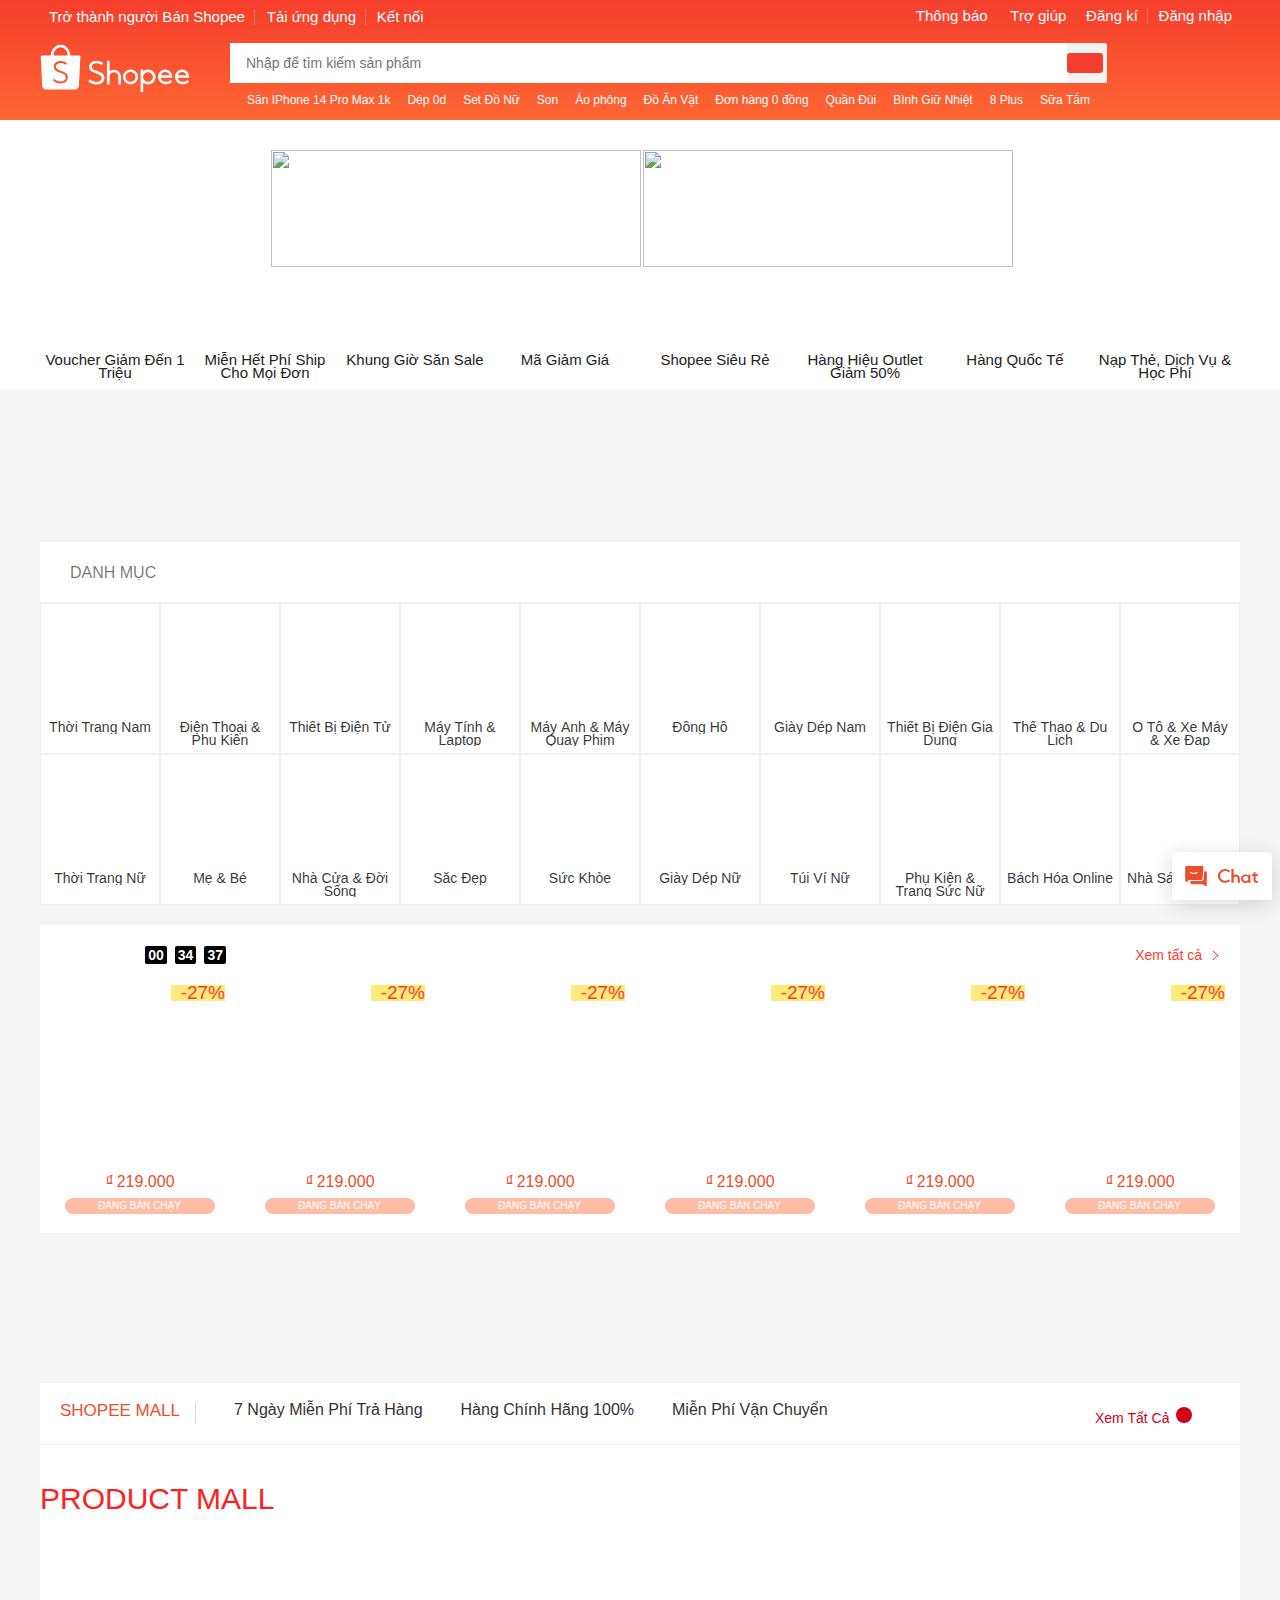
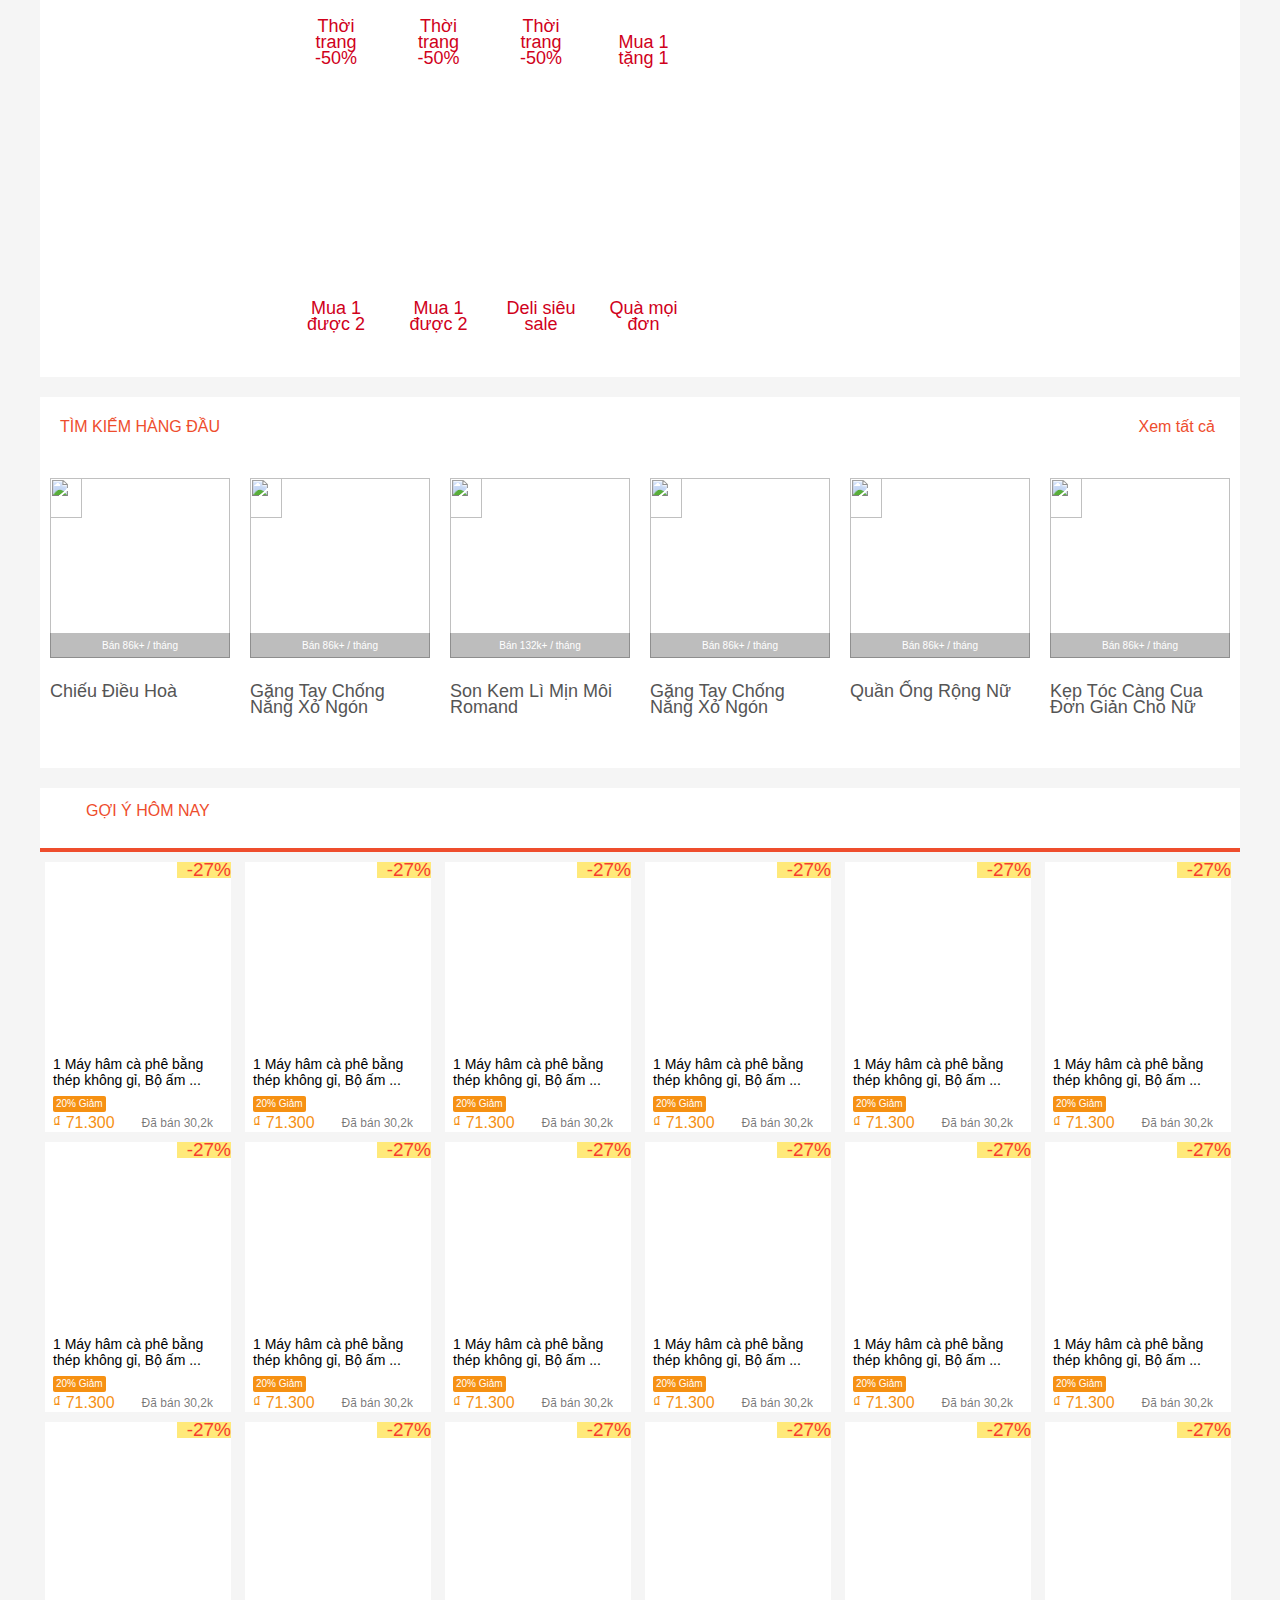
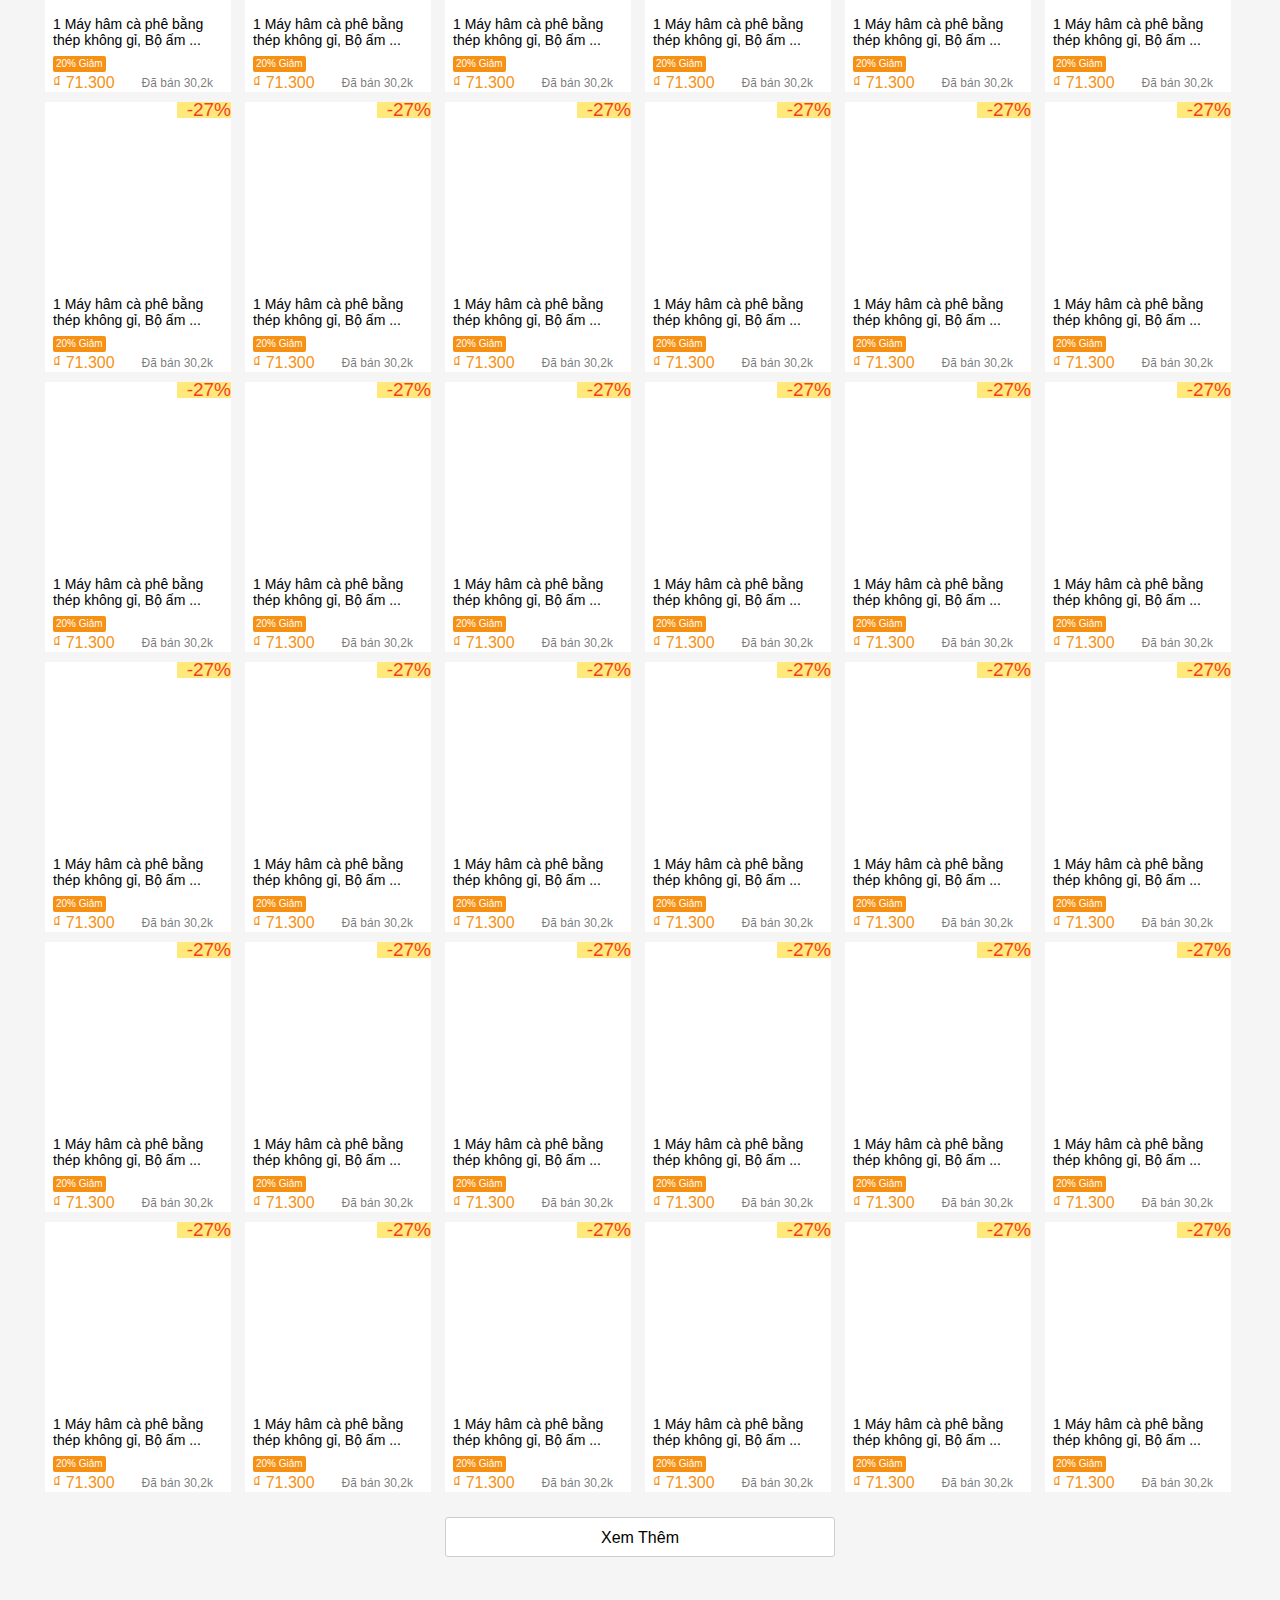
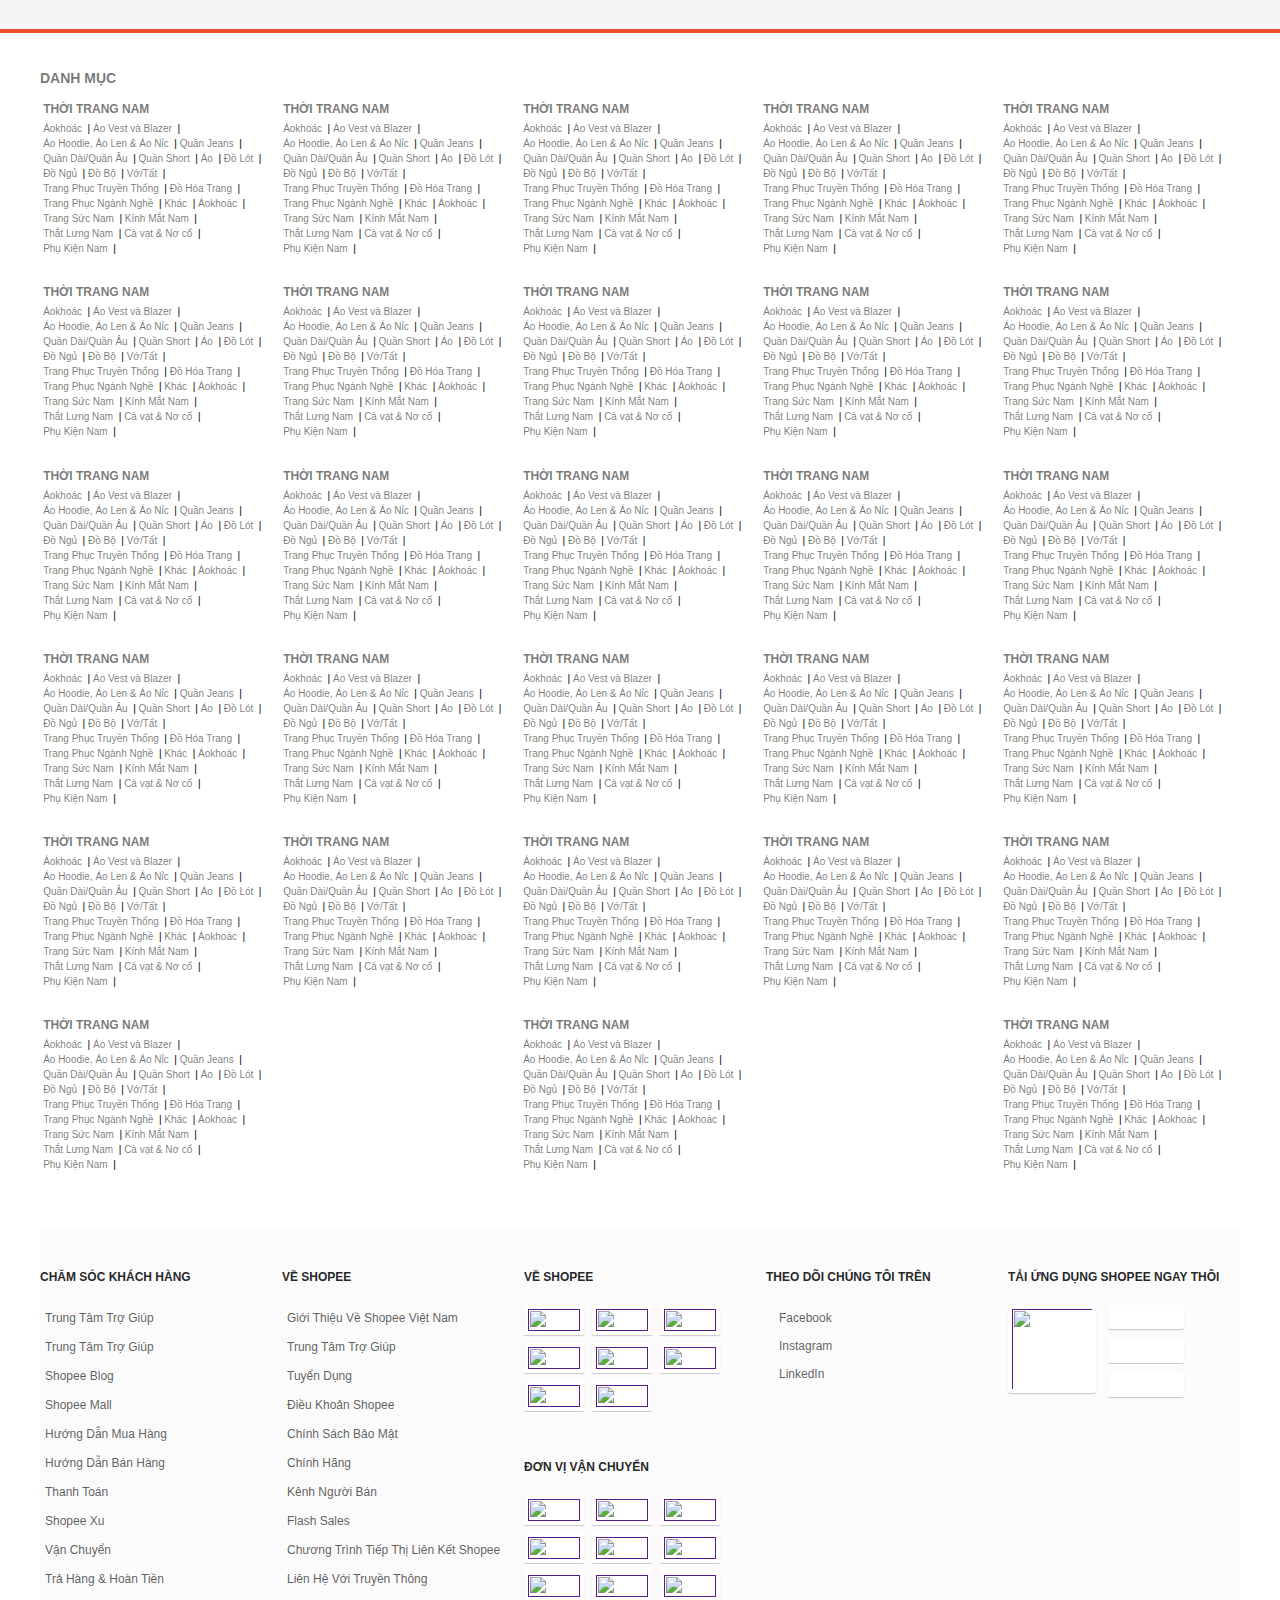
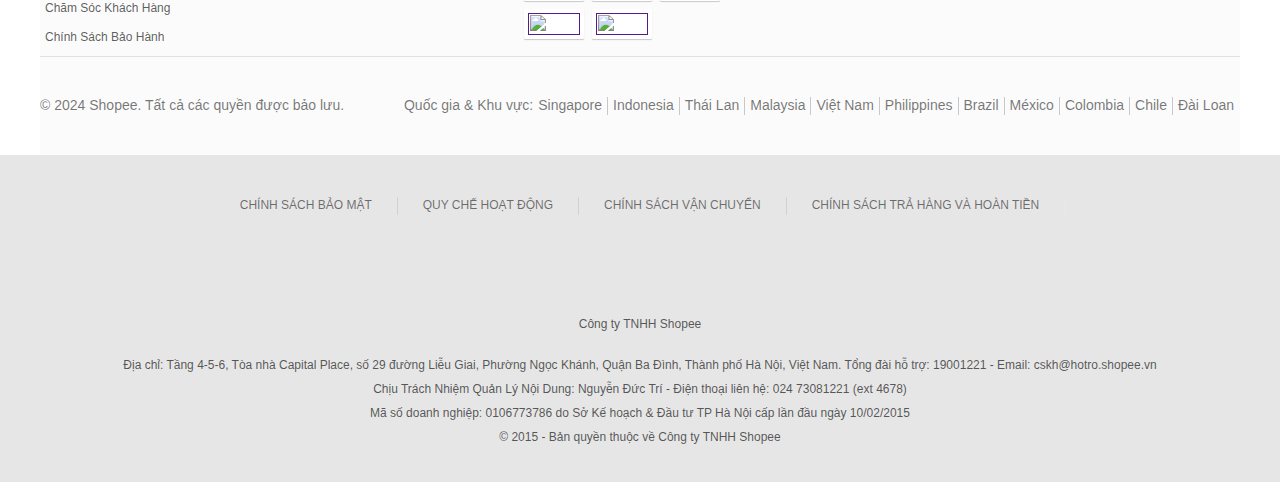
==== index.html @ 8ae03748 "fix home" ====
<!DOCTYPE html>
<html lang="en">
<head>
    <meta charset="UTF-8">
    <meta name="viewport" content="width=device-width, initial-scale=1.0">
    <title>Home</title>
    <link rel="stylesheet" href="https://cdnjs.cloudflare.com/ajax/libs/normalize/8.0.1/normalize.css">
    <link rel="stylesheet" href="assets/css/base.css">
    <link rel="stylesheet" href="assets/css/main.css">
    <link rel="preconnect" href="https://fonts.googleapis.com">
    <link rel="preconnect" href="https://fonts.gstatic.com" crossorigin>
    <link href="https://fonts.googleapis.com/css2?family=Roboto:ital,wght@0,100;0,300;0,400;0,500;0,700;0,900;1,100;1,300;1,400;1,500;1,700;1,900&display=swap" rel="stylesheet">
    <link rel="stylesheet" href="assets\css\fontawesome-free-6.5.2-web\css\all.css">
</head>
<body>
    <div class="app">
        <!-- Mini chat  -->
        <div id="shopee-mini-chat">
            <div class="shopee-mini-chat-khoi">
                <div class="shopee-mini-chat-box">
                    <i>
                        <svg xmlns="http://www.w3.org/2000/svg" viewBox="0 0 20 20">
                            <path fill="#ee4d2d" d="M18 6.07a1 1 0 01.993.883L19 7.07v10.365a1 1 0 01-1.64.768l-1.6-1.333H6.42a1 1 0 01-.98-.8l-.016-.117-.149-1.783h9.292a1.8 1.8 0 001.776-1.508l.018-.154.494-6.438H18zm-2.78-4.5a1 1 0 011 1l-.003.077-.746 9.7a1 1 0 01-.997.923H4.24l-1.6 1.333a1 1 0 01-.5.222l-.14.01a1 1 0 01-.993-.883L1 13.835V2.57a1 1 0 011-1h13.22zm-4.638 5.082c-.223.222-.53.397-.903.526A4.61 4.61 0 018.2 7.42a4.61 4.61 0 01-1.48-.242c-.372-.129-.68-.304-.902-.526a.45.45 0 00-.636.636c.329.33.753.571 1.246.74A5.448 5.448 0 008.2 8.32c.51 0 1.126-.068 1.772-.291.493-.17.917-.412 1.246-.74a.45.45 0 00-.636-.637z">
                            </path>
                        </svg>
                    </i>
                    <i style="height: 22px; width: 44px;">
                        <svg xmlns="http://www.w3.org/2000/svg" viewBox="0 0 44 22">
                            <path fill="#ee4d2d" d="M9.286 6.001c1.161 0 2.276.365 3.164 1.033.092.064.137.107.252.194.09.085.158.064.203 0 .046-.043.182-.194.251-.26.182-.17.433-.43.752-.752a.445.445 0 00.159-.323c0-.172-.092-.3-.227-.365A7.517 7.517 0 009.286 4C5.278 4 2 7.077 2 10.885s3.256 6.885 7.286 6.885a7.49 7.49 0 004.508-1.484l.022-.043a.411.411 0 00.046-.71v-.022a25.083 25.083 0 00-.957-.946.156.156 0 00-.227 0c-.933.796-2.117 1.205-3.392 1.205-2.846 0-5.169-2.196-5.169-4.885C4.117 8.195 6.417 6 9.286 6zm32.27 9.998h-.736c-.69 0-1.247-.54-1.247-1.209v-3.715h1.96a.44.44 0 00.445-.433V9.347h-2.45V7.035c-.021-.043-.066-.065-.111-.043l-1.603.583a.423.423 0 00-.29.41v1.362h-1.781v1.295c0 .238.2.433.445.433h1.337v4.19c0 1.382 1.158 2.505 2.583 2.505H42v-1.339a.44.44 0 00-.445-.432zm-21.901-6.62c-.739 0-1.41.172-2.013.496V4.43a.44.44 0 00-.446-.43h-1.788v13.77h2.234v-4.303c0-1.076.895-1.936 2.013-1.936 1.117 0 2.01.86 2.01 1.936v4.239h2.234v-4.561l-.021-.043c-.202-2.088-2.012-3.723-4.223-3.723zm10.054 6.785c-1.475 0-2.681-1.12-2.681-2.525 0-1.383 1.206-2.524 2.681-2.524 1.476 0 2.682 1.12 2.682 2.524 0 1.405-1.206 2.525-2.682 2.525zm2.884-6.224v.603a4.786 4.786 0 00-2.985-1.035c-2.533 0-4.591 1.897-4.591 4.246 0 2.35 2.058 4.246 4.59 4.246 1.131 0 2.194-.388 2.986-1.035v.604c0 .237.203.431.453.431h1.356V9.508h-1.356c-.25 0-.453.173-.453.432z" d="M9.286 6.001c1.161 0 2.276.365 3.164 1.033.092.064.137.107.252.194.09.085.158.064.203 0 .046-.043.182-.194.251-.26.182-.17.433-.43.752-.752a.445.445 0 00.159-.323c0-.172-.092-.3-.227-.365A7.517 7.517 0 009.286 4C5.278 4 2 7.077 2 10.885s3.256 6.885 7.286 6.885a7.49 7.49 0 004.508-1.484l.022-.043a.411.411 0 00.046-.71v-.022a25.083 25.083 0 00-.957-.946.156.156 0 00-.227 0c-.933.796-2.117 1.205-3.392 1.205-2.846 0-5.169-2.196-5.169-4.885C4.117 8.195 6.417 6 9.286 6zm32.27 9.998h-.736c-.69 0-1.247-.54-1.247-1.209v-3.715h1.96a.44.44 0 00.445-.433V9.347h-2.45V7.035c-.021-.043-.066-.065-.111-.043l-1.603.583a.423.423 0 00-.29.41v1.362h-1.781v1.295c0 .238.2.433.445.433h1.337v4.19c0 1.382 1.158 2.505 2.583 2.505H42v-1.339a.44.44 0 00-.445-.432zm-21.901-6.62c-.739 0-1.41.172-2.013.496V4.43a.44.44 0 00-.446-.43h-1.788v13.77h2.234v-4.303c0-1.076.895-1.936 2.013-1.936 1.117 0 2.01.86 2.01 1.936v4.239h2.234v-4.561l-.021-.043c-.202-2.088-2.012-3.723-4.223-3.723zm10.054 6.785c-1.475 0-2.681-1.12-2.681-2.525 0-1.383 1.206-2.524 2.681-2.524 1.476 0 2.682 1.12 2.682 2.524 0 1.405-1.206 2.525-2.682 2.525zm2.884-6.224v.603a4.786 4.786 0 00-2.985-1.035c-2.533 0-4.591 1.897-4.591 4.246 0 2.35 2.058 4.246 4.59 4.246 1.131 0 2.194-.388 2.986-1.035v.604c0 .237.203.431.453.431h1.356V9.508h-1.356c-.25 0-.453.173-.453.432z">
                            </path>
                        </svg>
                    </i>
                </div>
            </div>
        </div>

        <!-- Header -->
        <header class="header">
            <div class="gird">
                <nav class="header__navbar">
                    <ul class="header__navbar-list">
                        <li class="header__navbar-item header__navbar-item--gach">
                            Trở thành người Bán Shopee
                        </li>
                        <li class="header__navbar-item header__navbar-item--gach header__navbar-item--qr">
                            Tải ứng dụng
                            <div class="header__qr">
                                <img src="assets/img/qrshoppee.png" alt="" class="header__qr_main">
                                <div class="header__qr_apps">
                                    <a href="" class="header__qr-link">
                                        <img src="assets/img/ggplay.png" alt="" class="header__qr_apps--store">
                                    </a>
                                    <a href="" class="header__qr-link">
                                        <img src="assets/img/appstore.png" alt="" class="header__qr_apps--store">
                                    </a>
                                </div>
                            </div>
                        </li>
                        <li class="header__navbar-item">
                            <span class="header__navbar-item-no-pointer">Kết nối</span>
                            <a href="" class="header__navbar-item-icon-link"><i style="color: white; padding-right: 0;" class="fa-brands fa-facebook"></i></a>
                            <a href="" class="header__navbar-item-icon-link"><i class="fa-brands fa-instagram" style="color: #ffffff; font-size: 1.65rem;"></i></a>
                        </li>
                    </ul>

                    <ul class="header__navbar-list">
                        <li class="header__navbar-item header__navbar-item--has-notify">
                            <a href="" class="header__navbar-item-link">
                                <i class="fa-regular fa-bell" style="color: #ffffff;"></i>
                                Thông báo
                            </a>
                            <div class="header__notify">
                                <header class="header__notify-header">
                                    <h3>Thông báo mới nhận</h3>
                                </header>
                                <ul class="header__notify-list">
                                    <li class="header__notify-item">
                                        <a href="" class="header__notify-link header__notify-link--viewed">
                                            <img src="assets/img/anhthongbao.png" alt="" class="header__notify-img">
                                            <div class="header__notify-info">
                                                <span class="header__notify-name">Gia nhập Shopee thật là thích!</span>
                                                <span class="header__notify-mota">Shopee có quà tặng bất ngờ đây:  </span>
                                            </div>
                                        </a>
                                    </li>
                                    <li class="header__notify-item">
                                        <a href="" class="header__notify-link header__notify-link--viewed">
                                            <img src="assets/img/anhthongbao.png" alt="" class="header__notify-img">
                                            <div class="header__notify-info">
                                                <span class="header__notify-name">Gia nhập Shopee thật là thích!</span>
                                                <span class="header__notify-mota">Shopee có quà tặng bất ngờ đây: </span>
                                            </div>
                                        </a>
                                    </li>
                                    <li class="header__notify-item">
                                        <a href="" class="header__notify-link header__notify-link--viewed">
                                            <img src="assets/img/anhthongbao.png" alt="" class="header__notify-img">
                                            <div class="header__notify-info">
                                                <span class="header__notify-name">Gia nhập Shopee thật là thích!</span>
                                                <span class="header__notify-mota">Shopee có quà tặng bất ngờ đây: </span>
                                            </div>
                                        </a>
                                    </li>
                                </ul>
                                <footer class="header__notify-footer">
                                    <a href="" class="header__notify-footer-btn">Xem tất cả</a>
                                </footer>
                            </div>
                        </li>
                        <li class="header__navbar-item">
                            <a href="" class="header__navbar-item-link">
                                <i class="fa-regular fa-circle-question" style="color: #ffffff;"></i>
                                Trợ giúp
                            </a>
                        </li>
                        <li class="header__navbar-item header__navbar-item--strong header__navbar-item--gach"><a style="color: #fff;" href="dangki.html">Đăng kí</a></li>
                        <li class="header__navbar-item header__navbar-item--strong"><a style="color: #fff;" href="login.html">Đăng nhập</a></li>
                    </ul>
                </nav>

                <div class="header-width-search">
                    <div class="header__logo">
                        <svg class="header__logo-img" viewBox="0 0 192 65" >
                            <g fill-rule="evenodd">
                                <path fill="#ffffff" d="M35.6717403 44.953764c-.3333497 2.7510509-2.0003116 4.9543414-4.5823845 6.0575984-1.4379707.6145919-3.36871.9463856-4.896954.8421628-2.3840266-.0911143-4.6237865-.6708937-6.6883352-1.7307424-.7375522-.3788551-1.8370513-1.1352759-2.6813095-1.8437757-.213839-.1790053-.239235-.2937577-.0977428-.4944671.0764015-.1151823.2172535-.3229831.5286218-.7791994.45158-.6616533.5079208-.7446018.5587128-.8221779.14448-.2217688.3792333-.2411091.6107855-.0588804.0243289.0189105.0243289.0189105.0426824.0333083.0379873.0294402.0379873.0294402.1276204.0990653.0907002.0706996.14448.1123887.166248.1287205 2.2265285 1.7438508 4.8196989 2.7495466 7.4376251 2.8501162 3.6423042-.0496401 6.2615109-1.6873341 6.7308041-4.2020035.5160305-2.7675977-1.6565047-5.1582742-5.9070334-6.4908212-1.329344-.4166762-4.6895175-1.7616869-5.3090528-2.1250697-2.9094471-1.7071043-4.2697358-3.9430584-4.0763845-6.7048539.296216-3.8283059 3.8501677-6.6835796 8.340785-6.702705 2.0082079-.004083 4.0121475.4132378 5.937338 1.2244562.6816382.2873109 1.8987274.9496089 2.3189359 1.2633517.2420093.1777159.2898136.384872.1510957.60836-.0774686.12958-.2055158.3350171-.4754821.7632974l-.0029878.0047276c-.3553311.5640922-.3664286.5817134-.447952.7136572-.140852.2144625-.3064598.2344475-.5604202.0732783-2.0600669-1.3839063-4.3437898-2.0801572-6.8554368-2.130442-3.126914.061889-5.4706057 1.9228561-5.6246892 4.4579402-.0409751 2.2896772 1.676352 3.9613243 5.3858811 5.2358503 7.529819 2.4196871 10.4113092 5.25648 9.869029 9.7292478M26.3725216 5.42669372c4.9022893 0 8.8982174 4.65220288 9.0851664 10.47578358H17.2875686c.186949-5.8235807 4.1828771-10.47578358 9.084953-10.47578358m25.370857 11.57065968c0-.6047069-.4870064-1.0948761-1.0875481-1.0948761h-11.77736c-.28896-7.68927544-5.7774923-13.82058185-12.5059489-13.82058185-6.7282432 0-12.2167755 6.13130641-12.5057355 13.82058185l-11.79421958.0002149c-.59136492.0107446-1.06748731.4968309-1.06748731 1.0946612 0 .0285807.00106706.0569465.00320118.0848825H.99995732l1.6812605 37.0613963c.00021341.1031483.00405483.2071562.01173767.3118087.00170729.0236381.003628.0470614.00554871.0704847l.00362801.0782207.00405483.004083c.25545428 2.5789222 2.12707837 4.6560709 4.67201764 4.7519129l.00576212.0055872h37.4122078c.0177132.0002149.0354264.0004298.0531396.0004298.0177132 0 .0354264-.0002149.0531396-.0004298h.0796027l.0017073-.0015043c2.589329-.0706995 4.6867431-2.1768587 4.9082648-4.787585l.0012805-.0012893.0017073-.0350275c.0021341-.0275062.0040548-.0547975.0057621-.0823037.0040548-.065757.0068292-.1312992.0078963-.1964115l1.8344904-37.207738h-.0012805c.001067-.0186956.0014939-.0376062.0014939-.0565167M176.465457 41.1518926c.720839-2.3512494 2.900423-3.9186779 5.443734-3.9186779 2.427686 0 4.739107 1.6486899 5.537598 3.9141989l.054826.1556978h-11.082664l.046506-.1512188zm13.50267 3.4063683c.014933.0006399.014933.0006399.036906.0008531.021973-.0002132.021973-.0002132.044372-.0008531.53055-.0243144.950595-.4766911.950595-1.0271786 0-.0266606-.000853-.0496953-.00256-.0865936.000427-.0068251.000427-.020262.000427-.0635588 0-5.1926268-4.070748-9.4007319-9.09145-9.4007319-5.020488 0-9.091235 4.2081051-9.091235 9.4007319 0 .3871116.022399.7731567.067838 1.1568557l.00256.0204753.01408.1013102c.250022 1.8683731 1.047233 3.5831812 2.306302 4.9708108-.00064-.0006399.00064.0006399.007253.0078915 1.396026 1.536289 3.291455 2.5833031 5.393601 2.9748936l.02752.0053321v-.0027727l.13653.0228215c.070186.0119439.144211.0236746.243409.039031 2.766879.332724 5.221231-.0661182 7.299484-1.1127057.511777-.2578611.971928-.5423827 1.37064-.8429007.128211-.0968312.243622-.1904632.34346-.2781231.051412-.0452164.092372-.083181.114131-.1051493.468898-.4830897.498124-.6543572.215249-1.0954297-.31146-.4956734-.586228-.9179769-.821744-1.2675504-.082345-.1224254-.154023-.2267215-.214396-.3133151-.033279-.0475624-.033279-.0475624-.054399-.0776356-.008319-.0117306-.008319-.0117306-.013866-.0191956l-.00256-.0038391c-.256208-.3188605-.431565-.3480805-.715933-.0970445-.030292.0268739-.131624.1051493-.14997.1245582-1.999321 1.775381-4.729508 2.3465571-7.455854 1.7760208-.507724-.1362888-.982595-.3094759-1.419919-.5184948-1.708127-.8565509-2.918343-2.3826022-3.267563-4.1490253l-.02752-.1394881h13.754612zM154.831964 41.1518926c.720831-2.3512494 2.900389-3.9186779 5.44367-3.9186779 2.427657 0 4.739052 1.6486899 5.537747 3.9141989l.054612.1556978h-11.082534l.046505-.1512188zm13.502512 3.4063683c.015146.0006399.015146.0006399.037118.0008531.02176-.0002132.02176-.0002132.044159-.0008531.530543-.0243144.950584-.4766911.950584-1.0271786 0-.0266606-.000854-.0496953-.00256-.0865936.000426-.0068251.000426-.020262.000426-.0635588 0-5.1926268-4.070699-9.4007319-9.091342-9.4007319-5.020217 0-9.091343 4.2081051-9.091343 9.4007319 0 .3871116.022826.7731567.068051 1.1568557l.00256.0204753.01408.1013102c.250019 1.8683731 1.04722 3.5831812 2.306274 4.9708108-.00064-.0006399.00064.0006399.007254.0078915 1.396009 1.536289 3.291417 2.5833031 5.393538 2.9748936l.027519.0053321v-.0027727l.136529.0228215c.070184.0119439.144209.0236746.243619.039031 2.766847.332724 5.22117-.0661182 7.299185-1.1127057.511771-.2578611.971917-.5423827 1.370624-.8429007.128209-.0968312.243619-.1904632.343456-.2781231.051412-.0452164.09237-.083181.11413-.1051493.468892-.4830897.498118-.6543572.215246-1.0954297-.311457-.4956734-.586221-.9179769-.821734-1.2675504-.082344-.1224254-.154022-.2267215-.21418-.3133151-.033492-.0475624-.033492-.0475624-.054612-.0776356-.008319-.0117306-.008319-.0117306-.013866-.0191956l-.002346-.0038391c-.256419-.3188605-.431774-.3480805-.716138-.0970445-.030292.0268739-.131623.1051493-.149969.1245582-1.999084 1.775381-4.729452 2.3465571-7.455767 1.7760208-.507717-.1362888-.982582-.3094759-1.419902-.5184948-1.708107-.8565509-2.918095-2.3826022-3.267311-4.1490253l-.027733-.1394881h13.754451zM138.32144123 49.7357905c-3.38129629 0-6.14681004-2.6808521-6.23169343-6.04042014v-.31621743c.08401943-3.35418649 2.85039714-6.03546919 6.23169343-6.03546919 3.44242097 0 6.23320537 2.7740599 6.23320537 6.1960534 0 3.42199346-2.7907844 6.19605336-6.23320537 6.19605336m.00172791-15.67913203c-2.21776751 0-4.33682838.7553485-6.03989586 2.140764l-.19352548.1573553V34.6208558c0-.4623792-.0993546-.56419733-.56740117-.56419733h-2.17651376c-.47409424 0-.56761716.09428403-.56761716.56419733v27.6400724c0 .4539841.10583425.5641973.56761716.5641973h2.17651376c.46351081 0 .56740117-.1078454.56740117-.5641973V50.734168l.19352548.1573553c1.70328347 1.3856307 3.82234434 2.1409792 6.03989586 2.1409792 5.27140956 0 9.54473746-4.2479474 9.54473746-9.48802964 0-5.239867-4.2733279-9.48781439-9.54473746-9.48781439M115.907646 49.5240292c-3.449458 0-6.245805-2.7496948-6.245805-6.1425854 0-3.3928907 2.79656-6.1427988 6.245805-6.1427988 3.448821 0 6.24538 2.7499081 6.24538 6.1427988 0 3.3926772-2.796346 6.1425854-6.24538 6.1425854m.001914-15.5438312c-5.28187 0-9.563025 4.2112903-9.563025 9.4059406 0 5.1944369 4.281155 9.4059406 9.563025 9.4059406 5.281657 0 9.562387-4.2115037 9.562387-9.4059406 0-5.1946503-4.280517-9.4059406-9.562387-9.4059406M94.5919049 34.1890939c-1.9281307 0-3.7938902.6198995-5.3417715 1.7656047l-.188189.1393105V23.2574169c0-.4254677-.1395825-.5643476-.5649971-.5643476h-2.2782698c-.4600414 0-.5652122.1100273-.5652122.5643476v29.2834155c0 .443339.1135587.5647782.5652122.5647782h2.2782698c.4226187 0 .5649971-.1457701.5649971-.5647782v-9.5648406c.023658-3.011002 2.4931278-5.4412923 5.5299605-5.4412923 3.0445753 0 5.516841 2.4421328 5.5297454 5.4630394v9.5430935c0 .4844647.0806524.5645628.5652122.5645628h2.2726775c.481764 0 .565212-.0824666.565212-.5645628v-9.5710848c-.018066-4.8280677-4.0440197-8.7806537-8.9328471-8.7806537M62.8459442 47.7938061l-.0053397.0081519c-.3248668.4921188-.4609221.6991347-.5369593.8179812-.2560916.3812097-.224267.551113.1668119.8816949.91266.7358184 2.0858968 1.508535 2.8774525 1.8955369 2.2023021 1.076912 4.5810275 1.646045 7.1017886 1.6975309 1.6283921.0821628 3.6734936-.3050536 5.1963734-.9842376 2.7569891-1.2298679 4.5131066-3.6269626 4.8208863-6.5794607.4985136-4.7841067-2.6143125-7.7747902-10.6321784-10.1849709l-.0021359-.0006435c-3.7356476-1.2047686-5.4904836-2.8064071-5.4911243-5.0426086.1099976-2.4715346 2.4015793-4.3179454 5.4932602-4.4331449 2.4904317.0062212 4.6923065.6675996 6.8557356 2.0598624.4562232.2767364.666607.2256796.9733188-.172263.035242-.0587797.1332787-.2012238.543367-.790093l.0012815-.0019308c.3829626-.5500403.5089793-.7336731.5403767-.7879478.258441-.4863266.2214903-.6738208-.244985-1.0046173-.459427-.3290803-1.7535544-1.0024722-2.4936356-1.2978721-2.0583439-.8211991-4.1863175-1.2199998-6.3042524-1.1788111-4.8198184.1046878-8.578747 3.2393171-8.8265087 7.3515337-.1572005 2.9703036 1.350301 5.3588174 4.5000778 7.124567.8829712.4661613 4.1115618 1.6865902 5.6184225 2.1278667 4.2847814 1.2547527 6.5186944 3.5630343 6.0571315 6.2864205-.4192725 2.4743234-3.0117991 4.1199394-6.6498372 4.2325647-2.6382344-.0549182-5.2963324-1.0217793-7.6043603-2.7562084-.0115337-.0083664-.0700567-.0519149-.1779185-.1323615-.1516472-.1130543-.1516472-.1130543-.1742875-.1300017-.4705335-.3247898-.7473431-.2977598-1.0346184.1302162-.0346012.0529875-.3919333.5963776-.5681431.8632459"></path></g></svg>
                    </div>

                    <div class="header-with-search-center">
                        <div class="header__search">
                            <div class="header__search-input-wrap">
                                <input type="text" class="header__search-input" placeholder="Nhập để tìm kiếm sản phẩm">
                                <div class="header__search-his">
                                    <h3 class="header__search-his-heading">Lịch sử tìm kiếm</h3>
                                    <ul class="header__search-his-list">
                                        <li class="header__search-his-item">
                                            <a href="">Kem dưỡng da</a>
                                        </li>
                                        <li class="header__search-his-item">
                                            <a href="">Kem dưỡng da</a>
                                        </li>
                                        <li class="header__search-his-item">
                                            <a href="">Kem dưỡng da</a>
                                        </li>
                                    </ul>
                                </div>
                            </div>
                            <button class="header__search-btn-icon"><i class="fa-solid fa-magnifying-glass"></i></button>
                            <!-- <div class="header__search-select">
                                <span class="header__search-select-lable">Trong shop</span>
                                <i class="fa-solid fa-chevron-down" style="color: #000; font-size: 1rem;"></i>
                                <button class="header__search-btn-icon"><i class="fa-solid fa-magnifying-glass"></i></button>

                                <ul class="header__search-option">
                                    <li class="header__search-option-item">Trong shop <i class="fa-solid fa-check"></i></li>
                                    <li class="header__search-option-item header__search-option-item-no-chossen">Ngoài shop <i class="fa-solid fa-check"></i></li>
                                </ul>
                            </div> -->
                        </div>

                        <ul class="header__muc__product">
                            <li><a href="">Săn IPhone 14 Pro Max 1k</a></li>
                            <li><a href="">Dép 0d</a></li>
                            <li><a href="">Set Đồ Nữ</a></li>
                            <li><a href="">Son</a></li>
                            <li><a href="">Áo phông</a></li>
                            <li><a href="">Đồ Ăn Vặt</a></li>
                            <li><a href="">Đơn hàng 0 đồng</a></li>
                            <li><a href="">Quần Đùi</a></li>
                            <li><a href="">Bình Giữ Nhiệt</a></li>
                            <li><a href="">8 Plus</a></li>
                            <li><a href="">Sữa Tắm</a></li>
                        </ul>
                    </div>

                    <div class="header__cart">
                        <i class="fa-solid fa-cart-shopping" style="color: #ffffff;"></i>
                        <div class="header__cart-notify">
                            <img src="assets/img/cart.png" alt="">
                        </div>
                    </div>
                </div>
            </div>
        </header>

        <!-- Banner -->
        <div class="banner">
            <!-- Quảng cáo chuyển động -->
            <div class="ads_main">
                <div class="ads_main-img"><img style="height: 240px;" src="assets/img/chinh.jpg" alt=""></div>
                <div class="ads-phu">
                    <img style="width: 370px; height: calc(113.7px + 3.55px); margin-bottom: 11,2px;" src="assets/img/90.jpg" alt="">
                    <img style="width: 370px; height: calc(113.7px + 3.55px); margin-bottom: 11,2px;" src="assets/img/vib.jpg" alt="">
                </div>
            </div>
            <!-- Voucher -->
            <div class="voucher">
                <a href="" class="voucher-link">
                    <div class="voucher-khoi">
                        <div class="voucher-khoi-logo">
                            <div class="voucher-khoi-logo-box">
                                <div class="voucher-khoi-logo-box-img"
                                style="background-image: url(&quot;https://cf.shopee.vn/file/vn-50009109-f6c34d719c3e4d33857371458e7a7059_xhdpi&quot;); background-size: contain; background-repeat: no-repeat;"></div>
                            </div>
                        </div>
                        <div class="voucher-khoi-text">Voucher Giảm Đến 1 Triệu</div>
                    </div>
                </a>
                <a href="" class="voucher-link">
                    <div class="voucher-khoi">
                        <div class="voucher-khoi-logo">
                            <div class="voucher-khoi-logo-box">
                                <div class="voucher-khoi-logo-box-img"
                                style="background-image: url(&quot;https://cf.shopee.vn/file/a8d76bca057ba0b117dcf8e1ef068d16_xhdpi&quot;); background-size: contain; background-repeat: no-repeat;"></div>
                            </div>
                        </div>
                        <div class="voucher-khoi-text">Miễn Hết Phí Ship
                            Cho Mọi Đơn</div>
                    </div>
                </a>
                <a href="" class="voucher-link">
                    <div class="voucher-khoi">
                        <div class="voucher-khoi-logo">
                            <div class="voucher-khoi-logo-box">
                                <div class="voucher-khoi-logo-box-img"
                                style="background-image: url(&quot;https://cf.shopee.vn/file/e4a404283b3824c211c1549aedd28d5f_xhdpi&quot;); background-size: contain; background-repeat: no-repeat;"></div>
                            </div>
                        </div>
                        <div class="voucher-khoi-text">Khung Giờ
                            Săn Sale</div>
                    </div>
                </a>
                <a href="" class="voucher-link">
                    <div class="voucher-khoi">
                        <div class="voucher-khoi-logo">
                            <div class="voucher-khoi-logo-box">
                                <div class="voucher-khoi-logo-box-img"
                                style="background-image: url(&quot;https://cf.shopee.vn/file/vn-50009109-8a387d78a7ad954ec489d3ef9abd60b4_xhdpi&quot;); background-size: contain; background-repeat: no-repeat;"></div>
                            </div>
                        </div>
                        <div class="voucher-khoi-text">Mã Giảm Giá</div>
                    </div>
                </a>
                <a href="" class="voucher-link">
                    <div class="voucher-khoi">
                        <div class="voucher-khoi-logo">
                            <div class="voucher-khoi-logo-box">
                                <div class="voucher-khoi-logo-box-img"
                                style="background-image: url(&quot;https://cf.shopee.vn/file/vn-50009109-91399a1d3ed283d272b069fac5ca989c_xhdpi&quot;); background-size: contain; background-repeat: no-repeat;"></div>
                            </div>
                        </div>
                        <div class="voucher-khoi-text">Shopee
                            Siêu Rẻ</div>
                    </div>
                </a>
                <a href="" class="voucher-link">
                    <div class="voucher-khoi">
                        <div class="voucher-khoi-logo">
                            <div class="voucher-khoi-logo-box">
                                <div class="voucher-khoi-logo-box-img"
                                style="background-image: url(&quot;https://cf.shopee.vn/file/vn-50009109-852300c407c5e79bf5dc1854aa0cfeef_xhdpi&quot;); background-size: contain; background-repeat: no-repeat;"></div>
                            </div>
                        </div>
                        <div class="voucher-khoi-text">Hàng Hiệu Outlet Giảm 50%</div>
                    </div>
                </a>
                <a href="" class="voucher-link">
                    <div class="voucher-khoi">
                        <div class="voucher-khoi-logo">
                            <div class="voucher-khoi-logo-box">
                                <div class="voucher-khoi-logo-box-img"
                                style="background-image: url(&quot;https://cf.shopee.vn/file/a08ab28962514a626195ef0415411585_xhdpi&quot;); background-size: contain; background-repeat: no-repeat;"></div>
                            </div>
                        </div>
                        <div class="voucher-khoi-text">Hàng Quốc Tế</div>
                    </div>
                </a>
                <a href="" class="voucher-link">
                    <div class="voucher-khoi">
                        <div class="voucher-khoi-logo">
                            <div class="voucher-khoi-logo-box">
                                <div class="voucher-khoi-logo-box-img"
                                style="background-image: url(&quot;https://cf.shopee.vn/file/9df57ba80ca225e67c08a8a0d8cc7b85_xhdpi&quot;); background-size: contain; background-repeat: no-repeat;"></div>
                            </div>
                        </div>
                        <div class="voucher-khoi-text">Nạp Thẻ, Dịch Vụ
                            & Học Phí</div>
                    </div>
                </a>
            </div>
        </div>


        <!-- Container -->
        <div class="wrap-container">
            <div class="container">
                <!-- Ảnh quảng cáo -->
                <div class="img__quangcao">
                    <div class="img__quangcao-khoi">
                        <img class="" src="https://cf.shopee.vn/file/vn-50009109-6735d7e75e1f654fe687d0b03f450afa" alt="">
                    </div>
                </div>

                <!-- content chính  -->
                <div class="container__main">
                    <div class="danh_muc">
                        <div class="danh_muc-khoi">
                            <div class="danh_muc-khoi-header">
                                <div class="danh_muc-khoi-header-content">DANH MỤC</div>
                            </div>
                            <div class="shopee-header-section__content">
                                <div class="image-carousel">
                                    <div class="image-carousel__item-list-wrapper">
                                        <ul class="image-carousel__item-list">
                                            <li class="image-carousel__item">
                                                <a href="" class="home-category-list__category-grid">
                                                    <div class="product-khoi-item-link">
                                                        <div class="product-khoi-item-link-logo">
                                                            <div class="product-khoi-item-link-logo-con">
                                                                <div class="product-khoi-item-link-logo-img" style="background-image: url(&quot;https://down-vn.img.susercontent.com/file/687f3967b7c2fe6a134a2c11894eea4b_tn&quot;); background-size: contain; background-repeat: no-repeat;"></div>
                                                            </div>
                                                        </div>
                                                        <div class="product-khoi-item-link-box-text">
                                                            <div class="product-khoi-item-link-text">Thời Trang Nam</div>
                                                        </div>
                                                    </div>
                                                </a>
                                            </li>
                                            <li class="image-carousel__item">
                                                <a href="" class="home-category-list__category-grid">
                                                    <div class="product-khoi-item-link">
                                                        <div class="product-khoi-item-link-logo">
                                                            <div class="product-khoi-item-link-logo-con">
                                                                <div class="product-khoi-item-link-logo-img" style="background-image: url(&quot;https://down-vn.img.susercontent.com/file/75ea42f9eca124e9cb3cde744c060e4d_tn&quot;); background-size: contain; background-repeat: no-repeat;"></div>
                                                            </div>
                                                        </div>
                                                        <div class="product-khoi-item-link-box-text">
                                                            <div class="product-khoi-item-link-text">Thời Trang Nữ</div>
                                                        </div>
                                                    </div>
                                                </a>
                                            </li>
                                            <li class="image-carousel__item">
                                                <a href="" class="home-category-list__category-grid">
                                                    <div class="product-khoi-item-link">
                                                        <div class="product-khoi-item-link-logo">
                                                            <div class="product-khoi-item-link-logo-con">
                                                                <div class="product-khoi-item-link-logo-img" style="background-image: url(&quot;https://down-vn.img.susercontent.com/file/31234a27876fb89cd522d7e3db1ba5ca_tn&quot;); background-size: contain; background-repeat: no-repeat;"></div>
                                                            </div>
                                                        </div>
                                                        <div class="product-khoi-item-link-box-text">
                                                            <div class="product-khoi-item-link-text">Điện Thoại & Phụ Kiện</div>
                                                        </div>
                                                    </div>
                                                </a>
                                            </li>
                                            <li class="image-carousel__item">
                                                <a href="" class="home-category-list__category-grid">
                                                    <div class="product-khoi-item-link">
                                                        <div class="product-khoi-item-link-logo">
                                                            <div class="product-khoi-item-link-logo-con">
                                                                <div class="product-khoi-item-link-logo-img" style="background-image: url(&quot;https://down-vn.img.susercontent.com/file/099edde1ab31df35bc255912bab54a5e_tn&quot;); background-size: contain; background-repeat: no-repeat;"></div>
                                                            </div>
                                                        </div>
                                                        <div class="product-khoi-item-link-box-text">
                                                            <div class="product-khoi-item-link-text">Mẹ & Bé</div>
                                                        </div>
                                                    </div>
                                                </a>
                                            </li>
                                            <li class="image-carousel__item">
                                                <a href="" class="home-category-list__category-grid">
                                                    <div class="product-khoi-item-link">
                                                        <div class="product-khoi-item-link-logo">
                                                            <div class="product-khoi-item-link-logo-con">
                                                                <div class="product-khoi-item-link-logo-img" style="background-image: url(&quot;https://down-vn.img.susercontent.com/file/978b9e4cb61c611aaaf58664fae133c5_tn&quot;); background-size: contain; background-repeat: no-repeat;"></div>
                                                            </div>
                                                        </div>
                                                        <div class="product-khoi-item-link-box-text">
                                                            <div class="product-khoi-item-link-text">Thiết Bị Điện Tử</div>
                                                        </div>
                                                    </div>
                                                </a>
                                            </li>
                                            <li class="image-carousel__item">
                                                <a href="" class="home-category-list__category-grid">
                                                    <div class="product-khoi-item-link">
                                                        <div class="product-khoi-item-link-logo">
                                                            <div class="product-khoi-item-link-logo-con">
                                                                <div class="product-khoi-item-link-logo-img" style="background-image: url(&quot;https://down-vn.img.susercontent.com/file/24b194a695ea59d384768b7b471d563f_tn&quot;); background-size: contain; background-repeat: no-repeat;"></div>
                                                            </div>
                                                        </div>
                                                        <div class="product-khoi-item-link-box-text">
                                                            <div class="product-khoi-item-link-text">Nhà Cửa & Đời Sống</div>
                                                        </div>
                                                    </div>
                                                </a>
                                            </li>
                                            <li class="image-carousel__item">
                                                <a href="" class="home-category-list__category-grid">
                                                    <div class="product-khoi-item-link">
                                                        <div class="product-khoi-item-link-logo">
                                                            <div class="product-khoi-item-link-logo-con">
                                                                <div class="product-khoi-item-link-logo-img" style="background-image: url(&quot;https://down-vn.img.susercontent.com/file/c3f3edfaa9f6dafc4825b77d8449999d_tn&quot;); background-size: contain; background-repeat: no-repeat;"></div>
                                                            </div>
                                                        </div>
                                                        <div class="product-khoi-item-link-box-text">
                                                            <div class="product-khoi-item-link-text">Máy Tính & Laptop</div>
                                                        </div>
                                                    </div>
                                                </a>
                                            </li>
                                            <li class="image-carousel__item">
                                                <a href="" class="home-category-list__category-grid">
                                                    <div class="product-khoi-item-link">
                                                        <div class="product-khoi-item-link-logo">
                                                            <div class="product-khoi-item-link-logo-con">
                                                                <div class="product-khoi-item-link-logo-img" style="background-image: url(&quot;https://down-vn.img.susercontent.com/file/ef1f336ecc6f97b790d5aae9916dcb72_tn&quot;); background-size: contain; background-repeat: no-repeat;"></div>
                                                            </div>
                                                        </div>
                                                        <div class="product-khoi-item-link-box-text">
                                                            <div class="product-khoi-item-link-text">Sắc Đẹp</div>
                                                        </div>
                                                    </div>
                                                </a>
                                            </li>
                                            <li class="image-carousel__item">
                                                <a href="" class="home-category-list__category-grid">
                                                    <div class="product-khoi-item-link">
                                                        <div class="product-khoi-item-link-logo">
                                                            <div class="product-khoi-item-link-logo-con">
                                                                <div class="product-khoi-item-link-logo-img" style="background-image: url(&quot;https://down-vn.img.susercontent.com/file/ec14dd4fc238e676e43be2a911414d4d_tn&quot;); background-size: contain; background-repeat: no-repeat;"></div>
                                                            </div>
                                                        </div>
                                                        <div class="product-khoi-item-link-box-text">
                                                            <div class="product-khoi-item-link-text">Máy Ảnh & Máy Quay Phim</div>
                                                        </div>
                                                    </div>
                                                </a>
                                            </li>
                                            <li class="image-carousel__item">
                                                <a href="" class="home-category-list__category-grid">
                                                    <div class="product-khoi-item-link">
                                                        <div class="product-khoi-item-link-logo">
                                                            <div class="product-khoi-item-link-logo-con">
                                                                <div class="product-khoi-item-link-logo-img" style="background-image: url(&quot;https://down-vn.img.susercontent.com/file/49119e891a44fa135f5f6f5fd4cfc747_tn&quot;); background-size: contain; background-repeat: no-repeat;"></div>
                                                            </div>
                                                        </div>
                                                        <div class="product-khoi-item-link-box-text">
                                                            <div class="product-khoi-item-link-text">Sức Khỏe</div>
                                                        </div>
                                                    </div>
                                                </a>
                                            </li>
                                            <li class="image-carousel__item">
                                                <a href="" class="home-category-list__category-grid">
                                                    <div class="product-khoi-item-link">
                                                        <div class="product-khoi-item-link-logo">
                                                            <div class="product-khoi-item-link-logo-con">
                                                                <div class="product-khoi-item-link-logo-img" style="background-image: url(&quot;https://down-vn.img.susercontent.com/file/86c294aae72ca1db5f541790f7796260_tn&quot;); background-size: contain; background-repeat: no-repeat;"></div>
                                                            </div>
                                                        </div>
                                                        <div class="product-khoi-item-link-box-text">
                                                            <div class="product-khoi-item-link-text">Đồng Hồ</div>
                                                        </div>
                                                    </div>
                                                </a>
                                            </li>
                                            <li class="image-carousel__item">
                                                <a href="" class="home-category-list__category-grid">
                                                    <div class="product-khoi-item-link">
                                                        <div class="product-khoi-item-link-logo">
                                                            <div class="product-khoi-item-link-logo-con">
                                                                <div class="product-khoi-item-link-logo-img" style="background-image: url(&quot;https://down-vn.img.susercontent.com/file/48630b7c76a7b62bc070c9e227097847_tn&quot;); background-size: contain; background-repeat: no-repeat;"></div>
                                                            </div>
                                                        </div>
                                                        <div class="product-khoi-item-link-box-text">
                                                            <div class="product-khoi-item-link-text">Giày Dép Nữ</div>
                                                        </div>
                                                    </div>
                                                </a>
                                            </li>
                                            <li class="image-carousel__item">
                                                <a href="" class="home-category-list__category-grid">
                                                    <div class="product-khoi-item-link">
                                                        <div class="product-khoi-item-link-logo">
                                                            <div class="product-khoi-item-link-logo-con">
                                                                <div class="product-khoi-item-link-logo-img" style="background-image: url(&quot;https://down-vn.img.susercontent.com/file/74ca517e1fa74dc4d974e5d03c3139de_tn&quot;); background-size: contain; background-repeat: no-repeat;"></div>
                                                            </div>
                                                        </div>
                                                        <div class="product-khoi-item-link-box-text">
                                                            <div class="product-khoi-item-link-text">Giày Dép Nam</div>
                                                        </div>
                                                    </div>
                                                </a>
                                            </li>
                                            <li class="image-carousel__item">
                                                <a href="" class="home-category-list__category-grid">
                                                    <div class="product-khoi-item-link">
                                                        <div class="product-khoi-item-link-logo">
                                                            <div class="product-khoi-item-link-logo-con">
                                                                <div class="product-khoi-item-link-logo-img" style="background-image: url(&quot;https://down-vn.img.susercontent.com/file/fa6ada2555e8e51f369718bbc92ccc52_tn&quot;); background-size: contain; background-repeat: no-repeat;"></div>
                                                            </div>
                                                        </div>
                                                        <div class="product-khoi-item-link-box-text">
                                                            <div class="product-khoi-item-link-text">Túi Ví Nữ</div>
                                                        </div>
                                                    </div>
                                                </a>
                                            </li>
                                            <li class="image-carousel__item">
                                                <a href="" class="home-category-list__category-grid">
                                                    <div class="product-khoi-item-link">
                                                        <div class="product-khoi-item-link-logo">
                                                            <div class="product-khoi-item-link-logo-con">
                                                                <div class="product-khoi-item-link-logo-img" style="background-image: url(&quot;https://down-vn.img.susercontent.com/file/7abfbfee3c4844652b4a8245e473d857_tn&quot;); background-size: contain; background-repeat: no-repeat;"></div>
                                                            </div>
                                                        </div>
                                                        <div class="product-khoi-item-link-box-text">
                                                            <div class="product-khoi-item-link-text">Thiết Bị Điện Gia Dụng</div>
                                                        </div>
                                                    </div>
                                                </a>
                                            </li>
                                            <li class="image-carousel__item">
                                                <a href="" class="home-category-list__category-grid">
                                                    <div class="product-khoi-item-link">
                                                        <div class="product-khoi-item-link-logo">
                                                            <div class="product-khoi-item-link-logo-con">
                                                                <div class="product-khoi-item-link-logo-img" style="background-image: url(&quot;https://down-vn.img.susercontent.com/file/8e71245b9659ea72c1b4e737be5cf42e_tn&quot;); background-size: contain; background-repeat: no-repeat;"></div>
                                                            </div>
                                                        </div>
                                                        <div class="product-khoi-item-link-box-text">
                                                            <div class="product-khoi-item-link-text">Phụ Kiện & Trang Sức Nữ</div>
                                                        </div>
                                                    </div>
                                                </a>
                                            </li>
                                            <li class="image-carousel__item">
                                                <a href="" class="home-category-list__category-grid">
                                                    <div class="product-khoi-item-link">
                                                        <div class="product-khoi-item-link-logo">
                                                            <div class="product-khoi-item-link-logo-con">
                                                                <div class="product-khoi-item-link-logo-img" style="background-image: url(&quot;https://down-vn.img.susercontent.com/file/6cb7e633f8b63757463b676bd19a50e4_tn&quot;); background-size: contain; background-repeat: no-repeat;"></div>
                                                            </div>
                                                        </div>
                                                        <div class="product-khoi-item-link-box-text">
                                                            <div class="product-khoi-item-link-text">Thể Thao & Du Lịch</div>
                                                        </div>
                                                    </div>
                                                </a>
                                            </li>
                                            <li class="image-carousel__item">
                                                <a href="" class="home-category-list__category-grid">
                                                    <div class="product-khoi-item-link">
                                                        <div class="product-khoi-item-link-logo">
                                                            <div class="product-khoi-item-link-logo-con">
                                                                <div class="product-khoi-item-link-logo-img" style="background-image: url(&quot;https://down-vn.img.susercontent.com/file/c432168ee788f903f1ea024487f2c889_tn&quot;); background-size: contain; background-repeat: no-repeat;"></div>
                                                            </div>
                                                        </div>
                                                        <div class="product-khoi-item-link-box-text">
                                                            <div class="product-khoi-item-link-text">Bách Hóa Online</div>
                                                        </div>
                                                    </div>
                                                </a>
                                            </li>
                                            <li class="image-carousel__item">
                                                <a href="" class="home-category-list__category-grid">
                                                    <div class="product-khoi-item-link">
                                                        <div class="product-khoi-item-link-logo">
                                                            <div class="product-khoi-item-link-logo-con">
                                                                <div class="product-khoi-item-link-logo-img" style="background-image: url(&quot;https://down-vn.img.susercontent.com/file/3fb459e3449905545701b418e8220334_tn&quot;); background-size: contain; background-repeat: no-repeat;"></div>
                                                            </div>
                                                        </div>
                                                        <div class="product-khoi-item-link-box-text">
                                                            <div class="product-khoi-item-link-text">Ô Tô & Xe Máy & Xe Đạp</div>
                                                        </div>
                                                    </div>
                                                </a>
                                            </li>
                                            <li class="image-carousel__item">
                                                <a href="" class="home-category-list__category-grid">
                                                    <div class="product-khoi-item-link">
                                                        <div class="product-khoi-item-link-logo">
                                                            <div class="product-khoi-item-link-logo-con">
                                                                <div class="product-khoi-item-link-logo-img" style="background-image: url(&quot;https://down-vn.img.susercontent.com/file/36013311815c55d303b0e6c62d6a8139_tn&quot;); background-size: contain; background-repeat: no-repeat;"></div>
                                                            </div>
                                                        </div>
                                                        <div class="product-khoi-item-link-box-text">
                                                            <div class="product-khoi-item-link-text">Nhà Sách Online</div>
                                                        </div>
                                                    </div>
                                                </a>
                                            </li>
                                            <!-- <li class="image-carousel__item">
                                                <a href="" class="home-category-list__category-grid">
                                                    <div class="product-khoi-item-link">
                                                        <div class="product-khoi-item-link-logo">
                                                            <div class="product-khoi-item-link-logo-con">
                                                                <div class="product-khoi-item-link-logo-img" style="background-image: url(&quot;aaaaaaaaaaaaaaaa&quot;); background-size: contain; background-repeat: no-repeat;"></div>
                                                            </div>
                                                        </div>
                                                        <div class="product-khoi-item-link-box-text">
                                                            <div class="product-khoi-item-link-text">bbbbbbbbbbbbb</div>
                                                        </div>
                                                    </div>
                                                </a>
                                            </li>
                                            <li class="image-carousel__item">
                                                <a href="" class="home-category-list__category-grid">
                                                    <div class="product-khoi-item-link">
                                                        <div class="product-khoi-item-link-logo">
                                                            <div class="product-khoi-item-link-logo-con">
                                                                <div class="product-khoi-item-link-logo-img" style="background-image: url(&quot;aaaaaaaaaaaaaaaa&quot;); background-size: contain; background-repeat: no-repeat;"></div>
                                                            </div>
                                                        </div>
                                                        <div class="product-khoi-item-link-box-text">
                                                            <div class="product-khoi-item-link-text">bbbbbbbbbbbbb</div>
                                                        </div>
                                                    </div>
                                                </a>
                                            </li>
                                            <li class="image-carousel__item">
                                                <a href="" class="home-category-list__category-grid">
                                                    <div class="product-khoi-item-link">
                                                        <div class="product-khoi-item-link-logo">
                                                            <div class="product-khoi-item-link-logo-con">
                                                                <div class="product-khoi-item-link-logo-img" style="background-image: url(&quot;aaaaaaaaaaaaaaaa&quot;); background-size: contain; background-repeat: no-repeat;"></div>
                                                            </div>
                                                        </div>
                                                        <div class="product-khoi-item-link-box-text">
                                                            <div class="product-khoi-item-link-text">bbbbbbbbbbbbb</div>
                                                        </div>
                                                    </div>
                                                </a>
                                            </li>
                                            <li class="image-carousel__item">
                                                <a href="" class="home-category-list__category-grid">
                                                    <div class="product-khoi-item-link">
                                                        <div class="product-khoi-item-link-logo">
                                                            <div class="product-khoi-item-link-logo-con">
                                                                <div class="product-khoi-item-link-logo-img" style="background-image: url(&quot;aaaaaaaaaaaaaaaa&quot;); background-size: contain; background-repeat: no-repeat;"></div>
                                                            </div>
                                                        </div>
                                                        <div class="product-khoi-item-link-box-text">
                                                            <div class="product-khoi-item-link-text">bbbbbbbbbbbbb</div>
                                                        </div>
                                                    </div>
                                                </a>
                                            </li>
                                            <li class="image-carousel__item">
                                                <a href="" class="home-category-list__category-grid">
                                                    <div class="product-khoi-item-link">
                                                        <div class="product-khoi-item-link-logo">
                                                            <div class="product-khoi-item-link-logo-con">
                                                                <div class="product-khoi-item-link-logo-img" style="background-image: url(&quot;aaaaaaaaaaaaaaaa&quot;); background-size: contain; background-repeat: no-repeat;"></div>
                                                            </div>
                                                        </div>
                                                        <div class="product-khoi-item-link-box-text">
                                                            <div class="product-khoi-item-link-text">bbbbbbbbbbbbb</div>
                                                        </div>
                                                    </div>
                                                </a>
                                            </li>
                                            <li class="image-carousel__item">
                                                <a href="" class="home-category-list__category-grid">
                                                    <div class="product-khoi-item-link">
                                                        <div class="product-khoi-item-link-logo">
                                                            <div class="product-khoi-item-link-logo-con">
                                                                <div class="product-khoi-item-link-logo-img" style="background-image: url(&quot;aaaaaaaaaaaaaaaa&quot;); background-size: contain; background-repeat: no-repeat;"></div>
                                                            </div>
                                                        </div>
                                                        <div class="product-khoi-item-link-box-text">
                                                            <div class="product-khoi-item-link-text">bbbbbbbbbbbbb</div>
                                                        </div>
                                                    </div>
                                                </a>
                                            </li>
                                            <li class="image-carousel__item">
                                                <a href="" class="home-category-list__category-grid">
                                                    <div class="product-khoi-item-link">
                                                        <div class="product-khoi-item-link-logo">
                                                            <div class="product-khoi-item-link-logo-con">
                                                                <div class="product-khoi-item-link-logo-img" style="background-image: url(&quot;aaaaaaaaaaaaaaaa&quot;); background-size: contain; background-repeat: no-repeat;"></div>
                                                            </div>
                                                        </div>
                                                        <div class="product-khoi-item-link-box-text">
                                                            <div class="product-khoi-item-link-text">bbbbbbbbbbbbb</div>
                                                        </div>
                                                    </div>
                                                </a>
                                            </li> -->
                                        </ul>
                                    </div>
                                </div>
                            </div>

                        </div>
                    </div>
                </div>

                <!-- Flash sale  -->
                <div class="f_sale">
                    <div class="f_sale-main">
                        <div class="f_sale-main-header">
                            <div class="f_sale-main-header-time">
                                <div class="f_sale-main-header-time-logo"></div>
                                <div class="f_sale-main-header-time-real-block--main">
                                    <div class="f_sale-main-header-time-real-block">00</div>
                                    <div class="f_sale-main-header-time-real-block">34</div>
                                    <div class="f_sale-main-header-time-real-block">37</div>
                                </div>
                            </div>
                            <a href="" class="f_sale-main-header-all">
                                Xem tất cả
                                <svg fill="var(--primary-color)" style="width: 9px; margin: 0px 0px 0px 5px;padding: 0px;" enable-background="new 0 0 11 11" viewBox="0 0 11 11" x="0" y="0" class="shopee-svg-icon icon-arrow-right">
                                    <path d="m2.5 11c .1 0 .2 0 .3-.1l6-5c .1-.1.2-.3.2-.4s-.1-.3-.2-.4l-6-5c-.2-.2-.5-.1-.7.1s-.1.5.1.7l5.5 4.6-5.5 4.6c-.2.2-.2.5-.1.7.1.1.3.2.4.2z"></path>
                                </svg>
                            </a>
                        </div>

                        <div class="f_sale-main-product">
                            <ul class="f_sale-main-product-list">
                                <li class="f_sale-main-product-item">
                                    <div class="f_sale-main-product-item-khoi">
                                        <a href="" class="f_sale-main-product-item-link">
                                            <div class="f_sale-main-product-item-img">
                                                <div class="f_sale-main-product-item-img--png-anh" style="background-image: url(&quot;https://down-vn.img.susercontent.com/file/vn-50009109-7f698cc3475a0c4123efffeeb8195d75_tn&quot;); background-size: contain; background-repeat: no-repeat; width: 100%; height: 100%;"></div>
                                                <div class="f_sale-main-product-item-img--png" style="background-image: url(&quot;https://down-vn.img.susercontent.com/file/vn-50009109-8f0a785ca4760dd08fe250706df777fd_tn&quot;); background-size: contain; background-repeat: no-repeat; width: 100%; height: 100%;"></div>
                                                <div class="f_sale-icon">
                                                    <div class="giam_phantram">-27%</div>
                                                    <i class="fa-solid fa-bolt fa-rotate-by" style="color: #fd2121; --fa-rotate-angle: -22deg;"></i>
                                                </div>
                                            </div>
                                            <span>
                                                <div class="f_sale-main-product-item-cost1">
                                                    <div class="cost-khoi" style="display: flex; align-items: center; flex-direction: column;">
                                                        <div class="cost-khoi" style="color: #ee4d2d; font-size: 1.6rem; font-weight: 500; height: 27px; align-items: center; display: flex; justify-content: center; width: 100%;">
                                                            <div class="cost-khoi-item" style="display: flex; align-items: baseline;">
                                                                <span style="margin-right: 3px; font-weight: 500; font-size: 1.6rem;">₫</span>
                                                                <span style="color: #ee4d2d; font-size: 1.6rem; font-weight: 500; height: 22px;">219.000</span>
                                                            </div>
                                                        </div>
                                                    </div>

                                                    <div class="number_sale" >
                                                        <div class="number_sale-khoi" >
                                                            <div class="number_sale-text"></div>
                                                            <div class="number_sale-process"></div>
                                                            <div class="number_sale-process2"><center>ĐANG BÁN CHẠY</center></div>
                                                        </div>
                                                    </div>
                                                </div>
                                            </span>
                                        </a>
                                    </div>
                                </li>
                                <li class="f_sale-main-product-item">
                                    <div class="f_sale-main-product-item-khoi">
                                        <a href="" class="f_sale-main-product-item-link">
                                            <div class="f_sale-main-product-item-img">
                                                <div class="f_sale-main-product-item-img--png-anh" style="background-image: url(https://down-vn.img.susercontent.com/file/vn-50009109-088ee792c5dc6f3e75c1e83d2904a914_tn); background-size: contain; background-repeat: no-repeat; width: 100%; height: 100%;"></div>
                                                <div class="f_sale-main-product-item-img--png" style="background-image: url(&quot;https://down-vn.img.susercontent.com/file/vn-50009109-8f0a785ca4760dd08fe250706df777fd_tn&quot;); background-size: contain; background-repeat: no-repeat; width: 100%; height: 100%;"></div>
                                                <div class="f_sale-icon">
                                                    <div class="giam_phantram">-27%</div>
                                                    <i class="fa-solid fa-bolt fa-rotate-by" style="color: #fd2121; --fa-rotate-angle: -22deg;"></i>
                                                </div>
                                            </div>
                                            <span>
                                                <div class="f_sale-main-product-item-cost2">
                                                    <div class="cost-khoi" style="display: flex; align-items: center; flex-direction: column;">
                                                        <div class="cost-khoi" style="color: #ee4d2d; font-size: 1.6rem; font-weight: 500; height: 27px; align-items: center; display: flex; justify-content: center; width: 100%;">
                                                            <div class="cost-khoi-item" style="display: flex; align-items: baseline;">
                                                                <span style="margin-right: 3px; font-weight: 500; font-size: 1.6rem;">₫</span>
                                                                <span style="color: #ee4d2d; font-size: 1.6rem; font-weight: 500; height: 22px;">219.000</span>
                                                            </div>
                                                        </div>
                                                    </div>

                                                    <div class="number_sale" >
                                                        <div class="number_sale-khoi" >
                                                            <div class="number_sale-text"></div>
                                                            <div class="number_sale-process"></div>
                                                            <div class="number_sale-process2"><center>ĐANG BÁN CHẠY</center></div>
                                                        </div>
                                                    </div>
                                                </div>
                                            </span>
                                        </a>
                                    </div>
                                </li>
                                <li class="f_sale-main-product-item">
                                    <div class="f_sale-main-product-item-khoi">
                                        <a href="" class="f_sale-main-product-item-link">
                                            <div class="f_sale-main-product-item-img">
                                                <div class="f_sale-main-product-item-img--png-anh" style="background-image: url(https://down-vn.img.susercontent.com/file/vn-11134207-7r98o-lvclptw1jektb1_tn); background-size: contain; background-repeat: no-repeat; width: 100%; height: 100%;"></div>
                                                <div class="f_sale-main-product-item-img--png" style="background-image: url(&quot;https://down-vn.img.susercontent.com/file/vn-50009109-8f0a785ca4760dd08fe250706df777fd_tn&quot;); background-size: contain; background-repeat: no-repeat; width: 100%; height: 100%;"></div>
                                                <div class="f_sale-icon">
                                                    <div class="giam_phantram">-27%</div>
                                                    <i class="fa-solid fa-bolt fa-rotate-by" style="color: #fd2121; --fa-rotate-angle: -22deg;"></i>
                                                </div>
                                            </div>
                                            <span>
                                                <div class="f_sale-main-product-item-cost3">
                                                    <div class="cost-khoi" style="display: flex; align-items: center; flex-direction: column;">
                                                        <div class="cost-khoi" style="color: #ee4d2d; font-size: 1.6rem; font-weight: 500; height: 27px; align-items: center; display: flex; justify-content: center; width: 100%;">
                                                            <div class="cost-khoi-item" style="display: flex; align-items: baseline;">
                                                                <span style="margin-right: 3px; font-weight: 500; font-size: 1.6rem;">₫</span>
                                                                <span style="color: #ee4d2d; font-size: 1.6rem; font-weight: 500; height: 22px;">219.000</span>
                                                            </div>
                                                        </div>
                                                    </div>

                                                    <div class="number_sale" >
                                                        <div class="number_sale-khoi" >
                                                            <div class="number_sale-text"></div>
                                                            <div class="number_sale-process"></div>
                                                            <div class="number_sale-process2"><center>ĐANG BÁN CHẠY</center></div>
                                                        </div>
                                                    </div>
                                                </div>
                                            </span>
                                        </a>
                                    </div>
                                </li>
                                <li class="f_sale-main-product-item">
                                    <div class="f_sale-main-product-item-khoi">
                                        <a href="" class="f_sale-main-product-item-link">
                                            <div class="f_sale-main-product-item-img">
                                                <div class="f_sale-main-product-item-img--png-anh" style="background-image: url(&quot;https://down-vn.img.susercontent.com/file/sg-11134252-7rd6h-lvsv5dgcxxih62_tn&quot;); background-size: contain; background-repeat: no-repeat; width: 100%; height: 100%;"></div>
                                                <div class="f_sale-main-product-item-img--png" style="background-image: url(&quot;https://down-vn.img.susercontent.com/file/vn-50009109-8f0a785ca4760dd08fe250706df777fd_tn&quot;); background-size: contain; background-repeat: no-repeat; width: 100%; height: 100%;"></div>
                                                <div class="f_sale-icon">
                                                    <div class="giam_phantram">-27%</div>
                                                    <i class="fa-solid fa-bolt fa-rotate-by" style="color: #fd2121; --fa-rotate-angle: -22deg;"></i>
                                                </div>
                                            </div>
                                            <span>
                                                <div class="f_sale-main-product-item-cost4">
                                                    <div class="cost-khoi" style="display: flex; align-items: center; flex-direction: column;">
                                                        <div class="cost-khoi" style="color: #ee4d2d; font-size: 1.6rem; font-weight: 500; height: 27px; align-items: center; display: flex; justify-content: center; width: 100%;">
                                                            <div class="cost-khoi-item" style="display: flex; align-items: baseline;">
                                                                <span style="margin-right: 3px; font-weight: 500; font-size: 1.6rem;">₫</span>
                                                                <span style="color: #ee4d2d; font-size: 1.6rem; font-weight: 500; height: 22px;">219.000</span>
                                                            </div>
                                                        </div>
                                                    </div>

                                                    <div class="number_sale" >
                                                        <div class="number_sale-khoi" >
                                                            <div class="number_sale-text"></div>
                                                            <div class="number_sale-process"></div>
                                                            <div class="number_sale-process2"><center>ĐANG BÁN CHẠY</center></div>
                                                        </div>
                                                    </div>
                                                </div>
                                            </span>
                                        </a>
                                    </div>
                                </li>
                                <li class="f_sale-main-product-item">
                                    <div class="f_sale-main-product-item-khoi">
                                        <a href="" class="f_sale-main-product-item-link">
                                            <div class="f_sale-main-product-item-img">
                                                <div class="f_sale-main-product-item-img--png-anh" style="background-image: url(&quot;https://down-vn.img.susercontent.com/file/vn-11134207-7r98o-lv01d3be10dh94_tn&quot;); background-size: contain; background-repeat: no-repeat; width: 100%; height: 100%;"></div>
                                                <div class="f_sale-main-product-item-img--png" style="background-image: url(&quot;https://down-vn.img.susercontent.com/file/vn-50009109-8f0a785ca4760dd08fe250706df777fd_tn&quot;); background-size: contain; background-repeat: no-repeat; width: 100%; height: 100%;"></div>
                                                <div class="f_sale-icon">
                                                    <div class="giam_phantram">-27%</div>
                                                    <i class="fa-solid fa-bolt fa-rotate-by" style="color: #fd2121; --fa-rotate-angle: -22deg;"></i>
                                                </div>
                                            </div>
                                            <span>
                                                <div class="f_sale-main-product-item-cost5">
                                                    <div class="cost-khoi" style="display: flex; align-items: center; flex-direction: column;">
                                                        <div class="cost-khoi" style="color: #ee4d2d; font-size: 1.6rem; font-weight: 500; height: 27px; align-items: center; display: flex; justify-content: center; width: 100%;">
                                                            <div class="cost-khoi-item" style="display: flex; align-items: baseline;">
                                                                <span style="margin-right: 3px; font-weight: 500; font-size: 1.6rem;">₫</span>
                                                                <span style="color: #ee4d2d; font-size: 1.6rem; font-weight: 500; height: 22px;">219.000</span>
                                                            </div>
                                                        </div>
                                                    </div>

                                                    <div class="number_sale" >
                                                        <div class="number_sale-khoi" >
                                                            <div class="number_sale-text"></div>
                                                            <div class="number_sale-process"></div>
                                                            <div class="number_sale-process2"><center>ĐANG BÁN CHẠY</center></div>
                                                        </div>
                                                    </div>
                                                </div>
                                            </span>
                                        </a>
                                    </div>
                                </li>
                                <li class="f_sale-main-product-item">
                                    <div class="f_sale-main-product-item-khoi">
                                        <a href="" class="f_sale-main-product-item-link">
                                            <div class="f_sale-main-product-item-img">
                                                <div class="f_sale-main-product-item-img--png-anh" style="background-image: url(&quot;https://down-vn.img.susercontent.com/file/sg-11134201-7rbnl-louxafmowu712a_tn&quot;); background-size: contain; background-repeat: no-repeat; width: 100%; height: 100%;"></div>
                                                <div class="f_sale-main-product-item-img--png" style="background-image: url(&quot;https://down-vn.img.susercontent.com/file/vn-50009109-8f0a785ca4760dd08fe250706df777fd_tn&quot;); background-size: contain; background-repeat: no-repeat; width: 100%; height: 100%;"></div>
                                                <div class="f_sale-icon">
                                                    <div class="giam_phantram">-27%</div>
                                                    <i class="fa-solid fa-bolt fa-rotate-by" style="color: #fd2121; --fa-rotate-angle: -22deg;"></i>
                                                </div>
                                            </div>
                                            <span>
                                                <div class="f_sale-main-product-item-cost6">
                                                    <div class="cost-khoi" style="display: flex; align-items: center; flex-direction: column;">
                                                        <div class="cost-khoi" style="color: #ee4d2d; font-size: 1.6rem; font-weight: 500; height: 27px; align-items: center; display: flex; justify-content: center; width: 100%;">
                                                            <div class="cost-khoi-item" style="display: flex; align-items: baseline;">
                                                                <span style="margin-right: 3px; font-weight: 500; font-size: 1.6rem;">₫</span>
                                                                <span style="color: #ee4d2d; font-size: 1.6rem; font-weight: 500; height: 22px;">219.000</span>
                                                            </div>
                                                        </div>
                                                    </div>

                                                    <div class="number_sale" >
                                                        <div class="number_sale-khoi" >
                                                            <div class="number_sale-text"></div>
                                                            <div class="number_sale-process"></div>
                                                            <div class="number_sale-process2"><center>ĐANG BÁN CHẠY</center></div>
                                                        </div>
                                                    </div>
                                                </div>
                                            </span>
                                        </a>
                                    </div>
                                </li>
                            </ul>
                        </div>
                    </div>
                </div> 

                <!-- 3 quang cao  -->
                <div class="3_quang_cao" style="margin-top: 20px; height: 110px;">
                    <a href=""><img src="assets/img/3qc/1.jpg" alt=""></a>
                </div>

                <!-- homepage-mall-section  -->
                <div class="homepage-mall-section">
                    <div class="shopee-header-section shopee-header-section--simple">
                        <div class="shopee-header-section__header">
                            <div class="shopee-header-section__header__title">
                                <div class="header__title-khoi">
                                    <a href="" class="header__title-khoi-text">SHOPEE MALL</a>
                                    <div class="header__title-khoi-anh">
                                        <div class="header__title-khoi-anh-img">
                                            <img src="https://deo.shopeemobile.com/shopee/shopee-pcmall-live-sg/homepagefe/6c502a2641457578b0d5f5153b53dd5d.png" alt="" class="VOqPqJ">
                                            7 ngày miễn phí trả hàng
                                        </div>
                                        <div class="header__title-khoi-anh-img">
                                            <img src="https://deo.shopeemobile.com/shopee/shopee-pcmall-live-sg/homepagefe/511aca04cc3ba9234ab0e4fcf20768a2.png" alt="" class="VOqPqJ">
                                            Hàng chính hãng 100%
                                        </div>
                                        <div class="header__title-khoi-anh-img">
                                            <img src="https://deo.shopeemobile.com/shopee/shopee-pcmall-live-sg/homepagefe/16ead7e0a68c3cff9f32910e4be08122.png" alt="" class="VOqPqJ">
                                            Miễn phí vận chuyển
                                        </div>
                                    </div>
                                </div>
                            </div>
                            <div class="shopee-header-section__header-link">
                                <button class="shopee-button-no-outline">
                                    <a href="" class="shopee-button-btn-khoi-link">
                                        <div class="shopee-button-btn-khoi">
                                            Xem tất cả
                                            <div class="shopee-button-btn-khoi-icon">
                                                <i class="fa-solid fa-angle-right" style="color: #ffffff; font-size: 11px;"></i>
                                            </div>
                                        </div>
                                    </a>
                                </button>
                            </div>
                        </div>

                        <div class="shopee-header-section__content">
                            <div class="shopee-header-conten-ads-chinh">
                                <div class="ads-chinh-img-png">
                                    <img src="assets/img/maill/ads-chinh.png" alt="">
                                </div>
                                <div style="color: #fd2121; font-size: 30px; text-align: center; margin-top: 30px; font-weight: 500; ">PRODUCT MALL</div>
                            </div>

                            <div class="shopee-header-section__content-sp">
                                <div class="shopee-header-section__content-sp-khoi">
                                    <ul class="shopee-header-section__content-sp-khoi-list">
                                        <li class="shopee-header-section_content-sp-khoi-item">
                                            <img src="https://down-vn.img.susercontent.com/file/vn-50009109-06fb832ef52b45481158c26831cc459b_xhdpi" alt="">
                                            <div class="shopee-header-section_content-sp-khoi-item-text">Thời trang -50%</div>
                                        </li>
                                        <li class="shopee-header-section_content-sp-khoi-item">
                                                <img src="https://down-vn.img.susercontent.com/file/vn-50009109-7e80ab64bdc989f5c0862ed828f343a2_xhdpi" alt="">
                                            <div class="shopee-header-section_content-sp-khoi-item-text">Thời trang -50%</div>
                                        </li>
                                        <li class="shopee-header-section_content-sp-khoi-item">
                                            <img src="https://down-vn.img.susercontent.com/file/vn-50009109-b40bffb7cc40ddfe3e234c9d72c8584f_xhdpi" alt="">
                                            <div class="shopee-header-section_content-sp-khoi-item-text">Thời trang -50%</div>
                                        </li>
                                        <li class="shopee-header-section_content-sp-khoi-item">
                                            <img src="https://down-vn.img.susercontent.com/file/5fb3f7b359a582f322ea39313e10260b_xhdpi" alt="">
                                            <div class="shopee-header-section_content-sp-khoi-item-text">Mua 1 tặng 1</div>
                                        </li>
                                    </ul>

                                    <ul class="shopee-header-section__content-sp-khoi-list">
                                        <li class="shopee-header-section_content-sp-khoi-item">
                                            <img src="https://down-vn.img.susercontent.com/file/vn-50009109-85797e97fb31583fb99b85283e415821_xhdpi" alt="">
                                            <div class="shopee-header-section_content-sp-khoi-item-text">Mua 1 được 2</div>
                                        </li>
                                        <li class="shopee-header-section_content-sp-khoi-item">
                                            <img src="https://down-vn.img.susercontent.com/file/vn-50009109-9f9896201e1c40c747e3bd3118b68d3a_xhdpi" alt="">
                                            <div class="shopee-header-section_content-sp-khoi-item-text">Mua 1 được 2</div>
                                        </li>
                                        <li class="shopee-header-section_content-sp-khoi-item">
                                            <img src="	https://down-vn.img.susercontent.com/file/be40023a9d9cff397a470460bc7a924d_xhdpi" alt="">
                                            <div class="shopee-header-section_content-sp-khoi-item-text">Deli siêu sale</div>
                                        </li>
                                        <li class="shopee-header-section_content-sp-khoi-item">
                                            <img style="width: 180px;" src="assets/img/anhcuoi.png" alt="">
                                            <div class="shopee-header-section_content-sp-khoi-item-text">Quà mọi đơn</div>
                                        </li>
                                    </ul>
                                </div>
                            </div>
                        </div>
                    </div>
                </div>
                <!-- Tìm kiếm hàng đầu  -->
                <div class="look-for-top">
                    <div class="look-for-top-header">
                        <div class="look-for-top-header-content">TÌM KIẾM HÀNG ĐẦU</div>
                        <div class="look-for-top-header-them">
                            <a href="">
                                <div class="look-for-top-header-them-text">Xem tất cả</div>
                                <i class="fa-solid fa-angle-right" style="color: #f37f67;"></i>
                            </a>
                        </div>
                    </div>

                    <div class="look-for-top-body">
                        <ul class="look-for-top-body-list">
                            <li class="look-for-top-body-item">
                                <div class="look-for-top-body-item-top">
                                    <img src="https://deo.shopeemobile.com/shopee/shopee-pcmall-live-sg/rcmd/06720e49514cbd94b755.png" alt="">
                                </div>
                                <div class="look-for-top-body-item-img">
                                    <img src="https://down-vn.img.susercontent.com/file/25b15c148768895db8c04a5e2eea08cf" alt="">
                                </div>
                                <div class="look-for-top-body-item-text">Bán 86k+ / tháng </div>
                                <div class="look-for-top-body-item-mota">Chiếu Điều Hoà</div>
                            </li>
                            <li class="look-for-top-body-item">
                                <div class="look-for-top-body-item-top">
                                    <img src="https://deo.shopeemobile.com/shopee/shopee-pcmall-live-sg/rcmd/06720e49514cbd94b755.png" alt="">
                                </div>
                                <div class="look-for-top-body-item-img">
                                    <img src="https://down-vn.img.susercontent.com/file/a2cb4047ab614094378f561d5251b9ff" alt="">
                                </div>
                                <div class="look-for-top-body-item-text">Bán 86k+ / tháng </div>
                                <div class="look-for-top-body-item-mota">Găng Tay Chống Nắng Xỏ Ngón</div>
                            </li>
                            <li class="look-for-top-body-item">
                                <div class="look-for-top-body-item-top">
                                    <img src="https://deo.shopeemobile.com/shopee/shopee-pcmall-live-sg/rcmd/06720e49514cbd94b755.png" alt="">
                                </div>
                                <div class="look-for-top-body-item-img">
                                    <img src="https://down-vn.img.susercontent.com/file/c8169887b60e20a161d0288e6f9a193e" alt="">
                                </div>
                                <div class="look-for-top-body-item-text">Bán 132k+ / tháng</div>
                                <div class="look-for-top-body-item-mota">Son Kem Lì Mịn Môi Romand</div>
                            </li>
                            <li class="look-for-top-body-item">
                                <div class="look-for-top-body-item-top">
                                    <img src="https://deo.shopeemobile.com/shopee/shopee-pcmall-live-sg/rcmd/06720e49514cbd94b755.png" alt="">
                                </div>
                                <div class="look-for-top-body-item-img">
                                    <img src="https://down-vn.img.susercontent.com/file/669ac88e74733d411219c3f72d980016" alt="">
                                </div>
                                <div class="look-for-top-body-item-text">Bán 86k+ / tháng </div>
                                <div class="look-for-top-body-item-mota">Găng Tay Chống Nắng Xỏ Ngón</div>
                            </li>
                            <li class="look-for-top-body-item">
                                <div class="look-for-top-body-item-top">
                                    <img src="https://deo.shopeemobile.com/shopee/shopee-pcmall-live-sg/rcmd/06720e49514cbd94b755.png" alt="">
                                </div>
                                <div class="look-for-top-body-item-img">
                                    <img src="https://down-vn.img.susercontent.com/file/9ec433bca2d7e0f8f6fc2ce1c5097882" alt="">
                                </div>
                                <div class="look-for-top-body-item-text">Bán 86k+ / tháng </div>
                                <div class="look-for-top-body-item-mota">Quần Ống Rộng Nữ</div>
                            </li>
                            <li class="look-for-top-body-item">
                                <div class="look-for-top-body-item-top">
                                    <img src="https://deo.shopeemobile.com/shopee/shopee-pcmall-live-sg/rcmd/06720e49514cbd94b755.png" alt="">
                                </div>
                                <div class="look-for-top-body-item-img">
                                    <img src="https://down-vn.img.susercontent.com/file/9a67b555ee38eeacc8f483cad33d535c" alt="">
                                </div>
                                <div class="look-for-top-body-item-text">Bán 86k+ / tháng </div>
                                <div class="look-for-top-body-item-mota">Kẹp Tóc Càng Cua Đơn Giản Cho Nữ</div>
                            </li>

                        </ul>
                    </div>
                </div>

                <!-- Goi y hom nay -->
                <div class="today">
                    <div class="today-header">
                        <div class="today-header-text">GỢI Ý HÔM NAY</div>
                    </div>
                    <div class="top-header-border-bottom"></div>
                </div>

                <div class="today-content">
                    <section class="today-content-section">
                        <div class="today-content-section-khoi">
                            <div class="today-content-section-item">
                                <div style="width: 186px !important; height: 270px !important; background-color: #ffffff;">
                                    <a href="" class="f_sale-main-product-item-link">
                                        <div class="f_sale-main-product-item-img2">
                                            <div class="f_sale-main-product-item-img--png-anh" style="background-image: url(&quot;https://down-vn.img.susercontent.com/file/5eca542ce856a21c345de0755b3b8de1_tn&quot;); background-size: contain; background-repeat: no-repeat; width: 100%; height: 100%;"></div>
                                            <div class="f_sale-main-product-item-img--png" style="background-image: url(&quot;https://down-vn.img.susercontent.com/file/vn-50009109-8f0a785ca4760dd08fe250706df777fd_tn&quot;); background-size: contain; background-repeat: no-repeat; width: 100%; height: 100%;"></div>
                                            <div class="f_sale-icon">
                                                <div class="giam_phantram">-27%</div>
                                                <i class="fa-solid fa-bolt fa-rotate-by" style="color: #fd2121; --fa-rotate-angle: -22deg;"></i>
                                            </div>
                                        </div>
                                    </a>
                                    <div class="today-content-section-item-khoi-text">
                                        <div class="today-content-section-item-text">
                                            1 Máy hâm  cà phê bằng thép không gỉ, Bộ ấm  ...
                                        </div>

                                        <div class="today-content-section-item-giamgia">20% Giảm</div>
                                        <div class="today-content-section-item-luotban" style="height: 20px !important; margin-top: 3px; display: flex; justify-content: space-between;">
                                            <div class="today-content-section-item-luotban-cost" style="color: #f69113; font-size: 1.6rem;">₫ 71.300</div>
                                            <div class="today-content-section-item-luotban-sl" style="color:rgba(0, 0, 0, .54118); font-size: 1.2rem; margin-right: 10px;">Đã bán 30,2k</div>
                                        </div>
                                    </div>
                                </div>
                            </div>
                            <div class="today-content-section-item">
                                <div style="width: 186px !important; height: 270px !important; background-color: #ffffff;">
                                    <a href="" class="f_sale-main-product-item-link">
                                        <div class="f_sale-main-product-item-img2">
                                            <div class="f_sale-main-product-item-img--png-anh" style="background-image: url(&quot;https://down-vn.img.susercontent.com/file/2280b1d97a35f2c23eb30e6c203eda5c_tn&quot;); background-size: contain; background-repeat: no-repeat; width: 100%; height: 100%;"></div>
                                            <div class="f_sale-main-product-item-img--png" style="background-image: url(&quot;https://down-vn.img.susercontent.com/file/vn-50009109-8f0a785ca4760dd08fe250706df777fd_tn&quot;); background-size: contain; background-repeat: no-repeat; width: 100%; height: 100%;"></div>
                                            <div class="f_sale-icon">
                                                <div class="giam_phantram">-27%</div>
                                                <i class="fa-solid fa-bolt fa-rotate-by" style="color: #fd2121; --fa-rotate-angle: -22deg;"></i>
                                            </div>
                                        </div>
                                    </a>
                                    <div class="today-content-section-item-khoi-text">
                                        <div class="today-content-section-item-text">
                                            1 Máy hâm  cà phê bằng thép không gỉ, Bộ ấm  ...
                                        </div>

                                        <div class="today-content-section-item-giamgia">20% Giảm</div>
                                        <div class="today-content-section-item-luotban" style="height: 20px !important; margin-top: 3px; display: flex; justify-content: space-between;">
                                            <div class="today-content-section-item-luotban-cost" style="color: #f69113; font-size: 1.6rem;">₫ 71.300</div>
                                            <div class="today-content-section-item-luotban-sl" style="color:rgba(0, 0, 0, .54118); font-size: 1.2rem; margin-right: 10px;">Đã bán 30,2k</div>
                                        </div>
                                    </div>
                                </div>
                            </div>
                            <div class="today-content-section-item">
                                <div style="width: 186px !important; height: 270px !important; background-color: #ffffff;">
                                    <a href="" class="f_sale-main-product-item-link">
                                        <div class="f_sale-main-product-item-img2">
                                            <div class="f_sale-main-product-item-img--png-anh" style="background-image: url(&quot;https://down-vn.img.susercontent.com/file/vn-11134207-7qukw-ljf4dfdb0suk99_tn&quot;); background-size: contain; background-repeat: no-repeat; width: 100%; height: 100%;"></div>
                                            <div class="f_sale-main-product-item-img--png" style="background-image: url(&quot;https://down-vn.img.susercontent.com/file/vn-50009109-8f0a785ca4760dd08fe250706df777fd_tn&quot;); background-size: contain; background-repeat: no-repeat; width: 100%; height: 100%;"></div>
                                            <div class="f_sale-icon">
                                                <div class="giam_phantram">-27%</div>
                                                <i class="fa-solid fa-bolt fa-rotate-by" style="color: #fd2121; --fa-rotate-angle: -22deg;"></i>
                                            </div>
                                        </div>
                                    </a>
                                    <div class="today-content-section-item-khoi-text">
                                        <div class="today-content-section-item-text">
                                            1 Máy hâm  cà phê bằng thép không gỉ, Bộ ấm  ...
                                        </div>

                                        <div class="today-content-section-item-giamgia">20% Giảm</div>
                                        <div class="today-content-section-item-luotban" style="height: 20px !important; margin-top: 3px; display: flex; justify-content: space-between;">
                                            <div class="today-content-section-item-luotban-cost" style="color: #f69113; font-size: 1.6rem;">₫ 71.300</div>
                                            <div class="today-content-section-item-luotban-sl" style="color:rgba(0, 0, 0, .54118); font-size: 1.2rem; margin-right: 10px;">Đã bán 30,2k</div>
                                        </div>
                                    </div>
                                </div>
                            </div>
                            <div class="today-content-section-item">
                                <div style="width: 186px !important; height: 270px !important; background-color: #ffffff;">
                                    <a href="" class="f_sale-main-product-item-link">
                                        <div class="f_sale-main-product-item-img2">
                                            <div class="f_sale-main-product-item-img--png-anh" style="background-image: url(&quot;https://down-vn.img.susercontent.com/file/vn-11134207-7r98o-lq45sq4c0dle4d_tn&quot;); background-size: contain; background-repeat: no-repeat; width: 100%; height: 100%;"></div>
                                            <div class="f_sale-main-product-item-img--png" style="background-image: url(&quot;https://down-vn.img.susercontent.com/file/vn-50009109-8f0a785ca4760dd08fe250706df777fd_tn&quot;); background-size: contain; background-repeat: no-repeat; width: 100%; height: 100%;"></div>
                                            <div class="f_sale-icon">
                                                <div class="giam_phantram">-27%</div>
                                                <i class="fa-solid fa-bolt fa-rotate-by" style="color: #fd2121; --fa-rotate-angle: -22deg;"></i>
                                            </div>
                                        </div>
                                    </a>
                                    <div class="today-content-section-item-khoi-text">
                                        <div class="today-content-section-item-text">
                                            1 Máy hâm  cà phê bằng thép không gỉ, Bộ ấm  ...
                                        </div>

                                        <div class="today-content-section-item-giamgia">20% Giảm</div>
                                        <div class="today-content-section-item-luotban" style="height: 20px !important; margin-top: 3px; display: flex; justify-content: space-between;">
                                            <div class="today-content-section-item-luotban-cost" style="color: #f69113; font-size: 1.6rem;">₫ 71.300</div>
                                            <div class="today-content-section-item-luotban-sl" style="color:rgba(0, 0, 0, .54118); font-size: 1.2rem; margin-right: 10px;">Đã bán 30,2k</div>
                                        </div>
                                    </div>
                                </div>
                            </div>
                            <div class="today-content-section-item">
                                <div style="width: 186px !important; height: 270px !important; background-color: #ffffff;">
                                    <a href="" class="f_sale-main-product-item-link">
                                        <div class="f_sale-main-product-item-img2">
                                            <div class="f_sale-main-product-item-img--png-anh" style="background-image: url(&quot;https://down-vn.img.susercontent.com/file/vn-11134207-7r98o-llnnppsv9i2kac_tn&quot;); background-size: contain; background-repeat: no-repeat; width: 100%; height: 100%;"></div>
                                            <div class="f_sale-main-product-item-img--png" style="background-image: url(&quot;https://down-vn.img.susercontent.com/file/vn-50009109-8f0a785ca4760dd08fe250706df777fd_tn&quot;); background-size: contain; background-repeat: no-repeat; width: 100%; height: 100%;"></div>
                                            <div class="f_sale-icon">
                                                <div class="giam_phantram">-27%</div>
                                                <i class="fa-solid fa-bolt fa-rotate-by" style="color: #fd2121; --fa-rotate-angle: -22deg;"></i>
                                            </div>
                                        </div>
                                    </a>
                                    <div class="today-content-section-item-khoi-text">
                                        <div class="today-content-section-item-text">
                                            1 Máy hâm  cà phê bằng thép không gỉ, Bộ ấm  ...
                                        </div>

                                        <div class="today-content-section-item-giamgia">20% Giảm</div>
                                        <div class="today-content-section-item-luotban" style="height: 20px !important; margin-top: 3px; display: flex; justify-content: space-between;">
                                            <div class="today-content-section-item-luotban-cost" style="color: #f69113; font-size: 1.6rem;">₫ 71.300</div>
                                            <div class="today-content-section-item-luotban-sl" style="color:rgba(0, 0, 0, .54118); font-size: 1.2rem; margin-right: 10px;">Đã bán 30,2k</div>
                                        </div>
                                    </div>
                                </div>
                            </div>
                            <div class="today-content-section-item">
                                <div style="width: 186px !important; height: 270px !important; background-color: #ffffff;">
                                    <a href="" class="f_sale-main-product-item-link">
                                        <div class="f_sale-main-product-item-img2">
                                            <div class="f_sale-main-product-item-img--png-anh" style="background-image: url(&quot;https://down-vn.img.susercontent.com/file/9106cb501397d996c9fb46e2db277547_tn&quot;); background-size: contain; background-repeat: no-repeat; width: 100%; height: 100%;"></div>
                                            <div class="f_sale-main-product-item-img--png" style="background-image: url(&quot;https://down-vn.img.susercontent.com/file/vn-50009109-8f0a785ca4760dd08fe250706df777fd_tn&quot;); background-size: contain; background-repeat: no-repeat; width: 100%; height: 100%;"></div>
                                            <div class="f_sale-icon">
                                                <div class="giam_phantram">-27%</div>
                                                <i class="fa-solid fa-bolt fa-rotate-by" style="color: #fd2121; --fa-rotate-angle: -22deg;"></i>
                                            </div>
                                        </div>
                                    </a>
                                    <div class="today-content-section-item-khoi-text">
                                        <div class="today-content-section-item-text">
                                            1 Máy hâm  cà phê bằng thép không gỉ, Bộ ấm  ...
                                        </div>

                                        <div class="today-content-section-item-giamgia">20% Giảm</div>
                                        <div class="today-content-section-item-luotban" style="height: 20px !important; margin-top: 3px; display: flex; justify-content: space-between;">
                                            <div class="today-content-section-item-luotban-cost" style="color: #f69113; font-size: 1.6rem;">₫ 71.300</div>
                                            <div class="today-content-section-item-luotban-sl" style="color:rgba(0, 0, 0, .54118); font-size: 1.2rem; margin-right: 10px;">Đã bán 30,2k</div>
                                        </div>
                                    </div>
                                </div>
                            </div>
                            <div class="today-content-section-item">
                                <div style="width: 186px !important; height: 270px !important; background-color: #ffffff;">
                                    <a href="" class="f_sale-main-product-item-link">
                                        <div class="f_sale-main-product-item-img2">
                                            <div class="f_sale-main-product-item-img--png-anh" style="background-image: url(&quot;https://down-vn.img.susercontent.com/file/vn-11134207-7qukw-lk8zj45kwmiq50_tn&quot;); background-size: contain; background-repeat: no-repeat; width: 100%; height: 100%;"></div>
                                            <div class="f_sale-main-product-item-img--png" style="background-image: url(&quot;https://down-vn.img.susercontent.com/file/vn-50009109-8f0a785ca4760dd08fe250706df777fd_tn&quot;); background-size: contain; background-repeat: no-repeat; width: 100%; height: 100%;"></div>
                                            <div class="f_sale-icon">
                                                <div class="giam_phantram">-27%</div>
                                                <i class="fa-solid fa-bolt fa-rotate-by" style="color: #fd2121; --fa-rotate-angle: -22deg;"></i>
                                            </div>
                                        </div>
                                    </a>
                                    <div class="today-content-section-item-khoi-text">
                                        <div class="today-content-section-item-text">
                                            1 Máy hâm  cà phê bằng thép không gỉ, Bộ ấm  ...
                                        </div>

                                        <div class="today-content-section-item-giamgia">20% Giảm</div>
                                        <div class="today-content-section-item-luotban" style="height: 20px !important; margin-top: 3px; display: flex; justify-content: space-between;">
                                            <div class="today-content-section-item-luotban-cost" style="color: #f69113; font-size: 1.6rem;">₫ 71.300</div>
                                            <div class="today-content-section-item-luotban-sl" style="color:rgba(0, 0, 0, .54118); font-size: 1.2rem; margin-right: 10px;">Đã bán 30,2k</div>
                                        </div>
                                    </div>
                                </div>
                            </div>
                            <div class="today-content-section-item">
                                <div style="width: 186px !important; height: 270px !important; background-color: #ffffff;">
                                    <a href="" class="f_sale-main-product-item-link">
                                        <div class="f_sale-main-product-item-img2">
                                            <div class="f_sale-main-product-item-img--png-anh" style="background-image: url(&quot;https://down-vn.img.susercontent.com/file/vn-11134207-7qukw-lhoiri4ehxfpf7_tn&quot;); background-size: contain; background-repeat: no-repeat; width: 100%; height: 100%;"></div>
                                            <div class="f_sale-main-product-item-img--png" style="background-image: url(&quot;https://down-vn.img.susercontent.com/file/vn-50009109-8f0a785ca4760dd08fe250706df777fd_tn&quot;); background-size: contain; background-repeat: no-repeat; width: 100%; height: 100%;"></div>
                                            <div class="f_sale-icon">
                                                <div class="giam_phantram">-27%</div>
                                                <i class="fa-solid fa-bolt fa-rotate-by" style="color: #fd2121; --fa-rotate-angle: -22deg;"></i>
                                            </div>
                                        </div>
                                    </a>
                                    <div class="today-content-section-item-khoi-text">
                                        <div class="today-content-section-item-text">
                                            1 Máy hâm  cà phê bằng thép không gỉ, Bộ ấm  ...
                                        </div>

                                        <div class="today-content-section-item-giamgia">20% Giảm</div>
                                        <div class="today-content-section-item-luotban" style="height: 20px !important; margin-top: 3px; display: flex; justify-content: space-between;">
                                            <div class="today-content-section-item-luotban-cost" style="color: #f69113; font-size: 1.6rem;">₫ 71.300</div>
                                            <div class="today-content-section-item-luotban-sl" style="color:rgba(0, 0, 0, .54118); font-size: 1.2rem; margin-right: 10px;">Đã bán 30,2k</div>
                                        </div>
                                    </div>
                                </div>
                            </div>
                            <div class="today-content-section-item">
                                <div style="width: 186px !important; height: 270px !important; background-color: #ffffff;">
                                    <a href="" class="f_sale-main-product-item-link">
                                        <div class="f_sale-main-product-item-img2">
                                            <div class="f_sale-main-product-item-img--png-anh" style="background-image: url(https://down-vn.img.susercontent.com/file/cn-11134207-7r98o-louv8bftepnwbf_tn); background-size: contain; background-repeat: no-repeat; width: 100%; height: 100%;"></div>
                                            <div class="f_sale-main-product-item-img--png" style="background-image: url(&quot;https://down-vn.img.susercontent.com/file/vn-50009109-8f0a785ca4760dd08fe250706df777fd_tn&quot;); background-size: contain; background-repeat: no-repeat; width: 100%; height: 100%;"></div>
                                            <div class="f_sale-icon">
                                                <div class="giam_phantram">-27%</div>
                                                <i class="fa-solid fa-bolt fa-rotate-by" style="color: #fd2121; --fa-rotate-angle: -22deg;"></i>
                                            </div>
                                        </div>
                                    </a>
                                    <div class="today-content-section-item-khoi-text">
                                        <div class="today-content-section-item-text">
                                            1 Máy hâm  cà phê bằng thép không gỉ, Bộ ấm  ...
                                        </div>

                                        <div class="today-content-section-item-giamgia">20% Giảm</div>
                                        <div class="today-content-section-item-luotban" style="height: 20px !important; margin-top: 3px; display: flex; justify-content: space-between;">
                                            <div class="today-content-section-item-luotban-cost" style="color: #f69113; font-size: 1.6rem;">₫ 71.300</div>
                                            <div class="today-content-section-item-luotban-sl" style="color:rgba(0, 0, 0, .54118); font-size: 1.2rem; margin-right: 10px;">Đã bán 30,2k</div>
                                        </div>
                                    </div>
                                </div>
                            </div>
                            <div class="today-content-section-item">
                                <div style="width: 186px !important; height: 270px !important; background-color: #ffffff;">
                                    <a href="" class="f_sale-main-product-item-link">
                                        <div class="f_sale-main-product-item-img2">
                                            <div class="f_sale-main-product-item-img--png-anh" style="background-image: url(https://down-vn.img.susercontent.com/file/vn-11134201-7qukw-lh75avv8vuia40_tn); background-size: contain; background-repeat: no-repeat; width: 100%; height: 100%;"></div>
                                            <div class="f_sale-main-product-item-img--png" style="background-image: url(&quot;https://down-vn.img.susercontent.com/file/vn-50009109-8f0a785ca4760dd08fe250706df777fd_tn&quot;); background-size: contain; background-repeat: no-repeat; width: 100%; height: 100%;"></div>
                                            <div class="f_sale-icon">
                                                <div class="giam_phantram">-27%</div>
                                                <i class="fa-solid fa-bolt fa-rotate-by" style="color: #fd2121; --fa-rotate-angle: -22deg;"></i>
                                            </div>
                                        </div>
                                    </a>
                                    <div class="today-content-section-item-khoi-text">
                                        <div class="today-content-section-item-text">
                                            1 Máy hâm  cà phê bằng thép không gỉ, Bộ ấm  ...
                                        </div>

                                        <div class="today-content-section-item-giamgia">20% Giảm</div>
                                        <div class="today-content-section-item-luotban" style="height: 20px !important; margin-top: 3px; display: flex; justify-content: space-between;">
                                            <div class="today-content-section-item-luotban-cost" style="color: #f69113; font-size: 1.6rem;">₫ 71.300</div>
                                            <div class="today-content-section-item-luotban-sl" style="color:rgba(0, 0, 0, .54118); font-size: 1.2rem; margin-right: 10px;">Đã bán 30,2k</div>
                                        </div>
                                    </div>
                                </div>
                            </div>
                            <div class="today-content-section-item">
                                <div style="width: 186px !important; height: 270px !important; background-color: #ffffff;">
                                    <a href="" class="f_sale-main-product-item-link">
                                        <div class="f_sale-main-product-item-img2">
                                            <div class="f_sale-main-product-item-img--png-anh" style="background-image: url(https://down-vn.img.susercontent.com/file/sg-11134201-7rcd2-lr5mgzc547083f_tn); background-size: contain; background-repeat: no-repeat; width: 100%; height: 100%;"></div>
                                            <div class="f_sale-main-product-item-img--png" style="background-image: url(&quot;https://down-vn.img.susercontent.com/file/vn-50009109-8f0a785ca4760dd08fe250706df777fd_tn&quot;); background-size: contain; background-repeat: no-repeat; width: 100%; height: 100%;"></div>
                                            <div class="f_sale-icon">
                                                <div class="giam_phantram">-27%</div>
                                                <i class="fa-solid fa-bolt fa-rotate-by" style="color: #fd2121; --fa-rotate-angle: -22deg;"></i>
                                            </div>
                                        </div>
                                    </a>
                                    <div class="today-content-section-item-khoi-text">
                                        <div class="today-content-section-item-text">
                                            1 Máy hâm  cà phê bằng thép không gỉ, Bộ ấm  ...
                                        </div>

                                        <div class="today-content-section-item-giamgia">20% Giảm</div>
                                        <div class="today-content-section-item-luotban" style="height: 20px !important; margin-top: 3px; display: flex; justify-content: space-between;">
                                            <div class="today-content-section-item-luotban-cost" style="color: #f69113; font-size: 1.6rem;">₫ 71.300</div>
                                            <div class="today-content-section-item-luotban-sl" style="color:rgba(0, 0, 0, .54118); font-size: 1.2rem; margin-right: 10px;">Đã bán 30,2k</div>
                                        </div>
                                    </div>
                                </div>
                            </div>
                            <div class="today-content-section-item">
                                <div style="width: 186px !important; height: 270px !important; background-color: #ffffff;">
                                    <a href="" class="f_sale-main-product-item-link">
                                        <div class="f_sale-main-product-item-img2">
                                            <div class="f_sale-main-product-item-img--png-anh" style="background-image: url(https://down-vn.img.susercontent.com/file/vn-11134207-7qukw-lh5mn7ygp8oi08_tn); background-size: contain; background-repeat: no-repeat; width: 100%; height: 100%;"></div>
                                            <div class="f_sale-main-product-item-img--png" style="background-image: url(&quot;https://down-vn.img.susercontent.com/file/vn-50009109-8f0a785ca4760dd08fe250706df777fd_tn&quot;); background-size: contain; background-repeat: no-repeat; width: 100%; height: 100%;"></div>
                                            <div class="f_sale-icon">
                                                <div class="giam_phantram">-27%</div>
                                                <i class="fa-solid fa-bolt fa-rotate-by" style="color: #fd2121; --fa-rotate-angle: -22deg;"></i>
                                            </div>
                                        </div>
                                    </a>
                                    <div class="today-content-section-item-khoi-text">
                                        <div class="today-content-section-item-text">
                                            1 Máy hâm  cà phê bằng thép không gỉ, Bộ ấm  ...
                                        </div>

                                        <div class="today-content-section-item-giamgia">20% Giảm</div>
                                        <div class="today-content-section-item-luotban" style="height: 20px !important; margin-top: 3px; display: flex; justify-content: space-between;">
                                            <div class="today-content-section-item-luotban-cost" style="color: #f69113; font-size: 1.6rem;">₫ 71.300</div>
                                            <div class="today-content-section-item-luotban-sl" style="color:rgba(0, 0, 0, .54118); font-size: 1.2rem; margin-right: 10px;">Đã bán 30,2k</div>
                                        </div>
                                    </div>
                                </div>
                            </div>
                            <div class="today-content-section-item">
                                <div style="width: 186px !important; height: 270px !important; background-color: #ffffff;">
                                    <a href="" class="f_sale-main-product-item-link">
                                        <div class="f_sale-main-product-item-img2">
                                            <div class="f_sale-main-product-item-img--png-anh" style="background-image: url(https://down-vn.img.susercontent.com/file/0b919ef6eeba307f72476c107e316656_tn); background-size: contain; background-repeat: no-repeat; width: 100%; height: 100%;"></div>
                                            <div class="f_sale-main-product-item-img--png" style="background-image: url(&quot;https://down-vn.img.susercontent.com/file/vn-50009109-8f0a785ca4760dd08fe250706df777fd_tn&quot;); background-size: contain; background-repeat: no-repeat; width: 100%; height: 100%;"></div>
                                            <div class="f_sale-icon">
                                                <div class="giam_phantram">-27%</div>
                                                <i class="fa-solid fa-bolt fa-rotate-by" style="color: #fd2121; --fa-rotate-angle: -22deg;"></i>
                                            </div>
                                        </div>
                                    </a>
                                    <div class="today-content-section-item-khoi-text">
                                        <div class="today-content-section-item-text">
                                            1 Máy hâm  cà phê bằng thép không gỉ, Bộ ấm  ...
                                        </div>

                                        <div class="today-content-section-item-giamgia">20% Giảm</div>
                                        <div class="today-content-section-item-luotban" style="height: 20px !important; margin-top: 3px; display: flex; justify-content: space-between;">
                                            <div class="today-content-section-item-luotban-cost" style="color: #f69113; font-size: 1.6rem;">₫ 71.300</div>
                                            <div class="today-content-section-item-luotban-sl" style="color:rgba(0, 0, 0, .54118); font-size: 1.2rem; margin-right: 10px;">Đã bán 30,2k</div>
                                        </div>
                                    </div>
                                </div>
                            </div>
                            <div class="today-content-section-item">
                                <div style="width: 186px !important; height: 270px !important; background-color: #ffffff;">
                                    <a href="" class="f_sale-main-product-item-link">
                                        <div class="f_sale-main-product-item-img2">
                                            <div class="f_sale-main-product-item-img--png-anh" style="background-image: url(https://down-vn.img.susercontent.com/file/cn-11134207-7r98o-ltt4s68mc6nhf0_tn); background-size: contain; background-repeat: no-repeat; width: 100%; height: 100%;"></div>
                                            <div class="f_sale-main-product-item-img--png" style="background-image: url(&quot;https://down-vn.img.susercontent.com/file/vn-50009109-8f0a785ca4760dd08fe250706df777fd_tn&quot;); background-size: contain; background-repeat: no-repeat; width: 100%; height: 100%;"></div>
                                            <div class="f_sale-icon">
                                                <div class="giam_phantram">-27%</div>
                                                <i class="fa-solid fa-bolt fa-rotate-by" style="color: #fd2121; --fa-rotate-angle: -22deg;"></i>
                                            </div>
                                        </div>
                                    </a>
                                    <div class="today-content-section-item-khoi-text">
                                        <div class="today-content-section-item-text">
                                            1 Máy hâm  cà phê bằng thép không gỉ, Bộ ấm  ...
                                        </div>

                                        <div class="today-content-section-item-giamgia">20% Giảm</div>
                                        <div class="today-content-section-item-luotban" style="height: 20px !important; margin-top: 3px; display: flex; justify-content: space-between;">
                                            <div class="today-content-section-item-luotban-cost" style="color: #f69113; font-size: 1.6rem;">₫ 71.300</div>
                                            <div class="today-content-section-item-luotban-sl" style="color:rgba(0, 0, 0, .54118); font-size: 1.2rem; margin-right: 10px;">Đã bán 30,2k</div>
                                        </div>
                                    </div>
                                </div>
                            </div>
                            <div class="today-content-section-item">
                                <div style="width: 186px !important; height: 270px !important; background-color: #ffffff;">
                                    <a href="" class="f_sale-main-product-item-link">
                                        <div class="f_sale-main-product-item-img2">
                                            <div class="f_sale-main-product-item-img--png-anh" style="background-image: url(https://down-vn.img.susercontent.com/file/sg-11134201-22120-5xm566ri3klv19_tn); background-size: contain; background-repeat: no-repeat; width: 100%; height: 100%;"></div>
                                            <div class="f_sale-main-product-item-img--png" style="background-image: url(&quot;https://down-vn.img.susercontent.com/file/vn-50009109-8f0a785ca4760dd08fe250706df777fd_tn&quot;); background-size: contain; background-repeat: no-repeat; width: 100%; height: 100%;"></div>
                                            <div class="f_sale-icon">
                                                <div class="giam_phantram">-27%</div>
                                                <i class="fa-solid fa-bolt fa-rotate-by" style="color: #fd2121; --fa-rotate-angle: -22deg;"></i>
                                            </div>
                                        </div>
                                    </a>
                                    <div class="today-content-section-item-khoi-text">
                                        <div class="today-content-section-item-text">
                                            1 Máy hâm  cà phê bằng thép không gỉ, Bộ ấm  ...
                                        </div>

                                        <div class="today-content-section-item-giamgia">20% Giảm</div>
                                        <div class="today-content-section-item-luotban" style="height: 20px !important; margin-top: 3px; display: flex; justify-content: space-between;">
                                            <div class="today-content-section-item-luotban-cost" style="color: #f69113; font-size: 1.6rem;">₫ 71.300</div>
                                            <div class="today-content-section-item-luotban-sl" style="color:rgba(0, 0, 0, .54118); font-size: 1.2rem; margin-right: 10px;">Đã bán 30,2k</div>
                                        </div>
                                    </div>
                                </div>
                            </div>
                            <div class="today-content-section-item">
                                <div style="width: 186px !important; height: 270px !important; background-color: #ffffff;">
                                    <a href="" class="f_sale-main-product-item-link">
                                        <div class="f_sale-main-product-item-img2">
                                            <div class="f_sale-main-product-item-img--png-anh" style="background-image: url(https://down-vn.img.susercontent.com/file/vn-11134207-7r98o-llogtncy8s7z5f_tn); background-size: contain; background-repeat: no-repeat; width: 100%; height: 100%;"></div>
                                            <div class="f_sale-main-product-item-img--png" style="background-image: url(&quot;https://down-vn.img.susercontent.com/file/vn-50009109-8f0a785ca4760dd08fe250706df777fd_tn&quot;); background-size: contain; background-repeat: no-repeat; width: 100%; height: 100%;"></div>
                                            <div class="f_sale-icon">
                                                <div class="giam_phantram">-27%</div>
                                                <i class="fa-solid fa-bolt fa-rotate-by" style="color: #fd2121; --fa-rotate-angle: -22deg;"></i>
                                            </div>
                                        </div>
                                    </a>
                                    <div class="today-content-section-item-khoi-text">
                                        <div class="today-content-section-item-text">
                                            1 Máy hâm  cà phê bằng thép không gỉ, Bộ ấm  ...
                                        </div>

                                        <div class="today-content-section-item-giamgia">20% Giảm</div>
                                        <div class="today-content-section-item-luotban" style="height: 20px !important; margin-top: 3px; display: flex; justify-content: space-between;">
                                            <div class="today-content-section-item-luotban-cost" style="color: #f69113; font-size: 1.6rem;">₫ 71.300</div>
                                            <div class="today-content-section-item-luotban-sl" style="color:rgba(0, 0, 0, .54118); font-size: 1.2rem; margin-right: 10px;">Đã bán 30,2k</div>
                                        </div>
                                    </div>
                                </div>
                            </div>
                            <div class="today-content-section-item">
                                <div style="width: 186px !important; height: 270px !important; background-color: #ffffff;">
                                    <a href="" class="f_sale-main-product-item-link">
                                        <div class="f_sale-main-product-item-img2">
                                            <div class="f_sale-main-product-item-img--png-anh" style="background-image: url(https://down-vn.img.susercontent.com/file/vn-11134207-7r98o-ltuqn8cj9zwq9b_tn); background-size: contain; background-repeat: no-repeat; width: 100%; height: 100%;"></div>
                                            <div class="f_sale-main-product-item-img--png" style="background-image: url(&quot;https://down-vn.img.susercontent.com/file/vn-50009109-8f0a785ca4760dd08fe250706df777fd_tn&quot;); background-size: contain; background-repeat: no-repeat; width: 100%; height: 100%;"></div>
                                            <div class="f_sale-icon">
                                                <div class="giam_phantram">-27%</div>
                                                <i class="fa-solid fa-bolt fa-rotate-by" style="color: #fd2121; --fa-rotate-angle: -22deg;"></i>
                                            </div>
                                        </div>
                                    </a>
                                    <div class="today-content-section-item-khoi-text">
                                        <div class="today-content-section-item-text">
                                            1 Máy hâm  cà phê bằng thép không gỉ, Bộ ấm  ...
                                        </div>

                                        <div class="today-content-section-item-giamgia">20% Giảm</div>
                                        <div class="today-content-section-item-luotban" style="height: 20px !important; margin-top: 3px; display: flex; justify-content: space-between;">
                                            <div class="today-content-section-item-luotban-cost" style="color: #f69113; font-size: 1.6rem;">₫ 71.300</div>
                                            <div class="today-content-section-item-luotban-sl" style="color:rgba(0, 0, 0, .54118); font-size: 1.2rem; margin-right: 10px;">Đã bán 30,2k</div>
                                        </div>
                                    </div>
                                </div>
                            </div>
                            <div class="today-content-section-item">
                                <div style="width: 186px !important; height: 270px !important; background-color: #ffffff;">
                                    <a href="" class="f_sale-main-product-item-link">
                                        <div class="f_sale-main-product-item-img2">
                                            <div class="f_sale-main-product-item-img--png-anh" style="background-image: url(https://down-vn.img.susercontent.com/file/vn-11134207-7r98o-lqakias6cvuf94_tn); background-size: contain; background-repeat: no-repeat; width: 100%; height: 100%;"></div>
                                            <div class="f_sale-main-product-item-img--png" style="background-image: url(&quot;https://down-vn.img.susercontent.com/file/vn-50009109-8f0a785ca4760dd08fe250706df777fd_tn&quot;); background-size: contain; background-repeat: no-repeat; width: 100%; height: 100%;"></div>
                                            <div class="f_sale-icon">
                                                <div class="giam_phantram">-27%</div>
                                                <i class="fa-solid fa-bolt fa-rotate-by" style="color: #fd2121; --fa-rotate-angle: -22deg;"></i>
                                            </div>
                                        </div>
                                    </a>
                                    <div class="today-content-section-item-khoi-text">
                                        <div class="today-content-section-item-text">
                                            1 Máy hâm  cà phê bằng thép không gỉ, Bộ ấm  ...
                                        </div>

                                        <div class="today-content-section-item-giamgia">20% Giảm</div>
                                        <div class="today-content-section-item-luotban" style="height: 20px !important; margin-top: 3px; display: flex; justify-content: space-between;">
                                            <div class="today-content-section-item-luotban-cost" style="color: #f69113; font-size: 1.6rem;">₫ 71.300</div>
                                            <div class="today-content-section-item-luotban-sl" style="color:rgba(0, 0, 0, .54118); font-size: 1.2rem; margin-right: 10px;">Đã bán 30,2k</div>
                                        </div>
                                    </div>
                                </div>
                            </div>
                            <div class="today-content-section-item">
                                <div style="width: 186px !important; height: 270px !important; background-color: #ffffff;">
                                    <a href="" class="f_sale-main-product-item-link">
                                        <div class="f_sale-main-product-item-img2">
                                            <div class="f_sale-main-product-item-img--png-anh" style="background-image: url(https://down-vn.img.susercontent.com/file/vn-11134201-7r98o-ltou0enq01z5b8_tn); background-size: contain; background-repeat: no-repeat; width: 100%; height: 100%;"></div>
                                            <div class="f_sale-main-product-item-img--png" style="background-image: url(&quot;https://down-vn.img.susercontent.com/file/vn-50009109-8f0a785ca4760dd08fe250706df777fd_tn&quot;); background-size: contain; background-repeat: no-repeat; width: 100%; height: 100%;"></div>
                                            <div class="f_sale-icon">
                                                <div class="giam_phantram">-27%</div>
                                                <i class="fa-solid fa-bolt fa-rotate-by" style="color: #fd2121; --fa-rotate-angle: -22deg;"></i>
                                            </div>
                                        </div>
                                    </a>
                                    <div class="today-content-section-item-khoi-text">
                                        <div class="today-content-section-item-text">
                                            1 Máy hâm  cà phê bằng thép không gỉ, Bộ ấm  ...
                                        </div>

                                        <div class="today-content-section-item-giamgia">20% Giảm</div>
                                        <div class="today-content-section-item-luotban" style="height: 20px !important; margin-top: 3px; display: flex; justify-content: space-between;">
                                            <div class="today-content-section-item-luotban-cost" style="color: #f69113; font-size: 1.6rem;">₫ 71.300</div>
                                            <div class="today-content-section-item-luotban-sl" style="color:rgba(0, 0, 0, .54118); font-size: 1.2rem; margin-right: 10px;">Đã bán 30,2k</div>
                                        </div>
                                    </div>
                                </div>
                            </div>
                            <div class="today-content-section-item">
                                <div style="width: 186px !important; height: 270px !important; background-color: #ffffff;">
                                    <a href="" class="f_sale-main-product-item-link">
                                        <div class="f_sale-main-product-item-img2">
                                            <div class="f_sale-main-product-item-img--png-anh" style="background-image: url(https://down-vn.img.susercontent.com/file/vn-11134207-7r98o-lsgxadpj6mys09_tn); background-size: contain; background-repeat: no-repeat; width: 100%; height: 100%;"></div>
                                            <div class="f_sale-main-product-item-img--png" style="background-image: url(&quot;https://down-vn.img.susercontent.com/file/vn-50009109-8f0a785ca4760dd08fe250706df777fd_tn&quot;); background-size: contain; background-repeat: no-repeat; width: 100%; height: 100%;"></div>
                                            <div class="f_sale-icon">
                                                <div class="giam_phantram">-27%</div>
                                                <i class="fa-solid fa-bolt fa-rotate-by" style="color: #fd2121; --fa-rotate-angle: -22deg;"></i>
                                            </div>
                                        </div>
                                    </a>
                                    <div class="today-content-section-item-khoi-text">
                                        <div class="today-content-section-item-text">
                                            1 Máy hâm  cà phê bằng thép không gỉ, Bộ ấm  ...
                                        </div>

                                        <div class="today-content-section-item-giamgia">20% Giảm</div>
                                        <div class="today-content-section-item-luotban" style="height: 20px !important; margin-top: 3px; display: flex; justify-content: space-between;">
                                            <div class="today-content-section-item-luotban-cost" style="color: #f69113; font-size: 1.6rem;">₫ 71.300</div>
                                            <div class="today-content-section-item-luotban-sl" style="color:rgba(0, 0, 0, .54118); font-size: 1.2rem; margin-right: 10px;">Đã bán 30,2k</div>
                                        </div>
                                    </div>
                                </div>
                            </div>
                            <div class="today-content-section-item">
                                <div style="width: 186px !important; height: 270px !important; background-color: #ffffff;">
                                    <a href="" class="f_sale-main-product-item-link">
                                        <div class="f_sale-main-product-item-img2">
                                            <div class="f_sale-main-product-item-img--png-anh" style="background-image: url(https://down-vn.img.susercontent.com/file/vn-11134207-7r98o-lmzixnrhk4wvf5_tn); background-size: contain; background-repeat: no-repeat; width: 100%; height: 100%;"></div>
                                            <div class="f_sale-main-product-item-img--png" style="background-image: url(&quot;https://down-vn.img.susercontent.com/file/vn-50009109-8f0a785ca4760dd08fe250706df777fd_tn&quot;); background-size: contain; background-repeat: no-repeat; width: 100%; height: 100%;"></div>
                                            <div class="f_sale-icon">
                                                <div class="giam_phantram">-27%</div>
                                                <i class="fa-solid fa-bolt fa-rotate-by" style="color: #fd2121; --fa-rotate-angle: -22deg;"></i>
                                            </div>
                                        </div>
                                    </a>
                                    <div class="today-content-section-item-khoi-text">
                                        <div class="today-content-section-item-text">
                                            1 Máy hâm  cà phê bằng thép không gỉ, Bộ ấm  ...
                                        </div>

                                        <div class="today-content-section-item-giamgia">20% Giảm</div>
                                        <div class="today-content-section-item-luotban" style="height: 20px !important; margin-top: 3px; display: flex; justify-content: space-between;">
                                            <div class="today-content-section-item-luotban-cost" style="color: #f69113; font-size: 1.6rem;">₫ 71.300</div>
                                            <div class="today-content-section-item-luotban-sl" style="color:rgba(0, 0, 0, .54118); font-size: 1.2rem; margin-right: 10px;">Đã bán 30,2k</div>
                                        </div>
                                    </div>
                                </div>
                            </div>
                            <div class="today-content-section-item">
                                <div style="width: 186px !important; height: 270px !important; background-color: #ffffff;">
                                    <a href="" class="f_sale-main-product-item-link">
                                        <div class="f_sale-main-product-item-img2">
                                            <div class="f_sale-main-product-item-img--png-anh" style="background-image: url(https://down-vn.img.susercontent.com/file/sg-11134201-22110-9w8dbwqwt3jv87_tn); background-size: contain; background-repeat: no-repeat; width: 100%; height: 100%;"></div>
                                            <div class="f_sale-main-product-item-img--png" style="background-image: url(&quot;https://down-vn.img.susercontent.com/file/vn-50009109-8f0a785ca4760dd08fe250706df777fd_tn&quot;); background-size: contain; background-repeat: no-repeat; width: 100%; height: 100%;"></div>
                                            <div class="f_sale-icon">
                                                <div class="giam_phantram">-27%</div>
                                                <i class="fa-solid fa-bolt fa-rotate-by" style="color: #fd2121; --fa-rotate-angle: -22deg;"></i>
                                            </div>
                                        </div>
                                    </a>
                                    <div class="today-content-section-item-khoi-text">
                                        <div class="today-content-section-item-text">
                                            1 Máy hâm  cà phê bằng thép không gỉ, Bộ ấm  ...
                                        </div>

                                        <div class="today-content-section-item-giamgia">20% Giảm</div>
                                        <div class="today-content-section-item-luotban" style="height: 20px !important; margin-top: 3px; display: flex; justify-content: space-between;">
                                            <div class="today-content-section-item-luotban-cost" style="color: #f69113; font-size: 1.6rem;">₫ 71.300</div>
                                            <div class="today-content-section-item-luotban-sl" style="color:rgba(0, 0, 0, .54118); font-size: 1.2rem; margin-right: 10px;">Đã bán 30,2k</div>
                                        </div>
                                    </div>
                                </div>
                            </div>
                            <div class="today-content-section-item">
                                <div style="width: 186px !important; height: 270px !important; background-color: #ffffff;">
                                    <a href="" class="f_sale-main-product-item-link">
                                        <div class="f_sale-main-product-item-img2">
                                            <div class="f_sale-main-product-item-img--png-anh" style="background-image: url(https://down-vn.img.susercontent.com/file/vn-11134207-7r98o-lnxn4mxv8fay27_tn); background-size: contain; background-repeat: no-repeat; width: 100%; height: 100%;"></div>
                                            <div class="f_sale-main-product-item-img--png" style="background-image: url(&quot;https://down-vn.img.susercontent.com/file/vn-50009109-8f0a785ca4760dd08fe250706df777fd_tn&quot;); background-size: contain; background-repeat: no-repeat; width: 100%; height: 100%;"></div>
                                            <div class="f_sale-icon">
                                                <div class="giam_phantram">-27%</div>
                                                <i class="fa-solid fa-bolt fa-rotate-by" style="color: #fd2121; --fa-rotate-angle: -22deg;"></i>
                                            </div>
                                        </div>
                                    </a>
                                    <div class="today-content-section-item-khoi-text">
                                        <div class="today-content-section-item-text">
                                            1 Máy hâm  cà phê bằng thép không gỉ, Bộ ấm  ...
                                        </div>

                                        <div class="today-content-section-item-giamgia">20% Giảm</div>
                                        <div class="today-content-section-item-luotban" style="height: 20px !important; margin-top: 3px; display: flex; justify-content: space-between;">
                                            <div class="today-content-section-item-luotban-cost" style="color: #f69113; font-size: 1.6rem;">₫ 71.300</div>
                                            <div class="today-content-section-item-luotban-sl" style="color:rgba(0, 0, 0, .54118); font-size: 1.2rem; margin-right: 10px;">Đã bán 30,2k</div>
                                        </div>
                                    </div>
                                </div>
                            </div>
                            <div class="today-content-section-item">
                                <div style="width: 186px !important; height: 270px !important; background-color: #ffffff;">
                                    <a href="" class="f_sale-main-product-item-link">
                                        <div class="f_sale-main-product-item-img2">
                                            <div class="f_sale-main-product-item-img--png-anh" style="background-image: url(https://down-vn.img.susercontent.com/file/17ff02a59477b1ea6f23ff673cbaae6a_tn); background-size: contain; background-repeat: no-repeat; width: 100%; height: 100%;"></div>
                                            <div class="f_sale-main-product-item-img--png" style="background-image: url(&quot;https://down-vn.img.susercontent.com/file/vn-50009109-8f0a785ca4760dd08fe250706df777fd_tn&quot;); background-size: contain; background-repeat: no-repeat; width: 100%; height: 100%;"></div>
                                            <div class="f_sale-icon">
                                                <div class="giam_phantram">-27%</div>
                                                <i class="fa-solid fa-bolt fa-rotate-by" style="color: #fd2121; --fa-rotate-angle: -22deg;"></i>
                                            </div>
                                        </div>
                                    </a>
                                    <div class="today-content-section-item-khoi-text">
                                        <div class="today-content-section-item-text">
                                            1 Máy hâm  cà phê bằng thép không gỉ, Bộ ấm  ...
                                        </div>

                                        <div class="today-content-section-item-giamgia">20% Giảm</div>
                                        <div class="today-content-section-item-luotban" style="height: 20px !important; margin-top: 3px; display: flex; justify-content: space-between;">
                                            <div class="today-content-section-item-luotban-cost" style="color: #f69113; font-size: 1.6rem;">₫ 71.300</div>
                                            <div class="today-content-section-item-luotban-sl" style="color:rgba(0, 0, 0, .54118); font-size: 1.2rem; margin-right: 10px;">Đã bán 30,2k</div>
                                        </div>
                                    </div>
                                </div>
                            </div>
                            <div class="today-content-section-item">
                                <div style="width: 186px !important; height: 270px !important; background-color: #ffffff;">
                                    <a href="" class="f_sale-main-product-item-link">
                                        <div class="f_sale-main-product-item-img2">
                                            <div class="f_sale-main-product-item-img--png-anh" style="background-image: url(https://down-vn.img.susercontent.com/file/vn-11134207-7qukw-lg62gz3pqxvb21_tn); background-size: contain; background-repeat: no-repeat; width: 100%; height: 100%;"></div>
                                            <div class="f_sale-main-product-item-img--png" style="background-image: url(&quot;https://down-vn.img.susercontent.com/file/vn-50009109-8f0a785ca4760dd08fe250706df777fd_tn&quot;); background-size: contain; background-repeat: no-repeat; width: 100%; height: 100%;"></div>
                                            <div class="f_sale-icon">
                                                <div class="giam_phantram">-27%</div>
                                                <i class="fa-solid fa-bolt fa-rotate-by" style="color: #fd2121; --fa-rotate-angle: -22deg;"></i>
                                            </div>
                                        </div>
                                    </a>
                                    <div class="today-content-section-item-khoi-text">
                                        <div class="today-content-section-item-text">
                                            1 Máy hâm  cà phê bằng thép không gỉ, Bộ ấm  ...
                                        </div>

                                        <div class="today-content-section-item-giamgia">20% Giảm</div>
                                        <div class="today-content-section-item-luotban" style="height: 20px !important; margin-top: 3px; display: flex; justify-content: space-between;">
                                            <div class="today-content-section-item-luotban-cost" style="color: #f69113; font-size: 1.6rem;">₫ 71.300</div>
                                            <div class="today-content-section-item-luotban-sl" style="color:rgba(0, 0, 0, .54118); font-size: 1.2rem; margin-right: 10px;">Đã bán 30,2k</div>
                                        </div>
                                    </div>
                                </div>
                            </div>
                            <div class="today-content-section-item">
                                <div style="width: 186px !important; height: 270px !important; background-color: #ffffff;">
                                    <a href="" class="f_sale-main-product-item-link">
                                        <div class="f_sale-main-product-item-img2">
                                            <div class="f_sale-main-product-item-img--png-anh" style="background-image: url(https://down-vn.img.susercontent.com/file/vn-11134207-7r98o-ltn7kof5xd71e9_tn); background-size: contain; background-repeat: no-repeat; width: 100%; height: 100%;"></div>
                                            <div class="f_sale-main-product-item-img--png" style="background-image: url(&quot;https://down-vn.img.susercontent.com/file/vn-50009109-8f0a785ca4760dd08fe250706df777fd_tn&quot;); background-size: contain; background-repeat: no-repeat; width: 100%; height: 100%;"></div>
                                            <div class="f_sale-icon">
                                                <div class="giam_phantram">-27%</div>
                                                <i class="fa-solid fa-bolt fa-rotate-by" style="color: #fd2121; --fa-rotate-angle: -22deg;"></i>
                                            </div>
                                        </div>
                                    </a>
                                    <div class="today-content-section-item-khoi-text">
                                        <div class="today-content-section-item-text">
                                            1 Máy hâm  cà phê bằng thép không gỉ, Bộ ấm  ...
                                        </div>

                                        <div class="today-content-section-item-giamgia">20% Giảm</div>
                                        <div class="today-content-section-item-luotban" style="height: 20px !important; margin-top: 3px; display: flex; justify-content: space-between;">
                                            <div class="today-content-section-item-luotban-cost" style="color: #f69113; font-size: 1.6rem;">₫ 71.300</div>
                                            <div class="today-content-section-item-luotban-sl" style="color:rgba(0, 0, 0, .54118); font-size: 1.2rem; margin-right: 10px;">Đã bán 30,2k</div>
                                        </div>
                                    </div>
                                </div>
                            </div>
                            <div class="today-content-section-item">
                                <div style="width: 186px !important; height: 270px !important; background-color: #ffffff;">
                                    <a href="" class="f_sale-main-product-item-link">
                                        <div class="f_sale-main-product-item-img2">
                                            <div class="f_sale-main-product-item-img--png-anh" style="background-image: url(https://down-vn.img.susercontent.com/file/vn-11134207-7r98o-lluq9og2aw2n7a_tn); background-size: contain; background-repeat: no-repeat; width: 100%; height: 100%;"></div>
                                            <div class="f_sale-main-product-item-img--png" style="background-image: url(&quot;https://down-vn.img.susercontent.com/file/vn-50009109-8f0a785ca4760dd08fe250706df777fd_tn&quot;); background-size: contain; background-repeat: no-repeat; width: 100%; height: 100%;"></div>
                                            <div class="f_sale-icon">
                                                <div class="giam_phantram">-27%</div>
                                                <i class="fa-solid fa-bolt fa-rotate-by" style="color: #fd2121; --fa-rotate-angle: -22deg;"></i>
                                            </div>
                                        </div>
                                    </a>
                                    <div class="today-content-section-item-khoi-text">
                                        <div class="today-content-section-item-text">
                                            1 Máy hâm  cà phê bằng thép không gỉ, Bộ ấm  ...
                                        </div>

                                        <div class="today-content-section-item-giamgia">20% Giảm</div>
                                        <div class="today-content-section-item-luotban" style="height: 20px !important; margin-top: 3px; display: flex; justify-content: space-between;">
                                            <div class="today-content-section-item-luotban-cost" style="color: #f69113; font-size: 1.6rem;">₫ 71.300</div>
                                            <div class="today-content-section-item-luotban-sl" style="color:rgba(0, 0, 0, .54118); font-size: 1.2rem; margin-right: 10px;">Đã bán 30,2k</div>
                                        </div>
                                    </div>
                                </div>
                            </div>
                            <div class="today-content-section-item">
                                <div style="width: 186px !important; height: 270px !important; background-color: #ffffff;">
                                    <a href="" class="f_sale-main-product-item-link">
                                        <div class="f_sale-main-product-item-img2">
                                            <div class="f_sale-main-product-item-img--png-anh" style="background-image: url(https://down-vn.img.susercontent.com/file/cn-11134207-7r98o-llgf5r80nsica3_tn); background-size: contain; background-repeat: no-repeat; width: 100%; height: 100%;"></div>
                                            <div class="f_sale-main-product-item-img--png" style="background-image: url(&quot;https://down-vn.img.susercontent.com/file/vn-50009109-8f0a785ca4760dd08fe250706df777fd_tn&quot;); background-size: contain; background-repeat: no-repeat; width: 100%; height: 100%;"></div>
                                            <div class="f_sale-icon">
                                                <div class="giam_phantram">-27%</div>
                                                <i class="fa-solid fa-bolt fa-rotate-by" style="color: #fd2121; --fa-rotate-angle: -22deg;"></i>
                                            </div>
                                        </div>
                                    </a>
                                    <div class="today-content-section-item-khoi-text">
                                        <div class="today-content-section-item-text">
                                            1 Máy hâm  cà phê bằng thép không gỉ, Bộ ấm  ...
                                        </div>

                                        <div class="today-content-section-item-giamgia">20% Giảm</div>
                                        <div class="today-content-section-item-luotban" style="height: 20px !important; margin-top: 3px; display: flex; justify-content: space-between;">
                                            <div class="today-content-section-item-luotban-cost" style="color: #f69113; font-size: 1.6rem;">₫ 71.300</div>
                                            <div class="today-content-section-item-luotban-sl" style="color:rgba(0, 0, 0, .54118); font-size: 1.2rem; margin-right: 10px;">Đã bán 30,2k</div>
                                        </div>
                                    </div>
                                </div>
                            </div>
                            <div class="today-content-section-item">
                                <div style="width: 186px !important; height: 270px !important; background-color: #ffffff;">
                                    <a href="" class="f_sale-main-product-item-link">
                                        <div class="f_sale-main-product-item-img2">
                                            <div class="f_sale-main-product-item-img--png-anh" style="background-image: url(https://down-vn.img.susercontent.com/file/vn-11134207-7r98o-lny9eo0bs7zu57_tn); background-size: contain; background-repeat: no-repeat; width: 100%; height: 100%;"></div>
                                            <div class="f_sale-main-product-item-img--png" style="background-image: url(&quot;https://down-vn.img.susercontent.com/file/vn-50009109-8f0a785ca4760dd08fe250706df777fd_tn&quot;); background-size: contain; background-repeat: no-repeat; width: 100%; height: 100%;"></div>
                                            <div class="f_sale-icon">
                                                <div class="giam_phantram">-27%</div>
                                                <i class="fa-solid fa-bolt fa-rotate-by" style="color: #fd2121; --fa-rotate-angle: -22deg;"></i>
                                            </div>
                                        </div>
                                    </a>
                                    <div class="today-content-section-item-khoi-text">
                                        <div class="today-content-section-item-text">
                                            1 Máy hâm  cà phê bằng thép không gỉ, Bộ ấm  ...
                                        </div>

                                        <div class="today-content-section-item-giamgia">20% Giảm</div>
                                        <div class="today-content-section-item-luotban" style="height: 20px !important; margin-top: 3px; display: flex; justify-content: space-between;">
                                            <div class="today-content-section-item-luotban-cost" style="color: #f69113; font-size: 1.6rem;">₫ 71.300</div>
                                            <div class="today-content-section-item-luotban-sl" style="color:rgba(0, 0, 0, .54118); font-size: 1.2rem; margin-right: 10px;">Đã bán 30,2k</div>
                                        </div>
                                    </div>
                                </div>
                            </div>
                            <div class="today-content-section-item">
                                <div style="width: 186px !important; height: 270px !important; background-color: #ffffff;">
                                    <a href="" class="f_sale-main-product-item-link">
                                        <div class="f_sale-main-product-item-img2">
                                            <div class="f_sale-main-product-item-img--png-anh" style="background-image: url(https://down-vn.img.susercontent.com/file/vn-11134207-7r98o-lodtkat766yfd2_tn); background-size: contain; background-repeat: no-repeat; width: 100%; height: 100%;"></div>
                                            <div class="f_sale-main-product-item-img--png" style="background-image: url(&quot;https://down-vn.img.susercontent.com/file/vn-50009109-8f0a785ca4760dd08fe250706df777fd_tn&quot;); background-size: contain; background-repeat: no-repeat; width: 100%; height: 100%;"></div>
                                            <div class="f_sale-icon">
                                                <div class="giam_phantram">-27%</div>
                                                <i class="fa-solid fa-bolt fa-rotate-by" style="color: #fd2121; --fa-rotate-angle: -22deg;"></i>
                                            </div>
                                        </div>
                                    </a>
                                    <div class="today-content-section-item-khoi-text">
                                        <div class="today-content-section-item-text">
                                            1 Máy hâm  cà phê bằng thép không gỉ, Bộ ấm  ...
                                        </div>

                                        <div class="today-content-section-item-giamgia">20% Giảm</div>
                                        <div class="today-content-section-item-luotban" style="height: 20px !important; margin-top: 3px; display: flex; justify-content: space-between;">
                                            <div class="today-content-section-item-luotban-cost" style="color: #f69113; font-size: 1.6rem;">₫ 71.300</div>
                                            <div class="today-content-section-item-luotban-sl" style="color:rgba(0, 0, 0, .54118); font-size: 1.2rem; margin-right: 10px;">Đã bán 30,2k</div>
                                        </div>
                                    </div>
                                </div>
                            </div>
                            <div class="today-content-section-item">
                                <div style="width: 186px !important; height: 270px !important; background-color: #ffffff;">
                                    <a href="" class="f_sale-main-product-item-link">
                                        <div class="f_sale-main-product-item-img2">
                                            <div class="f_sale-main-product-item-img--png-anh" style="background-image: url(https://down-vn.img.susercontent.com/file/vn-11134207-7r98o-lodfogxizw6vd9_tn); background-size: contain; background-repeat: no-repeat; width: 100%; height: 100%;"></div>
                                            <div class="f_sale-main-product-item-img--png" style="background-image: url(&quot;https://down-vn.img.susercontent.com/file/vn-50009109-8f0a785ca4760dd08fe250706df777fd_tn&quot;); background-size: contain; background-repeat: no-repeat; width: 100%; height: 100%;"></div>
                                            <div class="f_sale-icon">
                                                <div class="giam_phantram">-27%</div>
                                                <i class="fa-solid fa-bolt fa-rotate-by" style="color: #fd2121; --fa-rotate-angle: -22deg;"></i>
                                            </div>
                                        </div>
                                    </a>
                                    <div class="today-content-section-item-khoi-text">
                                        <div class="today-content-section-item-text">
                                            1 Máy hâm  cà phê bằng thép không gỉ, Bộ ấm  ...
                                        </div>

                                        <div class="today-content-section-item-giamgia">20% Giảm</div>
                                        <div class="today-content-section-item-luotban" style="height: 20px !important; margin-top: 3px; display: flex; justify-content: space-between;">
                                            <div class="today-content-section-item-luotban-cost" style="color: #f69113; font-size: 1.6rem;">₫ 71.300</div>
                                            <div class="today-content-section-item-luotban-sl" style="color:rgba(0, 0, 0, .54118); font-size: 1.2rem; margin-right: 10px;">Đã bán 30,2k</div>
                                        </div>
                                    </div>
                                </div>
                            </div>
                            <div class="today-content-section-item">
                                <div style="width: 186px !important; height: 270px !important; background-color: #ffffff;">
                                    <a href="" class="f_sale-main-product-item-link">
                                        <div class="f_sale-main-product-item-img2">
                                            <div class="f_sale-main-product-item-img--png-anh" style="background-image: url(https://down-vn.img.susercontent.com/file/sg-11134201-22120-4311adnzzdlve7_tn); background-size: contain; background-repeat: no-repeat; width: 100%; height: 100%;"></div>
                                            <div class="f_sale-main-product-item-img--png" style="background-image: url(&quot;https://down-vn.img.susercontent.com/file/vn-50009109-8f0a785ca4760dd08fe250706df777fd_tn&quot;); background-size: contain; background-repeat: no-repeat; width: 100%; height: 100%;"></div>
                                            <div class="f_sale-icon">
                                                <div class="giam_phantram">-27%</div>
                                                <i class="fa-solid fa-bolt fa-rotate-by" style="color: #fd2121; --fa-rotate-angle: -22deg;"></i>
                                            </div>
                                        </div>
                                    </a>
                                    <div class="today-content-section-item-khoi-text">
                                        <div class="today-content-section-item-text">
                                            1 Máy hâm  cà phê bằng thép không gỉ, Bộ ấm  ...
                                        </div>

                                        <div class="today-content-section-item-giamgia">20% Giảm</div>
                                        <div class="today-content-section-item-luotban" style="height: 20px !important; margin-top: 3px; display: flex; justify-content: space-between;">
                                            <div class="today-content-section-item-luotban-cost" style="color: #f69113; font-size: 1.6rem;">₫ 71.300</div>
                                            <div class="today-content-section-item-luotban-sl" style="color:rgba(0, 0, 0, .54118); font-size: 1.2rem; margin-right: 10px;">Đã bán 30,2k</div>
                                        </div>
                                    </div>
                                </div>
                            </div>
                            <div class="today-content-section-item">
                                <div style="width: 186px !important; height: 270px !important; background-color: #ffffff;">
                                    <a href="" class="f_sale-main-product-item-link">
                                        <div class="f_sale-main-product-item-img2">
                                            <div class="f_sale-main-product-item-img--png-anh" style="background-image: url(https://down-vn.img.susercontent.com/file/vn-11134201-7r98o-lv2v6r2awo30d5_tn); background-size: contain; background-repeat: no-repeat; width: 100%; height: 100%;"></div>
                                            <div class="f_sale-main-product-item-img--png" style="background-image: url(&quot;https://down-vn.img.susercontent.com/file/vn-50009109-8f0a785ca4760dd08fe250706df777fd_tn&quot;); background-size: contain; background-repeat: no-repeat; width: 100%; height: 100%;"></div>
                                            <div class="f_sale-icon">
                                                <div class="giam_phantram">-27%</div>
                                                <i class="fa-solid fa-bolt fa-rotate-by" style="color: #fd2121; --fa-rotate-angle: -22deg;"></i>
                                            </div>
                                        </div>
                                    </a>
                                    <div class="today-content-section-item-khoi-text">
                                        <div class="today-content-section-item-text">
                                            1 Máy hâm  cà phê bằng thép không gỉ, Bộ ấm  ...
                                        </div>

                                        <div class="today-content-section-item-giamgia">20% Giảm</div>
                                        <div class="today-content-section-item-luotban" style="height: 20px !important; margin-top: 3px; display: flex; justify-content: space-between;">
                                            <div class="today-content-section-item-luotban-cost" style="color: #f69113; font-size: 1.6rem;">₫ 71.300</div>
                                            <div class="today-content-section-item-luotban-sl" style="color:rgba(0, 0, 0, .54118); font-size: 1.2rem; margin-right: 10px;">Đã bán 30,2k</div>
                                        </div>
                                    </div>
                                </div>
                            </div>
                            <div class="today-content-section-item">
                                <div style="width: 186px !important; height: 270px !important; background-color: #ffffff;">
                                    <a href="" class="f_sale-main-product-item-link">
                                        <div class="f_sale-main-product-item-img2">
                                            <div class="f_sale-main-product-item-img--png-anh" style="background-image: url(https://down-vn.img.susercontent.com/file/sg-11134201-22110-jtzdg6m3iejv3f_tn); background-size: contain; background-repeat: no-repeat; width: 100%; height: 100%;"></div>
                                            <div class="f_sale-main-product-item-img--png" style="background-image: url(&quot;https://down-vn.img.susercontent.com/file/vn-50009109-8f0a785ca4760dd08fe250706df777fd_tn&quot;); background-size: contain; background-repeat: no-repeat; width: 100%; height: 100%;"></div>
                                            <div class="f_sale-icon">
                                                <div class="giam_phantram">-27%</div>
                                                <i class="fa-solid fa-bolt fa-rotate-by" style="color: #fd2121; --fa-rotate-angle: -22deg;"></i>
                                            </div>
                                        </div>
                                    </a>
                                    <div class="today-content-section-item-khoi-text">
                                        <div class="today-content-section-item-text">
                                            1 Máy hâm  cà phê bằng thép không gỉ, Bộ ấm  ...
                                        </div>

                                        <div class="today-content-section-item-giamgia">20% Giảm</div>
                                        <div class="today-content-section-item-luotban" style="height: 20px !important; margin-top: 3px; display: flex; justify-content: space-between;">
                                            <div class="today-content-section-item-luotban-cost" style="color: #f69113; font-size: 1.6rem;">₫ 71.300</div>
                                            <div class="today-content-section-item-luotban-sl" style="color:rgba(0, 0, 0, .54118); font-size: 1.2rem; margin-right: 10px;">Đã bán 30,2k</div>
                                        </div>
                                    </div>
                                </div>
                            </div>
                            <div class="today-content-section-item">
                                <div style="width: 186px !important; height: 270px !important; background-color: #ffffff;">
                                    <a href="" class="f_sale-main-product-item-link">
                                        <div class="f_sale-main-product-item-img2">
                                            <div class="f_sale-main-product-item-img--png-anh" style="background-image: url(https://down-vn.img.susercontent.com/file/sg-11134201-7rccp-lss1rvvp10z65f_tn); background-size: contain; background-repeat: no-repeat; width: 100%; height: 100%;"></div>
                                            <div class="f_sale-main-product-item-img--png" style="background-image: url(&quot;https://down-vn.img.susercontent.com/file/vn-50009109-8f0a785ca4760dd08fe250706df777fd_tn&quot;); background-size: contain; background-repeat: no-repeat; width: 100%; height: 100%;"></div>
                                            <div class="f_sale-icon">
                                                <div class="giam_phantram">-27%</div>
                                                <i class="fa-solid fa-bolt fa-rotate-by" style="color: #fd2121; --fa-rotate-angle: -22deg;"></i>
                                            </div>
                                        </div>
                                    </a>
                                    <div class="today-content-section-item-khoi-text">
                                        <div class="today-content-section-item-text">
                                            1 Máy hâm  cà phê bằng thép không gỉ, Bộ ấm  ...
                                        </div>

                                        <div class="today-content-section-item-giamgia">20% Giảm</div>
                                        <div class="today-content-section-item-luotban" style="height: 20px !important; margin-top: 3px; display: flex; justify-content: space-between;">
                                            <div class="today-content-section-item-luotban-cost" style="color: #f69113; font-size: 1.6rem;">₫ 71.300</div>
                                            <div class="today-content-section-item-luotban-sl" style="color:rgba(0, 0, 0, .54118); font-size: 1.2rem; margin-right: 10px;">Đã bán 30,2k</div>
                                        </div>
                                    </div>
                                </div>
                            </div>
                            <div class="today-content-section-item">
                                <div style="width: 186px !important; height: 270px !important; background-color: #ffffff;">
                                    <a href="" class="f_sale-main-product-item-link">
                                        <div class="f_sale-main-product-item-img2">
                                            <div class="f_sale-main-product-item-img--png-anh" style="background-image: url(https://down-vn.img.susercontent.com/file/vn-11134207-7r98o-lqfnhaateqev9b_tn); background-size: contain; background-repeat: no-repeat; width: 100%; height: 100%;"></div>
                                            <div class="f_sale-main-product-item-img--png" style="background-image: url(&quot;https://down-vn.img.susercontent.com/file/vn-50009109-8f0a785ca4760dd08fe250706df777fd_tn&quot;); background-size: contain; background-repeat: no-repeat; width: 100%; height: 100%;"></div>
                                            <div class="f_sale-icon">
                                                <div class="giam_phantram">-27%</div>
                                                <i class="fa-solid fa-bolt fa-rotate-by" style="color: #fd2121; --fa-rotate-angle: -22deg;"></i>
                                            </div>
                                        </div>
                                    </a>
                                    <div class="today-content-section-item-khoi-text">
                                        <div class="today-content-section-item-text">
                                            1 Máy hâm  cà phê bằng thép không gỉ, Bộ ấm  ...
                                        </div>

                                        <div class="today-content-section-item-giamgia">20% Giảm</div>
                                        <div class="today-content-section-item-luotban" style="height: 20px !important; margin-top: 3px; display: flex; justify-content: space-between;">
                                            <div class="today-content-section-item-luotban-cost" style="color: #f69113; font-size: 1.6rem;">₫ 71.300</div>
                                            <div class="today-content-section-item-luotban-sl" style="color:rgba(0, 0, 0, .54118); font-size: 1.2rem; margin-right: 10px;">Đã bán 30,2k</div>
                                        </div>
                                    </div>
                                </div>
                            </div>
                            <div class="today-content-section-item">
                                <div style="width: 186px !important; height: 270px !important; background-color: #ffffff;">
                                    <a href="" class="f_sale-main-product-item-link">
                                        <div class="f_sale-main-product-item-img2">
                                            <div class="f_sale-main-product-item-img--png-anh" style="background-image: url(https://down-vn.img.susercontent.com/file/vn-11134207-7r98o-ltjpe11y4t1p88_tn); background-size: contain; background-repeat: no-repeat; width: 100%; height: 100%;"></div>
                                            <div class="f_sale-main-product-item-img--png" style="background-image: url(&quot;https://down-vn.img.susercontent.com/file/vn-50009109-8f0a785ca4760dd08fe250706df777fd_tn&quot;); background-size: contain; background-repeat: no-repeat; width: 100%; height: 100%;"></div>
                                            <div class="f_sale-icon">
                                                <div class="giam_phantram">-27%</div>
                                                <i class="fa-solid fa-bolt fa-rotate-by" style="color: #fd2121; --fa-rotate-angle: -22deg;"></i>
                                            </div>
                                        </div>
                                    </a>
                                    <div class="today-content-section-item-khoi-text">
                                        <div class="today-content-section-item-text">
                                            1 Máy hâm  cà phê bằng thép không gỉ, Bộ ấm  ...
                                        </div>

                                        <div class="today-content-section-item-giamgia">20% Giảm</div>
                                        <div class="today-content-section-item-luotban" style="height: 20px !important; margin-top: 3px; display: flex; justify-content: space-between;">
                                            <div class="today-content-section-item-luotban-cost" style="color: #f69113; font-size: 1.6rem;">₫ 71.300</div>
                                            <div class="today-content-section-item-luotban-sl" style="color:rgba(0, 0, 0, .54118); font-size: 1.2rem; margin-right: 10px;">Đã bán 30,2k</div>
                                        </div>
                                    </div>
                                </div>
                            </div>
                            <div class="today-content-section-item">
                                <div style="width: 186px !important; height: 270px !important; background-color: #ffffff;">
                                    <a href="" class="f_sale-main-product-item-link">
                                        <div class="f_sale-main-product-item-img2">
                                            <div class="f_sale-main-product-item-img--png-anh" style="background-image: url(https://down-vn.img.susercontent.com/file/cn-11134207-7qukw-lfxwe3nhmbygc8_tn); background-size: contain; background-repeat: no-repeat; width: 100%; height: 100%;"></div>
                                            <div class="f_sale-main-product-item-img--png" style="background-image: url(&quot;https://down-vn.img.susercontent.com/file/vn-50009109-8f0a785ca4760dd08fe250706df777fd_tn&quot;); background-size: contain; background-repeat: no-repeat; width: 100%; height: 100%;"></div>
                                            <div class="f_sale-icon">
                                                <div class="giam_phantram">-27%</div>
                                                <i class="fa-solid fa-bolt fa-rotate-by" style="color: #fd2121; --fa-rotate-angle: -22deg;"></i>
                                            </div>
                                        </div>
                                    </a>
                                    <div class="today-content-section-item-khoi-text">
                                        <div class="today-content-section-item-text">
                                            1 Máy hâm  cà phê bằng thép không gỉ, Bộ ấm  ...
                                        </div>

                                        <div class="today-content-section-item-giamgia">20% Giảm</div>
                                        <div class="today-content-section-item-luotban" style="height: 20px !important; margin-top: 3px; display: flex; justify-content: space-between;">
                                            <div class="today-content-section-item-luotban-cost" style="color: #f69113; font-size: 1.6rem;">₫ 71.300</div>
                                            <div class="today-content-section-item-luotban-sl" style="color:rgba(0, 0, 0, .54118); font-size: 1.2rem; margin-right: 10px;">Đã bán 30,2k</div>
                                        </div>
                                    </div>
                                </div>
                            </div>
                            <div class="today-content-section-item">
                                <div style="width: 186px !important; height: 270px !important; background-color: #ffffff;">
                                    <a href="" class="f_sale-main-product-item-link">
                                        <div class="f_sale-main-product-item-img2">
                                            <div class="f_sale-main-product-item-img--png-anh" style="background-image: url(https://down-vn.img.susercontent.com/file/vn-11134207-7r98o-lpfn82x8nham5a_tn); background-size: contain; background-repeat: no-repeat; width: 100%; height: 100%;"></div>
                                            <div class="f_sale-main-product-item-img--png" style="background-image: url(&quot;https://down-vn.img.susercontent.com/file/vn-50009109-8f0a785ca4760dd08fe250706df777fd_tn&quot;); background-size: contain; background-repeat: no-repeat; width: 100%; height: 100%;"></div>
                                            <div class="f_sale-icon">
                                                <div class="giam_phantram">-27%</div>
                                                <i class="fa-solid fa-bolt fa-rotate-by" style="color: #fd2121; --fa-rotate-angle: -22deg;"></i>
                                            </div>
                                        </div>
                                    </a>
                                    <div class="today-content-section-item-khoi-text">
                                        <div class="today-content-section-item-text">
                                            1 Máy hâm  cà phê bằng thép không gỉ, Bộ ấm  ...
                                        </div>

                                        <div class="today-content-section-item-giamgia">20% Giảm</div>
                                        <div class="today-content-section-item-luotban" style="height: 20px !important; margin-top: 3px; display: flex; justify-content: space-between;">
                                            <div class="today-content-section-item-luotban-cost" style="color: #f69113; font-size: 1.6rem;">₫ 71.300</div>
                                            <div class="today-content-section-item-luotban-sl" style="color:rgba(0, 0, 0, .54118); font-size: 1.2rem; margin-right: 10px;">Đã bán 30,2k</div>
                                        </div>
                                    </div>
                                </div>
                            </div>
                            <div class="today-content-section-item">
                                <div style="width: 186px !important; height: 270px !important; background-color: #ffffff;">
                                    <a href="" class="f_sale-main-product-item-link">
                                        <div class="f_sale-main-product-item-img2">
                                            <div class="f_sale-main-product-item-img--png-anh" style="background-image: url(https://down-vn.img.susercontent.com/file/vn-11134211-7r98o-lprsw4xptccy18_tn); background-size: contain; background-repeat: no-repeat; width: 100%; height: 100%;"></div>
                                            <div class="f_sale-main-product-item-img--png" style="background-image: url(&quot;https://down-vn.img.susercontent.com/file/vn-50009109-8f0a785ca4760dd08fe250706df777fd_tn&quot;); background-size: contain; background-repeat: no-repeat; width: 100%; height: 100%;"></div>
                                            <div class="f_sale-icon">
                                                <div class="giam_phantram">-27%</div>
                                                <i class="fa-solid fa-bolt fa-rotate-by" style="color: #fd2121; --fa-rotate-angle: -22deg;"></i>
                                            </div>
                                        </div>
                                    </a>
                                    <div class="today-content-section-item-khoi-text">
                                        <div class="today-content-section-item-text">
                                            1 Máy hâm  cà phê bằng thép không gỉ, Bộ ấm  ...
                                        </div>

                                        <div class="today-content-section-item-giamgia">20% Giảm</div>
                                        <div class="today-content-section-item-luotban" style="height: 20px !important; margin-top: 3px; display: flex; justify-content: space-between;">
                                            <div class="today-content-section-item-luotban-cost" style="color: #f69113; font-size: 1.6rem;">₫ 71.300</div>
                                            <div class="today-content-section-item-luotban-sl" style="color:rgba(0, 0, 0, .54118); font-size: 1.2rem; margin-right: 10px;">Đã bán 30,2k</div>
                                        </div>
                                    </div>
                                </div>
                            </div>
                            <div class="today-content-section-item">
                                <div style="width: 186px !important; height: 270px !important; background-color: #ffffff;">
                                    <a href="" class="f_sale-main-product-item-link">
                                        <div class="f_sale-main-product-item-img2">
                                            <div class="f_sale-main-product-item-img--png-anh" style="background-image: url(https://down-vn.img.susercontent.com/file/191c4e304be25b5d894241b8a3abff2e_tn); background-size: contain; background-repeat: no-repeat; width: 100%; height: 100%;"></div>
                                            <div class="f_sale-main-product-item-img--png" style="background-image: url(&quot;https://down-vn.img.susercontent.com/file/vn-50009109-8f0a785ca4760dd08fe250706df777fd_tn&quot;); background-size: contain; background-repeat: no-repeat; width: 100%; height: 100%;"></div>
                                            <div class="f_sale-icon">
                                                <div class="giam_phantram">-27%</div>
                                                <i class="fa-solid fa-bolt fa-rotate-by" style="color: #fd2121; --fa-rotate-angle: -22deg;"></i>
                                            </div>
                                        </div>
                                    </a>
                                    <div class="today-content-section-item-khoi-text">
                                        <div class="today-content-section-item-text">
                                            1 Máy hâm  cà phê bằng thép không gỉ, Bộ ấm  ...
                                        </div>

                                        <div class="today-content-section-item-giamgia">20% Giảm</div>
                                        <div class="today-content-section-item-luotban" style="height: 20px !important; margin-top: 3px; display: flex; justify-content: space-between;">
                                            <div class="today-content-section-item-luotban-cost" style="color: #f69113; font-size: 1.6rem;">₫ 71.300</div>
                                            <div class="today-content-section-item-luotban-sl" style="color:rgba(0, 0, 0, .54118); font-size: 1.2rem; margin-right: 10px;">Đã bán 30,2k</div>
                                        </div>
                                    </div>
                                </div>
                            </div>
                            <div class="today-content-section-item">
                                <div style="width: 186px !important; height: 270px !important; background-color: #ffffff;">
                                    <a href="" class="f_sale-main-product-item-link">
                                        <div class="f_sale-main-product-item-img2">
                                            <div class="f_sale-main-product-item-img--png-anh" style="background-image: url(https://down-vn.img.susercontent.com/file/9b31d889c545993f4cbe780521a46021_tn); background-size: contain; background-repeat: no-repeat; width: 100%; height: 100%;"></div>
                                            <div class="f_sale-main-product-item-img--png" style="background-image: url(&quot;https://down-vn.img.susercontent.com/file/vn-50009109-8f0a785ca4760dd08fe250706df777fd_tn&quot;); background-size: contain; background-repeat: no-repeat; width: 100%; height: 100%;"></div>
                                            <div class="f_sale-icon">
                                                <div class="giam_phantram">-27%</div>
                                                <i class="fa-solid fa-bolt fa-rotate-by" style="color: #fd2121; --fa-rotate-angle: -22deg;"></i>
                                            </div>
                                        </div>
                                    </a>
                                    <div class="today-content-section-item-khoi-text">
                                        <div class="today-content-section-item-text">
                                            1 Máy hâm  cà phê bằng thép không gỉ, Bộ ấm  ...
                                        </div>

                                        <div class="today-content-section-item-giamgia">20% Giảm</div>
                                        <div class="today-content-section-item-luotban" style="height: 20px !important; margin-top: 3px; display: flex; justify-content: space-between;">
                                            <div class="today-content-section-item-luotban-cost" style="color: #f69113; font-size: 1.6rem;">₫ 71.300</div>
                                            <div class="today-content-section-item-luotban-sl" style="color:rgba(0, 0, 0, .54118); font-size: 1.2rem; margin-right: 10px;">Đã bán 30,2k</div>
                                        </div>
                                    </div>
                                </div>
                            </div>
                            <div class="today-content-section-item">
                                <div style="width: 186px !important; height: 270px !important; background-color: #ffffff;">
                                    <a href="" class="f_sale-main-product-item-link">
                                        <div class="f_sale-main-product-item-img2">
                                            <div class="f_sale-main-product-item-img--png-anh" style="background-image: url(https://down-vn.img.susercontent.com/file/sg-11134201-22100-t7dfl9tkzrivee_tn); background-size: contain; background-repeat: no-repeat; width: 100%; height: 100%;"></div>
                                            <div class="f_sale-main-product-item-img--png" style="background-image: url(&quot;https://down-vn.img.susercontent.com/file/vn-50009109-8f0a785ca4760dd08fe250706df777fd_tn&quot;); background-size: contain; background-repeat: no-repeat; width: 100%; height: 100%;"></div>
                                            <div class="f_sale-icon">
                                                <div class="giam_phantram">-27%</div>
                                                <i class="fa-solid fa-bolt fa-rotate-by" style="color: #fd2121; --fa-rotate-angle: -22deg;"></i>
                                            </div>
                                        </div>
                                    </a>
                                    <div class="today-content-section-item-khoi-text">
                                        <div class="today-content-section-item-text">
                                            1 Máy hâm  cà phê bằng thép không gỉ, Bộ ấm  ...
                                        </div>

                                        <div class="today-content-section-item-giamgia">20% Giảm</div>
                                        <div class="today-content-section-item-luotban" style="height: 20px !important; margin-top: 3px; display: flex; justify-content: space-between;">
                                            <div class="today-content-section-item-luotban-cost" style="color: #f69113; font-size: 1.6rem;">₫ 71.300</div>
                                            <div class="today-content-section-item-luotban-sl" style="color:rgba(0, 0, 0, .54118); font-size: 1.2rem; margin-right: 10px;">Đã bán 30,2k</div>
                                        </div>
                                    </div>
                                </div>
                            </div>
                            <div class="today-content-section-item">
                                <div style="width: 186px !important; height: 270px !important; background-color: #ffffff;">
                                    <a href="" class="f_sale-main-product-item-link">
                                        <div class="f_sale-main-product-item-img2">
                                            <div class="f_sale-main-product-item-img--png-anh" style="background-image: url(https://down-vn.img.susercontent.com/file/vn-11134207-7r98o-lnl5zowompkda1_tn); background-size: contain; background-repeat: no-repeat; width: 100%; height: 100%;"></div>
                                            <div class="f_sale-main-product-item-img--png" style="background-image: url(&quot;https://down-vn.img.susercontent.com/file/vn-50009109-8f0a785ca4760dd08fe250706df777fd_tn&quot;); background-size: contain; background-repeat: no-repeat; width: 100%; height: 100%;"></div>
                                            <div class="f_sale-icon">
                                                <div class="giam_phantram">-27%</div>
                                                <i class="fa-solid fa-bolt fa-rotate-by" style="color: #fd2121; --fa-rotate-angle: -22deg;"></i>
                                            </div>
                                        </div>
                                    </a>
                                    <div class="today-content-section-item-khoi-text">
                                        <div class="today-content-section-item-text">
                                            1 Máy hâm  cà phê bằng thép không gỉ, Bộ ấm  ...
                                        </div>

                                        <div class="today-content-section-item-giamgia">20% Giảm</div>
                                        <div class="today-content-section-item-luotban" style="height: 20px !important; margin-top: 3px; display: flex; justify-content: space-between;">
                                            <div class="today-content-section-item-luotban-cost" style="color: #f69113; font-size: 1.6rem;">₫ 71.300</div>
                                            <div class="today-content-section-item-luotban-sl" style="color:rgba(0, 0, 0, .54118); font-size: 1.2rem; margin-right: 10px;">Đã bán 30,2k</div>
                                        </div>
                                    </div>
                                </div>
                            </div>
                            <div class="today-content-section-item">
                                <div style="width: 186px !important; height: 270px !important; background-color: #ffffff;">
                                    <a href="" class="f_sale-main-product-item-link">
                                        <div class="f_sale-main-product-item-img2">
                                            <div class="f_sale-main-product-item-img--png-anh" style="background-image: url(https://down-vn.img.susercontent.com/file/vn-11134207-7r98o-lp6i8zsi279qd2_tn); background-size: contain; background-repeat: no-repeat; width: 100%; height: 100%;"></div>
                                            <div class="f_sale-main-product-item-img--png" style="background-image: url(&quot;https://down-vn.img.susercontent.com/file/vn-50009109-8f0a785ca4760dd08fe250706df777fd_tn&quot;); background-size: contain; background-repeat: no-repeat; width: 100%; height: 100%;"></div>
                                            <div class="f_sale-icon">
                                                <div class="giam_phantram">-27%</div>
                                                <i class="fa-solid fa-bolt fa-rotate-by" style="color: #fd2121; --fa-rotate-angle: -22deg;"></i>
                                            </div>
                                        </div>
                                    </a>
                                    <div class="today-content-section-item-khoi-text">
                                        <div class="today-content-section-item-text">
                                            1 Máy hâm  cà phê bằng thép không gỉ, Bộ ấm  ...
                                        </div>

                                        <div class="today-content-section-item-giamgia">20% Giảm</div>
                                        <div class="today-content-section-item-luotban" style="height: 20px !important; margin-top: 3px; display: flex; justify-content: space-between;">
                                            <div class="today-content-section-item-luotban-cost" style="color: #f69113; font-size: 1.6rem;">₫ 71.300</div>
                                            <div class="today-content-section-item-luotban-sl" style="color:rgba(0, 0, 0, .54118); font-size: 1.2rem; margin-right: 10px;">Đã bán 30,2k</div>
                                        </div>
                                    </div>
                                </div>
                            </div>
                            <div class="today-content-section-item">
                                <div style="width: 186px !important; height: 270px !important; background-color: #ffffff;">
                                    <a href="" class="f_sale-main-product-item-link">
                                        <div class="f_sale-main-product-item-img2">
                                            <div class="f_sale-main-product-item-img--png-anh" style="background-image: url(https://down-vn.img.susercontent.com/file/vn-11134207-7r98o-lnl5zowompkda1_tn); background-size: contain; background-repeat: no-repeat; width: 100%; height: 100%;"></div>
                                            <div class="f_sale-main-product-item-img--png" style="background-image: url(&quot;https://down-vn.img.susercontent.com/file/vn-50009109-8f0a785ca4760dd08fe250706df777fd_tn&quot;); background-size: contain; background-repeat: no-repeat; width: 100%; height: 100%;"></div>
                                            <div class="f_sale-icon">
                                                <div class="giam_phantram">-27%</div>
                                                <i class="fa-solid fa-bolt fa-rotate-by" style="color: #fd2121; --fa-rotate-angle: -22deg;"></i>
                                            </div>
                                        </div>
                                    </a>
                                    <div class="today-content-section-item-khoi-text">
                                        <div class="today-content-section-item-text">
                                            1 Máy hâm  cà phê bằng thép không gỉ, Bộ ấm  ...
                                        </div>

                                        <div class="today-content-section-item-giamgia">20% Giảm</div>
                                        <div class="today-content-section-item-luotban" style="height: 20px !important; margin-top: 3px; display: flex; justify-content: space-between;">
                                            <div class="today-content-section-item-luotban-cost" style="color: #f69113; font-size: 1.6rem;">₫ 71.300</div>
                                            <div class="today-content-section-item-luotban-sl" style="color:rgba(0, 0, 0, .54118); font-size: 1.2rem; margin-right: 10px;">Đã bán 30,2k</div>
                                        </div>
                                    </div>
                                </div>
                            </div>
                            <div class="today-content-section-item">
                                <div style="width: 186px !important; height: 270px !important; background-color: #ffffff;">
                                    <a href="" class="f_sale-main-product-item-link">
                                        <div class="f_sale-main-product-item-img2">
                                            <div class="f_sale-main-product-item-img--png-anh" style="background-image: url(https://down-vn.img.susercontent.com/file/vn-11134207-7r98o-lkot4289mlxs2a_tn); background-size: contain; background-repeat: no-repeat; width: 100%; height: 100%;"></div>
                                            <div class="f_sale-main-product-item-img--png" style="background-image: url(&quot;https://down-vn.img.susercontent.com/file/vn-50009109-8f0a785ca4760dd08fe250706df777fd_tn&quot;); background-size: contain; background-repeat: no-repeat; width: 100%; height: 100%;"></div>
                                            <div class="f_sale-icon">
                                                <div class="giam_phantram">-27%</div>
                                                <i class="fa-solid fa-bolt fa-rotate-by" style="color: #fd2121; --fa-rotate-angle: -22deg;"></i>
                                            </div>
                                        </div>
                                    </a>
                                    <div class="today-content-section-item-khoi-text">
                                        <div class="today-content-section-item-text">
                                            1 Máy hâm  cà phê bằng thép không gỉ, Bộ ấm  ...
                                        </div>

                                        <div class="today-content-section-item-giamgia">20% Giảm</div>
                                        <div class="today-content-section-item-luotban" style="height: 20px !important; margin-top: 3px; display: flex; justify-content: space-between;">
                                            <div class="today-content-section-item-luotban-cost" style="color: #f69113; font-size: 1.6rem;">₫ 71.300</div>
                                            <div class="today-content-section-item-luotban-sl" style="color:rgba(0, 0, 0, .54118); font-size: 1.2rem; margin-right: 10px;">Đã bán 30,2k</div>
                                        </div>
                                    </div>
                                </div>
                            </div>
                            <div class="today-content-section-item">
                                <div style="width: 186px !important; height: 270px !important; background-color: #ffffff;">
                                    <a href="" class="f_sale-main-product-item-link">
                                        <div class="f_sale-main-product-item-img2">
                                            <div class="f_sale-main-product-item-img--png-anh" style="background-image: url(https://down-vn.img.susercontent.com/file/vn-11134211-7r98o-lne1uuqkd7cq24_tn); background-size: contain; background-repeat: no-repeat; width: 100%; height: 100%;"></div>
                                            <div class="f_sale-main-product-item-img--png" style="background-image: url(&quot;https://down-vn.img.susercontent.com/file/vn-50009109-8f0a785ca4760dd08fe250706df777fd_tn&quot;); background-size: contain; background-repeat: no-repeat; width: 100%; height: 100%;"></div>
                                            <div class="f_sale-icon">
                                                <div class="giam_phantram">-27%</div>
                                                <i class="fa-solid fa-bolt fa-rotate-by" style="color: #fd2121; --fa-rotate-angle: -22deg;"></i>
                                            </div>
                                        </div>
                                    </a>
                                    <div class="today-content-section-item-khoi-text">
                                        <div class="today-content-section-item-text">
                                            1 Máy hâm  cà phê bằng thép không gỉ, Bộ ấm  ...
                                        </div>

                                        <div class="today-content-section-item-giamgia">20% Giảm</div>
                                        <div class="today-content-section-item-luotban" style="height: 20px !important; margin-top: 3px; display: flex; justify-content: space-between;">
                                            <div class="today-content-section-item-luotban-cost" style="color: #f69113; font-size: 1.6rem;">₫ 71.300</div>
                                            <div class="today-content-section-item-luotban-sl" style="color:rgba(0, 0, 0, .54118); font-size: 1.2rem; margin-right: 10px;">Đã bán 30,2k</div>
                                        </div>
                                    </div>
                                </div>
                            </div>
                        </div>

                        <div class="today-content-xemthem">Xem Thêm</div>
                    </section>
                </div>
            </div>
        </div>

        <div class="top-header-border-bottom"></div>

        <div class="footer">
            <!-- footer danh muc  -->
            <div class="footer-danhmuc">
                <div class="footer-danhmuc-text" style="font-weight: 700; font-size: 1.4rem; color: #0000008A;">DANH MỤC</div>
                <div class="footer-danhmuc-box-tong">
                    <div class="footer-danhmuc-box-khoi">
                        <div class="footer-danhmuc-khoi">
                            <div class="footer-danhmuc-khoi-item">
                                <div class="footer-danhmuc-khoi-item_x">
                                    <div class="footer-danhmuc-khoi-item_x-header">THỜI TRANG NAM</div>
                                </div>
                                <div class="footer-danhmuc-khoi-item-content">
                                    <div class="footer-danhmuc-khoi-item-contentx">
                                        <a href="">Áokhoác</a>
                                        <span>&nbsp;|&nbsp;</span>
                                    </div>
                                    <div class="footer-danhmuc-khoi-item-contentx">
                                        <a href="">Áo Vest và Blazer</a>
                                        <span>&nbsp;|&nbsp;</span>
                                    </div>
                                    <div class="footer-danhmuc-khoi-item-contentx">
                                        <a href="">Áo Hoodie, Áo Len & Áo Nỉc</a>
                                        <span>&nbsp;|&nbsp;</span>
                                    </div>
                                    <div class="footer-danhmuc-khoi-item-contentx">
                                        <a href="">Quần Jeans</a>
                                        <span>&nbsp;|&nbsp;</span>
                                    </div>
                                    <div class="footer-danhmuc-khoi-item-contentx">
                                        <a href="">Quần Dài/Quần Âu</a>
                                        <span>&nbsp;|&nbsp;</span>
                                    </div>
                                    <div class="footer-danhmuc-khoi-item-contentx">
                                        <a href="">Quần Short</a>
                                        <span>&nbsp;|&nbsp;</span>
                                    </div>
                                    <div class="footer-danhmuc-khoi-item-contentx">
                                        <a href="">Áo</a>
                                        <span>&nbsp;|&nbsp;</span>
                                    </div>
                                    <div class="footer-danhmuc-khoi-item-contentx">
                                        <a href="">Đồ Lót</a>
                                        <span>&nbsp;|&nbsp;</span>
                                    </div>
                                    <div class="footer-danhmuc-khoi-item-contentx">
                                        <a href="">Đồ Ngủ</a>
                                        <span>&nbsp;|&nbsp;</span>
                                    </div>
                                    <div class="footer-danhmuc-khoi-item-contentx">
                                        <a href="">Đồ Bộ</a>
                                        <span>&nbsp;|&nbsp;</span>
                                    </div>
                                    <div class="footer-danhmuc-khoi-item-contentx">
                                        <a href="">Vớ/Tất</a>
                                        <span>&nbsp;|&nbsp;</span>
                                    </div>
                                    <div class="footer-danhmuc-khoi-item-contentx">
                                        <a href="">Trang Phục Truyền Thống</a>
                                        <span>&nbsp;|&nbsp;</span>
                                    </div>

                                    <div class="footer-danhmuc-khoi-item-contentx">
                                        <a href="">Đồ Hóa Trang</a>
                                        <span>&nbsp;|&nbsp;</span>
                                    </div>
                                    <div class="footer-danhmuc-khoi-item-contentx">
                                        <a href="">Trang Phục Ngành Nghề</a>
                                        <span>&nbsp;|&nbsp;</span>
                                    </div>
                                    <div class="footer-danhmuc-khoi-item-contentx">
                                        <a href="">Khác</a>
                                        <span>&nbsp;|&nbsp;</span>
                                    </div>
                                    <div class="footer-danhmuc-khoi-item-contentx">
                                        <a href="">Áokhoác</a>
                                        <span>&nbsp;|&nbsp;</span>
                                    </div>
                                    <div class="footer-danhmuc-khoi-item-contentx">
                                        <a href="">Trang Sức Nam</a>
                                        <span>&nbsp;|&nbsp;</span>
                                    </div>
                                    <div class="footer-danhmuc-khoi-item-contentx">
                                        <a href="">Kính Mắt Nam</a>
                                        <span>&nbsp;|&nbsp;</span>
                                    </div>
                                    <div class="footer-danhmuc-khoi-item-contentx">
                                        <a href="">Thắt Lưng Nam</a>
                                        <span>&nbsp;|&nbsp;</span>
                                    </div>
                                    <div class="footer-danhmuc-khoi-item-contentx">
                                        <a href="">Cà vạt & Nơ cổ</a>
                                        <span>&nbsp;|&nbsp;</span>
                                    </div>
                                    <div class="footer-danhmuc-khoi-item-contentx">
                                        <a href="">Phụ Kiện Nam</a>
                                        <span>&nbsp;|&nbsp;</span>
                                    </div>
                                </div>
                            </div>
                        </div>
                        <div class="footer-danhmuc-khoi">
                            <div class="footer-danhmuc-khoi-item">
                                <div class="footer-danhmuc-khoi-item_x">
                                    <div class="footer-danhmuc-khoi-item_x-header">THỜI TRANG NAM</div>
                                </div>
                                <div class="footer-danhmuc-khoi-item-content">
                                    <div class="footer-danhmuc-khoi-item-contentx">
                                        <a href="">Áokhoác</a>
                                        <span>&nbsp;|&nbsp;</span>
                                    </div>
                                    <div class="footer-danhmuc-khoi-item-contentx">
                                        <a href="">Áo Vest và Blazer</a>
                                        <span>&nbsp;|&nbsp;</span>
                                    </div>
                                    <div class="footer-danhmuc-khoi-item-contentx">
                                        <a href="">Áo Hoodie, Áo Len & Áo Nỉc</a>
                                        <span>&nbsp;|&nbsp;</span>
                                    </div>
                                    <div class="footer-danhmuc-khoi-item-contentx">
                                        <a href="">Quần Jeans</a>
                                        <span>&nbsp;|&nbsp;</span>
                                    </div>
                                    <div class="footer-danhmuc-khoi-item-contentx">
                                        <a href="">Quần Dài/Quần Âu</a>
                                        <span>&nbsp;|&nbsp;</span>
                                    </div>
                                    <div class="footer-danhmuc-khoi-item-contentx">
                                        <a href="">Quần Short</a>
                                        <span>&nbsp;|&nbsp;</span>
                                    </div>
                                    <div class="footer-danhmuc-khoi-item-contentx">
                                        <a href="">Áo</a>
                                        <span>&nbsp;|&nbsp;</span>
                                    </div>
                                    <div class="footer-danhmuc-khoi-item-contentx">
                                        <a href="">Đồ Lót</a>
                                        <span>&nbsp;|&nbsp;</span>
                                    </div>
                                    <div class="footer-danhmuc-khoi-item-contentx">
                                        <a href="">Đồ Ngủ</a>
                                        <span>&nbsp;|&nbsp;</span>
                                    </div>
                                    <div class="footer-danhmuc-khoi-item-contentx">
                                        <a href="">Đồ Bộ</a>
                                        <span>&nbsp;|&nbsp;</span>
                                    </div>
                                    <div class="footer-danhmuc-khoi-item-contentx">
                                        <a href="">Vớ/Tất</a>
                                        <span>&nbsp;|&nbsp;</span>
                                    </div>
                                    <div class="footer-danhmuc-khoi-item-contentx">
                                        <a href="">Trang Phục Truyền Thống</a>
                                        <span>&nbsp;|&nbsp;</span>
                                    </div>

                                    <div class="footer-danhmuc-khoi-item-contentx">
                                        <a href="">Đồ Hóa Trang</a>
                                        <span>&nbsp;|&nbsp;</span>
                                    </div>
                                    <div class="footer-danhmuc-khoi-item-contentx">
                                        <a href="">Trang Phục Ngành Nghề</a>
                                        <span>&nbsp;|&nbsp;</span>
                                    </div>
                                    <div class="footer-danhmuc-khoi-item-contentx">
                                        <a href="">Khác</a>
                                        <span>&nbsp;|&nbsp;</span>
                                    </div>
                                    <div class="footer-danhmuc-khoi-item-contentx">
                                        <a href="">Áokhoác</a>
                                        <span>&nbsp;|&nbsp;</span>
                                    </div>
                                    <div class="footer-danhmuc-khoi-item-contentx">
                                        <a href="">Trang Sức Nam</a>
                                        <span>&nbsp;|&nbsp;</span>
                                    </div>
                                    <div class="footer-danhmuc-khoi-item-contentx">
                                        <a href="">Kính Mắt Nam</a>
                                        <span>&nbsp;|&nbsp;</span>
                                    </div>
                                    <div class="footer-danhmuc-khoi-item-contentx">
                                        <a href="">Thắt Lưng Nam</a>
                                        <span>&nbsp;|&nbsp;</span>
                                    </div>
                                    <div class="footer-danhmuc-khoi-item-contentx">
                                        <a href="">Cà vạt & Nơ cổ</a>
                                        <span>&nbsp;|&nbsp;</span>
                                    </div>
                                    <div class="footer-danhmuc-khoi-item-contentx">
                                        <a href="">Phụ Kiện Nam</a>
                                        <span>&nbsp;|&nbsp;</span>
                                    </div>
                                </div>
                            </div>
                        </div>
                        <div class="footer-danhmuc-khoi">
                            <div class="footer-danhmuc-khoi-item">
                                <div class="footer-danhmuc-khoi-item_x">
                                    <div class="footer-danhmuc-khoi-item_x-header">THỜI TRANG NAM</div>
                                </div>
                                <div class="footer-danhmuc-khoi-item-content">
                                    <div class="footer-danhmuc-khoi-item-contentx">
                                        <a href="">Áokhoác</a>
                                        <span>&nbsp;|&nbsp;</span>
                                    </div>
                                    <div class="footer-danhmuc-khoi-item-contentx">
                                        <a href="">Áo Vest và Blazer</a>
                                        <span>&nbsp;|&nbsp;</span>
                                    </div>
                                    <div class="footer-danhmuc-khoi-item-contentx">
                                        <a href="">Áo Hoodie, Áo Len & Áo Nỉc</a>
                                        <span>&nbsp;|&nbsp;</span>
                                    </div>
                                    <div class="footer-danhmuc-khoi-item-contentx">
                                        <a href="">Quần Jeans</a>
                                        <span>&nbsp;|&nbsp;</span>
                                    </div>
                                    <div class="footer-danhmuc-khoi-item-contentx">
                                        <a href="">Quần Dài/Quần Âu</a>
                                        <span>&nbsp;|&nbsp;</span>
                                    </div>
                                    <div class="footer-danhmuc-khoi-item-contentx">
                                        <a href="">Quần Short</a>
                                        <span>&nbsp;|&nbsp;</span>
                                    </div>
                                    <div class="footer-danhmuc-khoi-item-contentx">
                                        <a href="">Áo</a>
                                        <span>&nbsp;|&nbsp;</span>
                                    </div>
                                    <div class="footer-danhmuc-khoi-item-contentx">
                                        <a href="">Đồ Lót</a>
                                        <span>&nbsp;|&nbsp;</span>
                                    </div>
                                    <div class="footer-danhmuc-khoi-item-contentx">
                                        <a href="">Đồ Ngủ</a>
                                        <span>&nbsp;|&nbsp;</span>
                                    </div>
                                    <div class="footer-danhmuc-khoi-item-contentx">
                                        <a href="">Đồ Bộ</a>
                                        <span>&nbsp;|&nbsp;</span>
                                    </div>
                                    <div class="footer-danhmuc-khoi-item-contentx">
                                        <a href="">Vớ/Tất</a>
                                        <span>&nbsp;|&nbsp;</span>
                                    </div>
                                    <div class="footer-danhmuc-khoi-item-contentx">
                                        <a href="">Trang Phục Truyền Thống</a>
                                        <span>&nbsp;|&nbsp;</span>
                                    </div>

                                    <div class="footer-danhmuc-khoi-item-contentx">
                                        <a href="">Đồ Hóa Trang</a>
                                        <span>&nbsp;|&nbsp;</span>
                                    </div>
                                    <div class="footer-danhmuc-khoi-item-contentx">
                                        <a href="">Trang Phục Ngành Nghề</a>
                                        <span>&nbsp;|&nbsp;</span>
                                    </div>
                                    <div class="footer-danhmuc-khoi-item-contentx">
                                        <a href="">Khác</a>
                                        <span>&nbsp;|&nbsp;</span>
                                    </div>
                                    <div class="footer-danhmuc-khoi-item-contentx">
                                        <a href="">Áokhoác</a>
                                        <span>&nbsp;|&nbsp;</span>
                                    </div>
                                    <div class="footer-danhmuc-khoi-item-contentx">
                                        <a href="">Trang Sức Nam</a>
                                        <span>&nbsp;|&nbsp;</span>
                                    </div>
                                    <div class="footer-danhmuc-khoi-item-contentx">
                                        <a href="">Kính Mắt Nam</a>
                                        <span>&nbsp;|&nbsp;</span>
                                    </div>
                                    <div class="footer-danhmuc-khoi-item-contentx">
                                        <a href="">Thắt Lưng Nam</a>
                                        <span>&nbsp;|&nbsp;</span>
                                    </div>
                                    <div class="footer-danhmuc-khoi-item-contentx">
                                        <a href="">Cà vạt & Nơ cổ</a>
                                        <span>&nbsp;|&nbsp;</span>
                                    </div>
                                    <div class="footer-danhmuc-khoi-item-contentx">
                                        <a href="">Phụ Kiện Nam</a>
                                        <span>&nbsp;|&nbsp;</span>
                                    </div>
                                </div>
                            </div>
                        </div>
                        <div class="footer-danhmuc-khoi">
                            <div class="footer-danhmuc-khoi-item">
                                <div class="footer-danhmuc-khoi-item_x">
                                    <div class="footer-danhmuc-khoi-item_x-header">THỜI TRANG NAM</div>
                                </div>
                                <div class="footer-danhmuc-khoi-item-content">
                                    <div class="footer-danhmuc-khoi-item-contentx">
                                        <a href="">Áokhoác</a>
                                        <span>&nbsp;|&nbsp;</span>
                                    </div>
                                    <div class="footer-danhmuc-khoi-item-contentx">
                                        <a href="">Áo Vest và Blazer</a>
                                        <span>&nbsp;|&nbsp;</span>
                                    </div>
                                    <div class="footer-danhmuc-khoi-item-contentx">
                                        <a href="">Áo Hoodie, Áo Len & Áo Nỉc</a>
                                        <span>&nbsp;|&nbsp;</span>
                                    </div>
                                    <div class="footer-danhmuc-khoi-item-contentx">
                                        <a href="">Quần Jeans</a>
                                        <span>&nbsp;|&nbsp;</span>
                                    </div>
                                    <div class="footer-danhmuc-khoi-item-contentx">
                                        <a href="">Quần Dài/Quần Âu</a>
                                        <span>&nbsp;|&nbsp;</span>
                                    </div>
                                    <div class="footer-danhmuc-khoi-item-contentx">
                                        <a href="">Quần Short</a>
                                        <span>&nbsp;|&nbsp;</span>
                                    </div>
                                    <div class="footer-danhmuc-khoi-item-contentx">
                                        <a href="">Áo</a>
                                        <span>&nbsp;|&nbsp;</span>
                                    </div>
                                    <div class="footer-danhmuc-khoi-item-contentx">
                                        <a href="">Đồ Lót</a>
                                        <span>&nbsp;|&nbsp;</span>
                                    </div>
                                    <div class="footer-danhmuc-khoi-item-contentx">
                                        <a href="">Đồ Ngủ</a>
                                        <span>&nbsp;|&nbsp;</span>
                                    </div>
                                    <div class="footer-danhmuc-khoi-item-contentx">
                                        <a href="">Đồ Bộ</a>
                                        <span>&nbsp;|&nbsp;</span>
                                    </div>
                                    <div class="footer-danhmuc-khoi-item-contentx">
                                        <a href="">Vớ/Tất</a>
                                        <span>&nbsp;|&nbsp;</span>
                                    </div>
                                    <div class="footer-danhmuc-khoi-item-contentx">
                                        <a href="">Trang Phục Truyền Thống</a>
                                        <span>&nbsp;|&nbsp;</span>
                                    </div>

                                    <div class="footer-danhmuc-khoi-item-contentx">
                                        <a href="">Đồ Hóa Trang</a>
                                        <span>&nbsp;|&nbsp;</span>
                                    </div>
                                    <div class="footer-danhmuc-khoi-item-contentx">
                                        <a href="">Trang Phục Ngành Nghề</a>
                                        <span>&nbsp;|&nbsp;</span>
                                    </div>
                                    <div class="footer-danhmuc-khoi-item-contentx">
                                        <a href="">Khác</a>
                                        <span>&nbsp;|&nbsp;</span>
                                    </div>
                                    <div class="footer-danhmuc-khoi-item-contentx">
                                        <a href="">Áokhoác</a>
                                        <span>&nbsp;|&nbsp;</span>
                                    </div>
                                    <div class="footer-danhmuc-khoi-item-contentx">
                                        <a href="">Trang Sức Nam</a>
                                        <span>&nbsp;|&nbsp;</span>
                                    </div>
                                    <div class="footer-danhmuc-khoi-item-contentx">
                                        <a href="">Kính Mắt Nam</a>
                                        <span>&nbsp;|&nbsp;</span>
                                    </div>
                                    <div class="footer-danhmuc-khoi-item-contentx">
                                        <a href="">Thắt Lưng Nam</a>
                                        <span>&nbsp;|&nbsp;</span>
                                    </div>
                                    <div class="footer-danhmuc-khoi-item-contentx">
                                        <a href="">Cà vạt & Nơ cổ</a>
                                        <span>&nbsp;|&nbsp;</span>
                                    </div>
                                    <div class="footer-danhmuc-khoi-item-contentx">
                                        <a href="">Phụ Kiện Nam</a>
                                        <span>&nbsp;|&nbsp;</span>
                                    </div>
                                </div>
                            </div>
                        </div>
                        <div class="footer-danhmuc-khoi">
                            <div class="footer-danhmuc-khoi-item">
                                <div class="footer-danhmuc-khoi-item_x">
                                    <div class="footer-danhmuc-khoi-item_x-header">THỜI TRANG NAM</div>
                                </div>
                                <div class="footer-danhmuc-khoi-item-content">
                                    <div class="footer-danhmuc-khoi-item-contentx">
                                        <a href="">Áokhoác</a>
                                        <span>&nbsp;|&nbsp;</span>
                                    </div>
                                    <div class="footer-danhmuc-khoi-item-contentx">
                                        <a href="">Áo Vest và Blazer</a>
                                        <span>&nbsp;|&nbsp;</span>
                                    </div>
                                    <div class="footer-danhmuc-khoi-item-contentx">
                                        <a href="">Áo Hoodie, Áo Len & Áo Nỉc</a>
                                        <span>&nbsp;|&nbsp;</span>
                                    </div>
                                    <div class="footer-danhmuc-khoi-item-contentx">
                                        <a href="">Quần Jeans</a>
                                        <span>&nbsp;|&nbsp;</span>
                                    </div>
                                    <div class="footer-danhmuc-khoi-item-contentx">
                                        <a href="">Quần Dài/Quần Âu</a>
                                        <span>&nbsp;|&nbsp;</span>
                                    </div>
                                    <div class="footer-danhmuc-khoi-item-contentx">
                                        <a href="">Quần Short</a>
                                        <span>&nbsp;|&nbsp;</span>
                                    </div>
                                    <div class="footer-danhmuc-khoi-item-contentx">
                                        <a href="">Áo</a>
                                        <span>&nbsp;|&nbsp;</span>
                                    </div>
                                    <div class="footer-danhmuc-khoi-item-contentx">
                                        <a href="">Đồ Lót</a>
                                        <span>&nbsp;|&nbsp;</span>
                                    </div>
                                    <div class="footer-danhmuc-khoi-item-contentx">
                                        <a href="">Đồ Ngủ</a>
                                        <span>&nbsp;|&nbsp;</span>
                                    </div>
                                    <div class="footer-danhmuc-khoi-item-contentx">
                                        <a href="">Đồ Bộ</a>
                                        <span>&nbsp;|&nbsp;</span>
                                    </div>
                                    <div class="footer-danhmuc-khoi-item-contentx">
                                        <a href="">Vớ/Tất</a>
                                        <span>&nbsp;|&nbsp;</span>
                                    </div>
                                    <div class="footer-danhmuc-khoi-item-contentx">
                                        <a href="">Trang Phục Truyền Thống</a>
                                        <span>&nbsp;|&nbsp;</span>
                                    </div>

                                    <div class="footer-danhmuc-khoi-item-contentx">
                                        <a href="">Đồ Hóa Trang</a>
                                        <span>&nbsp;|&nbsp;</span>
                                    </div>
                                    <div class="footer-danhmuc-khoi-item-contentx">
                                        <a href="">Trang Phục Ngành Nghề</a>
                                        <span>&nbsp;|&nbsp;</span>
                                    </div>
                                    <div class="footer-danhmuc-khoi-item-contentx">
                                        <a href="">Khác</a>
                                        <span>&nbsp;|&nbsp;</span>
                                    </div>
                                    <div class="footer-danhmuc-khoi-item-contentx">
                                        <a href="">Áokhoác</a>
                                        <span>&nbsp;|&nbsp;</span>
                                    </div>
                                    <div class="footer-danhmuc-khoi-item-contentx">
                                        <a href="">Trang Sức Nam</a>
                                        <span>&nbsp;|&nbsp;</span>
                                    </div>
                                    <div class="footer-danhmuc-khoi-item-contentx">
                                        <a href="">Kính Mắt Nam</a>
                                        <span>&nbsp;|&nbsp;</span>
                                    </div>
                                    <div class="footer-danhmuc-khoi-item-contentx">
                                        <a href="">Thắt Lưng Nam</a>
                                        <span>&nbsp;|&nbsp;</span>
                                    </div>
                                    <div class="footer-danhmuc-khoi-item-contentx">
                                        <a href="">Cà vạt & Nơ cổ</a>
                                        <span>&nbsp;|&nbsp;</span>
                                    </div>
                                    <div class="footer-danhmuc-khoi-item-contentx">
                                        <a href="">Phụ Kiện Nam</a>
                                        <span>&nbsp;|&nbsp;</span>
                                    </div>
                                </div>
                            </div>
                        </div>
                        <div class="footer-danhmuc-khoi">
                            <div class="footer-danhmuc-khoi-item">
                                <div class="footer-danhmuc-khoi-item_x">
                                    <div class="footer-danhmuc-khoi-item_x-header">THỜI TRANG NAM</div>
                                </div>
                                <div class="footer-danhmuc-khoi-item-content">
                                    <div class="footer-danhmuc-khoi-item-contentx">
                                        <a href="">Áokhoác</a>
                                        <span>&nbsp;|&nbsp;</span>
                                    </div>
                                    <div class="footer-danhmuc-khoi-item-contentx">
                                        <a href="">Áo Vest và Blazer</a>
                                        <span>&nbsp;|&nbsp;</span>
                                    </div>
                                    <div class="footer-danhmuc-khoi-item-contentx">
                                        <a href="">Áo Hoodie, Áo Len & Áo Nỉc</a>
                                        <span>&nbsp;|&nbsp;</span>
                                    </div>
                                    <div class="footer-danhmuc-khoi-item-contentx">
                                        <a href="">Quần Jeans</a>
                                        <span>&nbsp;|&nbsp;</span>
                                    </div>
                                    <div class="footer-danhmuc-khoi-item-contentx">
                                        <a href="">Quần Dài/Quần Âu</a>
                                        <span>&nbsp;|&nbsp;</span>
                                    </div>
                                    <div class="footer-danhmuc-khoi-item-contentx">
                                        <a href="">Quần Short</a>
                                        <span>&nbsp;|&nbsp;</span>
                                    </div>
                                    <div class="footer-danhmuc-khoi-item-contentx">
                                        <a href="">Áo</a>
                                        <span>&nbsp;|&nbsp;</span>
                                    </div>
                                    <div class="footer-danhmuc-khoi-item-contentx">
                                        <a href="">Đồ Lót</a>
                                        <span>&nbsp;|&nbsp;</span>
                                    </div>
                                    <div class="footer-danhmuc-khoi-item-contentx">
                                        <a href="">Đồ Ngủ</a>
                                        <span>&nbsp;|&nbsp;</span>
                                    </div>
                                    <div class="footer-danhmuc-khoi-item-contentx">
                                        <a href="">Đồ Bộ</a>
                                        <span>&nbsp;|&nbsp;</span>
                                    </div>
                                    <div class="footer-danhmuc-khoi-item-contentx">
                                        <a href="">Vớ/Tất</a>
                                        <span>&nbsp;|&nbsp;</span>
                                    </div>
                                    <div class="footer-danhmuc-khoi-item-contentx">
                                        <a href="">Trang Phục Truyền Thống</a>
                                        <span>&nbsp;|&nbsp;</span>
                                    </div>

                                    <div class="footer-danhmuc-khoi-item-contentx">
                                        <a href="">Đồ Hóa Trang</a>
                                        <span>&nbsp;|&nbsp;</span>
                                    </div>
                                    <div class="footer-danhmuc-khoi-item-contentx">
                                        <a href="">Trang Phục Ngành Nghề</a>
                                        <span>&nbsp;|&nbsp;</span>
                                    </div>
                                    <div class="footer-danhmuc-khoi-item-contentx">
                                        <a href="">Khác</a>
                                        <span>&nbsp;|&nbsp;</span>
                                    </div>
                                    <div class="footer-danhmuc-khoi-item-contentx">
                                        <a href="">Áokhoác</a>
                                        <span>&nbsp;|&nbsp;</span>
                                    </div>
                                    <div class="footer-danhmuc-khoi-item-contentx">
                                        <a href="">Trang Sức Nam</a>
                                        <span>&nbsp;|&nbsp;</span>
                                    </div>
                                    <div class="footer-danhmuc-khoi-item-contentx">
                                        <a href="">Kính Mắt Nam</a>
                                        <span>&nbsp;|&nbsp;</span>
                                    </div>
                                    <div class="footer-danhmuc-khoi-item-contentx">
                                        <a href="">Thắt Lưng Nam</a>
                                        <span>&nbsp;|&nbsp;</span>
                                    </div>
                                    <div class="footer-danhmuc-khoi-item-contentx">
                                        <a href="">Cà vạt & Nơ cổ</a>
                                        <span>&nbsp;|&nbsp;</span>
                                    </div>
                                    <div class="footer-danhmuc-khoi-item-contentx">
                                        <a href="">Phụ Kiện Nam</a>
                                        <span>&nbsp;|&nbsp;</span>
                                    </div>
                                </div>
                            </div>
                        </div>
                    </div>

                    <div class="footer-danhmuc-box-khoi">
                        <div class="footer-danhmuc-khoi">
                            <div class="footer-danhmuc-khoi-item">
                                <div class="footer-danhmuc-khoi-item_x">
                                    <div class="footer-danhmuc-khoi-item_x-header">THỜI TRANG NAM</div>
                                </div>
                                <div class="footer-danhmuc-khoi-item-content">
                                    <div class="footer-danhmuc-khoi-item-contentx">
                                        <a href="">Áokhoác</a>
                                        <span>&nbsp;|&nbsp;</span>
                                    </div>
                                    <div class="footer-danhmuc-khoi-item-contentx">
                                        <a href="">Áo Vest và Blazer</a>
                                        <span>&nbsp;|&nbsp;</span>
                                    </div>
                                    <div class="footer-danhmuc-khoi-item-contentx">
                                        <a href="">Áo Hoodie, Áo Len & Áo Nỉc</a>
                                        <span>&nbsp;|&nbsp;</span>
                                    </div>
                                    <div class="footer-danhmuc-khoi-item-contentx">
                                        <a href="">Quần Jeans</a>
                                        <span>&nbsp;|&nbsp;</span>
                                    </div>
                                    <div class="footer-danhmuc-khoi-item-contentx">
                                        <a href="">Quần Dài/Quần Âu</a>
                                        <span>&nbsp;|&nbsp;</span>
                                    </div>
                                    <div class="footer-danhmuc-khoi-item-contentx">
                                        <a href="">Quần Short</a>
                                        <span>&nbsp;|&nbsp;</span>
                                    </div>
                                    <div class="footer-danhmuc-khoi-item-contentx">
                                        <a href="">Áo</a>
                                        <span>&nbsp;|&nbsp;</span>
                                    </div>
                                    <div class="footer-danhmuc-khoi-item-contentx">
                                        <a href="">Đồ Lót</a>
                                        <span>&nbsp;|&nbsp;</span>
                                    </div>
                                    <div class="footer-danhmuc-khoi-item-contentx">
                                        <a href="">Đồ Ngủ</a>
                                        <span>&nbsp;|&nbsp;</span>
                                    </div>
                                    <div class="footer-danhmuc-khoi-item-contentx">
                                        <a href="">Đồ Bộ</a>
                                        <span>&nbsp;|&nbsp;</span>
                                    </div>
                                    <div class="footer-danhmuc-khoi-item-contentx">
                                        <a href="">Vớ/Tất</a>
                                        <span>&nbsp;|&nbsp;</span>
                                    </div>
                                    <div class="footer-danhmuc-khoi-item-contentx">
                                        <a href="">Trang Phục Truyền Thống</a>
                                        <span>&nbsp;|&nbsp;</span>
                                    </div>

                                    <div class="footer-danhmuc-khoi-item-contentx">
                                        <a href="">Đồ Hóa Trang</a>
                                        <span>&nbsp;|&nbsp;</span>
                                    </div>
                                    <div class="footer-danhmuc-khoi-item-contentx">
                                        <a href="">Trang Phục Ngành Nghề</a>
                                        <span>&nbsp;|&nbsp;</span>
                                    </div>
                                    <div class="footer-danhmuc-khoi-item-contentx">
                                        <a href="">Khác</a>
                                        <span>&nbsp;|&nbsp;</span>
                                    </div>
                                    <div class="footer-danhmuc-khoi-item-contentx">
                                        <a href="">Áokhoác</a>
                                        <span>&nbsp;|&nbsp;</span>
                                    </div>
                                    <div class="footer-danhmuc-khoi-item-contentx">
                                        <a href="">Trang Sức Nam</a>
                                        <span>&nbsp;|&nbsp;</span>
                                    </div>
                                    <div class="footer-danhmuc-khoi-item-contentx">
                                        <a href="">Kính Mắt Nam</a>
                                        <span>&nbsp;|&nbsp;</span>
                                    </div>
                                    <div class="footer-danhmuc-khoi-item-contentx">
                                        <a href="">Thắt Lưng Nam</a>
                                        <span>&nbsp;|&nbsp;</span>
                                    </div>
                                    <div class="footer-danhmuc-khoi-item-contentx">
                                        <a href="">Cà vạt & Nơ cổ</a>
                                        <span>&nbsp;|&nbsp;</span>
                                    </div>
                                    <div class="footer-danhmuc-khoi-item-contentx">
                                        <a href="">Phụ Kiện Nam</a>
                                        <span>&nbsp;|&nbsp;</span>
                                    </div>
                                </div>
                            </div>
                        </div>
                        <div class="footer-danhmuc-khoi">
                            <div class="footer-danhmuc-khoi-item">
                                <div class="footer-danhmuc-khoi-item_x">
                                    <div class="footer-danhmuc-khoi-item_x-header">THỜI TRANG NAM</div>
                                </div>
                                <div class="footer-danhmuc-khoi-item-content">
                                    <div class="footer-danhmuc-khoi-item-contentx">
                                        <a href="">Áokhoác</a>
                                        <span>&nbsp;|&nbsp;</span>
                                    </div>
                                    <div class="footer-danhmuc-khoi-item-contentx">
                                        <a href="">Áo Vest và Blazer</a>
                                        <span>&nbsp;|&nbsp;</span>
                                    </div>
                                    <div class="footer-danhmuc-khoi-item-contentx">
                                        <a href="">Áo Hoodie, Áo Len & Áo Nỉc</a>
                                        <span>&nbsp;|&nbsp;</span>
                                    </div>
                                    <div class="footer-danhmuc-khoi-item-contentx">
                                        <a href="">Quần Jeans</a>
                                        <span>&nbsp;|&nbsp;</span>
                                    </div>
                                    <div class="footer-danhmuc-khoi-item-contentx">
                                        <a href="">Quần Dài/Quần Âu</a>
                                        <span>&nbsp;|&nbsp;</span>
                                    </div>
                                    <div class="footer-danhmuc-khoi-item-contentx">
                                        <a href="">Quần Short</a>
                                        <span>&nbsp;|&nbsp;</span>
                                    </div>
                                    <div class="footer-danhmuc-khoi-item-contentx">
                                        <a href="">Áo</a>
                                        <span>&nbsp;|&nbsp;</span>
                                    </div>
                                    <div class="footer-danhmuc-khoi-item-contentx">
                                        <a href="">Đồ Lót</a>
                                        <span>&nbsp;|&nbsp;</span>
                                    </div>
                                    <div class="footer-danhmuc-khoi-item-contentx">
                                        <a href="">Đồ Ngủ</a>
                                        <span>&nbsp;|&nbsp;</span>
                                    </div>
                                    <div class="footer-danhmuc-khoi-item-contentx">
                                        <a href="">Đồ Bộ</a>
                                        <span>&nbsp;|&nbsp;</span>
                                    </div>
                                    <div class="footer-danhmuc-khoi-item-contentx">
                                        <a href="">Vớ/Tất</a>
                                        <span>&nbsp;|&nbsp;</span>
                                    </div>
                                    <div class="footer-danhmuc-khoi-item-contentx">
                                        <a href="">Trang Phục Truyền Thống</a>
                                        <span>&nbsp;|&nbsp;</span>
                                    </div>

                                    <div class="footer-danhmuc-khoi-item-contentx">
                                        <a href="">Đồ Hóa Trang</a>
                                        <span>&nbsp;|&nbsp;</span>
                                    </div>
                                    <div class="footer-danhmuc-khoi-item-contentx">
                                        <a href="">Trang Phục Ngành Nghề</a>
                                        <span>&nbsp;|&nbsp;</span>
                                    </div>
                                    <div class="footer-danhmuc-khoi-item-contentx">
                                        <a href="">Khác</a>
                                        <span>&nbsp;|&nbsp;</span>
                                    </div>
                                    <div class="footer-danhmuc-khoi-item-contentx">
                                        <a href="">Áokhoác</a>
                                        <span>&nbsp;|&nbsp;</span>
                                    </div>
                                    <div class="footer-danhmuc-khoi-item-contentx">
                                        <a href="">Trang Sức Nam</a>
                                        <span>&nbsp;|&nbsp;</span>
                                    </div>
                                    <div class="footer-danhmuc-khoi-item-contentx">
                                        <a href="">Kính Mắt Nam</a>
                                        <span>&nbsp;|&nbsp;</span>
                                    </div>
                                    <div class="footer-danhmuc-khoi-item-contentx">
                                        <a href="">Thắt Lưng Nam</a>
                                        <span>&nbsp;|&nbsp;</span>
                                    </div>
                                    <div class="footer-danhmuc-khoi-item-contentx">
                                        <a href="">Cà vạt & Nơ cổ</a>
                                        <span>&nbsp;|&nbsp;</span>
                                    </div>
                                    <div class="footer-danhmuc-khoi-item-contentx">
                                        <a href="">Phụ Kiện Nam</a>
                                        <span>&nbsp;|&nbsp;</span>
                                    </div>
                                </div>
                            </div>
                        </div>
                        <div class="footer-danhmuc-khoi">
                            <div class="footer-danhmuc-khoi-item">
                                <div class="footer-danhmuc-khoi-item_x">
                                    <div class="footer-danhmuc-khoi-item_x-header">THỜI TRANG NAM</div>
                                </div>
                                <div class="footer-danhmuc-khoi-item-content">
                                    <div class="footer-danhmuc-khoi-item-contentx">
                                        <a href="">Áokhoác</a>
                                        <span>&nbsp;|&nbsp;</span>
                                    </div>
                                    <div class="footer-danhmuc-khoi-item-contentx">
                                        <a href="">Áo Vest và Blazer</a>
                                        <span>&nbsp;|&nbsp;</span>
                                    </div>
                                    <div class="footer-danhmuc-khoi-item-contentx">
                                        <a href="">Áo Hoodie, Áo Len & Áo Nỉc</a>
                                        <span>&nbsp;|&nbsp;</span>
                                    </div>
                                    <div class="footer-danhmuc-khoi-item-contentx">
                                        <a href="">Quần Jeans</a>
                                        <span>&nbsp;|&nbsp;</span>
                                    </div>
                                    <div class="footer-danhmuc-khoi-item-contentx">
                                        <a href="">Quần Dài/Quần Âu</a>
                                        <span>&nbsp;|&nbsp;</span>
                                    </div>
                                    <div class="footer-danhmuc-khoi-item-contentx">
                                        <a href="">Quần Short</a>
                                        <span>&nbsp;|&nbsp;</span>
                                    </div>
                                    <div class="footer-danhmuc-khoi-item-contentx">
                                        <a href="">Áo</a>
                                        <span>&nbsp;|&nbsp;</span>
                                    </div>
                                    <div class="footer-danhmuc-khoi-item-contentx">
                                        <a href="">Đồ Lót</a>
                                        <span>&nbsp;|&nbsp;</span>
                                    </div>
                                    <div class="footer-danhmuc-khoi-item-contentx">
                                        <a href="">Đồ Ngủ</a>
                                        <span>&nbsp;|&nbsp;</span>
                                    </div>
                                    <div class="footer-danhmuc-khoi-item-contentx">
                                        <a href="">Đồ Bộ</a>
                                        <span>&nbsp;|&nbsp;</span>
                                    </div>
                                    <div class="footer-danhmuc-khoi-item-contentx">
                                        <a href="">Vớ/Tất</a>
                                        <span>&nbsp;|&nbsp;</span>
                                    </div>
                                    <div class="footer-danhmuc-khoi-item-contentx">
                                        <a href="">Trang Phục Truyền Thống</a>
                                        <span>&nbsp;|&nbsp;</span>
                                    </div>

                                    <div class="footer-danhmuc-khoi-item-contentx">
                                        <a href="">Đồ Hóa Trang</a>
                                        <span>&nbsp;|&nbsp;</span>
                                    </div>
                                    <div class="footer-danhmuc-khoi-item-contentx">
                                        <a href="">Trang Phục Ngành Nghề</a>
                                        <span>&nbsp;|&nbsp;</span>
                                    </div>
                                    <div class="footer-danhmuc-khoi-item-contentx">
                                        <a href="">Khác</a>
                                        <span>&nbsp;|&nbsp;</span>
                                    </div>
                                    <div class="footer-danhmuc-khoi-item-contentx">
                                        <a href="">Áokhoác</a>
                                        <span>&nbsp;|&nbsp;</span>
                                    </div>
                                    <div class="footer-danhmuc-khoi-item-contentx">
                                        <a href="">Trang Sức Nam</a>
                                        <span>&nbsp;|&nbsp;</span>
                                    </div>
                                    <div class="footer-danhmuc-khoi-item-contentx">
                                        <a href="">Kính Mắt Nam</a>
                                        <span>&nbsp;|&nbsp;</span>
                                    </div>
                                    <div class="footer-danhmuc-khoi-item-contentx">
                                        <a href="">Thắt Lưng Nam</a>
                                        <span>&nbsp;|&nbsp;</span>
                                    </div>
                                    <div class="footer-danhmuc-khoi-item-contentx">
                                        <a href="">Cà vạt & Nơ cổ</a>
                                        <span>&nbsp;|&nbsp;</span>
                                    </div>
                                    <div class="footer-danhmuc-khoi-item-contentx">
                                        <a href="">Phụ Kiện Nam</a>
                                        <span>&nbsp;|&nbsp;</span>
                                    </div>
                                </div>
                            </div>
                        </div>
                        <div class="footer-danhmuc-khoi">
                            <div class="footer-danhmuc-khoi-item">
                                <div class="footer-danhmuc-khoi-item_x">
                                    <div class="footer-danhmuc-khoi-item_x-header">THỜI TRANG NAM</div>
                                </div>
                                <div class="footer-danhmuc-khoi-item-content">
                                    <div class="footer-danhmuc-khoi-item-contentx">
                                        <a href="">Áokhoác</a>
                                        <span>&nbsp;|&nbsp;</span>
                                    </div>
                                    <div class="footer-danhmuc-khoi-item-contentx">
                                        <a href="">Áo Vest và Blazer</a>
                                        <span>&nbsp;|&nbsp;</span>
                                    </div>
                                    <div class="footer-danhmuc-khoi-item-contentx">
                                        <a href="">Áo Hoodie, Áo Len & Áo Nỉc</a>
                                        <span>&nbsp;|&nbsp;</span>
                                    </div>
                                    <div class="footer-danhmuc-khoi-item-contentx">
                                        <a href="">Quần Jeans</a>
                                        <span>&nbsp;|&nbsp;</span>
                                    </div>
                                    <div class="footer-danhmuc-khoi-item-contentx">
                                        <a href="">Quần Dài/Quần Âu</a>
                                        <span>&nbsp;|&nbsp;</span>
                                    </div>
                                    <div class="footer-danhmuc-khoi-item-contentx">
                                        <a href="">Quần Short</a>
                                        <span>&nbsp;|&nbsp;</span>
                                    </div>
                                    <div class="footer-danhmuc-khoi-item-contentx">
                                        <a href="">Áo</a>
                                        <span>&nbsp;|&nbsp;</span>
                                    </div>
                                    <div class="footer-danhmuc-khoi-item-contentx">
                                        <a href="">Đồ Lót</a>
                                        <span>&nbsp;|&nbsp;</span>
                                    </div>
                                    <div class="footer-danhmuc-khoi-item-contentx">
                                        <a href="">Đồ Ngủ</a>
                                        <span>&nbsp;|&nbsp;</span>
                                    </div>
                                    <div class="footer-danhmuc-khoi-item-contentx">
                                        <a href="">Đồ Bộ</a>
                                        <span>&nbsp;|&nbsp;</span>
                                    </div>
                                    <div class="footer-danhmuc-khoi-item-contentx">
                                        <a href="">Vớ/Tất</a>
                                        <span>&nbsp;|&nbsp;</span>
                                    </div>
                                    <div class="footer-danhmuc-khoi-item-contentx">
                                        <a href="">Trang Phục Truyền Thống</a>
                                        <span>&nbsp;|&nbsp;</span>
                                    </div>

                                    <div class="footer-danhmuc-khoi-item-contentx">
                                        <a href="">Đồ Hóa Trang</a>
                                        <span>&nbsp;|&nbsp;</span>
                                    </div>
                                    <div class="footer-danhmuc-khoi-item-contentx">
                                        <a href="">Trang Phục Ngành Nghề</a>
                                        <span>&nbsp;|&nbsp;</span>
                                    </div>
                                    <div class="footer-danhmuc-khoi-item-contentx">
                                        <a href="">Khác</a>
                                        <span>&nbsp;|&nbsp;</span>
                                    </div>
                                    <div class="footer-danhmuc-khoi-item-contentx">
                                        <a href="">Áokhoác</a>
                                        <span>&nbsp;|&nbsp;</span>
                                    </div>
                                    <div class="footer-danhmuc-khoi-item-contentx">
                                        <a href="">Trang Sức Nam</a>
                                        <span>&nbsp;|&nbsp;</span>
                                    </div>
                                    <div class="footer-danhmuc-khoi-item-contentx">
                                        <a href="">Kính Mắt Nam</a>
                                        <span>&nbsp;|&nbsp;</span>
                                    </div>
                                    <div class="footer-danhmuc-khoi-item-contentx">
                                        <a href="">Thắt Lưng Nam</a>
                                        <span>&nbsp;|&nbsp;</span>
                                    </div>
                                    <div class="footer-danhmuc-khoi-item-contentx">
                                        <a href="">Cà vạt & Nơ cổ</a>
                                        <span>&nbsp;|&nbsp;</span>
                                    </div>
                                    <div class="footer-danhmuc-khoi-item-contentx">
                                        <a href="">Phụ Kiện Nam</a>
                                        <span>&nbsp;|&nbsp;</span>
                                    </div>
                                </div>
                            </div>
                        </div>
                        <div class="footer-danhmuc-khoi">
                            <div class="footer-danhmuc-khoi-item">
                                <div class="footer-danhmuc-khoi-item_x">
                                    <div class="footer-danhmuc-khoi-item_x-header">THỜI TRANG NAM</div>
                                </div>
                                <div class="footer-danhmuc-khoi-item-content">
                                    <div class="footer-danhmuc-khoi-item-contentx">
                                        <a href="">Áokhoác</a>
                                        <span>&nbsp;|&nbsp;</span>
                                    </div>
                                    <div class="footer-danhmuc-khoi-item-contentx">
                                        <a href="">Áo Vest và Blazer</a>
                                        <span>&nbsp;|&nbsp;</span>
                                    </div>
                                    <div class="footer-danhmuc-khoi-item-contentx">
                                        <a href="">Áo Hoodie, Áo Len & Áo Nỉc</a>
                                        <span>&nbsp;|&nbsp;</span>
                                    </div>
                                    <div class="footer-danhmuc-khoi-item-contentx">
                                        <a href="">Quần Jeans</a>
                                        <span>&nbsp;|&nbsp;</span>
                                    </div>
                                    <div class="footer-danhmuc-khoi-item-contentx">
                                        <a href="">Quần Dài/Quần Âu</a>
                                        <span>&nbsp;|&nbsp;</span>
                                    </div>
                                    <div class="footer-danhmuc-khoi-item-contentx">
                                        <a href="">Quần Short</a>
                                        <span>&nbsp;|&nbsp;</span>
                                    </div>
                                    <div class="footer-danhmuc-khoi-item-contentx">
                                        <a href="">Áo</a>
                                        <span>&nbsp;|&nbsp;</span>
                                    </div>
                                    <div class="footer-danhmuc-khoi-item-contentx">
                                        <a href="">Đồ Lót</a>
                                        <span>&nbsp;|&nbsp;</span>
                                    </div>
                                    <div class="footer-danhmuc-khoi-item-contentx">
                                        <a href="">Đồ Ngủ</a>
                                        <span>&nbsp;|&nbsp;</span>
                                    </div>
                                    <div class="footer-danhmuc-khoi-item-contentx">
                                        <a href="">Đồ Bộ</a>
                                        <span>&nbsp;|&nbsp;</span>
                                    </div>
                                    <div class="footer-danhmuc-khoi-item-contentx">
                                        <a href="">Vớ/Tất</a>
                                        <span>&nbsp;|&nbsp;</span>
                                    </div>
                                    <div class="footer-danhmuc-khoi-item-contentx">
                                        <a href="">Trang Phục Truyền Thống</a>
                                        <span>&nbsp;|&nbsp;</span>
                                    </div>

                                    <div class="footer-danhmuc-khoi-item-contentx">
                                        <a href="">Đồ Hóa Trang</a>
                                        <span>&nbsp;|&nbsp;</span>
                                    </div>
                                    <div class="footer-danhmuc-khoi-item-contentx">
                                        <a href="">Trang Phục Ngành Nghề</a>
                                        <span>&nbsp;|&nbsp;</span>
                                    </div>
                                    <div class="footer-danhmuc-khoi-item-contentx">
                                        <a href="">Khác</a>
                                        <span>&nbsp;|&nbsp;</span>
                                    </div>
                                    <div class="footer-danhmuc-khoi-item-contentx">
                                        <a href="">Áokhoác</a>
                                        <span>&nbsp;|&nbsp;</span>
                                    </div>
                                    <div class="footer-danhmuc-khoi-item-contentx">
                                        <a href="">Trang Sức Nam</a>
                                        <span>&nbsp;|&nbsp;</span>
                                    </div>
                                    <div class="footer-danhmuc-khoi-item-contentx">
                                        <a href="">Kính Mắt Nam</a>
                                        <span>&nbsp;|&nbsp;</span>
                                    </div>
                                    <div class="footer-danhmuc-khoi-item-contentx">
                                        <a href="">Thắt Lưng Nam</a>
                                        <span>&nbsp;|&nbsp;</span>
                                    </div>
                                    <div class="footer-danhmuc-khoi-item-contentx">
                                        <a href="">Cà vạt & Nơ cổ</a>
                                        <span>&nbsp;|&nbsp;</span>
                                    </div>
                                    <div class="footer-danhmuc-khoi-item-contentx">
                                        <a href="">Phụ Kiện Nam</a>
                                        <span>&nbsp;|&nbsp;</span>
                                    </div>
                                </div>
                            </div>
                        </div>
                    </div>

                    <div class="footer-danhmuc-box-khoi">
                        <div class="footer-danhmuc-khoi">
                            <div class="footer-danhmuc-khoi-item">
                                <div class="footer-danhmuc-khoi-item_x">
                                    <div class="footer-danhmuc-khoi-item_x-header">THỜI TRANG NAM</div>
                                </div>
                                <div class="footer-danhmuc-khoi-item-content">
                                    <div class="footer-danhmuc-khoi-item-contentx">
                                        <a href="">Áokhoác</a>
                                        <span>&nbsp;|&nbsp;</span>
                                    </div>
                                    <div class="footer-danhmuc-khoi-item-contentx">
                                        <a href="">Áo Vest và Blazer</a>
                                        <span>&nbsp;|&nbsp;</span>
                                    </div>
                                    <div class="footer-danhmuc-khoi-item-contentx">
                                        <a href="">Áo Hoodie, Áo Len & Áo Nỉc</a>
                                        <span>&nbsp;|&nbsp;</span>
                                    </div>
                                    <div class="footer-danhmuc-khoi-item-contentx">
                                        <a href="">Quần Jeans</a>
                                        <span>&nbsp;|&nbsp;</span>
                                    </div>
                                    <div class="footer-danhmuc-khoi-item-contentx">
                                        <a href="">Quần Dài/Quần Âu</a>
                                        <span>&nbsp;|&nbsp;</span>
                                    </div>
                                    <div class="footer-danhmuc-khoi-item-contentx">
                                        <a href="">Quần Short</a>
                                        <span>&nbsp;|&nbsp;</span>
                                    </div>
                                    <div class="footer-danhmuc-khoi-item-contentx">
                                        <a href="">Áo</a>
                                        <span>&nbsp;|&nbsp;</span>
                                    </div>
                                    <div class="footer-danhmuc-khoi-item-contentx">
                                        <a href="">Đồ Lót</a>
                                        <span>&nbsp;|&nbsp;</span>
                                    </div>
                                    <div class="footer-danhmuc-khoi-item-contentx">
                                        <a href="">Đồ Ngủ</a>
                                        <span>&nbsp;|&nbsp;</span>
                                    </div>
                                    <div class="footer-danhmuc-khoi-item-contentx">
                                        <a href="">Đồ Bộ</a>
                                        <span>&nbsp;|&nbsp;</span>
                                    </div>
                                    <div class="footer-danhmuc-khoi-item-contentx">
                                        <a href="">Vớ/Tất</a>
                                        <span>&nbsp;|&nbsp;</span>
                                    </div>
                                    <div class="footer-danhmuc-khoi-item-contentx">
                                        <a href="">Trang Phục Truyền Thống</a>
                                        <span>&nbsp;|&nbsp;</span>
                                    </div>

                                    <div class="footer-danhmuc-khoi-item-contentx">
                                        <a href="">Đồ Hóa Trang</a>
                                        <span>&nbsp;|&nbsp;</span>
                                    </div>
                                    <div class="footer-danhmuc-khoi-item-contentx">
                                        <a href="">Trang Phục Ngành Nghề</a>
                                        <span>&nbsp;|&nbsp;</span>
                                    </div>
                                    <div class="footer-danhmuc-khoi-item-contentx">
                                        <a href="">Khác</a>
                                        <span>&nbsp;|&nbsp;</span>
                                    </div>
                                    <div class="footer-danhmuc-khoi-item-contentx">
                                        <a href="">Áokhoác</a>
                                        <span>&nbsp;|&nbsp;</span>
                                    </div>
                                    <div class="footer-danhmuc-khoi-item-contentx">
                                        <a href="">Trang Sức Nam</a>
                                        <span>&nbsp;|&nbsp;</span>
                                    </div>
                                    <div class="footer-danhmuc-khoi-item-contentx">
                                        <a href="">Kính Mắt Nam</a>
                                        <span>&nbsp;|&nbsp;</span>
                                    </div>
                                    <div class="footer-danhmuc-khoi-item-contentx">
                                        <a href="">Thắt Lưng Nam</a>
                                        <span>&nbsp;|&nbsp;</span>
                                    </div>
                                    <div class="footer-danhmuc-khoi-item-contentx">
                                        <a href="">Cà vạt & Nơ cổ</a>
                                        <span>&nbsp;|&nbsp;</span>
                                    </div>
                                    <div class="footer-danhmuc-khoi-item-contentx">
                                        <a href="">Phụ Kiện Nam</a>
                                        <span>&nbsp;|&nbsp;</span>
                                    </div>
                                </div>
                            </div>
                        </div>
                        <div class="footer-danhmuc-khoi">
                            <div class="footer-danhmuc-khoi-item">
                                <div class="footer-danhmuc-khoi-item_x">
                                    <div class="footer-danhmuc-khoi-item_x-header">THỜI TRANG NAM</div>
                                </div>
                                <div class="footer-danhmuc-khoi-item-content">
                                    <div class="footer-danhmuc-khoi-item-contentx">
                                        <a href="">Áokhoác</a>
                                        <span>&nbsp;|&nbsp;</span>
                                    </div>
                                    <div class="footer-danhmuc-khoi-item-contentx">
                                        <a href="">Áo Vest và Blazer</a>
                                        <span>&nbsp;|&nbsp;</span>
                                    </div>
                                    <div class="footer-danhmuc-khoi-item-contentx">
                                        <a href="">Áo Hoodie, Áo Len & Áo Nỉc</a>
                                        <span>&nbsp;|&nbsp;</span>
                                    </div>
                                    <div class="footer-danhmuc-khoi-item-contentx">
                                        <a href="">Quần Jeans</a>
                                        <span>&nbsp;|&nbsp;</span>
                                    </div>
                                    <div class="footer-danhmuc-khoi-item-contentx">
                                        <a href="">Quần Dài/Quần Âu</a>
                                        <span>&nbsp;|&nbsp;</span>
                                    </div>
                                    <div class="footer-danhmuc-khoi-item-contentx">
                                        <a href="">Quần Short</a>
                                        <span>&nbsp;|&nbsp;</span>
                                    </div>
                                    <div class="footer-danhmuc-khoi-item-contentx">
                                        <a href="">Áo</a>
                                        <span>&nbsp;|&nbsp;</span>
                                    </div>
                                    <div class="footer-danhmuc-khoi-item-contentx">
                                        <a href="">Đồ Lót</a>
                                        <span>&nbsp;|&nbsp;</span>
                                    </div>
                                    <div class="footer-danhmuc-khoi-item-contentx">
                                        <a href="">Đồ Ngủ</a>
                                        <span>&nbsp;|&nbsp;</span>
                                    </div>
                                    <div class="footer-danhmuc-khoi-item-contentx">
                                        <a href="">Đồ Bộ</a>
                                        <span>&nbsp;|&nbsp;</span>
                                    </div>
                                    <div class="footer-danhmuc-khoi-item-contentx">
                                        <a href="">Vớ/Tất</a>
                                        <span>&nbsp;|&nbsp;</span>
                                    </div>
                                    <div class="footer-danhmuc-khoi-item-contentx">
                                        <a href="">Trang Phục Truyền Thống</a>
                                        <span>&nbsp;|&nbsp;</span>
                                    </div>

                                    <div class="footer-danhmuc-khoi-item-contentx">
                                        <a href="">Đồ Hóa Trang</a>
                                        <span>&nbsp;|&nbsp;</span>
                                    </div>
                                    <div class="footer-danhmuc-khoi-item-contentx">
                                        <a href="">Trang Phục Ngành Nghề</a>
                                        <span>&nbsp;|&nbsp;</span>
                                    </div>
                                    <div class="footer-danhmuc-khoi-item-contentx">
                                        <a href="">Khác</a>
                                        <span>&nbsp;|&nbsp;</span>
                                    </div>
                                    <div class="footer-danhmuc-khoi-item-contentx">
                                        <a href="">Áokhoác</a>
                                        <span>&nbsp;|&nbsp;</span>
                                    </div>
                                    <div class="footer-danhmuc-khoi-item-contentx">
                                        <a href="">Trang Sức Nam</a>
                                        <span>&nbsp;|&nbsp;</span>
                                    </div>
                                    <div class="footer-danhmuc-khoi-item-contentx">
                                        <a href="">Kính Mắt Nam</a>
                                        <span>&nbsp;|&nbsp;</span>
                                    </div>
                                    <div class="footer-danhmuc-khoi-item-contentx">
                                        <a href="">Thắt Lưng Nam</a>
                                        <span>&nbsp;|&nbsp;</span>
                                    </div>
                                    <div class="footer-danhmuc-khoi-item-contentx">
                                        <a href="">Cà vạt & Nơ cổ</a>
                                        <span>&nbsp;|&nbsp;</span>
                                    </div>
                                    <div class="footer-danhmuc-khoi-item-contentx">
                                        <a href="">Phụ Kiện Nam</a>
                                        <span>&nbsp;|&nbsp;</span>
                                    </div>
                                </div>
                            </div>
                        </div>
                        <div class="footer-danhmuc-khoi">
                            <div class="footer-danhmuc-khoi-item">
                                <div class="footer-danhmuc-khoi-item_x">
                                    <div class="footer-danhmuc-khoi-item_x-header">THỜI TRANG NAM</div>
                                </div>
                                <div class="footer-danhmuc-khoi-item-content">
                                    <div class="footer-danhmuc-khoi-item-contentx">
                                        <a href="">Áokhoác</a>
                                        <span>&nbsp;|&nbsp;</span>
                                    </div>
                                    <div class="footer-danhmuc-khoi-item-contentx">
                                        <a href="">Áo Vest và Blazer</a>
                                        <span>&nbsp;|&nbsp;</span>
                                    </div>
                                    <div class="footer-danhmuc-khoi-item-contentx">
                                        <a href="">Áo Hoodie, Áo Len & Áo Nỉc</a>
                                        <span>&nbsp;|&nbsp;</span>
                                    </div>
                                    <div class="footer-danhmuc-khoi-item-contentx">
                                        <a href="">Quần Jeans</a>
                                        <span>&nbsp;|&nbsp;</span>
                                    </div>
                                    <div class="footer-danhmuc-khoi-item-contentx">
                                        <a href="">Quần Dài/Quần Âu</a>
                                        <span>&nbsp;|&nbsp;</span>
                                    </div>
                                    <div class="footer-danhmuc-khoi-item-contentx">
                                        <a href="">Quần Short</a>
                                        <span>&nbsp;|&nbsp;</span>
                                    </div>
                                    <div class="footer-danhmuc-khoi-item-contentx">
                                        <a href="">Áo</a>
                                        <span>&nbsp;|&nbsp;</span>
                                    </div>
                                    <div class="footer-danhmuc-khoi-item-contentx">
                                        <a href="">Đồ Lót</a>
                                        <span>&nbsp;|&nbsp;</span>
                                    </div>
                                    <div class="footer-danhmuc-khoi-item-contentx">
                                        <a href="">Đồ Ngủ</a>
                                        <span>&nbsp;|&nbsp;</span>
                                    </div>
                                    <div class="footer-danhmuc-khoi-item-contentx">
                                        <a href="">Đồ Bộ</a>
                                        <span>&nbsp;|&nbsp;</span>
                                    </div>
                                    <div class="footer-danhmuc-khoi-item-contentx">
                                        <a href="">Vớ/Tất</a>
                                        <span>&nbsp;|&nbsp;</span>
                                    </div>
                                    <div class="footer-danhmuc-khoi-item-contentx">
                                        <a href="">Trang Phục Truyền Thống</a>
                                        <span>&nbsp;|&nbsp;</span>
                                    </div>

                                    <div class="footer-danhmuc-khoi-item-contentx">
                                        <a href="">Đồ Hóa Trang</a>
                                        <span>&nbsp;|&nbsp;</span>
                                    </div>
                                    <div class="footer-danhmuc-khoi-item-contentx">
                                        <a href="">Trang Phục Ngành Nghề</a>
                                        <span>&nbsp;|&nbsp;</span>
                                    </div>
                                    <div class="footer-danhmuc-khoi-item-contentx">
                                        <a href="">Khác</a>
                                        <span>&nbsp;|&nbsp;</span>
                                    </div>
                                    <div class="footer-danhmuc-khoi-item-contentx">
                                        <a href="">Áokhoác</a>
                                        <span>&nbsp;|&nbsp;</span>
                                    </div>
                                    <div class="footer-danhmuc-khoi-item-contentx">
                                        <a href="">Trang Sức Nam</a>
                                        <span>&nbsp;|&nbsp;</span>
                                    </div>
                                    <div class="footer-danhmuc-khoi-item-contentx">
                                        <a href="">Kính Mắt Nam</a>
                                        <span>&nbsp;|&nbsp;</span>
                                    </div>
                                    <div class="footer-danhmuc-khoi-item-contentx">
                                        <a href="">Thắt Lưng Nam</a>
                                        <span>&nbsp;|&nbsp;</span>
                                    </div>
                                    <div class="footer-danhmuc-khoi-item-contentx">
                                        <a href="">Cà vạt & Nơ cổ</a>
                                        <span>&nbsp;|&nbsp;</span>
                                    </div>
                                    <div class="footer-danhmuc-khoi-item-contentx">
                                        <a href="">Phụ Kiện Nam</a>
                                        <span>&nbsp;|&nbsp;</span>
                                    </div>
                                </div>
                            </div>
                        </div>
                        <div class="footer-danhmuc-khoi">
                            <div class="footer-danhmuc-khoi-item">
                                <div class="footer-danhmuc-khoi-item_x">
                                    <div class="footer-danhmuc-khoi-item_x-header">THỜI TRANG NAM</div>
                                </div>
                                <div class="footer-danhmuc-khoi-item-content">
                                    <div class="footer-danhmuc-khoi-item-contentx">
                                        <a href="">Áokhoác</a>
                                        <span>&nbsp;|&nbsp;</span>
                                    </div>
                                    <div class="footer-danhmuc-khoi-item-contentx">
                                        <a href="">Áo Vest và Blazer</a>
                                        <span>&nbsp;|&nbsp;</span>
                                    </div>
                                    <div class="footer-danhmuc-khoi-item-contentx">
                                        <a href="">Áo Hoodie, Áo Len & Áo Nỉc</a>
                                        <span>&nbsp;|&nbsp;</span>
                                    </div>
                                    <div class="footer-danhmuc-khoi-item-contentx">
                                        <a href="">Quần Jeans</a>
                                        <span>&nbsp;|&nbsp;</span>
                                    </div>
                                    <div class="footer-danhmuc-khoi-item-contentx">
                                        <a href="">Quần Dài/Quần Âu</a>
                                        <span>&nbsp;|&nbsp;</span>
                                    </div>
                                    <div class="footer-danhmuc-khoi-item-contentx">
                                        <a href="">Quần Short</a>
                                        <span>&nbsp;|&nbsp;</span>
                                    </div>
                                    <div class="footer-danhmuc-khoi-item-contentx">
                                        <a href="">Áo</a>
                                        <span>&nbsp;|&nbsp;</span>
                                    </div>
                                    <div class="footer-danhmuc-khoi-item-contentx">
                                        <a href="">Đồ Lót</a>
                                        <span>&nbsp;|&nbsp;</span>
                                    </div>
                                    <div class="footer-danhmuc-khoi-item-contentx">
                                        <a href="">Đồ Ngủ</a>
                                        <span>&nbsp;|&nbsp;</span>
                                    </div>
                                    <div class="footer-danhmuc-khoi-item-contentx">
                                        <a href="">Đồ Bộ</a>
                                        <span>&nbsp;|&nbsp;</span>
                                    </div>
                                    <div class="footer-danhmuc-khoi-item-contentx">
                                        <a href="">Vớ/Tất</a>
                                        <span>&nbsp;|&nbsp;</span>
                                    </div>
                                    <div class="footer-danhmuc-khoi-item-contentx">
                                        <a href="">Trang Phục Truyền Thống</a>
                                        <span>&nbsp;|&nbsp;</span>
                                    </div>

                                    <div class="footer-danhmuc-khoi-item-contentx">
                                        <a href="">Đồ Hóa Trang</a>
                                        <span>&nbsp;|&nbsp;</span>
                                    </div>
                                    <div class="footer-danhmuc-khoi-item-contentx">
                                        <a href="">Trang Phục Ngành Nghề</a>
                                        <span>&nbsp;|&nbsp;</span>
                                    </div>
                                    <div class="footer-danhmuc-khoi-item-contentx">
                                        <a href="">Khác</a>
                                        <span>&nbsp;|&nbsp;</span>
                                    </div>
                                    <div class="footer-danhmuc-khoi-item-contentx">
                                        <a href="">Áokhoác</a>
                                        <span>&nbsp;|&nbsp;</span>
                                    </div>
                                    <div class="footer-danhmuc-khoi-item-contentx">
                                        <a href="">Trang Sức Nam</a>
                                        <span>&nbsp;|&nbsp;</span>
                                    </div>
                                    <div class="footer-danhmuc-khoi-item-contentx">
                                        <a href="">Kính Mắt Nam</a>
                                        <span>&nbsp;|&nbsp;</span>
                                    </div>
                                    <div class="footer-danhmuc-khoi-item-contentx">
                                        <a href="">Thắt Lưng Nam</a>
                                        <span>&nbsp;|&nbsp;</span>
                                    </div>
                                    <div class="footer-danhmuc-khoi-item-contentx">
                                        <a href="">Cà vạt & Nơ cổ</a>
                                        <span>&nbsp;|&nbsp;</span>
                                    </div>
                                    <div class="footer-danhmuc-khoi-item-contentx">
                                        <a href="">Phụ Kiện Nam</a>
                                        <span>&nbsp;|&nbsp;</span>
                                    </div>
                                </div>
                            </div>
                        </div>
                        <div class="footer-danhmuc-khoi">
                            <div class="footer-danhmuc-khoi-item">
                                <div class="footer-danhmuc-khoi-item_x">
                                    <div class="footer-danhmuc-khoi-item_x-header">THỜI TRANG NAM</div>
                                </div>
                                <div class="footer-danhmuc-khoi-item-content">
                                    <div class="footer-danhmuc-khoi-item-contentx">
                                        <a href="">Áokhoác</a>
                                        <span>&nbsp;|&nbsp;</span>
                                    </div>
                                    <div class="footer-danhmuc-khoi-item-contentx">
                                        <a href="">Áo Vest và Blazer</a>
                                        <span>&nbsp;|&nbsp;</span>
                                    </div>
                                    <div class="footer-danhmuc-khoi-item-contentx">
                                        <a href="">Áo Hoodie, Áo Len & Áo Nỉc</a>
                                        <span>&nbsp;|&nbsp;</span>
                                    </div>
                                    <div class="footer-danhmuc-khoi-item-contentx">
                                        <a href="">Quần Jeans</a>
                                        <span>&nbsp;|&nbsp;</span>
                                    </div>
                                    <div class="footer-danhmuc-khoi-item-contentx">
                                        <a href="">Quần Dài/Quần Âu</a>
                                        <span>&nbsp;|&nbsp;</span>
                                    </div>
                                    <div class="footer-danhmuc-khoi-item-contentx">
                                        <a href="">Quần Short</a>
                                        <span>&nbsp;|&nbsp;</span>
                                    </div>
                                    <div class="footer-danhmuc-khoi-item-contentx">
                                        <a href="">Áo</a>
                                        <span>&nbsp;|&nbsp;</span>
                                    </div>
                                    <div class="footer-danhmuc-khoi-item-contentx">
                                        <a href="">Đồ Lót</a>
                                        <span>&nbsp;|&nbsp;</span>
                                    </div>
                                    <div class="footer-danhmuc-khoi-item-contentx">
                                        <a href="">Đồ Ngủ</a>
                                        <span>&nbsp;|&nbsp;</span>
                                    </div>
                                    <div class="footer-danhmuc-khoi-item-contentx">
                                        <a href="">Đồ Bộ</a>
                                        <span>&nbsp;|&nbsp;</span>
                                    </div>
                                    <div class="footer-danhmuc-khoi-item-contentx">
                                        <a href="">Vớ/Tất</a>
                                        <span>&nbsp;|&nbsp;</span>
                                    </div>
                                    <div class="footer-danhmuc-khoi-item-contentx">
                                        <a href="">Trang Phục Truyền Thống</a>
                                        <span>&nbsp;|&nbsp;</span>
                                    </div>

                                    <div class="footer-danhmuc-khoi-item-contentx">
                                        <a href="">Đồ Hóa Trang</a>
                                        <span>&nbsp;|&nbsp;</span>
                                    </div>
                                    <div class="footer-danhmuc-khoi-item-contentx">
                                        <a href="">Trang Phục Ngành Nghề</a>
                                        <span>&nbsp;|&nbsp;</span>
                                    </div>
                                    <div class="footer-danhmuc-khoi-item-contentx">
                                        <a href="">Khác</a>
                                        <span>&nbsp;|&nbsp;</span>
                                    </div>
                                    <div class="footer-danhmuc-khoi-item-contentx">
                                        <a href="">Áokhoác</a>
                                        <span>&nbsp;|&nbsp;</span>
                                    </div>
                                    <div class="footer-danhmuc-khoi-item-contentx">
                                        <a href="">Trang Sức Nam</a>
                                        <span>&nbsp;|&nbsp;</span>
                                    </div>
                                    <div class="footer-danhmuc-khoi-item-contentx">
                                        <a href="">Kính Mắt Nam</a>
                                        <span>&nbsp;|&nbsp;</span>
                                    </div>
                                    <div class="footer-danhmuc-khoi-item-contentx">
                                        <a href="">Thắt Lưng Nam</a>
                                        <span>&nbsp;|&nbsp;</span>
                                    </div>
                                    <div class="footer-danhmuc-khoi-item-contentx">
                                        <a href="">Cà vạt & Nơ cổ</a>
                                        <span>&nbsp;|&nbsp;</span>
                                    </div>
                                    <div class="footer-danhmuc-khoi-item-contentx">
                                        <a href="">Phụ Kiện Nam</a>
                                        <span>&nbsp;|&nbsp;</span>
                                    </div>
                                </div>
                            </div>
                        </div>
                        <div class="footer-danhmuc-khoi">
                            <div class="footer-danhmuc-khoi-item">
                                <div class="footer-danhmuc-khoi-item_x">
                                    <div class="footer-danhmuc-khoi-item_x-header">THỜI TRANG NAM</div>
                                </div>
                                <div class="footer-danhmuc-khoi-item-content">
                                    <div class="footer-danhmuc-khoi-item-contentx">
                                        <a href="">Áokhoác</a>
                                        <span>&nbsp;|&nbsp;</span>
                                    </div>
                                    <div class="footer-danhmuc-khoi-item-contentx">
                                        <a href="">Áo Vest và Blazer</a>
                                        <span>&nbsp;|&nbsp;</span>
                                    </div>
                                    <div class="footer-danhmuc-khoi-item-contentx">
                                        <a href="">Áo Hoodie, Áo Len & Áo Nỉc</a>
                                        <span>&nbsp;|&nbsp;</span>
                                    </div>
                                    <div class="footer-danhmuc-khoi-item-contentx">
                                        <a href="">Quần Jeans</a>
                                        <span>&nbsp;|&nbsp;</span>
                                    </div>
                                    <div class="footer-danhmuc-khoi-item-contentx">
                                        <a href="">Quần Dài/Quần Âu</a>
                                        <span>&nbsp;|&nbsp;</span>
                                    </div>
                                    <div class="footer-danhmuc-khoi-item-contentx">
                                        <a href="">Quần Short</a>
                                        <span>&nbsp;|&nbsp;</span>
                                    </div>
                                    <div class="footer-danhmuc-khoi-item-contentx">
                                        <a href="">Áo</a>
                                        <span>&nbsp;|&nbsp;</span>
                                    </div>
                                    <div class="footer-danhmuc-khoi-item-contentx">
                                        <a href="">Đồ Lót</a>
                                        <span>&nbsp;|&nbsp;</span>
                                    </div>
                                    <div class="footer-danhmuc-khoi-item-contentx">
                                        <a href="">Đồ Ngủ</a>
                                        <span>&nbsp;|&nbsp;</span>
                                    </div>
                                    <div class="footer-danhmuc-khoi-item-contentx">
                                        <a href="">Đồ Bộ</a>
                                        <span>&nbsp;|&nbsp;</span>
                                    </div>
                                    <div class="footer-danhmuc-khoi-item-contentx">
                                        <a href="">Vớ/Tất</a>
                                        <span>&nbsp;|&nbsp;</span>
                                    </div>
                                    <div class="footer-danhmuc-khoi-item-contentx">
                                        <a href="">Trang Phục Truyền Thống</a>
                                        <span>&nbsp;|&nbsp;</span>
                                    </div>

                                    <div class="footer-danhmuc-khoi-item-contentx">
                                        <a href="">Đồ Hóa Trang</a>
                                        <span>&nbsp;|&nbsp;</span>
                                    </div>
                                    <div class="footer-danhmuc-khoi-item-contentx">
                                        <a href="">Trang Phục Ngành Nghề</a>
                                        <span>&nbsp;|&nbsp;</span>
                                    </div>
                                    <div class="footer-danhmuc-khoi-item-contentx">
                                        <a href="">Khác</a>
                                        <span>&nbsp;|&nbsp;</span>
                                    </div>
                                    <div class="footer-danhmuc-khoi-item-contentx">
                                        <a href="">Áokhoác</a>
                                        <span>&nbsp;|&nbsp;</span>
                                    </div>
                                    <div class="footer-danhmuc-khoi-item-contentx">
                                        <a href="">Trang Sức Nam</a>
                                        <span>&nbsp;|&nbsp;</span>
                                    </div>
                                    <div class="footer-danhmuc-khoi-item-contentx">
                                        <a href="">Kính Mắt Nam</a>
                                        <span>&nbsp;|&nbsp;</span>
                                    </div>
                                    <div class="footer-danhmuc-khoi-item-contentx">
                                        <a href="">Thắt Lưng Nam</a>
                                        <span>&nbsp;|&nbsp;</span>
                                    </div>
                                    <div class="footer-danhmuc-khoi-item-contentx">
                                        <a href="">Cà vạt & Nơ cổ</a>
                                        <span>&nbsp;|&nbsp;</span>
                                    </div>
                                    <div class="footer-danhmuc-khoi-item-contentx">
                                        <a href="">Phụ Kiện Nam</a>
                                        <span>&nbsp;|&nbsp;</span>
                                    </div>
                                </div>
                            </div>
                        </div>
                    </div>

                    <div class="footer-danhmuc-box-khoi">
                        <div class="footer-danhmuc-khoi">
                            <div class="footer-danhmuc-khoi-item">
                                <div class="footer-danhmuc-khoi-item_x">
                                    <div class="footer-danhmuc-khoi-item_x-header">THỜI TRANG NAM</div>
                                </div>
                                <div class="footer-danhmuc-khoi-item-content">
                                    <div class="footer-danhmuc-khoi-item-contentx">
                                        <a href="">Áokhoác</a>
                                        <span>&nbsp;|&nbsp;</span>
                                    </div>
                                    <div class="footer-danhmuc-khoi-item-contentx">
                                        <a href="">Áo Vest và Blazer</a>
                                        <span>&nbsp;|&nbsp;</span>
                                    </div>
                                    <div class="footer-danhmuc-khoi-item-contentx">
                                        <a href="">Áo Hoodie, Áo Len & Áo Nỉc</a>
                                        <span>&nbsp;|&nbsp;</span>
                                    </div>
                                    <div class="footer-danhmuc-khoi-item-contentx">
                                        <a href="">Quần Jeans</a>
                                        <span>&nbsp;|&nbsp;</span>
                                    </div>
                                    <div class="footer-danhmuc-khoi-item-contentx">
                                        <a href="">Quần Dài/Quần Âu</a>
                                        <span>&nbsp;|&nbsp;</span>
                                    </div>
                                    <div class="footer-danhmuc-khoi-item-contentx">
                                        <a href="">Quần Short</a>
                                        <span>&nbsp;|&nbsp;</span>
                                    </div>
                                    <div class="footer-danhmuc-khoi-item-contentx">
                                        <a href="">Áo</a>
                                        <span>&nbsp;|&nbsp;</span>
                                    </div>
                                    <div class="footer-danhmuc-khoi-item-contentx">
                                        <a href="">Đồ Lót</a>
                                        <span>&nbsp;|&nbsp;</span>
                                    </div>
                                    <div class="footer-danhmuc-khoi-item-contentx">
                                        <a href="">Đồ Ngủ</a>
                                        <span>&nbsp;|&nbsp;</span>
                                    </div>
                                    <div class="footer-danhmuc-khoi-item-contentx">
                                        <a href="">Đồ Bộ</a>
                                        <span>&nbsp;|&nbsp;</span>
                                    </div>
                                    <div class="footer-danhmuc-khoi-item-contentx">
                                        <a href="">Vớ/Tất</a>
                                        <span>&nbsp;|&nbsp;</span>
                                    </div>
                                    <div class="footer-danhmuc-khoi-item-contentx">
                                        <a href="">Trang Phục Truyền Thống</a>
                                        <span>&nbsp;|&nbsp;</span>
                                    </div>

                                    <div class="footer-danhmuc-khoi-item-contentx">
                                        <a href="">Đồ Hóa Trang</a>
                                        <span>&nbsp;|&nbsp;</span>
                                    </div>
                                    <div class="footer-danhmuc-khoi-item-contentx">
                                        <a href="">Trang Phục Ngành Nghề</a>
                                        <span>&nbsp;|&nbsp;</span>
                                    </div>
                                    <div class="footer-danhmuc-khoi-item-contentx">
                                        <a href="">Khác</a>
                                        <span>&nbsp;|&nbsp;</span>
                                    </div>
                                    <div class="footer-danhmuc-khoi-item-contentx">
                                        <a href="">Áokhoác</a>
                                        <span>&nbsp;|&nbsp;</span>
                                    </div>
                                    <div class="footer-danhmuc-khoi-item-contentx">
                                        <a href="">Trang Sức Nam</a>
                                        <span>&nbsp;|&nbsp;</span>
                                    </div>
                                    <div class="footer-danhmuc-khoi-item-contentx">
                                        <a href="">Kính Mắt Nam</a>
                                        <span>&nbsp;|&nbsp;</span>
                                    </div>
                                    <div class="footer-danhmuc-khoi-item-contentx">
                                        <a href="">Thắt Lưng Nam</a>
                                        <span>&nbsp;|&nbsp;</span>
                                    </div>
                                    <div class="footer-danhmuc-khoi-item-contentx">
                                        <a href="">Cà vạt & Nơ cổ</a>
                                        <span>&nbsp;|&nbsp;</span>
                                    </div>
                                    <div class="footer-danhmuc-khoi-item-contentx">
                                        <a href="">Phụ Kiện Nam</a>
                                        <span>&nbsp;|&nbsp;</span>
                                    </div>
                                </div>
                            </div>
                        </div>
                        <div class="footer-danhmuc-khoi">
                            <div class="footer-danhmuc-khoi-item">
                                <div class="footer-danhmuc-khoi-item_x">
                                    <div class="footer-danhmuc-khoi-item_x-header">THỜI TRANG NAM</div>
                                </div>
                                <div class="footer-danhmuc-khoi-item-content">
                                    <div class="footer-danhmuc-khoi-item-contentx">
                                        <a href="">Áokhoác</a>
                                        <span>&nbsp;|&nbsp;</span>
                                    </div>
                                    <div class="footer-danhmuc-khoi-item-contentx">
                                        <a href="">Áo Vest và Blazer</a>
                                        <span>&nbsp;|&nbsp;</span>
                                    </div>
                                    <div class="footer-danhmuc-khoi-item-contentx">
                                        <a href="">Áo Hoodie, Áo Len & Áo Nỉc</a>
                                        <span>&nbsp;|&nbsp;</span>
                                    </div>
                                    <div class="footer-danhmuc-khoi-item-contentx">
                                        <a href="">Quần Jeans</a>
                                        <span>&nbsp;|&nbsp;</span>
                                    </div>
                                    <div class="footer-danhmuc-khoi-item-contentx">
                                        <a href="">Quần Dài/Quần Âu</a>
                                        <span>&nbsp;|&nbsp;</span>
                                    </div>
                                    <div class="footer-danhmuc-khoi-item-contentx">
                                        <a href="">Quần Short</a>
                                        <span>&nbsp;|&nbsp;</span>
                                    </div>
                                    <div class="footer-danhmuc-khoi-item-contentx">
                                        <a href="">Áo</a>
                                        <span>&nbsp;|&nbsp;</span>
                                    </div>
                                    <div class="footer-danhmuc-khoi-item-contentx">
                                        <a href="">Đồ Lót</a>
                                        <span>&nbsp;|&nbsp;</span>
                                    </div>
                                    <div class="footer-danhmuc-khoi-item-contentx">
                                        <a href="">Đồ Ngủ</a>
                                        <span>&nbsp;|&nbsp;</span>
                                    </div>
                                    <div class="footer-danhmuc-khoi-item-contentx">
                                        <a href="">Đồ Bộ</a>
                                        <span>&nbsp;|&nbsp;</span>
                                    </div>
                                    <div class="footer-danhmuc-khoi-item-contentx">
                                        <a href="">Vớ/Tất</a>
                                        <span>&nbsp;|&nbsp;</span>
                                    </div>
                                    <div class="footer-danhmuc-khoi-item-contentx">
                                        <a href="">Trang Phục Truyền Thống</a>
                                        <span>&nbsp;|&nbsp;</span>
                                    </div>

                                    <div class="footer-danhmuc-khoi-item-contentx">
                                        <a href="">Đồ Hóa Trang</a>
                                        <span>&nbsp;|&nbsp;</span>
                                    </div>
                                    <div class="footer-danhmuc-khoi-item-contentx">
                                        <a href="">Trang Phục Ngành Nghề</a>
                                        <span>&nbsp;|&nbsp;</span>
                                    </div>
                                    <div class="footer-danhmuc-khoi-item-contentx">
                                        <a href="">Khác</a>
                                        <span>&nbsp;|&nbsp;</span>
                                    </div>
                                    <div class="footer-danhmuc-khoi-item-contentx">
                                        <a href="">Áokhoác</a>
                                        <span>&nbsp;|&nbsp;</span>
                                    </div>
                                    <div class="footer-danhmuc-khoi-item-contentx">
                                        <a href="">Trang Sức Nam</a>
                                        <span>&nbsp;|&nbsp;</span>
                                    </div>
                                    <div class="footer-danhmuc-khoi-item-contentx">
                                        <a href="">Kính Mắt Nam</a>
                                        <span>&nbsp;|&nbsp;</span>
                                    </div>
                                    <div class="footer-danhmuc-khoi-item-contentx">
                                        <a href="">Thắt Lưng Nam</a>
                                        <span>&nbsp;|&nbsp;</span>
                                    </div>
                                    <div class="footer-danhmuc-khoi-item-contentx">
                                        <a href="">Cà vạt & Nơ cổ</a>
                                        <span>&nbsp;|&nbsp;</span>
                                    </div>
                                    <div class="footer-danhmuc-khoi-item-contentx">
                                        <a href="">Phụ Kiện Nam</a>
                                        <span>&nbsp;|&nbsp;</span>
                                    </div>
                                </div>
                            </div>
                        </div>
                        <div class="footer-danhmuc-khoi">
                            <div class="footer-danhmuc-khoi-item">
                                <div class="footer-danhmuc-khoi-item_x">
                                    <div class="footer-danhmuc-khoi-item_x-header">THỜI TRANG NAM</div>
                                </div>
                                <div class="footer-danhmuc-khoi-item-content">
                                    <div class="footer-danhmuc-khoi-item-contentx">
                                        <a href="">Áokhoác</a>
                                        <span>&nbsp;|&nbsp;</span>
                                    </div>
                                    <div class="footer-danhmuc-khoi-item-contentx">
                                        <a href="">Áo Vest và Blazer</a>
                                        <span>&nbsp;|&nbsp;</span>
                                    </div>
                                    <div class="footer-danhmuc-khoi-item-contentx">
                                        <a href="">Áo Hoodie, Áo Len & Áo Nỉc</a>
                                        <span>&nbsp;|&nbsp;</span>
                                    </div>
                                    <div class="footer-danhmuc-khoi-item-contentx">
                                        <a href="">Quần Jeans</a>
                                        <span>&nbsp;|&nbsp;</span>
                                    </div>
                                    <div class="footer-danhmuc-khoi-item-contentx">
                                        <a href="">Quần Dài/Quần Âu</a>
                                        <span>&nbsp;|&nbsp;</span>
                                    </div>
                                    <div class="footer-danhmuc-khoi-item-contentx">
                                        <a href="">Quần Short</a>
                                        <span>&nbsp;|&nbsp;</span>
                                    </div>
                                    <div class="footer-danhmuc-khoi-item-contentx">
                                        <a href="">Áo</a>
                                        <span>&nbsp;|&nbsp;</span>
                                    </div>
                                    <div class="footer-danhmuc-khoi-item-contentx">
                                        <a href="">Đồ Lót</a>
                                        <span>&nbsp;|&nbsp;</span>
                                    </div>
                                    <div class="footer-danhmuc-khoi-item-contentx">
                                        <a href="">Đồ Ngủ</a>
                                        <span>&nbsp;|&nbsp;</span>
                                    </div>
                                    <div class="footer-danhmuc-khoi-item-contentx">
                                        <a href="">Đồ Bộ</a>
                                        <span>&nbsp;|&nbsp;</span>
                                    </div>
                                    <div class="footer-danhmuc-khoi-item-contentx">
                                        <a href="">Vớ/Tất</a>
                                        <span>&nbsp;|&nbsp;</span>
                                    </div>
                                    <div class="footer-danhmuc-khoi-item-contentx">
                                        <a href="">Trang Phục Truyền Thống</a>
                                        <span>&nbsp;|&nbsp;</span>
                                    </div>

                                    <div class="footer-danhmuc-khoi-item-contentx">
                                        <a href="">Đồ Hóa Trang</a>
                                        <span>&nbsp;|&nbsp;</span>
                                    </div>
                                    <div class="footer-danhmuc-khoi-item-contentx">
                                        <a href="">Trang Phục Ngành Nghề</a>
                                        <span>&nbsp;|&nbsp;</span>
                                    </div>
                                    <div class="footer-danhmuc-khoi-item-contentx">
                                        <a href="">Khác</a>
                                        <span>&nbsp;|&nbsp;</span>
                                    </div>
                                    <div class="footer-danhmuc-khoi-item-contentx">
                                        <a href="">Áokhoác</a>
                                        <span>&nbsp;|&nbsp;</span>
                                    </div>
                                    <div class="footer-danhmuc-khoi-item-contentx">
                                        <a href="">Trang Sức Nam</a>
                                        <span>&nbsp;|&nbsp;</span>
                                    </div>
                                    <div class="footer-danhmuc-khoi-item-contentx">
                                        <a href="">Kính Mắt Nam</a>
                                        <span>&nbsp;|&nbsp;</span>
                                    </div>
                                    <div class="footer-danhmuc-khoi-item-contentx">
                                        <a href="">Thắt Lưng Nam</a>
                                        <span>&nbsp;|&nbsp;</span>
                                    </div>
                                    <div class="footer-danhmuc-khoi-item-contentx">
                                        <a href="">Cà vạt & Nơ cổ</a>
                                        <span>&nbsp;|&nbsp;</span>
                                    </div>
                                    <div class="footer-danhmuc-khoi-item-contentx">
                                        <a href="">Phụ Kiện Nam</a>
                                        <span>&nbsp;|&nbsp;</span>
                                    </div>
                                </div>
                            </div>
                        </div>
                        <div class="footer-danhmuc-khoi">
                            <div class="footer-danhmuc-khoi-item">
                                <div class="footer-danhmuc-khoi-item_x">
                                    <div class="footer-danhmuc-khoi-item_x-header">THỜI TRANG NAM</div>
                                </div>
                                <div class="footer-danhmuc-khoi-item-content">
                                    <div class="footer-danhmuc-khoi-item-contentx">
                                        <a href="">Áokhoác</a>
                                        <span>&nbsp;|&nbsp;</span>
                                    </div>
                                    <div class="footer-danhmuc-khoi-item-contentx">
                                        <a href="">Áo Vest và Blazer</a>
                                        <span>&nbsp;|&nbsp;</span>
                                    </div>
                                    <div class="footer-danhmuc-khoi-item-contentx">
                                        <a href="">Áo Hoodie, Áo Len & Áo Nỉc</a>
                                        <span>&nbsp;|&nbsp;</span>
                                    </div>
                                    <div class="footer-danhmuc-khoi-item-contentx">
                                        <a href="">Quần Jeans</a>
                                        <span>&nbsp;|&nbsp;</span>
                                    </div>
                                    <div class="footer-danhmuc-khoi-item-contentx">
                                        <a href="">Quần Dài/Quần Âu</a>
                                        <span>&nbsp;|&nbsp;</span>
                                    </div>
                                    <div class="footer-danhmuc-khoi-item-contentx">
                                        <a href="">Quần Short</a>
                                        <span>&nbsp;|&nbsp;</span>
                                    </div>
                                    <div class="footer-danhmuc-khoi-item-contentx">
                                        <a href="">Áo</a>
                                        <span>&nbsp;|&nbsp;</span>
                                    </div>
                                    <div class="footer-danhmuc-khoi-item-contentx">
                                        <a href="">Đồ Lót</a>
                                        <span>&nbsp;|&nbsp;</span>
                                    </div>
                                    <div class="footer-danhmuc-khoi-item-contentx">
                                        <a href="">Đồ Ngủ</a>
                                        <span>&nbsp;|&nbsp;</span>
                                    </div>
                                    <div class="footer-danhmuc-khoi-item-contentx">
                                        <a href="">Đồ Bộ</a>
                                        <span>&nbsp;|&nbsp;</span>
                                    </div>
                                    <div class="footer-danhmuc-khoi-item-contentx">
                                        <a href="">Vớ/Tất</a>
                                        <span>&nbsp;|&nbsp;</span>
                                    </div>
                                    <div class="footer-danhmuc-khoi-item-contentx">
                                        <a href="">Trang Phục Truyền Thống</a>
                                        <span>&nbsp;|&nbsp;</span>
                                    </div>

                                    <div class="footer-danhmuc-khoi-item-contentx">
                                        <a href="">Đồ Hóa Trang</a>
                                        <span>&nbsp;|&nbsp;</span>
                                    </div>
                                    <div class="footer-danhmuc-khoi-item-contentx">
                                        <a href="">Trang Phục Ngành Nghề</a>
                                        <span>&nbsp;|&nbsp;</span>
                                    </div>
                                    <div class="footer-danhmuc-khoi-item-contentx">
                                        <a href="">Khác</a>
                                        <span>&nbsp;|&nbsp;</span>
                                    </div>
                                    <div class="footer-danhmuc-khoi-item-contentx">
                                        <a href="">Áokhoác</a>
                                        <span>&nbsp;|&nbsp;</span>
                                    </div>
                                    <div class="footer-danhmuc-khoi-item-contentx">
                                        <a href="">Trang Sức Nam</a>
                                        <span>&nbsp;|&nbsp;</span>
                                    </div>
                                    <div class="footer-danhmuc-khoi-item-contentx">
                                        <a href="">Kính Mắt Nam</a>
                                        <span>&nbsp;|&nbsp;</span>
                                    </div>
                                    <div class="footer-danhmuc-khoi-item-contentx">
                                        <a href="">Thắt Lưng Nam</a>
                                        <span>&nbsp;|&nbsp;</span>
                                    </div>
                                    <div class="footer-danhmuc-khoi-item-contentx">
                                        <a href="">Cà vạt & Nơ cổ</a>
                                        <span>&nbsp;|&nbsp;</span>
                                    </div>
                                    <div class="footer-danhmuc-khoi-item-contentx">
                                        <a href="">Phụ Kiện Nam</a>
                                        <span>&nbsp;|&nbsp;</span>
                                    </div>
                                </div>
                            </div>
                        </div>
                        <div class="footer-danhmuc-khoi">
                            <div class="footer-danhmuc-khoi-item">
                                <div class="footer-danhmuc-khoi-item_x">
                                    <div class="footer-danhmuc-khoi-item_x-header">THỜI TRANG NAM</div>
                                </div>
                                <div class="footer-danhmuc-khoi-item-content">
                                    <div class="footer-danhmuc-khoi-item-contentx">
                                        <a href="">Áokhoác</a>
                                        <span>&nbsp;|&nbsp;</span>
                                    </div>
                                    <div class="footer-danhmuc-khoi-item-contentx">
                                        <a href="">Áo Vest và Blazer</a>
                                        <span>&nbsp;|&nbsp;</span>
                                    </div>
                                    <div class="footer-danhmuc-khoi-item-contentx">
                                        <a href="">Áo Hoodie, Áo Len & Áo Nỉc</a>
                                        <span>&nbsp;|&nbsp;</span>
                                    </div>
                                    <div class="footer-danhmuc-khoi-item-contentx">
                                        <a href="">Quần Jeans</a>
                                        <span>&nbsp;|&nbsp;</span>
                                    </div>
                                    <div class="footer-danhmuc-khoi-item-contentx">
                                        <a href="">Quần Dài/Quần Âu</a>
                                        <span>&nbsp;|&nbsp;</span>
                                    </div>
                                    <div class="footer-danhmuc-khoi-item-contentx">
                                        <a href="">Quần Short</a>
                                        <span>&nbsp;|&nbsp;</span>
                                    </div>
                                    <div class="footer-danhmuc-khoi-item-contentx">
                                        <a href="">Áo</a>
                                        <span>&nbsp;|&nbsp;</span>
                                    </div>
                                    <div class="footer-danhmuc-khoi-item-contentx">
                                        <a href="">Đồ Lót</a>
                                        <span>&nbsp;|&nbsp;</span>
                                    </div>
                                    <div class="footer-danhmuc-khoi-item-contentx">
                                        <a href="">Đồ Ngủ</a>
                                        <span>&nbsp;|&nbsp;</span>
                                    </div>
                                    <div class="footer-danhmuc-khoi-item-contentx">
                                        <a href="">Đồ Bộ</a>
                                        <span>&nbsp;|&nbsp;</span>
                                    </div>
                                    <div class="footer-danhmuc-khoi-item-contentx">
                                        <a href="">Vớ/Tất</a>
                                        <span>&nbsp;|&nbsp;</span>
                                    </div>
                                    <div class="footer-danhmuc-khoi-item-contentx">
                                        <a href="">Trang Phục Truyền Thống</a>
                                        <span>&nbsp;|&nbsp;</span>
                                    </div>

                                    <div class="footer-danhmuc-khoi-item-contentx">
                                        <a href="">Đồ Hóa Trang</a>
                                        <span>&nbsp;|&nbsp;</span>
                                    </div>
                                    <div class="footer-danhmuc-khoi-item-contentx">
                                        <a href="">Trang Phục Ngành Nghề</a>
                                        <span>&nbsp;|&nbsp;</span>
                                    </div>
                                    <div class="footer-danhmuc-khoi-item-contentx">
                                        <a href="">Khác</a>
                                        <span>&nbsp;|&nbsp;</span>
                                    </div>
                                    <div class="footer-danhmuc-khoi-item-contentx">
                                        <a href="">Áokhoác</a>
                                        <span>&nbsp;|&nbsp;</span>
                                    </div>
                                    <div class="footer-danhmuc-khoi-item-contentx">
                                        <a href="">Trang Sức Nam</a>
                                        <span>&nbsp;|&nbsp;</span>
                                    </div>
                                    <div class="footer-danhmuc-khoi-item-contentx">
                                        <a href="">Kính Mắt Nam</a>
                                        <span>&nbsp;|&nbsp;</span>
                                    </div>
                                    <div class="footer-danhmuc-khoi-item-contentx">
                                        <a href="">Thắt Lưng Nam</a>
                                        <span>&nbsp;|&nbsp;</span>
                                    </div>
                                    <div class="footer-danhmuc-khoi-item-contentx">
                                        <a href="">Cà vạt & Nơ cổ</a>
                                        <span>&nbsp;|&nbsp;</span>
                                    </div>
                                    <div class="footer-danhmuc-khoi-item-contentx">
                                        <a href="">Phụ Kiện Nam</a>
                                        <span>&nbsp;|&nbsp;</span>
                                    </div>
                                </div>
                            </div>
                        </div>
                    </div>

                    <div class="footer-danhmuc-box-khoi">
                        <div class="footer-danhmuc-khoi">
                            <div class="footer-danhmuc-khoi-item">
                                <div class="footer-danhmuc-khoi-item_x">
                                    <div class="footer-danhmuc-khoi-item_x-header">THỜI TRANG NAM</div>
                                </div>
                                <div class="footer-danhmuc-khoi-item-content">
                                    <div class="footer-danhmuc-khoi-item-contentx">
                                        <a href="">Áokhoác</a>
                                        <span>&nbsp;|&nbsp;</span>
                                    </div>
                                    <div class="footer-danhmuc-khoi-item-contentx">
                                        <a href="">Áo Vest và Blazer</a>
                                        <span>&nbsp;|&nbsp;</span>
                                    </div>
                                    <div class="footer-danhmuc-khoi-item-contentx">
                                        <a href="">Áo Hoodie, Áo Len & Áo Nỉc</a>
                                        <span>&nbsp;|&nbsp;</span>
                                    </div>
                                    <div class="footer-danhmuc-khoi-item-contentx">
                                        <a href="">Quần Jeans</a>
                                        <span>&nbsp;|&nbsp;</span>
                                    </div>
                                    <div class="footer-danhmuc-khoi-item-contentx">
                                        <a href="">Quần Dài/Quần Âu</a>
                                        <span>&nbsp;|&nbsp;</span>
                                    </div>
                                    <div class="footer-danhmuc-khoi-item-contentx">
                                        <a href="">Quần Short</a>
                                        <span>&nbsp;|&nbsp;</span>
                                    </div>
                                    <div class="footer-danhmuc-khoi-item-contentx">
                                        <a href="">Áo</a>
                                        <span>&nbsp;|&nbsp;</span>
                                    </div>
                                    <div class="footer-danhmuc-khoi-item-contentx">
                                        <a href="">Đồ Lót</a>
                                        <span>&nbsp;|&nbsp;</span>
                                    </div>
                                    <div class="footer-danhmuc-khoi-item-contentx">
                                        <a href="">Đồ Ngủ</a>
                                        <span>&nbsp;|&nbsp;</span>
                                    </div>
                                    <div class="footer-danhmuc-khoi-item-contentx">
                                        <a href="">Đồ Bộ</a>
                                        <span>&nbsp;|&nbsp;</span>
                                    </div>
                                    <div class="footer-danhmuc-khoi-item-contentx">
                                        <a href="">Vớ/Tất</a>
                                        <span>&nbsp;|&nbsp;</span>
                                    </div>
                                    <div class="footer-danhmuc-khoi-item-contentx">
                                        <a href="">Trang Phục Truyền Thống</a>
                                        <span>&nbsp;|&nbsp;</span>
                                    </div>

                                    <div class="footer-danhmuc-khoi-item-contentx">
                                        <a href="">Đồ Hóa Trang</a>
                                        <span>&nbsp;|&nbsp;</span>
                                    </div>
                                    <div class="footer-danhmuc-khoi-item-contentx">
                                        <a href="">Trang Phục Ngành Nghề</a>
                                        <span>&nbsp;|&nbsp;</span>
                                    </div>
                                    <div class="footer-danhmuc-khoi-item-contentx">
                                        <a href="">Khác</a>
                                        <span>&nbsp;|&nbsp;</span>
                                    </div>
                                    <div class="footer-danhmuc-khoi-item-contentx">
                                        <a href="">Áokhoác</a>
                                        <span>&nbsp;|&nbsp;</span>
                                    </div>
                                    <div class="footer-danhmuc-khoi-item-contentx">
                                        <a href="">Trang Sức Nam</a>
                                        <span>&nbsp;|&nbsp;</span>
                                    </div>
                                    <div class="footer-danhmuc-khoi-item-contentx">
                                        <a href="">Kính Mắt Nam</a>
                                        <span>&nbsp;|&nbsp;</span>
                                    </div>
                                    <div class="footer-danhmuc-khoi-item-contentx">
                                        <a href="">Thắt Lưng Nam</a>
                                        <span>&nbsp;|&nbsp;</span>
                                    </div>
                                    <div class="footer-danhmuc-khoi-item-contentx">
                                        <a href="">Cà vạt & Nơ cổ</a>
                                        <span>&nbsp;|&nbsp;</span>
                                    </div>
                                    <div class="footer-danhmuc-khoi-item-contentx">
                                        <a href="">Phụ Kiện Nam</a>
                                        <span>&nbsp;|&nbsp;</span>
                                    </div>
                                </div>
                            </div>
                        </div>
                        <div class="footer-danhmuc-khoi">
                            <div class="footer-danhmuc-khoi-item">
                                <div class="footer-danhmuc-khoi-item_x">
                                    <div class="footer-danhmuc-khoi-item_x-header">THỜI TRANG NAM</div>
                                </div>
                                <div class="footer-danhmuc-khoi-item-content">
                                    <div class="footer-danhmuc-khoi-item-contentx">
                                        <a href="">Áokhoác</a>
                                        <span>&nbsp;|&nbsp;</span>
                                    </div>
                                    <div class="footer-danhmuc-khoi-item-contentx">
                                        <a href="">Áo Vest và Blazer</a>
                                        <span>&nbsp;|&nbsp;</span>
                                    </div>
                                    <div class="footer-danhmuc-khoi-item-contentx">
                                        <a href="">Áo Hoodie, Áo Len & Áo Nỉc</a>
                                        <span>&nbsp;|&nbsp;</span>
                                    </div>
                                    <div class="footer-danhmuc-khoi-item-contentx">
                                        <a href="">Quần Jeans</a>
                                        <span>&nbsp;|&nbsp;</span>
                                    </div>
                                    <div class="footer-danhmuc-khoi-item-contentx">
                                        <a href="">Quần Dài/Quần Âu</a>
                                        <span>&nbsp;|&nbsp;</span>
                                    </div>
                                    <div class="footer-danhmuc-khoi-item-contentx">
                                        <a href="">Quần Short</a>
                                        <span>&nbsp;|&nbsp;</span>
                                    </div>
                                    <div class="footer-danhmuc-khoi-item-contentx">
                                        <a href="">Áo</a>
                                        <span>&nbsp;|&nbsp;</span>
                                    </div>
                                    <div class="footer-danhmuc-khoi-item-contentx">
                                        <a href="">Đồ Lót</a>
                                        <span>&nbsp;|&nbsp;</span>
                                    </div>
                                    <div class="footer-danhmuc-khoi-item-contentx">
                                        <a href="">Đồ Ngủ</a>
                                        <span>&nbsp;|&nbsp;</span>
                                    </div>
                                    <div class="footer-danhmuc-khoi-item-contentx">
                                        <a href="">Đồ Bộ</a>
                                        <span>&nbsp;|&nbsp;</span>
                                    </div>
                                    <div class="footer-danhmuc-khoi-item-contentx">
                                        <a href="">Vớ/Tất</a>
                                        <span>&nbsp;|&nbsp;</span>
                                    </div>
                                    <div class="footer-danhmuc-khoi-item-contentx">
                                        <a href="">Trang Phục Truyền Thống</a>
                                        <span>&nbsp;|&nbsp;</span>
                                    </div>

                                    <div class="footer-danhmuc-khoi-item-contentx">
                                        <a href="">Đồ Hóa Trang</a>
                                        <span>&nbsp;|&nbsp;</span>
                                    </div>
                                    <div class="footer-danhmuc-khoi-item-contentx">
                                        <a href="">Trang Phục Ngành Nghề</a>
                                        <span>&nbsp;|&nbsp;</span>
                                    </div>
                                    <div class="footer-danhmuc-khoi-item-contentx">
                                        <a href="">Khác</a>
                                        <span>&nbsp;|&nbsp;</span>
                                    </div>
                                    <div class="footer-danhmuc-khoi-item-contentx">
                                        <a href="">Áokhoác</a>
                                        <span>&nbsp;|&nbsp;</span>
                                    </div>
                                    <div class="footer-danhmuc-khoi-item-contentx">
                                        <a href="">Trang Sức Nam</a>
                                        <span>&nbsp;|&nbsp;</span>
                                    </div>
                                    <div class="footer-danhmuc-khoi-item-contentx">
                                        <a href="">Kính Mắt Nam</a>
                                        <span>&nbsp;|&nbsp;</span>
                                    </div>
                                    <div class="footer-danhmuc-khoi-item-contentx">
                                        <a href="">Thắt Lưng Nam</a>
                                        <span>&nbsp;|&nbsp;</span>
                                    </div>
                                    <div class="footer-danhmuc-khoi-item-contentx">
                                        <a href="">Cà vạt & Nơ cổ</a>
                                        <span>&nbsp;|&nbsp;</span>
                                    </div>
                                    <div class="footer-danhmuc-khoi-item-contentx">
                                        <a href="">Phụ Kiện Nam</a>
                                        <span>&nbsp;|&nbsp;</span>
                                    </div>
                                </div>
                            </div>
                        </div>
                        <div class="footer-danhmuc-khoi">
                            <div class="footer-danhmuc-khoi-item">
                                <div class="footer-danhmuc-khoi-item_x">
                                    <div class="footer-danhmuc-khoi-item_x-header">THỜI TRANG NAM</div>
                                </div>
                                <div class="footer-danhmuc-khoi-item-content">
                                    <div class="footer-danhmuc-khoi-item-contentx">
                                        <a href="">Áokhoác</a>
                                        <span>&nbsp;|&nbsp;</span>
                                    </div>
                                    <div class="footer-danhmuc-khoi-item-contentx">
                                        <a href="">Áo Vest và Blazer</a>
                                        <span>&nbsp;|&nbsp;</span>
                                    </div>
                                    <div class="footer-danhmuc-khoi-item-contentx">
                                        <a href="">Áo Hoodie, Áo Len & Áo Nỉc</a>
                                        <span>&nbsp;|&nbsp;</span>
                                    </div>
                                    <div class="footer-danhmuc-khoi-item-contentx">
                                        <a href="">Quần Jeans</a>
                                        <span>&nbsp;|&nbsp;</span>
                                    </div>
                                    <div class="footer-danhmuc-khoi-item-contentx">
                                        <a href="">Quần Dài/Quần Âu</a>
                                        <span>&nbsp;|&nbsp;</span>
                                    </div>
                                    <div class="footer-danhmuc-khoi-item-contentx">
                                        <a href="">Quần Short</a>
                                        <span>&nbsp;|&nbsp;</span>
                                    </div>
                                    <div class="footer-danhmuc-khoi-item-contentx">
                                        <a href="">Áo</a>
                                        <span>&nbsp;|&nbsp;</span>
                                    </div>
                                    <div class="footer-danhmuc-khoi-item-contentx">
                                        <a href="">Đồ Lót</a>
                                        <span>&nbsp;|&nbsp;</span>
                                    </div>
                                    <div class="footer-danhmuc-khoi-item-contentx">
                                        <a href="">Đồ Ngủ</a>
                                        <span>&nbsp;|&nbsp;</span>
                                    </div>
                                    <div class="footer-danhmuc-khoi-item-contentx">
                                        <a href="">Đồ Bộ</a>
                                        <span>&nbsp;|&nbsp;</span>
                                    </div>
                                    <div class="footer-danhmuc-khoi-item-contentx">
                                        <a href="">Vớ/Tất</a>
                                        <span>&nbsp;|&nbsp;</span>
                                    </div>
                                    <div class="footer-danhmuc-khoi-item-contentx">
                                        <a href="">Trang Phục Truyền Thống</a>
                                        <span>&nbsp;|&nbsp;</span>
                                    </div>

                                    <div class="footer-danhmuc-khoi-item-contentx">
                                        <a href="">Đồ Hóa Trang</a>
                                        <span>&nbsp;|&nbsp;</span>
                                    </div>
                                    <div class="footer-danhmuc-khoi-item-contentx">
                                        <a href="">Trang Phục Ngành Nghề</a>
                                        <span>&nbsp;|&nbsp;</span>
                                    </div>
                                    <div class="footer-danhmuc-khoi-item-contentx">
                                        <a href="">Khác</a>
                                        <span>&nbsp;|&nbsp;</span>
                                    </div>
                                    <div class="footer-danhmuc-khoi-item-contentx">
                                        <a href="">Áokhoác</a>
                                        <span>&nbsp;|&nbsp;</span>
                                    </div>
                                    <div class="footer-danhmuc-khoi-item-contentx">
                                        <a href="">Trang Sức Nam</a>
                                        <span>&nbsp;|&nbsp;</span>
                                    </div>
                                    <div class="footer-danhmuc-khoi-item-contentx">
                                        <a href="">Kính Mắt Nam</a>
                                        <span>&nbsp;|&nbsp;</span>
                                    </div>
                                    <div class="footer-danhmuc-khoi-item-contentx">
                                        <a href="">Thắt Lưng Nam</a>
                                        <span>&nbsp;|&nbsp;</span>
                                    </div>
                                    <div class="footer-danhmuc-khoi-item-contentx">
                                        <a href="">Cà vạt & Nơ cổ</a>
                                        <span>&nbsp;|&nbsp;</span>
                                    </div>
                                    <div class="footer-danhmuc-khoi-item-contentx">
                                        <a href="">Phụ Kiện Nam</a>
                                        <span>&nbsp;|&nbsp;</span>
                                    </div>
                                </div>
                            </div>
                        </div>
                        <div class="footer-danhmuc-khoi">
                            <div class="footer-danhmuc-khoi-item">
                                <div class="footer-danhmuc-khoi-item_x">
                                    <div class="footer-danhmuc-khoi-item_x-header">THỜI TRANG NAM</div>
                                </div>
                                <div class="footer-danhmuc-khoi-item-content">
                                    <div class="footer-danhmuc-khoi-item-contentx">
                                        <a href="">Áokhoác</a>
                                        <span>&nbsp;|&nbsp;</span>
                                    </div>
                                    <div class="footer-danhmuc-khoi-item-contentx">
                                        <a href="">Áo Vest và Blazer</a>
                                        <span>&nbsp;|&nbsp;</span>
                                    </div>
                                    <div class="footer-danhmuc-khoi-item-contentx">
                                        <a href="">Áo Hoodie, Áo Len & Áo Nỉc</a>
                                        <span>&nbsp;|&nbsp;</span>
                                    </div>
                                    <div class="footer-danhmuc-khoi-item-contentx">
                                        <a href="">Quần Jeans</a>
                                        <span>&nbsp;|&nbsp;</span>
                                    </div>
                                    <div class="footer-danhmuc-khoi-item-contentx">
                                        <a href="">Quần Dài/Quần Âu</a>
                                        <span>&nbsp;|&nbsp;</span>
                                    </div>
                                    <div class="footer-danhmuc-khoi-item-contentx">
                                        <a href="">Quần Short</a>
                                        <span>&nbsp;|&nbsp;</span>
                                    </div>
                                    <div class="footer-danhmuc-khoi-item-contentx">
                                        <a href="">Áo</a>
                                        <span>&nbsp;|&nbsp;</span>
                                    </div>
                                    <div class="footer-danhmuc-khoi-item-contentx">
                                        <a href="">Đồ Lót</a>
                                        <span>&nbsp;|&nbsp;</span>
                                    </div>
                                    <div class="footer-danhmuc-khoi-item-contentx">
                                        <a href="">Đồ Ngủ</a>
                                        <span>&nbsp;|&nbsp;</span>
                                    </div>
                                    <div class="footer-danhmuc-khoi-item-contentx">
                                        <a href="">Đồ Bộ</a>
                                        <span>&nbsp;|&nbsp;</span>
                                    </div>
                                    <div class="footer-danhmuc-khoi-item-contentx">
                                        <a href="">Vớ/Tất</a>
                                        <span>&nbsp;|&nbsp;</span>
                                    </div>
                                    <div class="footer-danhmuc-khoi-item-contentx">
                                        <a href="">Trang Phục Truyền Thống</a>
                                        <span>&nbsp;|&nbsp;</span>
                                    </div>

                                    <div class="footer-danhmuc-khoi-item-contentx">
                                        <a href="">Đồ Hóa Trang</a>
                                        <span>&nbsp;|&nbsp;</span>
                                    </div>
                                    <div class="footer-danhmuc-khoi-item-contentx">
                                        <a href="">Trang Phục Ngành Nghề</a>
                                        <span>&nbsp;|&nbsp;</span>
                                    </div>
                                    <div class="footer-danhmuc-khoi-item-contentx">
                                        <a href="">Khác</a>
                                        <span>&nbsp;|&nbsp;</span>
                                    </div>
                                    <div class="footer-danhmuc-khoi-item-contentx">
                                        <a href="">Áokhoác</a>
                                        <span>&nbsp;|&nbsp;</span>
                                    </div>
                                    <div class="footer-danhmuc-khoi-item-contentx">
                                        <a href="">Trang Sức Nam</a>
                                        <span>&nbsp;|&nbsp;</span>
                                    </div>
                                    <div class="footer-danhmuc-khoi-item-contentx">
                                        <a href="">Kính Mắt Nam</a>
                                        <span>&nbsp;|&nbsp;</span>
                                    </div>
                                    <div class="footer-danhmuc-khoi-item-contentx">
                                        <a href="">Thắt Lưng Nam</a>
                                        <span>&nbsp;|&nbsp;</span>
                                    </div>
                                    <div class="footer-danhmuc-khoi-item-contentx">
                                        <a href="">Cà vạt & Nơ cổ</a>
                                        <span>&nbsp;|&nbsp;</span>
                                    </div>
                                    <div class="footer-danhmuc-khoi-item-contentx">
                                        <a href="">Phụ Kiện Nam</a>
                                        <span>&nbsp;|&nbsp;</span>
                                    </div>
                                </div>
                            </div>
                        </div>
                        <div class="footer-danhmuc-khoi">
                            <div class="footer-danhmuc-khoi-item">
                                <div class="footer-danhmuc-khoi-item_x">
                                    <div class="footer-danhmuc-khoi-item_x-header">THỜI TRANG NAM</div>
                                </div>
                                <div class="footer-danhmuc-khoi-item-content">
                                    <div class="footer-danhmuc-khoi-item-contentx">
                                        <a href="">Áokhoác</a>
                                        <span>&nbsp;|&nbsp;</span>
                                    </div>
                                    <div class="footer-danhmuc-khoi-item-contentx">
                                        <a href="">Áo Vest và Blazer</a>
                                        <span>&nbsp;|&nbsp;</span>
                                    </div>
                                    <div class="footer-danhmuc-khoi-item-contentx">
                                        <a href="">Áo Hoodie, Áo Len & Áo Nỉc</a>
                                        <span>&nbsp;|&nbsp;</span>
                                    </div>
                                    <div class="footer-danhmuc-khoi-item-contentx">
                                        <a href="">Quần Jeans</a>
                                        <span>&nbsp;|&nbsp;</span>
                                    </div>
                                    <div class="footer-danhmuc-khoi-item-contentx">
                                        <a href="">Quần Dài/Quần Âu</a>
                                        <span>&nbsp;|&nbsp;</span>
                                    </div>
                                    <div class="footer-danhmuc-khoi-item-contentx">
                                        <a href="">Quần Short</a>
                                        <span>&nbsp;|&nbsp;</span>
                                    </div>
                                    <div class="footer-danhmuc-khoi-item-contentx">
                                        <a href="">Áo</a>
                                        <span>&nbsp;|&nbsp;</span>
                                    </div>
                                    <div class="footer-danhmuc-khoi-item-contentx">
                                        <a href="">Đồ Lót</a>
                                        <span>&nbsp;|&nbsp;</span>
                                    </div>
                                    <div class="footer-danhmuc-khoi-item-contentx">
                                        <a href="">Đồ Ngủ</a>
                                        <span>&nbsp;|&nbsp;</span>
                                    </div>
                                    <div class="footer-danhmuc-khoi-item-contentx">
                                        <a href="">Đồ Bộ</a>
                                        <span>&nbsp;|&nbsp;</span>
                                    </div>
                                    <div class="footer-danhmuc-khoi-item-contentx">
                                        <a href="">Vớ/Tất</a>
                                        <span>&nbsp;|&nbsp;</span>
                                    </div>
                                    <div class="footer-danhmuc-khoi-item-contentx">
                                        <a href="">Trang Phục Truyền Thống</a>
                                        <span>&nbsp;|&nbsp;</span>
                                    </div>

                                    <div class="footer-danhmuc-khoi-item-contentx">
                                        <a href="">Đồ Hóa Trang</a>
                                        <span>&nbsp;|&nbsp;</span>
                                    </div>
                                    <div class="footer-danhmuc-khoi-item-contentx">
                                        <a href="">Trang Phục Ngành Nghề</a>
                                        <span>&nbsp;|&nbsp;</span>
                                    </div>
                                    <div class="footer-danhmuc-khoi-item-contentx">
                                        <a href="">Khác</a>
                                        <span>&nbsp;|&nbsp;</span>
                                    </div>
                                    <div class="footer-danhmuc-khoi-item-contentx">
                                        <a href="">Áokhoác</a>
                                        <span>&nbsp;|&nbsp;</span>
                                    </div>
                                    <div class="footer-danhmuc-khoi-item-contentx">
                                        <a href="">Trang Sức Nam</a>
                                        <span>&nbsp;|&nbsp;</span>
                                    </div>
                                    <div class="footer-danhmuc-khoi-item-contentx">
                                        <a href="">Kính Mắt Nam</a>
                                        <span>&nbsp;|&nbsp;</span>
                                    </div>
                                    <div class="footer-danhmuc-khoi-item-contentx">
                                        <a href="">Thắt Lưng Nam</a>
                                        <span>&nbsp;|&nbsp;</span>
                                    </div>
                                    <div class="footer-danhmuc-khoi-item-contentx">
                                        <a href="">Cà vạt & Nơ cổ</a>
                                        <span>&nbsp;|&nbsp;</span>
                                    </div>
                                    <div class="footer-danhmuc-khoi-item-contentx">
                                        <a href="">Phụ Kiện Nam</a>
                                        <span>&nbsp;|&nbsp;</span>
                                    </div>
                                </div>
                            </div>
                        </div>
                        <div class="footer-danhmuc-khoi">
                            <div class="footer-danhmuc-khoi-item">
                                <div class="footer-danhmuc-khoi-item_x">
                                    <div class="footer-danhmuc-khoi-item_x-header">THỜI TRANG NAM</div>
                                </div>
                                <div class="footer-danhmuc-khoi-item-content">
                                    <div class="footer-danhmuc-khoi-item-contentx">
                                        <a href="">Áokhoác</a>
                                        <span>&nbsp;|&nbsp;</span>
                                    </div>
                                    <div class="footer-danhmuc-khoi-item-contentx">
                                        <a href="">Áo Vest và Blazer</a>
                                        <span>&nbsp;|&nbsp;</span>
                                    </div>
                                    <div class="footer-danhmuc-khoi-item-contentx">
                                        <a href="">Áo Hoodie, Áo Len & Áo Nỉc</a>
                                        <span>&nbsp;|&nbsp;</span>
                                    </div>
                                    <div class="footer-danhmuc-khoi-item-contentx">
                                        <a href="">Quần Jeans</a>
                                        <span>&nbsp;|&nbsp;</span>
                                    </div>
                                    <div class="footer-danhmuc-khoi-item-contentx">
                                        <a href="">Quần Dài/Quần Âu</a>
                                        <span>&nbsp;|&nbsp;</span>
                                    </div>
                                    <div class="footer-danhmuc-khoi-item-contentx">
                                        <a href="">Quần Short</a>
                                        <span>&nbsp;|&nbsp;</span>
                                    </div>
                                    <div class="footer-danhmuc-khoi-item-contentx">
                                        <a href="">Áo</a>
                                        <span>&nbsp;|&nbsp;</span>
                                    </div>
                                    <div class="footer-danhmuc-khoi-item-contentx">
                                        <a href="">Đồ Lót</a>
                                        <span>&nbsp;|&nbsp;</span>
                                    </div>
                                    <div class="footer-danhmuc-khoi-item-contentx">
                                        <a href="">Đồ Ngủ</a>
                                        <span>&nbsp;|&nbsp;</span>
                                    </div>
                                    <div class="footer-danhmuc-khoi-item-contentx">
                                        <a href="">Đồ Bộ</a>
                                        <span>&nbsp;|&nbsp;</span>
                                    </div>
                                    <div class="footer-danhmuc-khoi-item-contentx">
                                        <a href="">Vớ/Tất</a>
                                        <span>&nbsp;|&nbsp;</span>
                                    </div>
                                    <div class="footer-danhmuc-khoi-item-contentx">
                                        <a href="">Trang Phục Truyền Thống</a>
                                        <span>&nbsp;|&nbsp;</span>
                                    </div>

                                    <div class="footer-danhmuc-khoi-item-contentx">
                                        <a href="">Đồ Hóa Trang</a>
                                        <span>&nbsp;|&nbsp;</span>
                                    </div>
                                    <div class="footer-danhmuc-khoi-item-contentx">
                                        <a href="">Trang Phục Ngành Nghề</a>
                                        <span>&nbsp;|&nbsp;</span>
                                    </div>
                                    <div class="footer-danhmuc-khoi-item-contentx">
                                        <a href="">Khác</a>
                                        <span>&nbsp;|&nbsp;</span>
                                    </div>
                                    <div class="footer-danhmuc-khoi-item-contentx">
                                        <a href="">Áokhoác</a>
                                        <span>&nbsp;|&nbsp;</span>
                                    </div>
                                    <div class="footer-danhmuc-khoi-item-contentx">
                                        <a href="">Trang Sức Nam</a>
                                        <span>&nbsp;|&nbsp;</span>
                                    </div>
                                    <div class="footer-danhmuc-khoi-item-contentx">
                                        <a href="">Kính Mắt Nam</a>
                                        <span>&nbsp;|&nbsp;</span>
                                    </div>
                                    <div class="footer-danhmuc-khoi-item-contentx">
                                        <a href="">Thắt Lưng Nam</a>
                                        <span>&nbsp;|&nbsp;</span>
                                    </div>
                                    <div class="footer-danhmuc-khoi-item-contentx">
                                        <a href="">Cà vạt & Nơ cổ</a>
                                        <span>&nbsp;|&nbsp;</span>
                                    </div>
                                    <div class="footer-danhmuc-khoi-item-contentx">
                                        <a href="">Phụ Kiện Nam</a>
                                        <span>&nbsp;|&nbsp;</span>
                                    </div>
                                </div>
                            </div>
                        </div>
                    </div>
                </div>
            </div>

            <!-- End  -->
            <div class="footer-end">
                <div class="footer-end-tong-box-khoi">
                    <!-- cot1  -->
                    <div class="footer-end-tong-khoi">
                        <div class="footer-end-list-header">CHĂM SÓC KHÁCH HÀNG</div>
                        <ul class="footer-end-list">
                            <li class="footer-end-item">
                                <a href="">
                                    <span>Trung Tâm Trợ Giúp</span>
                                </a>
                            </li>
                            <li class="footer-end-item">
                                <a href="">
                                    <span>Trung Tâm Trợ Giúp</span>
                                </a>
                            </li>
                            <li class="footer-end-item">
                                <a href="">
                                    <span>Shopee Blog</span>
                                </a>
                            </li>
                            <li class="footer-end-item">
                                <a href="">
                                    <span>Shopee Mall</span>
                                </a>
                            </li>
                            <li class="footer-end-item">
                                <a href="">
                                    <span>Hướng Dẫn Mua Hàng</span>
                                </a>
                            </li>
                            <li class="footer-end-item">
                                <a href="">
                                    <span>Hướng Dẫn Bán Hàng</span>
                                </a>
                            </li>
                            <li class="footer-end-item">
                                <a href="">
                                    <span>Thanh Toán</span>
                                </a>
                            </li>
                            <li class="footer-end-item">
                                <a href="">
                                    <span>Shopee Xu</span>
                                </a>
                            </li>
                            <li class="footer-end-item">
                                <a href="">
                                    <span>Vận Chuyển</span>
                                </a>
                            </li>
                            <li class="footer-end-item">
                                <a href="">
                                    <span>Trả Hàng & Hoàn Tiền</span>
                                </a>
                            </li>
                            <li class="footer-end-item">
                                <a href="">
                                    <span>Chăm Sóc Khách Hàng</span>
                                </a>
                            </li>
                            <li class="footer-end-item">
                                <a href="">
                                    <span>Chính Sách Bảo Hành</span>
                                </a>
                            </li>
                        </ul>
                    </div>
                    <!-- cot2  -->
                    <div class="footer-end-tong-khoi">
                        <div class="footer-end-list-header">VỀ SHOPEE</div>
                        <ul class="footer-end-list">
                            <li class="footer-end-item">
                                <a href="">
                                    <span>Giới Thiệu Về Shopee Việt Nam</span>
                                </a>
                            </li>
                            <li class="footer-end-item">
                                <a href="">
                                    <span>Trung Tâm Trợ Giúp</span>
                                </a>
                            </li>
                            <li class="footer-end-item">
                                <a href="">
                                    <span>Tuyển Dụng</span>
                                </a>
                            </li>
                            <li class="footer-end-item">
                                <a href="">
                                    <span>Điều Khoản Shopee</span>
                                </a>
                            </li>
                            <li class="footer-end-item">
                                <a href="">
                                    <span>Chính Sách Bảo Mật</span>
                                </a>
                            </li>
                            <li class="footer-end-item">
                                <a href="">
                                    <span>Chính Hãng</span>
                                </a>
                            </li>
                            <li class="footer-end-item">
                                <a href="">
                                    <span>Kênh Người Bán</span>
                                </a>
                            </li>
                            <li class="footer-end-item">
                                <a href="">
                                    <span>Flash Sales</span>
                                </a>
                            </li>
                            <li class="footer-end-item">
                                <a href="">
                                    <span>Chương Trình Tiếp Thị Liên Kết Shopee</span>
                                </a>
                            </li>
                            <li class="footer-end-item">
                                <a href="">
                                    <span>Liên Hệ Với Truyền Thông</span>
                                </a>
                            </li>
                        </ul>
                    </div>
                    <!-- cot3  -->
                    <div class="footer-end-tong-khoi">
                        <div class="footer-end-list-header">VỀ SHOPEE</div>
                        <ul class="footer-end-list-cot3">
                            <li class="footer-end-item-cot3">
                                <a href="">
                                    <img src="https://down-vn.img.susercontent.com/file/d4bbea4570b93bfd5fc652ca82a262a8" alt="">
                                </a>
                            </li>
                            <li class="footer-end-item-cot3">
                                <a href="">
                                    <img src="https://down-vn.img.susercontent.com/file/a0a9062ebe19b45c1ae0506f16af5c16" alt="">
                                </a>
                            </li>
                            <li class="footer-end-item-cot3">
                                <a href="">
                                    <img src="https://down-vn.img.susercontent.com/file/38fd98e55806c3b2e4535c4e4a6c4c08" alt="">
                                </a>
                            </li>
                            <li class="footer-end-item-cot3">
                                <a href="">
                                    <img src="https://down-vn.img.susercontent.com/file/bc2a874caeee705449c164be385b796c" alt="">
                                </a>
                            </li>
                            <li class="footer-end-item-cot3">
                                <a href="">
                                    <img src="https://down-vn.img.susercontent.com/file/2c46b83d84111ddc32cfd3b5995d9281" alt="">
                                </a>
                            </li>
                            <li class="footer-end-item-cot3">
                                <a href="">
                                    <img src="https://down-vn.img.susercontent.com/file/5e3f0bee86058637ff23cfdf2e14ca09" alt="">
                                </a>
                            </li>
                            <li class="footer-end-item-cot3">
                                <a href="">
                                    <img src="https://down-vn.img.susercontent.com/file/9263fa8c83628f5deff55e2a90758b06" alt="">
                                </a>
                            </li>
                            <li class="footer-end-item-cot3">
                                <a href="">
                                    <img src="https://down-vn.img.susercontent.com/file/0217f1d345587aa0a300e69e2195c492" alt="">
                                </a>
                            </li>

                        </ul>

                        <div class="footer-end-list-header">ĐƠN VỊ VẬN CHUYỂN</div>
                        <ul class="footer-end-list-cot3">
                            <li class="footer-end-item-cot3">
                                <a href="">
                                    <img src="https://down-vn.img.susercontent.com/file/vn-50009109-159200e3e365de418aae52b840f24185" alt="">
                                </a>
                            </li>
                            <li class="footer-end-item-cot3">
                                <a href="">
                                    <img src="https://down-vn.img.susercontent.com/file/d10b0ec09f0322f9201a4f3daf378ed2" alt="">
                                </a>
                            </li>
                            <li class="footer-end-item-cot3">
                                <a href="">
                                    <img src="https://down-vn.img.susercontent.com/file/vn-50009109-64f0b242486a67a3d29fd4bcf024a8c6" alt="">
                                </a>
                            </li>
                            <li class="footer-end-item-cot3">
                                <a href="">
                                    <img src="https://down-vn.img.susercontent.com/file/59270fb2f3fbb7cbc92fca3877edde3f" alt="">
                                </a>
                            </li>
                            <li class="footer-end-item-cot3">
                                <a href="">
                                    <img src="https://down-vn.img.susercontent.com/file/957f4eec32b963115f952835c779cd2c" alt="">
                                </a>
                            </li>
                            <li class="footer-end-item-cot3">
                                <a href="">
                                    <img src="https://down-vn.img.susercontent.com/file/0d349e22ca8d4337d11c9b134cf9fe63" alt="">
                                </a>
                            </li>
                            <li class="footer-end-item-cot3">
                                <a href="">
                                    <img src="https://down-vn.img.susercontent.com/file/3900aefbf52b1c180ba66e5ec91190e5" alt="">
                                </a>
                            </li>
                            <li class="footer-end-item-cot3">
                                <a href="">
                                    <img src="https://down-vn.img.susercontent.com/file/6e3be504f08f88a15a28a9a447d94d3d" alt="">
                                </a>
                            </li>
                            <li class="footer-end-item-cot3">
                                <a href="">
                                    <img src="https://down-vn.img.susercontent.com/file/b8348201b4611fc3315b82765d35fc63" alt="">
                                </a>
                            </li>
                            <li class="footer-end-item-cot3">
                                <a href="">
                                    <img src="https://down-vn.img.susercontent.com/file/0b3014da32de48c03340a4e4154328f6" alt="">
                                </a>
                            </li>
                            <li class="footer-end-item-cot3">
                                <a href="">
                                    <img src="https://down-vn.img.susercontent.com/file/vn-50009109-ec3ae587db6309b791b78eb8af6793fd" alt="">
                                </a>
                            </li>

                        </ul>
                    </div>
                    <!-- cot4  -->
                    <div class="footer-end-tong-khoi">
                        <div class="footer-end-list-header">THEO DÕI CHÚNG TÔI TRÊN</div>
                        <ul style="display: flex; flex-direction: column;" class="footer-end-list">
                            <li style="position: relative;" class="footer-end-item">
                                <a href="">
                                    <img style="padding-right: 8px;" src="https://down-vn.img.susercontent.com/file/2277b37437aa470fd1c71127c6ff8eb5" alt="">
                                    <span style="position: absolute;">Facebook</span>
                                </a>
                            </li>
                            <li style="position: relative;" class="footer-end-item">
                                <a href="">
                                    <img style="padding-right: 8px;" src="https://down-vn.img.susercontent.com/file/5973ebbc642ceee80a504a81203bfb91" alt="">
                                    <span style="position: absolute;">Instagram</span>
                                </a>
                            </li>
                            <li style="position: relative;" class="footer-end-item">
                                <a href="">
                                    <img style="padding-right: 8px;" src="https://down-vn.img.susercontent.com/file/f4f86f1119712b553992a75493065d9a" alt="">
                                    <span style="position: absolute;">LinkedIn</span>
                                </a>
                            </li>
                        </ul>
                    </div>
                    <!-- cot5  -->
                    <div class="footer-end-tong-khoi">
                        <div class="footer-end-list-header">TẢI ỨNG DỤNG SHOPEE NGAY THÔI</div>
                        <div class="footer-end-list-taiungdung">
                            <div class="footer-end-list-taiungdung-qr">
                                <a href="">
                                    <img src="https://down-vn.img.susercontent.com/file/a5e589e8e118e937dc660f224b9a1472" alt="">
                                </a>
                            </div>
                            <div class="footer-end-list-taiungdung-apps">
                                <a href="">
                                    <img src="https://down-vn.img.susercontent.com/file/ad01628e90ddf248076685f73497c163" alt="">
                                </a>
                                <a href="">
                                    <img src="https://down-vn.img.susercontent.com/file/ae7dced05f7243d0f3171f786e123def" alt="">
                                </a>
                                <a href="">
                                    <img src="https://down-vn.img.susercontent.com/file/35352374f39bdd03b25e7b83542b2cb0" alt="">
                                </a>
                            </div>
                        </div>
                    </div>
                </div>
            </div>

            <!-- /* footer 2024 */ -->
            <div class="footer-2024">
                <div class="footer-2024-text1">© 2024 Shopee. Tất cả các quyền được bảo lưu.</div>
                <div class="footer-2024-text-list">
                    <div class="footer-2024-text-item--khac">Quốc gia & Khu vực:
                    </div>
                    <div class="footer-2024-text-item">
                        <a href="">Singapore</a>
                    </div>
                    <div class="footer-2024-text-item">
                        <a href="">Indonesia</a>
                    </div>
                    <div class="footer-2024-text-item">
                        <a href="">Thái Lan</a>
                    </div>
                    <div class="footer-2024-text-item">
                        <a href="">Malaysia</a>
                    </div>
                    <div class="footer-2024-text-item">
                        <a href="">Việt Nam</a>
                    </div>
                    <div class="footer-2024-text-item">
                        <a href="">Philippines</a>
                    </div>
                    <div class="footer-2024-text-item">
                        <a href="">Brazil</a>
                    </div>
                    <div class="footer-2024-text-item">
                        <a href="">México</a>
                    </div>
                    <div class="footer-2024-text-item">
                        <a href="">Colombia</a>
                    </div>
                    <div class="footer-2024-text-item">
                        <a href="">Chile</a>
                    </div>
                    <div class="footer-2024-text-item">
                        <a href="">Đài Loan</a>
                    </div>


                </div>
            </div>

            <!-- footer-last -->
            <div class="footer-last">
                <div class="footer-last-khoi">
                    <div class="footer-last-khoi-1">
                        <div class="footer-last-khoi-1-item">
                            <a href="">Chính sách bảo mật</a>
                        </div>
                        <div class="footer-last-khoi-1-item">
                            <a href="">Quy chế hoạt động</a>
                        </div>
                        <div class="footer-last-khoi-1-item">
                            <a href="">Chính sách vận chuyển</a>
                        </div>
                        <div class="footer-last-khoi-1-item">
                            <a href="">CHÍNH SÁCH TRẢ HÀNG VÀ HOÀN TIỀN</a>
                        </div>
                    </div>
                    <div class="footer-last-khoi-2">
                        <div>
                            <a href="">
                                <img src="assets/img/New folder/Screenshot 2024-05-28 073933.png" alt="">
                            </a>
                        </div>
                        <div>
                            <a href="">
                                <img src="assets/img/New folder/Screenshot 2024-05-28 073933.png" alt="">
                            </a>
                        </div>
                        <div>
                            <a href="">
                                <img src="assets/img/New folder/2.png" alt="">
                            </a>
                        </div>
                    </div>
                    <div class="footer-last-khoi-2-text">Công ty TNHH Shopee</div>
                    <div class="footer-last-khoi-2-text-style2">Địa chỉ: Tầng 4-5-6, Tòa nhà Capital Place, số 29 đường Liễu Giai, Phường Ngọc Khánh, Quận Ba Đình, Thành phố Hà Nội, Việt Nam. Tổng đài hỗ trợ: 19001221 - Email: cskh@hotro.shopee.vn</div>
                    <div class="footer-last-khoi-2-text-style2">Chịu Trách Nhiệm Quản Lý Nội Dung: Nguyễn Đức Trí -  Điện thoại liên hệ: 024 73081221 (ext 4678)</div>
                    <div class="footer-last-khoi-2-text-style2">Mã số doanh nghiệp: 0106773786 do Sở Kế hoạch & Đầu tư TP Hà Nội cấp lần đầu ngày 10/02/2015</div>
                    <div class="footer-last-khoi-2-text-style2">© 2015 - Bản quyền thuộc về Công ty TNHH Shopee</div>
                </div>
            </div>
        </div>

    </div>

    <!-- Modal -->
    <!-- <div class="modal">
        <div class="modal__overlay"></div>
        <div class="modal__body">
             Đăng kí
            <div class="auth-form">
                <div class="auth-form__container">
                    <div class="auth-form__header">
                        <h3 class="auth-form__heading">Đăng kí</h3>
                        <span class="auth-form__swich-btn">Đăng nhập</span>
                    </div>

                    <div class="auth-form__form">
                        <div class="auth-form__group">
                            <input type="text" class="auth-form__input" placeholder="Nhập email đăng kí">
                        </div>

                        <div class="auth-form__group">
                            <input type="text" class="auth-form__input" placeholder="Nhập mật khẩu">
                        </div>

                        <div class="auth-form__group">
                            <input type="text" class="auth-form__input" placeholder="Nhập lại mật khẩu">
                        </div>
                    </div>

                    <div class="auth-form__aside">
                        <p class="auth-form-text">
                            Bằng việc đăng kí, bạn đã đồng ý với Shopee về
                            <a href="" class="auth-form-link">Điều khoản dịch vụ</a> &
                            <a href="" class="auth-form-link">Chính sách bảo mật</a>
                        </p>
                    </div>

                    <div class="auth-form__controls">
                        <button class="btn btn-nomal">TRỞ LẠI</button>
                        <button class="btn btn--primary">ĐĂNG KÍ</button>
                    </div>
                </div>

                <div class="auth-form__socials">
                    <a href="" class="btn auth-form__socials--facebook btn--with-icon" id="fb">
                        <i class="fa-brands fa-square-facebook" style="color: #ffffff;"></i>
                        Kết nối với Facebook
                    </a>

                    <a href="" class="btn auth-form__socials--google btn--with-icon">
                        <i class="fa-brands fa-google" style="color: black;"></i>
                        Kết nối với Google
                    </a>
                </div>
            </div>

            Đăng nhập
            <div class="auth-form">

                <div class="auth-form__container">
                    <div class="auth-form__header">
                        <h3 class="auth-form__heading">Đăng nhập</h3>
                        <span class="auth-form__swich-btn">Đăng kí</span>
                    </div>

                    <div class="auth-form__form">
                        <div class="auth-form__group">
                            <input type="text" class="auth-form__input" placeholder="Nhập email">
                        </div>

                        <div class="auth-form__group">
                            <input type="text" class="auth-form__input" placeholder="Nhập mật khẩu">
                        </div>
                    </div>

                    <div class="auth-form__aside">
                        <div class="auth-form__help">
                            <a href="" class="auth-form__help-link">Quên mật khẩu</a>
                            <a href="" class="auth-form__help-link">Cần trợ giúp?</a>
                        </div>
                    </div>

                    <div class="auth-form__controls">
                        <button class="btn btn-nomal">TRỞ LẠI</button>
                        <button class="btn btn--primary">ĐĂNG KÍ</button>
                    </div>
                </div>

                <div class="auth-form__socials">
                    <a href="" class="btn auth-form__socials--facebook btn--with-icon" id="fb">
                        <i class="fa-brands fa-square-facebook" style="color: #ffffff;"></i>
                        Kết nối với Facebook
                    </a>

                    <a href="" class="btn auth-form__socials--google btn--with-icon">
                        <i class="fa-brands fa-google" style="color: black;"></i>
                        Kết nối với Google
                    </a>
                </div>
            </div>
        </div>
    </div> -->
</body>
</html>
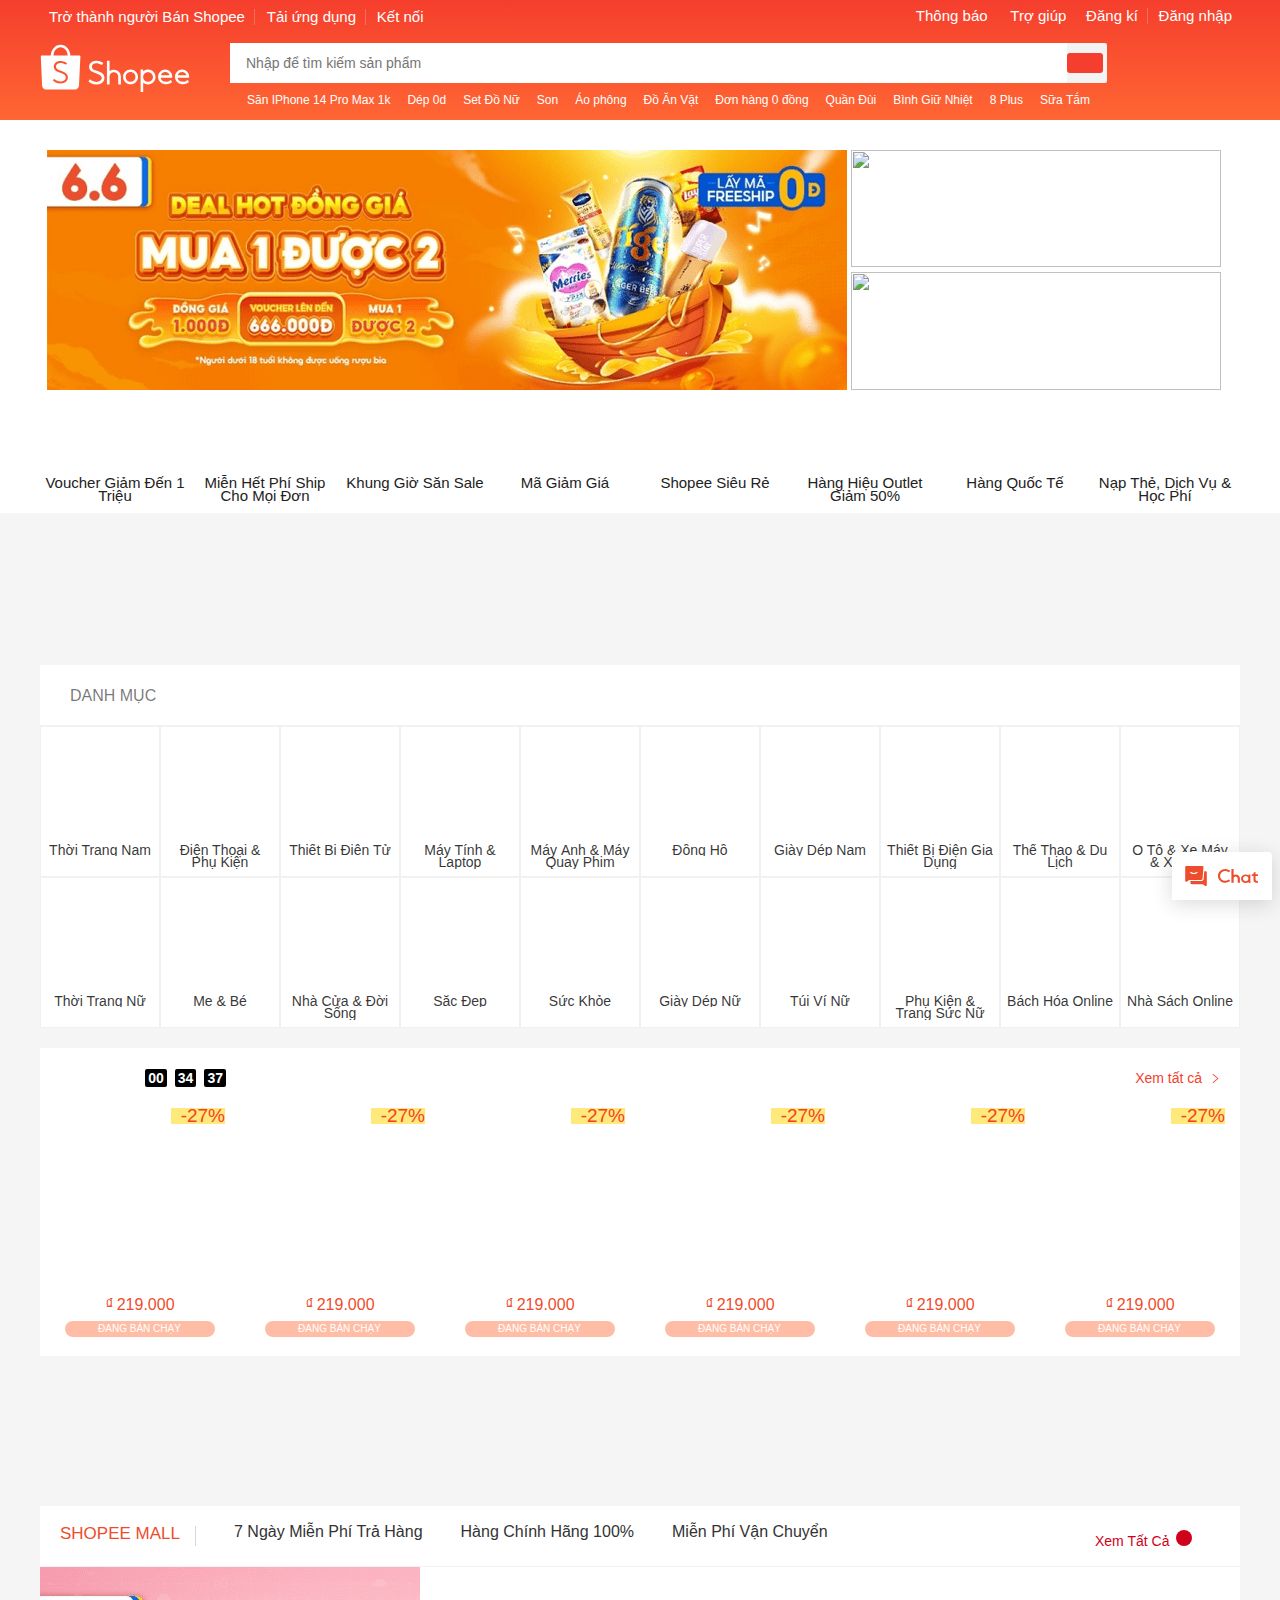
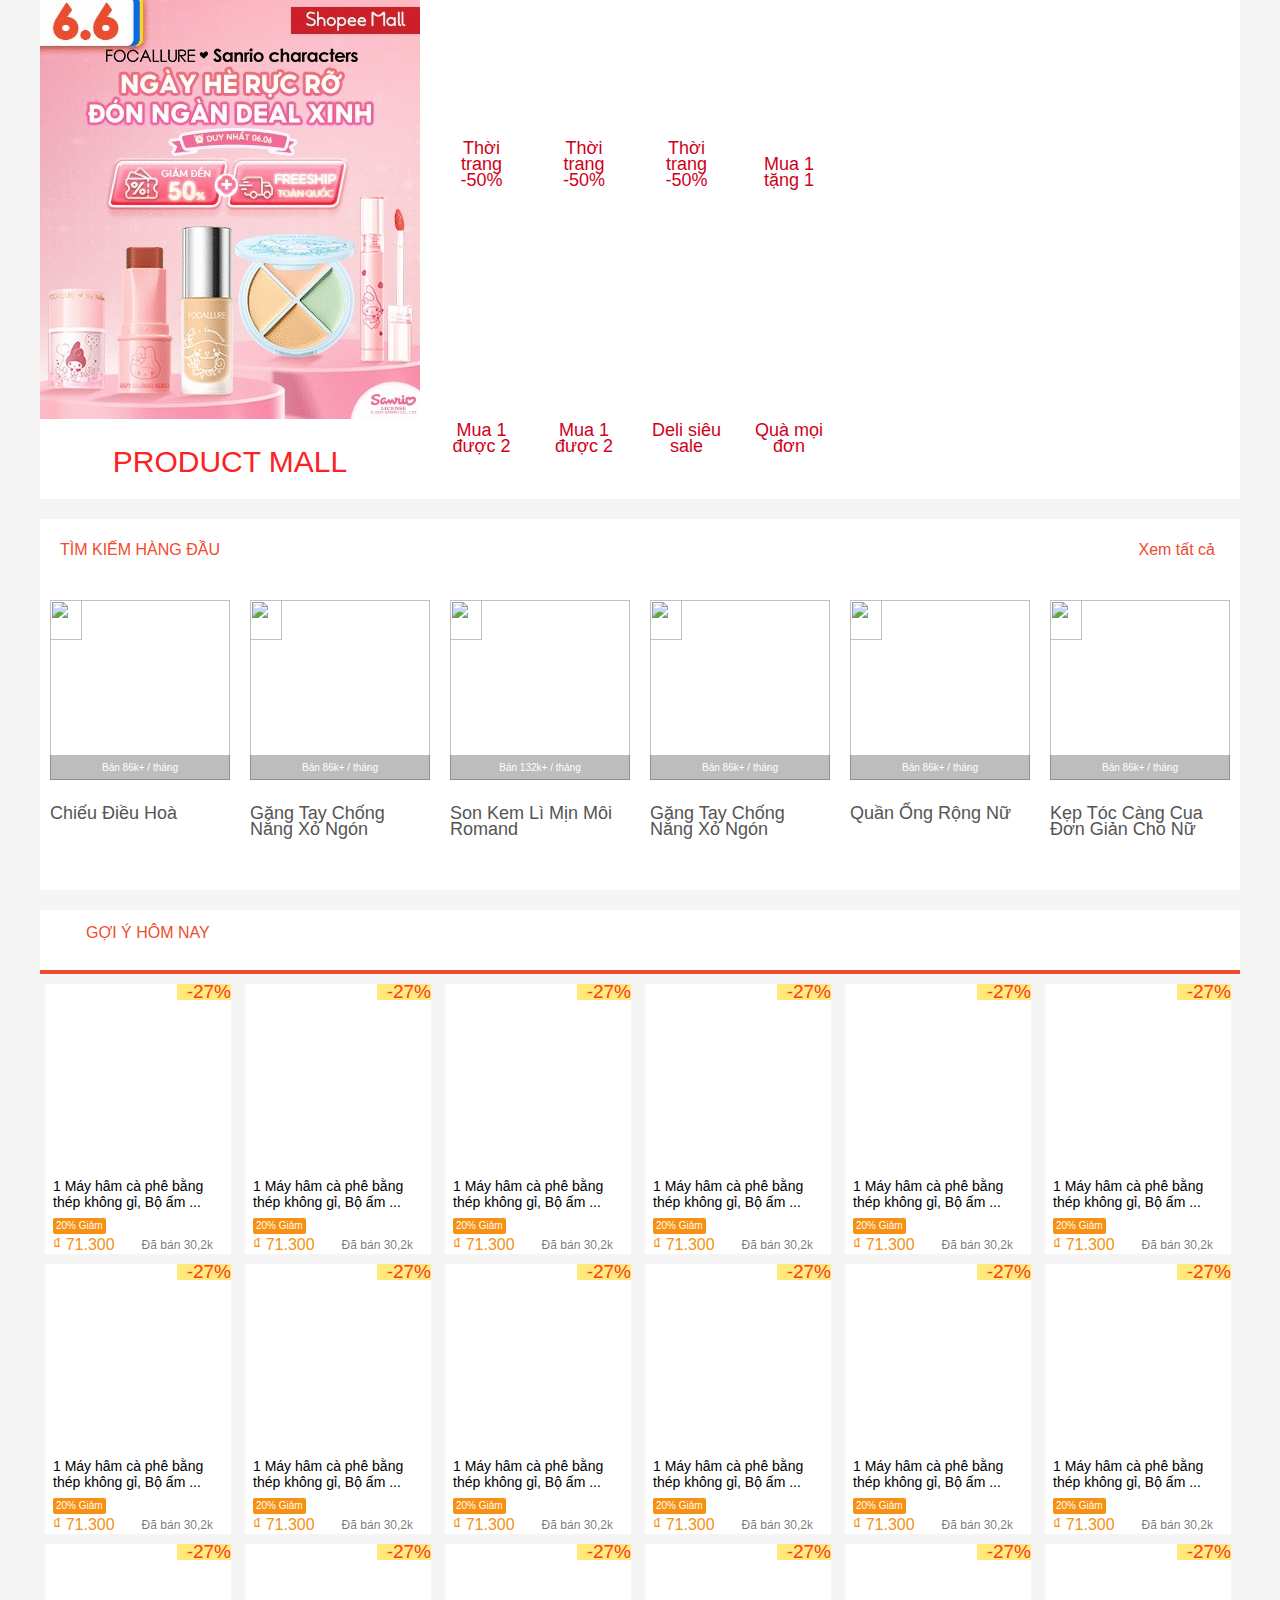
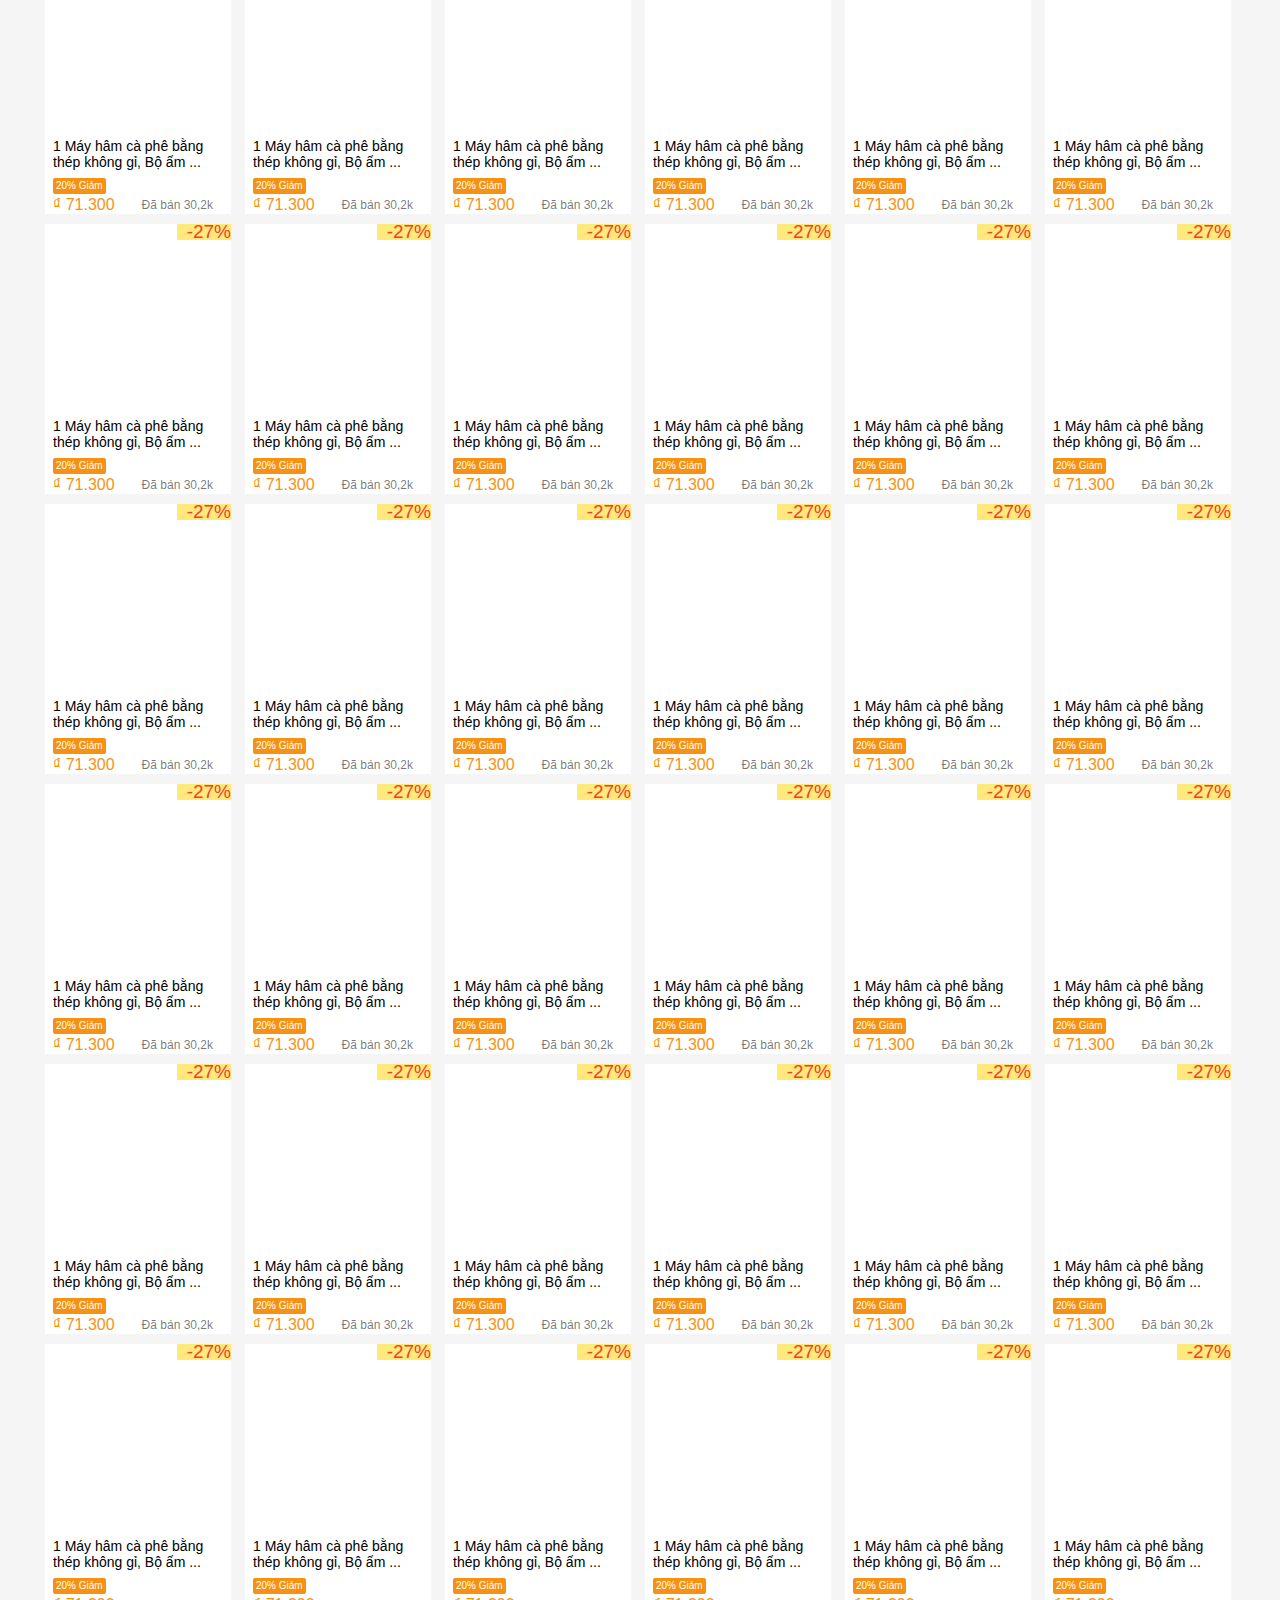
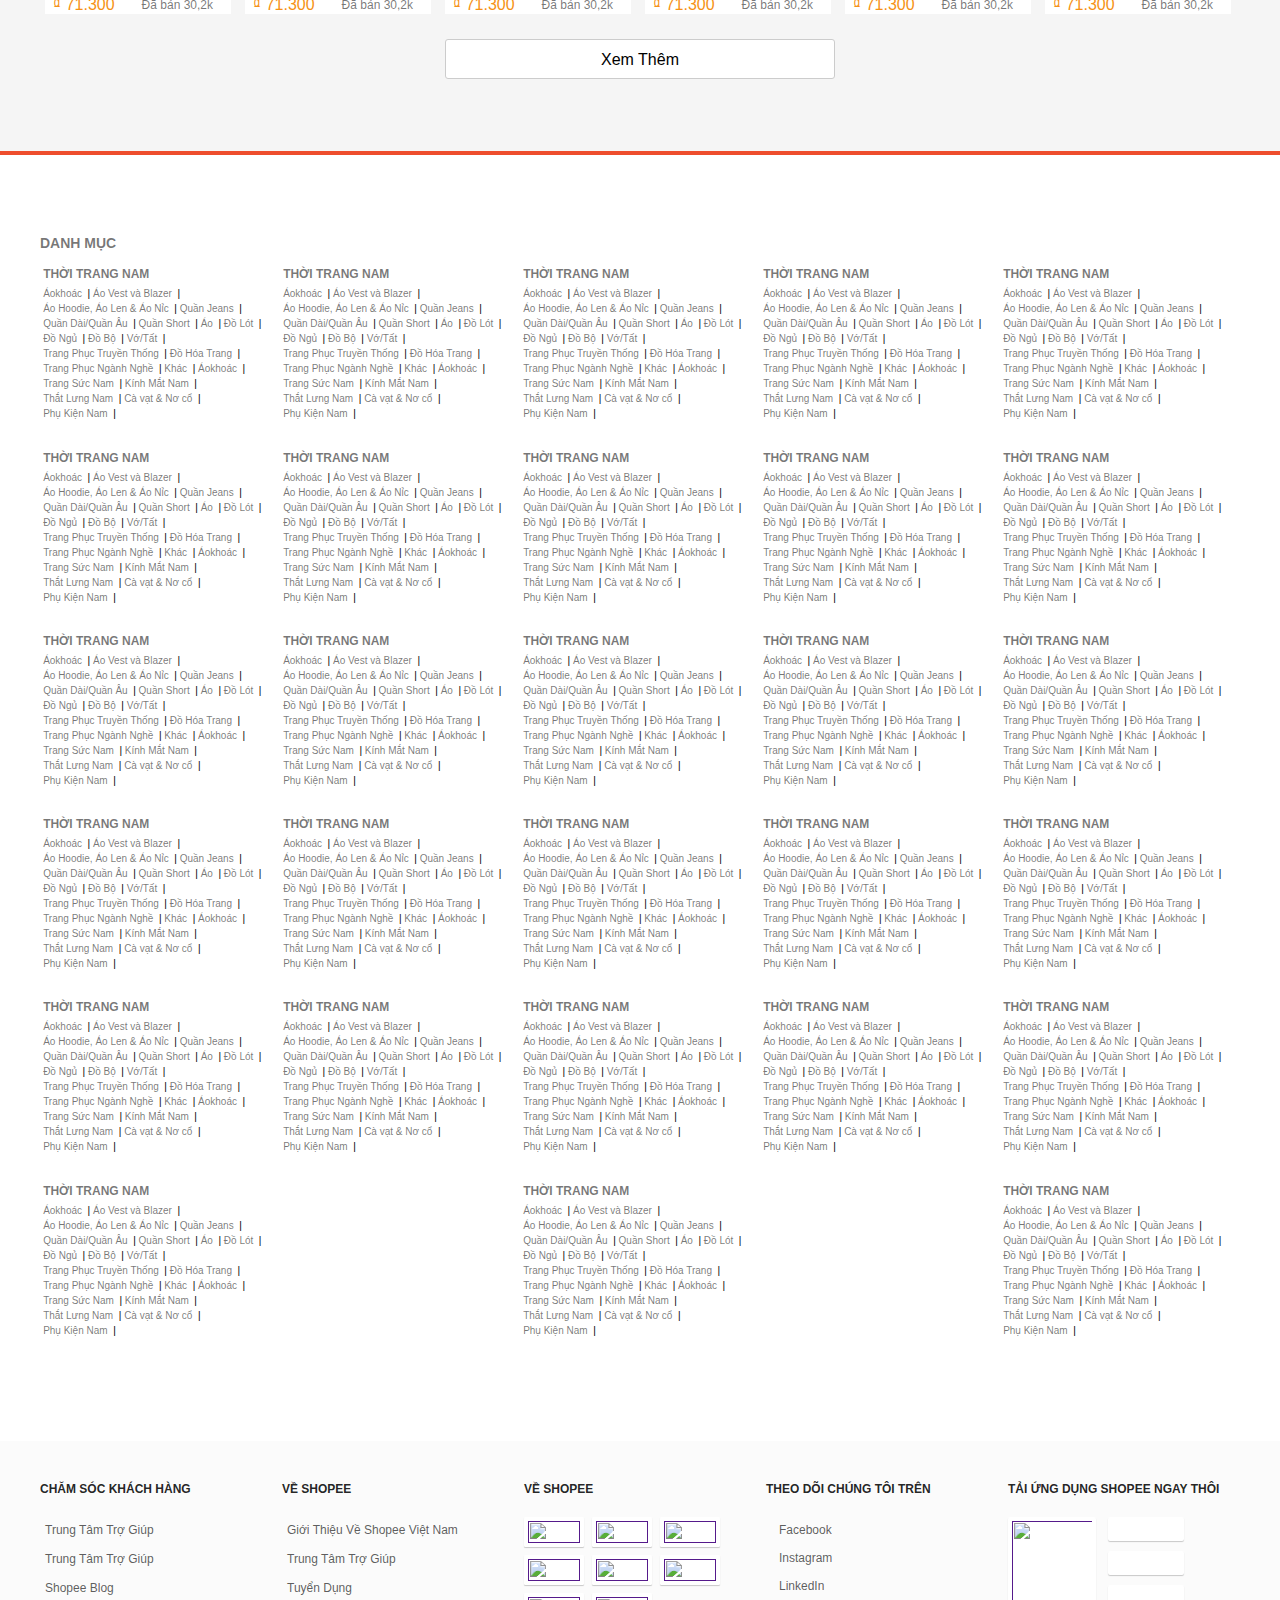
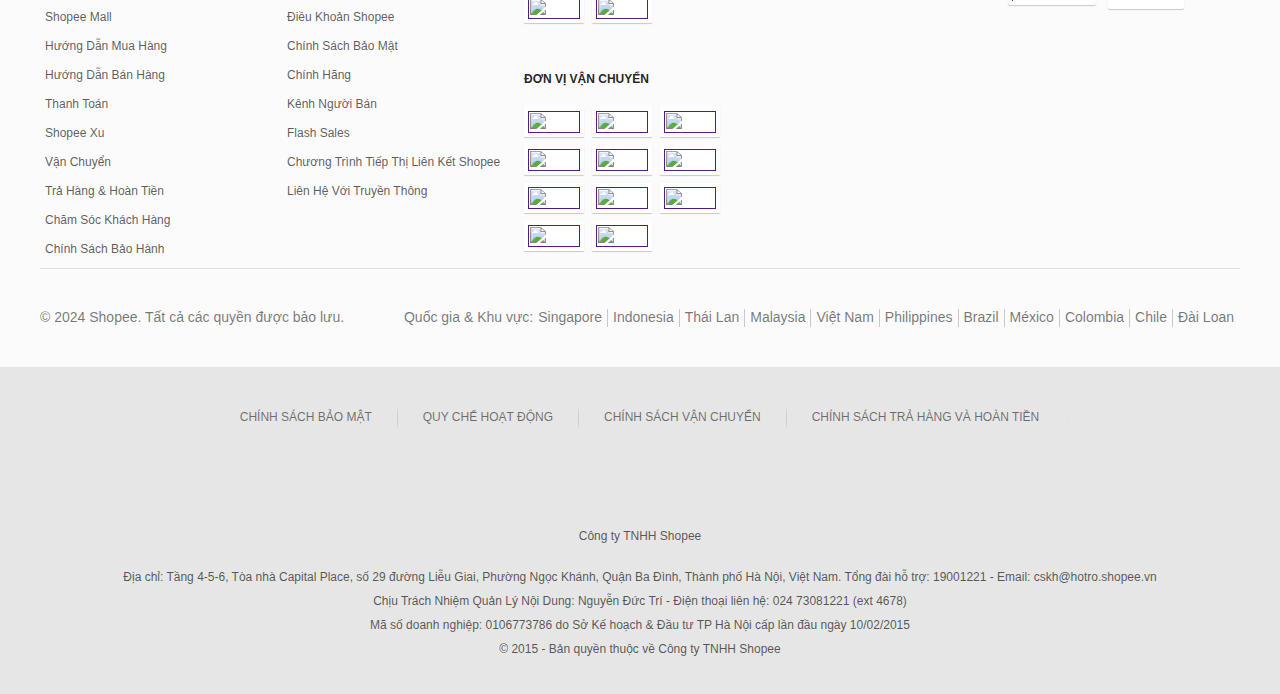
==== commit 90ee6bbb: "hoan thien trang chu" ====
--- a/index.html
+++ b/index.html
@@ -45,13 +45,13 @@
                         <li class="header__navbar-item header__navbar-item--gach header__navbar-item--qr">
                             Tải ứng dụng
                             <div class="header__qr">
-                                <img src="assets/img/qrshoppee.png" alt="" class="header__qr_main">
+                                <img src="assets/img/header-qr/qrshoppee.png" alt="" class="header__qr_main">
                                 <div class="header__qr_apps">
                                     <a href="" class="header__qr-link">
-                                        <img src="assets/img/ggplay.png" alt="" class="header__qr_apps--store">
+                                        <img src="assets/img/header-qr/ggplay.png" alt="" class="header__qr_apps--store">
                                     </a>
                                     <a href="" class="header__qr-link">
-                                        <img src="assets/img/appstore.png" alt="" class="header__qr_apps--store">
+                                        <img src="assets/img/header-qr/appstore.png" alt="" class="header__qr_apps--store">
                                     </a>
                                 </div>
                             </div>
@@ -183,2147 +183,2148 @@
         </header>
 
         <!-- Banner -->
-        <div class="banner">
-            <!-- Quảng cáo chuyển động -->
-            <div class="ads_main">
-                <div class="ads_main-img"><img style="height: 240px;" src="assets/img/chinh.jpg" alt=""></div>
-                <div class="ads-phu">
-                    <img style="width: 370px; height: calc(113.7px + 3.55px); margin-bottom: 11,2px;" src="assets/img/90.jpg" alt="">
-                    <img style="width: 370px; height: calc(113.7px + 3.55px); margin-bottom: 11,2px;" src="assets/img/vib.jpg" alt="">
+        <div class="wrap-banner">
+            <div class="banner">
+                <!-- Quảng cáo chuyển động -->
+                <div class="ads_main">
+                    <div class="ads_main-img"><img style="height: 240px;" src="assets/img/gifadschinh.gif" alt=""></div>
+                    <div class="ads-phu">
+                        <img style="width: 370px; height: calc(113.7px + 3.55px); margin-bottom: 11,2px;" src="assets/img/90.jpg" alt="">
+                        <img style="width: 370px; height: calc(113.7px + 3.55px); margin-bottom: 11,2px;" src="assets/img/vib.jpg" alt="">
+                    </div>
+                </div>
+                <!-- Voucher -->
+                <div class="voucher">
+                    <a href="" class="voucher-link">
+                        <div class="voucher-khoi">
+                            <div class="voucher-khoi-logo">
+                                <div class="voucher-khoi-logo-box">
+                                    <div class="voucher-khoi-logo-box-img"
+                                    style="background-image: url(&quot;https://cf.shopee.vn/file/vn-50009109-f6c34d719c3e4d33857371458e7a7059_xhdpi&quot;); background-size: contain; background-repeat: no-repeat;"></div>
+                                </div>
+                            </div>
+                            <div class="voucher-khoi-text">Voucher Giảm Đến 1 Triệu</div>
+                        </div>
+                    </a>
+                    <a href="" class="voucher-link">
+                        <div class="voucher-khoi">
+                            <div class="voucher-khoi-logo">
+                                <div class="voucher-khoi-logo-box">
+                                    <div class="voucher-khoi-logo-box-img"
+                                    style="background-image: url(&quot;https://cf.shopee.vn/file/a8d76bca057ba0b117dcf8e1ef068d16_xhdpi&quot;); background-size: contain; background-repeat: no-repeat;"></div>
+                                </div>
+                            </div>
+                            <div class="voucher-khoi-text">Miễn Hết Phí Ship
+                                Cho Mọi Đơn</div>
+                        </div>
+                    </a>
+                    <a href="" class="voucher-link">
+                        <div class="voucher-khoi">
+                            <div class="voucher-khoi-logo">
+                                <div class="voucher-khoi-logo-box">
+                                    <div class="voucher-khoi-logo-box-img"
+                                    style="background-image: url(&quot;https://cf.shopee.vn/file/e4a404283b3824c211c1549aedd28d5f_xhdpi&quot;); background-size: contain; background-repeat: no-repeat;"></div>
+                                </div>
+                            </div>
+                            <div class="voucher-khoi-text">Khung Giờ
+                                Săn Sale</div>
+                        </div>
+                    </a>
+                    <a href="" class="voucher-link">
+                        <div class="voucher-khoi">
+                            <div class="voucher-khoi-logo">
+                                <div class="voucher-khoi-logo-box">
+                                    <div class="voucher-khoi-logo-box-img"
+                                    style="background-image: url(&quot;https://cf.shopee.vn/file/vn-50009109-8a387d78a7ad954ec489d3ef9abd60b4_xhdpi&quot;); background-size: contain; background-repeat: no-repeat;"></div>
+                                </div>
+                            </div>
+                            <div class="voucher-khoi-text">Mã Giảm Giá</div>
+                        </div>
+                    </a>
+                    <a href="" class="voucher-link">
+                        <div class="voucher-khoi">
+                            <div class="voucher-khoi-logo">
+                                <div class="voucher-khoi-logo-box">
+                                    <div class="voucher-khoi-logo-box-img"
+                                    style="background-image: url(&quot;https://cf.shopee.vn/file/vn-50009109-91399a1d3ed283d272b069fac5ca989c_xhdpi&quot;); background-size: contain; background-repeat: no-repeat;"></div>
+                                </div>
+                            </div>
+                            <div class="voucher-khoi-text">Shopee
+                                Siêu Rẻ</div>
+                        </div>
+                    </a>
+                    <a href="" class="voucher-link">
+                        <div class="voucher-khoi">
+                            <div class="voucher-khoi-logo">
+                                <div class="voucher-khoi-logo-box">
+                                    <div class="voucher-khoi-logo-box-img"
+                                    style="background-image: url(&quot;https://cf.shopee.vn/file/vn-50009109-852300c407c5e79bf5dc1854aa0cfeef_xhdpi&quot;); background-size: contain; background-repeat: no-repeat;"></div>
+                                </div>
+                            </div>
+                            <div class="voucher-khoi-text">Hàng Hiệu Outlet Giảm 50%</div>
+                        </div>
+                    </a>
+                    <a href="" class="voucher-link">
+                        <div class="voucher-khoi">
+                            <div class="voucher-khoi-logo">
+                                <div class="voucher-khoi-logo-box">
+                                    <div class="voucher-khoi-logo-box-img"
+                                    style="background-image: url(&quot;https://cf.shopee.vn/file/a08ab28962514a626195ef0415411585_xhdpi&quot;); background-size: contain; background-repeat: no-repeat;"></div>
+                                </div>
+                            </div>
+                            <div class="voucher-khoi-text">Hàng Quốc Tế</div>
+                        </div>
+                    </a>
+                    <a href="" class="voucher-link">
+                        <div class="voucher-khoi">
+                            <div class="voucher-khoi-logo">
+                                <div class="voucher-khoi-logo-box">
+                                    <div class="voucher-khoi-logo-box-img"
+                                    style="background-image: url(&quot;https://cf.shopee.vn/file/9df57ba80ca225e67c08a8a0d8cc7b85_xhdpi&quot;); background-size: contain; background-repeat: no-repeat;"></div>
+                                </div>
+                            </div>
+                            <div class="voucher-khoi-text">Nạp Thẻ, Dịch Vụ
+                                & Học Phí</div>
+                        </div>
+                    </a>
                 </div>
             </div>
-            <!-- Voucher -->
-            <div class="voucher">
-                <a href="" class="voucher-link">
-                    <div class="voucher-khoi">
-                        <div class="voucher-khoi-logo">
-                            <div class="voucher-khoi-logo-box">
-                                <div class="voucher-khoi-logo-box-img"
-                                style="background-image: url(&quot;https://cf.shopee.vn/file/vn-50009109-f6c34d719c3e4d33857371458e7a7059_xhdpi&quot;); background-size: contain; background-repeat: no-repeat;"></div>
-                            </div>
-                        </div>
-                        <div class="voucher-khoi-text">Voucher Giảm Đến 1 Triệu</div>
-                    </div>
-                </a>
-                <a href="" class="voucher-link">
-                    <div class="voucher-khoi">
-                        <div class="voucher-khoi-logo">
-                            <div class="voucher-khoi-logo-box">
-                                <div class="voucher-khoi-logo-box-img"
-                                style="background-image: url(&quot;https://cf.shopee.vn/file/a8d76bca057ba0b117dcf8e1ef068d16_xhdpi&quot;); background-size: contain; background-repeat: no-repeat;"></div>
-                            </div>
-                        </div>
-                        <div class="voucher-khoi-text">Miễn Hết Phí Ship
-                            Cho Mọi Đơn</div>
-                    </div>
-                </a>
-                <a href="" class="voucher-link">
-                    <div class="voucher-khoi">
-                        <div class="voucher-khoi-logo">
-                            <div class="voucher-khoi-logo-box">
-                                <div class="voucher-khoi-logo-box-img"
-                                style="background-image: url(&quot;https://cf.shopee.vn/file/e4a404283b3824c211c1549aedd28d5f_xhdpi&quot;); background-size: contain; background-repeat: no-repeat;"></div>
-                            </div>
-                        </div>
-                        <div class="voucher-khoi-text">Khung Giờ
-                            Săn Sale</div>
-                    </div>
-                </a>
-                <a href="" class="voucher-link">
-                    <div class="voucher-khoi">
-                        <div class="voucher-khoi-logo">
-                            <div class="voucher-khoi-logo-box">
-                                <div class="voucher-khoi-logo-box-img"
-                                style="background-image: url(&quot;https://cf.shopee.vn/file/vn-50009109-8a387d78a7ad954ec489d3ef9abd60b4_xhdpi&quot;); background-size: contain; background-repeat: no-repeat;"></div>
-                            </div>
-                        </div>
-                        <div class="voucher-khoi-text">Mã Giảm Giá</div>
-                    </div>
-                </a>
-                <a href="" class="voucher-link">
-                    <div class="voucher-khoi">
-                        <div class="voucher-khoi-logo">
-                            <div class="voucher-khoi-logo-box">
-                                <div class="voucher-khoi-logo-box-img"
-                                style="background-image: url(&quot;https://cf.shopee.vn/file/vn-50009109-91399a1d3ed283d272b069fac5ca989c_xhdpi&quot;); background-size: contain; background-repeat: no-repeat;"></div>
-                            </div>
-                        </div>
-                        <div class="voucher-khoi-text">Shopee
-                            Siêu Rẻ</div>
-                    </div>
-                </a>
-                <a href="" class="voucher-link">
-                    <div class="voucher-khoi">
-                        <div class="voucher-khoi-logo">
-                            <div class="voucher-khoi-logo-box">
-                                <div class="voucher-khoi-logo-box-img"
-                                style="background-image: url(&quot;https://cf.shopee.vn/file/vn-50009109-852300c407c5e79bf5dc1854aa0cfeef_xhdpi&quot;); background-size: contain; background-repeat: no-repeat;"></div>
-                            </div>
-                        </div>
-                        <div class="voucher-khoi-text">Hàng Hiệu Outlet Giảm 50%</div>
-                    </div>
-                </a>
-                <a href="" class="voucher-link">
-                    <div class="voucher-khoi">
-                        <div class="voucher-khoi-logo">
-                            <div class="voucher-khoi-logo-box">
-                                <div class="voucher-khoi-logo-box-img"
-                                style="background-image: url(&quot;https://cf.shopee.vn/file/a08ab28962514a626195ef0415411585_xhdpi&quot;); background-size: contain; background-repeat: no-repeat;"></div>
-                            </div>
-                        </div>
-                        <div class="voucher-khoi-text">Hàng Quốc Tế</div>
-                    </div>
-                </a>
-                <a href="" class="voucher-link">
-                    <div class="voucher-khoi">
-                        <div class="voucher-khoi-logo">
-                            <div class="voucher-khoi-logo-box">
-                                <div class="voucher-khoi-logo-box-img"
-                                style="background-image: url(&quot;https://cf.shopee.vn/file/9df57ba80ca225e67c08a8a0d8cc7b85_xhdpi&quot;); background-size: contain; background-repeat: no-repeat;"></div>
-                            </div>
-                        </div>
-                        <div class="voucher-khoi-text">Nạp Thẻ, Dịch Vụ
-                            & Học Phí</div>
-                    </div>
-                </a>
+        </div>
+
+        <!-- Container -->
+        <div class="container">
+            <!-- Ảnh quảng cáo -->
+            <div class="img__quangcao">
+                <div class="img__quangcao-khoi">
+                    <img class="" src="https://cf.shopee.vn/file/vn-50009109-6735d7e75e1f654fe687d0b03f450afa" alt="">
+                </div>
             </div>
-        </div>
-
-
-        <!-- Container -->
-        <div class="wrap-container">
-            <div class="container">
-                <!-- Ảnh quảng cáo -->
-                <div class="img__quangcao">
-                    <div class="img__quangcao-khoi">
-                        <img class="" src="https://cf.shopee.vn/file/vn-50009109-6735d7e75e1f654fe687d0b03f450afa" alt="">
+
+            <!-- content chính  -->
+            <div class="container__main">
+                <div class="danh_muc">
+                    <div class="danh_muc-khoi">
+                        <div class="danh_muc-khoi-header">
+                            <div class="danh_muc-khoi-header-content">DANH MỤC</div>
+                        </div>
+                        <div class="shopee-header-section__content">
+                            <div class="image-carousel">
+                                <div class="image-carousel__item-list-wrapper">
+                                    <ul class="image-carousel__item-list">
+                                        <li class="image-carousel__item">
+                                            <a href="" class="home-category-list__category-grid">
+                                                <div class="product-khoi-item-link">
+                                                    <div class="product-khoi-item-link-logo">
+                                                        <div class="product-khoi-item-link-logo-con">
+                                                            <div class="product-khoi-item-link-logo-img" style="background-image: url(&quot;https://down-vn.img.susercontent.com/file/687f3967b7c2fe6a134a2c11894eea4b_tn&quot;); background-size: contain; background-repeat: no-repeat;"></div>
+                                                        </div>
+                                                    </div>
+                                                    <div class="product-khoi-item-link-box-text">
+                                                        <div class="product-khoi-item-link-text">Thời Trang Nam</div>
+                                                    </div>
+                                                </div>
+                                            </a>
+                                        </li>
+                                        <li class="image-carousel__item">
+                                            <a href="" class="home-category-list__category-grid">
+                                                <div class="product-khoi-item-link">
+                                                    <div class="product-khoi-item-link-logo">
+                                                        <div class="product-khoi-item-link-logo-con">
+                                                            <div class="product-khoi-item-link-logo-img" style="background-image: url(&quot;https://down-vn.img.susercontent.com/file/75ea42f9eca124e9cb3cde744c060e4d_tn&quot;); background-size: contain; background-repeat: no-repeat;"></div>
+                                                        </div>
+                                                    </div>
+                                                    <div class="product-khoi-item-link-box-text">
+                                                        <div class="product-khoi-item-link-text">Thời Trang Nữ</div>
+                                                    </div>
+                                                </div>
+                                            </a>
+                                        </li>
+                                        <li class="image-carousel__item">
+                                            <a href="" class="home-category-list__category-grid">
+                                                <div class="product-khoi-item-link">
+                                                    <div class="product-khoi-item-link-logo">
+                                                        <div class="product-khoi-item-link-logo-con">
+                                                            <div class="product-khoi-item-link-logo-img" style="background-image: url(&quot;https://down-vn.img.susercontent.com/file/31234a27876fb89cd522d7e3db1ba5ca_tn&quot;); background-size: contain; background-repeat: no-repeat;"></div>
+                                                        </div>
+                                                    </div>
+                                                    <div class="product-khoi-item-link-box-text">
+                                                        <div class="product-khoi-item-link-text">Điện Thoại & Phụ Kiện</div>
+                                                    </div>
+                                                </div>
+                                            </a>
+                                        </li>
+                                        <li class="image-carousel__item">
+                                            <a href="" class="home-category-list__category-grid">
+                                                <div class="product-khoi-item-link">
+                                                    <div class="product-khoi-item-link-logo">
+                                                        <div class="product-khoi-item-link-logo-con">
+                                                            <div class="product-khoi-item-link-logo-img" style="background-image: url(&quot;https://down-vn.img.susercontent.com/file/099edde1ab31df35bc255912bab54a5e_tn&quot;); background-size: contain; background-repeat: no-repeat;"></div>
+                                                        </div>
+                                                    </div>
+                                                    <div class="product-khoi-item-link-box-text">
+                                                        <div class="product-khoi-item-link-text">Mẹ & Bé</div>
+                                                    </div>
+                                                </div>
+                                            </a>
+                                        </li>
+                                        <li class="image-carousel__item">
+                                            <a href="" class="home-category-list__category-grid">
+                                                <div class="product-khoi-item-link">
+                                                    <div class="product-khoi-item-link-logo">
+                                                        <div class="product-khoi-item-link-logo-con">
+                                                            <div class="product-khoi-item-link-logo-img" style="background-image: url(&quot;https://down-vn.img.susercontent.com/file/978b9e4cb61c611aaaf58664fae133c5_tn&quot;); background-size: contain; background-repeat: no-repeat;"></div>
+                                                        </div>
+                                                    </div>
+                                                    <div class="product-khoi-item-link-box-text">
+                                                        <div class="product-khoi-item-link-text">Thiết Bị Điện Tử</div>
+                                                    </div>
+                                                </div>
+                                            </a>
+                                        </li>
+                                        <li class="image-carousel__item">
+                                            <a href="" class="home-category-list__category-grid">
+                                                <div class="product-khoi-item-link">
+                                                    <div class="product-khoi-item-link-logo">
+                                                        <div class="product-khoi-item-link-logo-con">
+                                                            <div class="product-khoi-item-link-logo-img" style="background-image: url(&quot;https://down-vn.img.susercontent.com/file/24b194a695ea59d384768b7b471d563f_tn&quot;); background-size: contain; background-repeat: no-repeat;"></div>
+                                                        </div>
+                                                    </div>
+                                                    <div class="product-khoi-item-link-box-text">
+                                                        <div class="product-khoi-item-link-text">Nhà Cửa & Đời Sống</div>
+                                                    </div>
+                                                </div>
+                                            </a>
+                                        </li>
+                                        <li class="image-carousel__item">
+                                            <a href="" class="home-category-list__category-grid">
+                                                <div class="product-khoi-item-link">
+                                                    <div class="product-khoi-item-link-logo">
+                                                        <div class="product-khoi-item-link-logo-con">
+                                                            <div class="product-khoi-item-link-logo-img" style="background-image: url(&quot;https://down-vn.img.susercontent.com/file/c3f3edfaa9f6dafc4825b77d8449999d_tn&quot;); background-size: contain; background-repeat: no-repeat;"></div>
+                                                        </div>
+                                                    </div>
+                                                    <div class="product-khoi-item-link-box-text">
+                                                        <div class="product-khoi-item-link-text">Máy Tính & Laptop</div>
+                                                    </div>
+                                                </div>
+                                            </a>
+                                        </li>
+                                        <li class="image-carousel__item">
+                                            <a href="" class="home-category-list__category-grid">
+                                                <div class="product-khoi-item-link">
+                                                    <div class="product-khoi-item-link-logo">
+                                                        <div class="product-khoi-item-link-logo-con">
+                                                            <div class="product-khoi-item-link-logo-img" style="background-image: url(&quot;https://down-vn.img.susercontent.com/file/ef1f336ecc6f97b790d5aae9916dcb72_tn&quot;); background-size: contain; background-repeat: no-repeat;"></div>
+                                                        </div>
+                                                    </div>
+                                                    <div class="product-khoi-item-link-box-text">
+                                                        <div class="product-khoi-item-link-text">Sắc Đẹp</div>
+                                                    </div>
+                                                </div>
+                                            </a>
+                                        </li>
+                                        <li class="image-carousel__item">
+                                            <a href="" class="home-category-list__category-grid">
+                                                <div class="product-khoi-item-link">
+                                                    <div class="product-khoi-item-link-logo">
+                                                        <div class="product-khoi-item-link-logo-con">
+                                                            <div class="product-khoi-item-link-logo-img" style="background-image: url(&quot;https://down-vn.img.susercontent.com/file/ec14dd4fc238e676e43be2a911414d4d_tn&quot;); background-size: contain; background-repeat: no-repeat;"></div>
+                                                        </div>
+                                                    </div>
+                                                    <div class="product-khoi-item-link-box-text">
+                                                        <div class="product-khoi-item-link-text">Máy Ảnh & Máy Quay Phim</div>
+                                                    </div>
+                                                </div>
+                                            </a>
+                                        </li>
+                                        <li class="image-carousel__item">
+                                            <a href="" class="home-category-list__category-grid">
+                                                <div class="product-khoi-item-link">
+                                                    <div class="product-khoi-item-link-logo">
+                                                        <div class="product-khoi-item-link-logo-con">
+                                                            <div class="product-khoi-item-link-logo-img" style="background-image: url(&quot;https://down-vn.img.susercontent.com/file/49119e891a44fa135f5f6f5fd4cfc747_tn&quot;); background-size: contain; background-repeat: no-repeat;"></div>
+                                                        </div>
+                                                    </div>
+                                                    <div class="product-khoi-item-link-box-text">
+                                                        <div class="product-khoi-item-link-text">Sức Khỏe</div>
+                                                    </div>
+                                                </div>
+                                            </a>
+                                        </li>
+                                        <li class="image-carousel__item">
+                                            <a href="" class="home-category-list__category-grid">
+                                                <div class="product-khoi-item-link">
+                                                    <div class="product-khoi-item-link-logo">
+                                                        <div class="product-khoi-item-link-logo-con">
+                                                            <div class="product-khoi-item-link-logo-img" style="background-image: url(&quot;https://down-vn.img.susercontent.com/file/86c294aae72ca1db5f541790f7796260_tn&quot;); background-size: contain; background-repeat: no-repeat;"></div>
+                                                        </div>
+                                                    </div>
+                                                    <div class="product-khoi-item-link-box-text">
+                                                        <div class="product-khoi-item-link-text">Đồng Hồ</div>
+                                                    </div>
+                                                </div>
+                                            </a>
+                                        </li>
+                                        <li class="image-carousel__item">
+                                            <a href="" class="home-category-list__category-grid">
+                                                <div class="product-khoi-item-link">
+                                                    <div class="product-khoi-item-link-logo">
+                                                        <div class="product-khoi-item-link-logo-con">
+                                                            <div class="product-khoi-item-link-logo-img" style="background-image: url(&quot;https://down-vn.img.susercontent.com/file/48630b7c76a7b62bc070c9e227097847_tn&quot;); background-size: contain; background-repeat: no-repeat;"></div>
+                                                        </div>
+                                                    </div>
+                                                    <div class="product-khoi-item-link-box-text">
+                                                        <div class="product-khoi-item-link-text">Giày Dép Nữ</div>
+                                                    </div>
+                                                </div>
+                                            </a>
+                                        </li>
+                                        <li class="image-carousel__item">
+                                            <a href="" class="home-category-list__category-grid">
+                                                <div class="product-khoi-item-link">
+                                                    <div class="product-khoi-item-link-logo">
+                                                        <div class="product-khoi-item-link-logo-con">
+                                                            <div class="product-khoi-item-link-logo-img" style="background-image: url(&quot;https://down-vn.img.susercontent.com/file/74ca517e1fa74dc4d974e5d03c3139de_tn&quot;); background-size: contain; background-repeat: no-repeat;"></div>
+                                                        </div>
+                                                    </div>
+                                                    <div class="product-khoi-item-link-box-text">
+                                                        <div class="product-khoi-item-link-text">Giày Dép Nam</div>
+                                                    </div>
+                                                </div>
+                                            </a>
+                                        </li>
+                                        <li class="image-carousel__item">
+                                            <a href="" class="home-category-list__category-grid">
+                                                <div class="product-khoi-item-link">
+                                                    <div class="product-khoi-item-link-logo">
+                                                        <div class="product-khoi-item-link-logo-con">
+                                                            <div class="product-khoi-item-link-logo-img" style="background-image: url(&quot;https://down-vn.img.susercontent.com/file/fa6ada2555e8e51f369718bbc92ccc52_tn&quot;); background-size: contain; background-repeat: no-repeat;"></div>
+                                                        </div>
+                                                    </div>
+                                                    <div class="product-khoi-item-link-box-text">
+                                                        <div class="product-khoi-item-link-text">Túi Ví Nữ</div>
+                                                    </div>
+                                                </div>
+                                            </a>
+                                        </li>
+                                        <li class="image-carousel__item">
+                                            <a href="" class="home-category-list__category-grid">
+                                                <div class="product-khoi-item-link">
+                                                    <div class="product-khoi-item-link-logo">
+                                                        <div class="product-khoi-item-link-logo-con">
+                                                            <div class="product-khoi-item-link-logo-img" style="background-image: url(&quot;https://down-vn.img.susercontent.com/file/7abfbfee3c4844652b4a8245e473d857_tn&quot;); background-size: contain; background-repeat: no-repeat;"></div>
+                                                        </div>
+                                                    </div>
+                                                    <div class="product-khoi-item-link-box-text">
+                                                        <div class="product-khoi-item-link-text">Thiết Bị Điện Gia Dụng</div>
+                                                    </div>
+                                                </div>
+                                            </a>
+                                        </li>
+                                        <li class="image-carousel__item">
+                                            <a href="" class="home-category-list__category-grid">
+                                                <div class="product-khoi-item-link">
+                                                    <div class="product-khoi-item-link-logo">
+                                                        <div class="product-khoi-item-link-logo-con">
+                                                            <div class="product-khoi-item-link-logo-img" style="background-image: url(&quot;https://down-vn.img.susercontent.com/file/8e71245b9659ea72c1b4e737be5cf42e_tn&quot;); background-size: contain; background-repeat: no-repeat;"></div>
+                                                        </div>
+                                                    </div>
+                                                    <div class="product-khoi-item-link-box-text">
+                                                        <div class="product-khoi-item-link-text">Phụ Kiện & Trang Sức Nữ</div>
+                                                    </div>
+                                                </div>
+                                            </a>
+                                        </li>
+                                        <li class="image-carousel__item">
+                                            <a href="" class="home-category-list__category-grid">
+                                                <div class="product-khoi-item-link">
+                                                    <div class="product-khoi-item-link-logo">
+                                                        <div class="product-khoi-item-link-logo-con">
+                                                            <div class="product-khoi-item-link-logo-img" style="background-image: url(&quot;https://down-vn.img.susercontent.com/file/6cb7e633f8b63757463b676bd19a50e4_tn&quot;); background-size: contain; background-repeat: no-repeat;"></div>
+                                                        </div>
+                                                    </div>
+                                                    <div class="product-khoi-item-link-box-text">
+                                                        <div class="product-khoi-item-link-text">Thể Thao & Du Lịch</div>
+                                                    </div>
+                                                </div>
+                                            </a>
+                                        </li>
+                                        <li class="image-carousel__item">
+                                            <a href="" class="home-category-list__category-grid">
+                                                <div class="product-khoi-item-link">
+                                                    <div class="product-khoi-item-link-logo">
+                                                        <div class="product-khoi-item-link-logo-con">
+                                                            <div class="product-khoi-item-link-logo-img" style="background-image: url(&quot;https://down-vn.img.susercontent.com/file/c432168ee788f903f1ea024487f2c889_tn&quot;); background-size: contain; background-repeat: no-repeat;"></div>
+                                                        </div>
+                                                    </div>
+                                                    <div class="product-khoi-item-link-box-text">
+                                                        <div class="product-khoi-item-link-text">Bách Hóa Online</div>
+                                                    </div>
+                                                </div>
+                                            </a>
+                                        </li>
+                                        <li class="image-carousel__item">
+                                            <a href="" class="home-category-list__category-grid">
+                                                <div class="product-khoi-item-link">
+                                                    <div class="product-khoi-item-link-logo">
+                                                        <div class="product-khoi-item-link-logo-con">
+                                                            <div class="product-khoi-item-link-logo-img" style="background-image: url(&quot;https://down-vn.img.susercontent.com/file/3fb459e3449905545701b418e8220334_tn&quot;); background-size: contain; background-repeat: no-repeat;"></div>
+                                                        </div>
+                                                    </div>
+                                                    <div class="product-khoi-item-link-box-text">
+                                                        <div class="product-khoi-item-link-text">Ô Tô & Xe Máy & Xe Đạp</div>
+                                                    </div>
+                                                </div>
+                                            </a>
+                                        </li>
+                                        <li class="image-carousel__item">
+                                            <a href="" class="home-category-list__category-grid">
+                                                <div class="product-khoi-item-link">
+                                                    <div class="product-khoi-item-link-logo">
+                                                        <div class="product-khoi-item-link-logo-con">
+                                                            <div class="product-khoi-item-link-logo-img" style="background-image: url(&quot;https://down-vn.img.susercontent.com/file/36013311815c55d303b0e6c62d6a8139_tn&quot;); background-size: contain; background-repeat: no-repeat;"></div>
+                                                        </div>
+                                                    </div>
+                                                    <div class="product-khoi-item-link-box-text">
+                                                        <div class="product-khoi-item-link-text">Nhà Sách Online</div>
+                                                    </div>
+                                                </div>
+                                            </a>
+                                        </li>
+                                        <!-- <li class="image-carousel__item">
+                                            <a href="" class="home-category-list__category-grid">
+                                                <div class="product-khoi-item-link">
+                                                    <div class="product-khoi-item-link-logo">
+                                                        <div class="product-khoi-item-link-logo-con">
+                                                            <div class="product-khoi-item-link-logo-img" style="background-image: url(&quot;aaaaaaaaaaaaaaaa&quot;); background-size: contain; background-repeat: no-repeat;"></div>
+                                                        </div>
+                                                    </div>
+                                                    <div class="product-khoi-item-link-box-text">
+                                                        <div class="product-khoi-item-link-text">bbbbbbbbbbbbb</div>
+                                                    </div>
+                                                </div>
+                                            </a>
+                                        </li>
+                                        <li class="image-carousel__item">
+                                            <a href="" class="home-category-list__category-grid">
+                                                <div class="product-khoi-item-link">
+                                                    <div class="product-khoi-item-link-logo">
+                                                        <div class="product-khoi-item-link-logo-con">
+                                                            <div class="product-khoi-item-link-logo-img" style="background-image: url(&quot;aaaaaaaaaaaaaaaa&quot;); background-size: contain; background-repeat: no-repeat;"></div>
+                                                        </div>
+                                                    </div>
+                                                    <div class="product-khoi-item-link-box-text">
+                                                        <div class="product-khoi-item-link-text">bbbbbbbbbbbbb</div>
+                                                    </div>
+                                                </div>
+                                            </a>
+                                        </li>
+                                        <li class="image-carousel__item">
+                                            <a href="" class="home-category-list__category-grid">
+                                                <div class="product-khoi-item-link">
+                                                    <div class="product-khoi-item-link-logo">
+                                                        <div class="product-khoi-item-link-logo-con">
+                                                            <div class="product-khoi-item-link-logo-img" style="background-image: url(&quot;aaaaaaaaaaaaaaaa&quot;); background-size: contain; background-repeat: no-repeat;"></div>
+                                                        </div>
+                                                    </div>
+                                                    <div class="product-khoi-item-link-box-text">
+                                                        <div class="product-khoi-item-link-text">bbbbbbbbbbbbb</div>
+                                                    </div>
+                                                </div>
+                                            </a>
+                                        </li>
+                                        <li class="image-carousel__item">
+                                            <a href="" class="home-category-list__category-grid">
+                                                <div class="product-khoi-item-link">
+                                                    <div class="product-khoi-item-link-logo">
+                                                        <div class="product-khoi-item-link-logo-con">
+                                                            <div class="product-khoi-item-link-logo-img" style="background-image: url(&quot;aaaaaaaaaaaaaaaa&quot;); background-size: contain; background-repeat: no-repeat;"></div>
+                                                        </div>
+                                                    </div>
+                                                    <div class="product-khoi-item-link-box-text">
+                                                        <div class="product-khoi-item-link-text">bbbbbbbbbbbbb</div>
+                                                    </div>
+                                                </div>
+                                            </a>
+                                        </li>
+                                        <li class="image-carousel__item">
+                                            <a href="" class="home-category-list__category-grid">
+                                                <div class="product-khoi-item-link">
+                                                    <div class="product-khoi-item-link-logo">
+                                                        <div class="product-khoi-item-link-logo-con">
+                                                            <div class="product-khoi-item-link-logo-img" style="background-image: url(&quot;aaaaaaaaaaaaaaaa&quot;); background-size: contain; background-repeat: no-repeat;"></div>
+                                                        </div>
+                                                    </div>
+                                                    <div class="product-khoi-item-link-box-text">
+                                                        <div class="product-khoi-item-link-text">bbbbbbbbbbbbb</div>
+                                                    </div>
+                                                </div>
+                                            </a>
+                                        </li>
+                                        <li class="image-carousel__item">
+                                            <a href="" class="home-category-list__category-grid">
+                                                <div class="product-khoi-item-link">
+                                                    <div class="product-khoi-item-link-logo">
+                                                        <div class="product-khoi-item-link-logo-con">
+                                                            <div class="product-khoi-item-link-logo-img" style="background-image: url(&quot;aaaaaaaaaaaaaaaa&quot;); background-size: contain; background-repeat: no-repeat;"></div>
+                                                        </div>
+                                                    </div>
+                                                    <div class="product-khoi-item-link-box-text">
+                                                        <div class="product-khoi-item-link-text">bbbbbbbbbbbbb</div>
+                                                    </div>
+                                                </div>
+                                            </a>
+                                        </li>
+                                        <li class="image-carousel__item">
+                                            <a href="" class="home-category-list__category-grid">
+                                                <div class="product-khoi-item-link">
+                                                    <div class="product-khoi-item-link-logo">
+                                                        <div class="product-khoi-item-link-logo-con">
+                                                            <div class="product-khoi-item-link-logo-img" style="background-image: url(&quot;aaaaaaaaaaaaaaaa&quot;); background-size: contain; background-repeat: no-repeat;"></div>
+                                                        </div>
+                                                    </div>
+                                                    <div class="product-khoi-item-link-box-text">
+                                                        <div class="product-khoi-item-link-text">bbbbbbbbbbbbb</div>
+                                                    </div>
+                                                </div>
+                                            </a>
+                                        </li> -->
+                                    </ul>
+                                </div>
+                            </div>
+                        </div>
+
                     </div>
                 </div>
-
-                <!-- content chính  -->
-                <div class="container__main">
-                    <div class="danh_muc">
-                        <div class="danh_muc-khoi">
-                            <div class="danh_muc-khoi-header">
-                                <div class="danh_muc-khoi-header-content">DANH MỤC</div>
-                            </div>
-                            <div class="shopee-header-section__content">
-                                <div class="image-carousel">
-                                    <div class="image-carousel__item-list-wrapper">
-                                        <ul class="image-carousel__item-list">
-                                            <li class="image-carousel__item">
-                                                <a href="" class="home-category-list__category-grid">
-                                                    <div class="product-khoi-item-link">
-                                                        <div class="product-khoi-item-link-logo">
-                                                            <div class="product-khoi-item-link-logo-con">
-                                                                <div class="product-khoi-item-link-logo-img" style="background-image: url(&quot;https://down-vn.img.susercontent.com/file/687f3967b7c2fe6a134a2c11894eea4b_tn&quot;); background-size: contain; background-repeat: no-repeat;"></div>
-                                                            </div>
-                                                        </div>
-                                                        <div class="product-khoi-item-link-box-text">
-                                                            <div class="product-khoi-item-link-text">Thời Trang Nam</div>
-                                                        </div>
-                                                    </div>
-                                                </a>
-                                            </li>
-                                            <li class="image-carousel__item">
-                                                <a href="" class="home-category-list__category-grid">
-                                                    <div class="product-khoi-item-link">
-                                                        <div class="product-khoi-item-link-logo">
-                                                            <div class="product-khoi-item-link-logo-con">
-                                                                <div class="product-khoi-item-link-logo-img" style="background-image: url(&quot;https://down-vn.img.susercontent.com/file/75ea42f9eca124e9cb3cde744c060e4d_tn&quot;); background-size: contain; background-repeat: no-repeat;"></div>
-                                                            </div>
-                                                        </div>
-                                                        <div class="product-khoi-item-link-box-text">
-                                                            <div class="product-khoi-item-link-text">Thời Trang Nữ</div>
-                                                        </div>
-                                                    </div>
-                                                </a>
-                                            </li>
-                                            <li class="image-carousel__item">
-                                                <a href="" class="home-category-list__category-grid">
-                                                    <div class="product-khoi-item-link">
-                                                        <div class="product-khoi-item-link-logo">
-                                                            <div class="product-khoi-item-link-logo-con">
-                                                                <div class="product-khoi-item-link-logo-img" style="background-image: url(&quot;https://down-vn.img.susercontent.com/file/31234a27876fb89cd522d7e3db1ba5ca_tn&quot;); background-size: contain; background-repeat: no-repeat;"></div>
-                                                            </div>
-                                                        </div>
-                                                        <div class="product-khoi-item-link-box-text">
-                                                            <div class="product-khoi-item-link-text">Điện Thoại & Phụ Kiện</div>
-                                                        </div>
-                                                    </div>
-                                                </a>
-                                            </li>
-                                            <li class="image-carousel__item">
-                                                <a href="" class="home-category-list__category-grid">
-                                                    <div class="product-khoi-item-link">
-                                                        <div class="product-khoi-item-link-logo">
-                                                            <div class="product-khoi-item-link-logo-con">
-                                                                <div class="product-khoi-item-link-logo-img" style="background-image: url(&quot;https://down-vn.img.susercontent.com/file/099edde1ab31df35bc255912bab54a5e_tn&quot;); background-size: contain; background-repeat: no-repeat;"></div>
-                                                            </div>
-                                                        </div>
-                                                        <div class="product-khoi-item-link-box-text">
-                                                            <div class="product-khoi-item-link-text">Mẹ & Bé</div>
-                                                        </div>
-                                                    </div>
-                                                </a>
-                                            </li>
-                                            <li class="image-carousel__item">
-                                                <a href="" class="home-category-list__category-grid">
-                                                    <div class="product-khoi-item-link">
-                                                        <div class="product-khoi-item-link-logo">
-                                                            <div class="product-khoi-item-link-logo-con">
-                                                                <div class="product-khoi-item-link-logo-img" style="background-image: url(&quot;https://down-vn.img.susercontent.com/file/978b9e4cb61c611aaaf58664fae133c5_tn&quot;); background-size: contain; background-repeat: no-repeat;"></div>
-                                                            </div>
-                                                        </div>
-                                                        <div class="product-khoi-item-link-box-text">
-                                                            <div class="product-khoi-item-link-text">Thiết Bị Điện Tử</div>
-                                                        </div>
-                                                    </div>
-                                                </a>
-                                            </li>
-                                            <li class="image-carousel__item">
-                                                <a href="" class="home-category-list__category-grid">
-                                                    <div class="product-khoi-item-link">
-                                                        <div class="product-khoi-item-link-logo">
-                                                            <div class="product-khoi-item-link-logo-con">
-                                                                <div class="product-khoi-item-link-logo-img" style="background-image: url(&quot;https://down-vn.img.susercontent.com/file/24b194a695ea59d384768b7b471d563f_tn&quot;); background-size: contain; background-repeat: no-repeat;"></div>
-                                                            </div>
-                                                        </div>
-                                                        <div class="product-khoi-item-link-box-text">
-                                                            <div class="product-khoi-item-link-text">Nhà Cửa & Đời Sống</div>
-                                                        </div>
-                                                    </div>
-                                                </a>
-                                            </li>
-                                            <li class="image-carousel__item">
-                                                <a href="" class="home-category-list__category-grid">
-                                                    <div class="product-khoi-item-link">
-                                                        <div class="product-khoi-item-link-logo">
-                                                            <div class="product-khoi-item-link-logo-con">
-                                                                <div class="product-khoi-item-link-logo-img" style="background-image: url(&quot;https://down-vn.img.susercontent.com/file/c3f3edfaa9f6dafc4825b77d8449999d_tn&quot;); background-size: contain; background-repeat: no-repeat;"></div>
-                                                            </div>
-                                                        </div>
-                                                        <div class="product-khoi-item-link-box-text">
-                                                            <div class="product-khoi-item-link-text">Máy Tính & Laptop</div>
-                                                        </div>
-                                                    </div>
-                                                </a>
-                                            </li>
-                                            <li class="image-carousel__item">
-                                                <a href="" class="home-category-list__category-grid">
-                                                    <div class="product-khoi-item-link">
-                                                        <div class="product-khoi-item-link-logo">
-                                                            <div class="product-khoi-item-link-logo-con">
-                                                                <div class="product-khoi-item-link-logo-img" style="background-image: url(&quot;https://down-vn.img.susercontent.com/file/ef1f336ecc6f97b790d5aae9916dcb72_tn&quot;); background-size: contain; background-repeat: no-repeat;"></div>
-                                                            </div>
-                                                        </div>
-                                                        <div class="product-khoi-item-link-box-text">
-                                                            <div class="product-khoi-item-link-text">Sắc Đẹp</div>
-                                                        </div>
-                                                    </div>
-                                                </a>
-                                            </li>
-                                            <li class="image-carousel__item">
-                                                <a href="" class="home-category-list__category-grid">
-                                                    <div class="product-khoi-item-link">
-                                                        <div class="product-khoi-item-link-logo">
-                                                            <div class="product-khoi-item-link-logo-con">
-                                                                <div class="product-khoi-item-link-logo-img" style="background-image: url(&quot;https://down-vn.img.susercontent.com/file/ec14dd4fc238e676e43be2a911414d4d_tn&quot;); background-size: contain; background-repeat: no-repeat;"></div>
-                                                            </div>
-                                                        </div>
-                                                        <div class="product-khoi-item-link-box-text">
-                                                            <div class="product-khoi-item-link-text">Máy Ảnh & Máy Quay Phim</div>
-                                                        </div>
-                                                    </div>
-                                                </a>
-                                            </li>
-                                            <li class="image-carousel__item">
-                                                <a href="" class="home-category-list__category-grid">
-                                                    <div class="product-khoi-item-link">
-                                                        <div class="product-khoi-item-link-logo">
-                                                            <div class="product-khoi-item-link-logo-con">
-                                                                <div class="product-khoi-item-link-logo-img" style="background-image: url(&quot;https://down-vn.img.susercontent.com/file/49119e891a44fa135f5f6f5fd4cfc747_tn&quot;); background-size: contain; background-repeat: no-repeat;"></div>
-                                                            </div>
-                                                        </div>
-                                                        <div class="product-khoi-item-link-box-text">
-                                                            <div class="product-khoi-item-link-text">Sức Khỏe</div>
-                                                        </div>
-                                                    </div>
-                                                </a>
-                                            </li>
-                                            <li class="image-carousel__item">
-                                                <a href="" class="home-category-list__category-grid">
-                                                    <div class="product-khoi-item-link">
-                                                        <div class="product-khoi-item-link-logo">
-                                                            <div class="product-khoi-item-link-logo-con">
-                                                                <div class="product-khoi-item-link-logo-img" style="background-image: url(&quot;https://down-vn.img.susercontent.com/file/86c294aae72ca1db5f541790f7796260_tn&quot;); background-size: contain; background-repeat: no-repeat;"></div>
-                                                            </div>
-                                                        </div>
-                                                        <div class="product-khoi-item-link-box-text">
-                                                            <div class="product-khoi-item-link-text">Đồng Hồ</div>
-                                                        </div>
-                                                    </div>
-                                                </a>
-                                            </li>
-                                            <li class="image-carousel__item">
-                                                <a href="" class="home-category-list__category-grid">
-                                                    <div class="product-khoi-item-link">
-                                                        <div class="product-khoi-item-link-logo">
-                                                            <div class="product-khoi-item-link-logo-con">
-                                                                <div class="product-khoi-item-link-logo-img" style="background-image: url(&quot;https://down-vn.img.susercontent.com/file/48630b7c76a7b62bc070c9e227097847_tn&quot;); background-size: contain; background-repeat: no-repeat;"></div>
-                                                            </div>
-                                                        </div>
-                                                        <div class="product-khoi-item-link-box-text">
-                                                            <div class="product-khoi-item-link-text">Giày Dép Nữ</div>
-                                                        </div>
-                                                    </div>
-                                                </a>
-                                            </li>
-                                            <li class="image-carousel__item">
-                                                <a href="" class="home-category-list__category-grid">
-                                                    <div class="product-khoi-item-link">
-                                                        <div class="product-khoi-item-link-logo">
-                                                            <div class="product-khoi-item-link-logo-con">
-                                                                <div class="product-khoi-item-link-logo-img" style="background-image: url(&quot;https://down-vn.img.susercontent.com/file/74ca517e1fa74dc4d974e5d03c3139de_tn&quot;); background-size: contain; background-repeat: no-repeat;"></div>
-                                                            </div>
-                                                        </div>
-                                                        <div class="product-khoi-item-link-box-text">
-                                                            <div class="product-khoi-item-link-text">Giày Dép Nam</div>
-                                                        </div>
-                                                    </div>
-                                                </a>
-                                            </li>
-                                            <li class="image-carousel__item">
-                                                <a href="" class="home-category-list__category-grid">
-                                                    <div class="product-khoi-item-link">
-                                                        <div class="product-khoi-item-link-logo">
-                                                            <div class="product-khoi-item-link-logo-con">
-                                                                <div class="product-khoi-item-link-logo-img" style="background-image: url(&quot;https://down-vn.img.susercontent.com/file/fa6ada2555e8e51f369718bbc92ccc52_tn&quot;); background-size: contain; background-repeat: no-repeat;"></div>
-                                                            </div>
-                                                        </div>
-                                                        <div class="product-khoi-item-link-box-text">
-                                                            <div class="product-khoi-item-link-text">Túi Ví Nữ</div>
-                                                        </div>
-                                                    </div>
-                                                </a>
-                                            </li>
-                                            <li class="image-carousel__item">
-                                                <a href="" class="home-category-list__category-grid">
-                                                    <div class="product-khoi-item-link">
-                                                        <div class="product-khoi-item-link-logo">
-                                                            <div class="product-khoi-item-link-logo-con">
-                                                                <div class="product-khoi-item-link-logo-img" style="background-image: url(&quot;https://down-vn.img.susercontent.com/file/7abfbfee3c4844652b4a8245e473d857_tn&quot;); background-size: contain; background-repeat: no-repeat;"></div>
-                                                            </div>
-                                                        </div>
-                                                        <div class="product-khoi-item-link-box-text">
-                                                            <div class="product-khoi-item-link-text">Thiết Bị Điện Gia Dụng</div>
-                                                        </div>
-                                                    </div>
-                                                </a>
-                                            </li>
-                                            <li class="image-carousel__item">
-                                                <a href="" class="home-category-list__category-grid">
-                                                    <div class="product-khoi-item-link">
-                                                        <div class="product-khoi-item-link-logo">
-                                                            <div class="product-khoi-item-link-logo-con">
-                                                                <div class="product-khoi-item-link-logo-img" style="background-image: url(&quot;https://down-vn.img.susercontent.com/file/8e71245b9659ea72c1b4e737be5cf42e_tn&quot;); background-size: contain; background-repeat: no-repeat;"></div>
-                                                            </div>
-                                                        </div>
-                                                        <div class="product-khoi-item-link-box-text">
-                                                            <div class="product-khoi-item-link-text">Phụ Kiện & Trang Sức Nữ</div>
-                                                        </div>
-                                                    </div>
-                                                </a>
-                                            </li>
-                                            <li class="image-carousel__item">
-                                                <a href="" class="home-category-list__category-grid">
-                                                    <div class="product-khoi-item-link">
-                                                        <div class="product-khoi-item-link-logo">
-                                                            <div class="product-khoi-item-link-logo-con">
-                                                                <div class="product-khoi-item-link-logo-img" style="background-image: url(&quot;https://down-vn.img.susercontent.com/file/6cb7e633f8b63757463b676bd19a50e4_tn&quot;); background-size: contain; background-repeat: no-repeat;"></div>
-                                                            </div>
-                                                        </div>
-                                                        <div class="product-khoi-item-link-box-text">
-                                                            <div class="product-khoi-item-link-text">Thể Thao & Du Lịch</div>
-                                                        </div>
-                                                    </div>
-                                                </a>
-                                            </li>
-                                            <li class="image-carousel__item">
-                                                <a href="" class="home-category-list__category-grid">
-                                                    <div class="product-khoi-item-link">
-                                                        <div class="product-khoi-item-link-logo">
-                                                            <div class="product-khoi-item-link-logo-con">
-                                                                <div class="product-khoi-item-link-logo-img" style="background-image: url(&quot;https://down-vn.img.susercontent.com/file/c432168ee788f903f1ea024487f2c889_tn&quot;); background-size: contain; background-repeat: no-repeat;"></div>
-                                                            </div>
-                                                        </div>
-                                                        <div class="product-khoi-item-link-box-text">
-                                                            <div class="product-khoi-item-link-text">Bách Hóa Online</div>
-                                                        </div>
-                                                    </div>
-                                                </a>
-                                            </li>
-                                            <li class="image-carousel__item">
-                                                <a href="" class="home-category-list__category-grid">
-                                                    <div class="product-khoi-item-link">
-                                                        <div class="product-khoi-item-link-logo">
-                                                            <div class="product-khoi-item-link-logo-con">
-                                                                <div class="product-khoi-item-link-logo-img" style="background-image: url(&quot;https://down-vn.img.susercontent.com/file/3fb459e3449905545701b418e8220334_tn&quot;); background-size: contain; background-repeat: no-repeat;"></div>
-                                                            </div>
-                                                        </div>
-                                                        <div class="product-khoi-item-link-box-text">
-                                                            <div class="product-khoi-item-link-text">Ô Tô & Xe Máy & Xe Đạp</div>
-                                                        </div>
-                                                    </div>
-                                                </a>
-                                            </li>
-                                            <li class="image-carousel__item">
-                                                <a href="" class="home-category-list__category-grid">
-                                                    <div class="product-khoi-item-link">
-                                                        <div class="product-khoi-item-link-logo">
-                                                            <div class="product-khoi-item-link-logo-con">
-                                                                <div class="product-khoi-item-link-logo-img" style="background-image: url(&quot;https://down-vn.img.susercontent.com/file/36013311815c55d303b0e6c62d6a8139_tn&quot;); background-size: contain; background-repeat: no-repeat;"></div>
-                                                            </div>
-                                                        </div>
-                                                        <div class="product-khoi-item-link-box-text">
-                                                            <div class="product-khoi-item-link-text">Nhà Sách Online</div>
-                                                        </div>
-                                                    </div>
-                                                </a>
-                                            </li>
-                                            <!-- <li class="image-carousel__item">
-                                                <a href="" class="home-category-list__category-grid">
-                                                    <div class="product-khoi-item-link">
-                                                        <div class="product-khoi-item-link-logo">
-                                                            <div class="product-khoi-item-link-logo-con">
-                                                                <div class="product-khoi-item-link-logo-img" style="background-image: url(&quot;aaaaaaaaaaaaaaaa&quot;); background-size: contain; background-repeat: no-repeat;"></div>
-                                                            </div>
-                                                        </div>
-                                                        <div class="product-khoi-item-link-box-text">
-                                                            <div class="product-khoi-item-link-text">bbbbbbbbbbbbb</div>
-                                                        </div>
-                                                    </div>
-                                                </a>
-                                            </li>
-                                            <li class="image-carousel__item">
-                                                <a href="" class="home-category-list__category-grid">
-                                                    <div class="product-khoi-item-link">
-                                                        <div class="product-khoi-item-link-logo">
-                                                            <div class="product-khoi-item-link-logo-con">
-                                                                <div class="product-khoi-item-link-logo-img" style="background-image: url(&quot;aaaaaaaaaaaaaaaa&quot;); background-size: contain; background-repeat: no-repeat;"></div>
-                                                            </div>
-                                                        </div>
-                                                        <div class="product-khoi-item-link-box-text">
-                                                            <div class="product-khoi-item-link-text">bbbbbbbbbbbbb</div>
-                                                        </div>
-                                                    </div>
-                                                </a>
-                                            </li>
-                                            <li class="image-carousel__item">
-                                                <a href="" class="home-category-list__category-grid">
-                                                    <div class="product-khoi-item-link">
-                                                        <div class="product-khoi-item-link-logo">
-                                                            <div class="product-khoi-item-link-logo-con">
-                                                                <div class="product-khoi-item-link-logo-img" style="background-image: url(&quot;aaaaaaaaaaaaaaaa&quot;); background-size: contain; background-repeat: no-repeat;"></div>
-                                                            </div>
-                                                        </div>
-                                                        <div class="product-khoi-item-link-box-text">
-                                                            <div class="product-khoi-item-link-text">bbbbbbbbbbbbb</div>
-                                                        </div>
-                                                    </div>
-                                                </a>
-                                            </li>
-                                            <li class="image-carousel__item">
-                                                <a href="" class="home-category-list__category-grid">
-                                                    <div class="product-khoi-item-link">
-                                                        <div class="product-khoi-item-link-logo">
-                                                            <div class="product-khoi-item-link-logo-con">
-                                                                <div class="product-khoi-item-link-logo-img" style="background-image: url(&quot;aaaaaaaaaaaaaaaa&quot;); background-size: contain; background-repeat: no-repeat;"></div>
-                                                            </div>
-                                                        </div>
-                                                        <div class="product-khoi-item-link-box-text">
-                                                            <div class="product-khoi-item-link-text">bbbbbbbbbbbbb</div>
-                                                        </div>
-                                                    </div>
-                                                </a>
-                                            </li>
-                                            <li class="image-carousel__item">
-                                                <a href="" class="home-category-list__category-grid">
-                                                    <div class="product-khoi-item-link">
-                                                        <div class="product-khoi-item-link-logo">
-                                                            <div class="product-khoi-item-link-logo-con">
-                                                                <div class="product-khoi-item-link-logo-img" style="background-image: url(&quot;aaaaaaaaaaaaaaaa&quot;); background-size: contain; background-repeat: no-repeat;"></div>
-                                                            </div>
-                                                        </div>
-                                                        <div class="product-khoi-item-link-box-text">
-                                                            <div class="product-khoi-item-link-text">bbbbbbbbbbbbb</div>
-                                                        </div>
-                                                    </div>
-                                                </a>
-                                            </li>
-                                            <li class="image-carousel__item">
-                                                <a href="" class="home-category-list__category-grid">
-                                                    <div class="product-khoi-item-link">
-                                                        <div class="product-khoi-item-link-logo">
-                                                            <div class="product-khoi-item-link-logo-con">
-                                                                <div class="product-khoi-item-link-logo-img" style="background-image: url(&quot;aaaaaaaaaaaaaaaa&quot;); background-size: contain; background-repeat: no-repeat;"></div>
-                                                            </div>
-                                                        </div>
-                                                        <div class="product-khoi-item-link-box-text">
-                                                            <div class="product-khoi-item-link-text">bbbbbbbbbbbbb</div>
-                                                        </div>
-                                                    </div>
-                                                </a>
-                                            </li>
-                                            <li class="image-carousel__item">
-                                                <a href="" class="home-category-list__category-grid">
-                                                    <div class="product-khoi-item-link">
-                                                        <div class="product-khoi-item-link-logo">
-                                                            <div class="product-khoi-item-link-logo-con">
-                                                                <div class="product-khoi-item-link-logo-img" style="background-image: url(&quot;aaaaaaaaaaaaaaaa&quot;); background-size: contain; background-repeat: no-repeat;"></div>
-                                                            </div>
-                                                        </div>
-                                                        <div class="product-khoi-item-link-box-text">
-                                                            <div class="product-khoi-item-link-text">bbbbbbbbbbbbb</div>
-                                                        </div>
-                                                    </div>
-                                                </a>
-                                            </li> -->
-                                        </ul>
-                                    </div>
-                                </div>
-                            </div>
-
-                        </div>
+            </div>
+
+            <!-- Flash sale  -->
+            <div class="f_sale">
+                <div class="f_sale-main">
+                    <div class="f_sale-main-header">
+                        <div class="f_sale-main-header-time">
+                            <div class="f_sale-main-header-time-logo"></div>
+                            <div class="f_sale-main-header-time-real-block--main">
+                                <div class="f_sale-main-header-time-real-block">00</div>
+                                <div class="f_sale-main-header-time-real-block">34</div>
+                                <div class="f_sale-main-header-time-real-block">37</div>
+                            </div>
+                        </div>
+                        <a href="" class="f_sale-main-header-all">
+                            Xem tất cả
+                            <svg fill="var(--primary-color)" style="width: 9px; margin: 0px 0px 0px 5px;padding: 0px;" enable-background="new 0 0 11 11" viewBox="0 0 11 11" x="0" y="0" class="shopee-svg-icon icon-arrow-right">
+                                <path d="m2.5 11c .1 0 .2 0 .3-.1l6-5c .1-.1.2-.3.2-.4s-.1-.3-.2-.4l-6-5c-.2-.2-.5-.1-.7.1s-.1.5.1.7l5.5 4.6-5.5 4.6c-.2.2-.2.5-.1.7.1.1.3.2.4.2z"></path>
+                            </svg>
+                        </a>
                     </div>
-                </div>
-
-                <!-- Flash sale  -->
-                <div class="f_sale">
-                    <div class="f_sale-main">
-                        <div class="f_sale-main-header">
-                            <div class="f_sale-main-header-time">
-                                <div class="f_sale-main-header-time-logo"></div>
-                                <div class="f_sale-main-header-time-real-block--main">
-                                    <div class="f_sale-main-header-time-real-block">00</div>
-                                    <div class="f_sale-main-header-time-real-block">34</div>
-                                    <div class="f_sale-main-header-time-real-block">37</div>
-                                </div>
-                            </div>
-                            <a href="" class="f_sale-main-header-all">
-                                Xem tất cả
-                                <svg fill="var(--primary-color)" style="width: 9px; margin: 0px 0px 0px 5px;padding: 0px;" enable-background="new 0 0 11 11" viewBox="0 0 11 11" x="0" y="0" class="shopee-svg-icon icon-arrow-right">
-                                    <path d="m2.5 11c .1 0 .2 0 .3-.1l6-5c .1-.1.2-.3.2-.4s-.1-.3-.2-.4l-6-5c-.2-.2-.5-.1-.7.1s-.1.5.1.7l5.5 4.6-5.5 4.6c-.2.2-.2.5-.1.7.1.1.3.2.4.2z"></path>
-                                </svg>
-                            </a>
-                        </div>
-
-                        <div class="f_sale-main-product">
-                            <ul class="f_sale-main-product-list">
-                                <li class="f_sale-main-product-item">
-                                    <div class="f_sale-main-product-item-khoi">
-                                        <a href="" class="f_sale-main-product-item-link">
-                                            <div class="f_sale-main-product-item-img">
-                                                <div class="f_sale-main-product-item-img--png-anh" style="background-image: url(&quot;https://down-vn.img.susercontent.com/file/vn-50009109-7f698cc3475a0c4123efffeeb8195d75_tn&quot;); background-size: contain; background-repeat: no-repeat; width: 100%; height: 100%;"></div>
-                                                <div class="f_sale-main-product-item-img--png" style="background-image: url(&quot;https://down-vn.img.susercontent.com/file/vn-50009109-8f0a785ca4760dd08fe250706df777fd_tn&quot;); background-size: contain; background-repeat: no-repeat; width: 100%; height: 100%;"></div>
-                                                <div class="f_sale-icon">
-                                                    <div class="giam_phantram">-27%</div>
-                                                    <i class="fa-solid fa-bolt fa-rotate-by" style="color: #fd2121; --fa-rotate-angle: -22deg;"></i>
-                                                </div>
-                                            </div>
-                                            <span>
-                                                <div class="f_sale-main-product-item-cost1">
-                                                    <div class="cost-khoi" style="display: flex; align-items: center; flex-direction: column;">
-                                                        <div class="cost-khoi" style="color: #ee4d2d; font-size: 1.6rem; font-weight: 500; height: 27px; align-items: center; display: flex; justify-content: center; width: 100%;">
-                                                            <div class="cost-khoi-item" style="display: flex; align-items: baseline;">
-                                                                <span style="margin-right: 3px; font-weight: 500; font-size: 1.6rem;">₫</span>
-                                                                <span style="color: #ee4d2d; font-size: 1.6rem; font-weight: 500; height: 22px;">219.000</span>
-                                                            </div>
-                                                        </div>
-                                                    </div>
-
-                                                    <div class="number_sale" >
-                                                        <div class="number_sale-khoi" >
-                                                            <div class="number_sale-text"></div>
-                                                            <div class="number_sale-process"></div>
-                                                            <div class="number_sale-process2"><center>ĐANG BÁN CHẠY</center></div>
-                                                        </div>
-                                                    </div>
-                                                </div>
-                                            </span>
-                                        </a>
-                                    </div>
-                                </li>
-                                <li class="f_sale-main-product-item">
-                                    <div class="f_sale-main-product-item-khoi">
-                                        <a href="" class="f_sale-main-product-item-link">
-                                            <div class="f_sale-main-product-item-img">
-                                                <div class="f_sale-main-product-item-img--png-anh" style="background-image: url(https://down-vn.img.susercontent.com/file/vn-50009109-088ee792c5dc6f3e75c1e83d2904a914_tn); background-size: contain; background-repeat: no-repeat; width: 100%; height: 100%;"></div>
-                                                <div class="f_sale-main-product-item-img--png" style="background-image: url(&quot;https://down-vn.img.susercontent.com/file/vn-50009109-8f0a785ca4760dd08fe250706df777fd_tn&quot;); background-size: contain; background-repeat: no-repeat; width: 100%; height: 100%;"></div>
-                                                <div class="f_sale-icon">
-                                                    <div class="giam_phantram">-27%</div>
-                                                    <i class="fa-solid fa-bolt fa-rotate-by" style="color: #fd2121; --fa-rotate-angle: -22deg;"></i>
-                                                </div>
-                                            </div>
-                                            <span>
-                                                <div class="f_sale-main-product-item-cost2">
-                                                    <div class="cost-khoi" style="display: flex; align-items: center; flex-direction: column;">
-                                                        <div class="cost-khoi" style="color: #ee4d2d; font-size: 1.6rem; font-weight: 500; height: 27px; align-items: center; display: flex; justify-content: center; width: 100%;">
-                                                            <div class="cost-khoi-item" style="display: flex; align-items: baseline;">
-                                                                <span style="margin-right: 3px; font-weight: 500; font-size: 1.6rem;">₫</span>
-                                                                <span style="color: #ee4d2d; font-size: 1.6rem; font-weight: 500; height: 22px;">219.000</span>
-                                                            </div>
-                                                        </div>
-                                                    </div>
-
-                                                    <div class="number_sale" >
-                                                        <div class="number_sale-khoi" >
-                                                            <div class="number_sale-text"></div>
-                                                            <div class="number_sale-process"></div>
-                                                            <div class="number_sale-process2"><center>ĐANG BÁN CHẠY</center></div>
-                                                        </div>
-                                                    </div>
-                                                </div>
-                                            </span>
-                                        </a>
-                                    </div>
-                                </li>
-                                <li class="f_sale-main-product-item">
-                                    <div class="f_sale-main-product-item-khoi">
-                                        <a href="" class="f_sale-main-product-item-link">
-                                            <div class="f_sale-main-product-item-img">
-                                                <div class="f_sale-main-product-item-img--png-anh" style="background-image: url(https://down-vn.img.susercontent.com/file/vn-11134207-7r98o-lvclptw1jektb1_tn); background-size: contain; background-repeat: no-repeat; width: 100%; height: 100%;"></div>
-                                                <div class="f_sale-main-product-item-img--png" style="background-image: url(&quot;https://down-vn.img.susercontent.com/file/vn-50009109-8f0a785ca4760dd08fe250706df777fd_tn&quot;); background-size: contain; background-repeat: no-repeat; width: 100%; height: 100%;"></div>
-                                                <div class="f_sale-icon">
-                                                    <div class="giam_phantram">-27%</div>
-                                                    <i class="fa-solid fa-bolt fa-rotate-by" style="color: #fd2121; --fa-rotate-angle: -22deg;"></i>
-                                                </div>
-                                            </div>
-                                            <span>
-                                                <div class="f_sale-main-product-item-cost3">
-                                                    <div class="cost-khoi" style="display: flex; align-items: center; flex-direction: column;">
-                                                        <div class="cost-khoi" style="color: #ee4d2d; font-size: 1.6rem; font-weight: 500; height: 27px; align-items: center; display: flex; justify-content: center; width: 100%;">
-                                                            <div class="cost-khoi-item" style="display: flex; align-items: baseline;">
-                                                                <span style="margin-right: 3px; font-weight: 500; font-size: 1.6rem;">₫</span>
-                                                                <span style="color: #ee4d2d; font-size: 1.6rem; font-weight: 500; height: 22px;">219.000</span>
-                                                            </div>
-                                                        </div>
-                                                    </div>
-
-                                                    <div class="number_sale" >
-                                                        <div class="number_sale-khoi" >
-                                                            <div class="number_sale-text"></div>
-                                                            <div class="number_sale-process"></div>
-                                                            <div class="number_sale-process2"><center>ĐANG BÁN CHẠY</center></div>
-                                                        </div>
-                                                    </div>
-                                                </div>
-                                            </span>
-                                        </a>
-                                    </div>
-                                </li>
-                                <li class="f_sale-main-product-item">
-                                    <div class="f_sale-main-product-item-khoi">
-                                        <a href="" class="f_sale-main-product-item-link">
-                                            <div class="f_sale-main-product-item-img">
-                                                <div class="f_sale-main-product-item-img--png-anh" style="background-image: url(&quot;https://down-vn.img.susercontent.com/file/sg-11134252-7rd6h-lvsv5dgcxxih62_tn&quot;); background-size: contain; background-repeat: no-repeat; width: 100%; height: 100%;"></div>
-                                                <div class="f_sale-main-product-item-img--png" style="background-image: url(&quot;https://down-vn.img.susercontent.com/file/vn-50009109-8f0a785ca4760dd08fe250706df777fd_tn&quot;); background-size: contain; background-repeat: no-repeat; width: 100%; height: 100%;"></div>
-                                                <div class="f_sale-icon">
-                                                    <div class="giam_phantram">-27%</div>
-                                                    <i class="fa-solid fa-bolt fa-rotate-by" style="color: #fd2121; --fa-rotate-angle: -22deg;"></i>
-                                                </div>
-                                            </div>
-                                            <span>
-                                                <div class="f_sale-main-product-item-cost4">
-                                                    <div class="cost-khoi" style="display: flex; align-items: center; flex-direction: column;">
-                                                        <div class="cost-khoi" style="color: #ee4d2d; font-size: 1.6rem; font-weight: 500; height: 27px; align-items: center; display: flex; justify-content: center; width: 100%;">
-                                                            <div class="cost-khoi-item" style="display: flex; align-items: baseline;">
-                                                                <span style="margin-right: 3px; font-weight: 500; font-size: 1.6rem;">₫</span>
-                                                                <span style="color: #ee4d2d; font-size: 1.6rem; font-weight: 500; height: 22px;">219.000</span>
-                                                            </div>
-                                                        </div>
-                                                    </div>
-
-                                                    <div class="number_sale" >
-                                                        <div class="number_sale-khoi" >
-                                                            <div class="number_sale-text"></div>
-                                                            <div class="number_sale-process"></div>
-                                                            <div class="number_sale-process2"><center>ĐANG BÁN CHẠY</center></div>
-                                                        </div>
-                                                    </div>
-                                                </div>
-                                            </span>
-                                        </a>
-                                    </div>
-                                </li>
-                                <li class="f_sale-main-product-item">
-                                    <div class="f_sale-main-product-item-khoi">
-                                        <a href="" class="f_sale-main-product-item-link">
-                                            <div class="f_sale-main-product-item-img">
-                                                <div class="f_sale-main-product-item-img--png-anh" style="background-image: url(&quot;https://down-vn.img.susercontent.com/file/vn-11134207-7r98o-lv01d3be10dh94_tn&quot;); background-size: contain; background-repeat: no-repeat; width: 100%; height: 100%;"></div>
-                                                <div class="f_sale-main-product-item-img--png" style="background-image: url(&quot;https://down-vn.img.susercontent.com/file/vn-50009109-8f0a785ca4760dd08fe250706df777fd_tn&quot;); background-size: contain; background-repeat: no-repeat; width: 100%; height: 100%;"></div>
-                                                <div class="f_sale-icon">
-                                                    <div class="giam_phantram">-27%</div>
-                                                    <i class="fa-solid fa-bolt fa-rotate-by" style="color: #fd2121; --fa-rotate-angle: -22deg;"></i>
-                                                </div>
-                                            </div>
-                                            <span>
-                                                <div class="f_sale-main-product-item-cost5">
-                                                    <div class="cost-khoi" style="display: flex; align-items: center; flex-direction: column;">
-                                                        <div class="cost-khoi" style="color: #ee4d2d; font-size: 1.6rem; font-weight: 500; height: 27px; align-items: center; display: flex; justify-content: center; width: 100%;">
-                                                            <div class="cost-khoi-item" style="display: flex; align-items: baseline;">
-                                                                <span style="margin-right: 3px; font-weight: 500; font-size: 1.6rem;">₫</span>
-                                                                <span style="color: #ee4d2d; font-size: 1.6rem; font-weight: 500; height: 22px;">219.000</span>
-                                                            </div>
-                                                        </div>
-                                                    </div>
-
-                                                    <div class="number_sale" >
-                                                        <div class="number_sale-khoi" >
-                                                            <div class="number_sale-text"></div>
-                                                            <div class="number_sale-process"></div>
-                                                            <div class="number_sale-process2"><center>ĐANG BÁN CHẠY</center></div>
-                                                        </div>
-                                                    </div>
-                                                </div>
-                                            </span>
-                                        </a>
-                                    </div>
-                                </li>
-                                <li class="f_sale-main-product-item">
-                                    <div class="f_sale-main-product-item-khoi">
-                                        <a href="" class="f_sale-main-product-item-link">
-                                            <div class="f_sale-main-product-item-img">
-                                                <div class="f_sale-main-product-item-img--png-anh" style="background-image: url(&quot;https://down-vn.img.susercontent.com/file/sg-11134201-7rbnl-louxafmowu712a_tn&quot;); background-size: contain; background-repeat: no-repeat; width: 100%; height: 100%;"></div>
-                                                <div class="f_sale-main-product-item-img--png" style="background-image: url(&quot;https://down-vn.img.susercontent.com/file/vn-50009109-8f0a785ca4760dd08fe250706df777fd_tn&quot;); background-size: contain; background-repeat: no-repeat; width: 100%; height: 100%;"></div>
-                                                <div class="f_sale-icon">
-                                                    <div class="giam_phantram">-27%</div>
-                                                    <i class="fa-solid fa-bolt fa-rotate-by" style="color: #fd2121; --fa-rotate-angle: -22deg;"></i>
-                                                </div>
-                                            </div>
-                                            <span>
-                                                <div class="f_sale-main-product-item-cost6">
-                                                    <div class="cost-khoi" style="display: flex; align-items: center; flex-direction: column;">
-                                                        <div class="cost-khoi" style="color: #ee4d2d; font-size: 1.6rem; font-weight: 500; height: 27px; align-items: center; display: flex; justify-content: center; width: 100%;">
-                                                            <div class="cost-khoi-item" style="display: flex; align-items: baseline;">
-                                                                <span style="margin-right: 3px; font-weight: 500; font-size: 1.6rem;">₫</span>
-                                                                <span style="color: #ee4d2d; font-size: 1.6rem; font-weight: 500; height: 22px;">219.000</span>
-                                                            </div>
-                                                        </div>
-                                                    </div>
-
-                                                    <div class="number_sale" >
-                                                        <div class="number_sale-khoi" >
-                                                            <div class="number_sale-text"></div>
-                                                            <div class="number_sale-process"></div>
-                                                            <div class="number_sale-process2"><center>ĐANG BÁN CHẠY</center></div>
-                                                        </div>
-                                                    </div>
-                                                </div>
-                                            </span>
-                                        </a>
-                                    </div>
-                                </li>
-                            </ul>
-                        </div>
-                    </div>
-                </div> 
-
-                <!-- 3 quang cao  -->
-                <div class="3_quang_cao" style="margin-top: 20px; height: 110px;">
-                    <a href=""><img src="assets/img/3qc/1.jpg" alt=""></a>
-                </div>
-
-                <!-- homepage-mall-section  -->
-                <div class="homepage-mall-section">
-                    <div class="shopee-header-section shopee-header-section--simple">
-                        <div class="shopee-header-section__header">
-                            <div class="shopee-header-section__header__title">
-                                <div class="header__title-khoi">
-                                    <a href="" class="header__title-khoi-text">SHOPEE MALL</a>
-                                    <div class="header__title-khoi-anh">
-                                        <div class="header__title-khoi-anh-img">
-                                            <img src="https://deo.shopeemobile.com/shopee/shopee-pcmall-live-sg/homepagefe/6c502a2641457578b0d5f5153b53dd5d.png" alt="" class="VOqPqJ">
-                                            7 ngày miễn phí trả hàng
-                                        </div>
-                                        <div class="header__title-khoi-anh-img">
-                                            <img src="https://deo.shopeemobile.com/shopee/shopee-pcmall-live-sg/homepagefe/511aca04cc3ba9234ab0e4fcf20768a2.png" alt="" class="VOqPqJ">
-                                            Hàng chính hãng 100%
-                                        </div>
-                                        <div class="header__title-khoi-anh-img">
-                                            <img src="https://deo.shopeemobile.com/shopee/shopee-pcmall-live-sg/homepagefe/16ead7e0a68c3cff9f32910e4be08122.png" alt="" class="VOqPqJ">
-                                            Miễn phí vận chuyển
-                                        </div>
-                                    </div>
-                                </div>
-                            </div>
-                            <div class="shopee-header-section__header-link">
-                                <button class="shopee-button-no-outline">
-                                    <a href="" class="shopee-button-btn-khoi-link">
-                                        <div class="shopee-button-btn-khoi">
-                                            Xem tất cả
-                                            <div class="shopee-button-btn-khoi-icon">
-                                                <i class="fa-solid fa-angle-right" style="color: #ffffff; font-size: 11px;"></i>
-                                            </div>
-                                        </div>
-                                    </a>
-                                </button>
-                            </div>
-                        </div>
-
-                        <div class="shopee-header-section__content">
-                            <div class="shopee-header-conten-ads-chinh">
-                                <div class="ads-chinh-img-png">
-                                    <img src="assets/img/maill/ads-chinh.png" alt="">
-                                </div>
-                                <div style="color: #fd2121; font-size: 30px; text-align: center; margin-top: 30px; font-weight: 500; ">PRODUCT MALL</div>
-                            </div>
-
-                            <div class="shopee-header-section__content-sp">
-                                <div class="shopee-header-section__content-sp-khoi">
-                                    <ul class="shopee-header-section__content-sp-khoi-list">
-                                        <li class="shopee-header-section_content-sp-khoi-item">
-                                            <img src="https://down-vn.img.susercontent.com/file/vn-50009109-06fb832ef52b45481158c26831cc459b_xhdpi" alt="">
-                                            <div class="shopee-header-section_content-sp-khoi-item-text">Thời trang -50%</div>
-                                        </li>
-                                        <li class="shopee-header-section_content-sp-khoi-item">
-                                                <img src="https://down-vn.img.susercontent.com/file/vn-50009109-7e80ab64bdc989f5c0862ed828f343a2_xhdpi" alt="">
-                                            <div class="shopee-header-section_content-sp-khoi-item-text">Thời trang -50%</div>
-                                        </li>
-                                        <li class="shopee-header-section_content-sp-khoi-item">
-                                            <img src="https://down-vn.img.susercontent.com/file/vn-50009109-b40bffb7cc40ddfe3e234c9d72c8584f_xhdpi" alt="">
-                                            <div class="shopee-header-section_content-sp-khoi-item-text">Thời trang -50%</div>
-                                        </li>
-                                        <li class="shopee-header-section_content-sp-khoi-item">
-                                            <img src="https://down-vn.img.susercontent.com/file/5fb3f7b359a582f322ea39313e10260b_xhdpi" alt="">
-                                            <div class="shopee-header-section_content-sp-khoi-item-text">Mua 1 tặng 1</div>
-                                        </li>
-                                    </ul>
-
-                                    <ul class="shopee-header-section__content-sp-khoi-list">
-                                        <li class="shopee-header-section_content-sp-khoi-item">
-                                            <img src="https://down-vn.img.susercontent.com/file/vn-50009109-85797e97fb31583fb99b85283e415821_xhdpi" alt="">
-                                            <div class="shopee-header-section_content-sp-khoi-item-text">Mua 1 được 2</div>
-                                        </li>
-                                        <li class="shopee-header-section_content-sp-khoi-item">
-                                            <img src="https://down-vn.img.susercontent.com/file/vn-50009109-9f9896201e1c40c747e3bd3118b68d3a_xhdpi" alt="">
-                                            <div class="shopee-header-section_content-sp-khoi-item-text">Mua 1 được 2</div>
-                                        </li>
-                                        <li class="shopee-header-section_content-sp-khoi-item">
-                                            <img src="	https://down-vn.img.susercontent.com/file/be40023a9d9cff397a470460bc7a924d_xhdpi" alt="">
-                                            <div class="shopee-header-section_content-sp-khoi-item-text">Deli siêu sale</div>
-                                        </li>
-                                        <li class="shopee-header-section_content-sp-khoi-item">
-                                            <img style="width: 180px;" src="assets/img/anhcuoi.png" alt="">
-                                            <div class="shopee-header-section_content-sp-khoi-item-text">Quà mọi đơn</div>
-                                        </li>
-                                    </ul>
-                                </div>
-                            </div>
-                        </div>
-                    </div>
-                </div>
-                <!-- Tìm kiếm hàng đầu  -->
-                <div class="look-for-top">
-                    <div class="look-for-top-header">
-                        <div class="look-for-top-header-content">TÌM KIẾM HÀNG ĐẦU</div>
-                        <div class="look-for-top-header-them">
-                            <a href="">
-                                <div class="look-for-top-header-them-text">Xem tất cả</div>
-                                <i class="fa-solid fa-angle-right" style="color: #f37f67;"></i>
-                            </a>
-                        </div>
-                    </div>
-
-                    <div class="look-for-top-body">
-                        <ul class="look-for-top-body-list">
-                            <li class="look-for-top-body-item">
-                                <div class="look-for-top-body-item-top">
-                                    <img src="https://deo.shopeemobile.com/shopee/shopee-pcmall-live-sg/rcmd/06720e49514cbd94b755.png" alt="">
-                                </div>
-                                <div class="look-for-top-body-item-img">
-                                    <img src="https://down-vn.img.susercontent.com/file/25b15c148768895db8c04a5e2eea08cf" alt="">
-                                </div>
-                                <div class="look-for-top-body-item-text">Bán 86k+ / tháng </div>
-                                <div class="look-for-top-body-item-mota">Chiếu Điều Hoà</div>
-                            </li>
-                            <li class="look-for-top-body-item">
-                                <div class="look-for-top-body-item-top">
-                                    <img src="https://deo.shopeemobile.com/shopee/shopee-pcmall-live-sg/rcmd/06720e49514cbd94b755.png" alt="">
-                                </div>
-                                <div class="look-for-top-body-item-img">
-                                    <img src="https://down-vn.img.susercontent.com/file/a2cb4047ab614094378f561d5251b9ff" alt="">
-                                </div>
-                                <div class="look-for-top-body-item-text">Bán 86k+ / tháng </div>
-                                <div class="look-for-top-body-item-mota">Găng Tay Chống Nắng Xỏ Ngón</div>
-                            </li>
-                            <li class="look-for-top-body-item">
-                                <div class="look-for-top-body-item-top">
-                                    <img src="https://deo.shopeemobile.com/shopee/shopee-pcmall-live-sg/rcmd/06720e49514cbd94b755.png" alt="">
-                                </div>
-                                <div class="look-for-top-body-item-img">
-                                    <img src="https://down-vn.img.susercontent.com/file/c8169887b60e20a161d0288e6f9a193e" alt="">
-                                </div>
-                                <div class="look-for-top-body-item-text">Bán 132k+ / tháng</div>
-                                <div class="look-for-top-body-item-mota">Son Kem Lì Mịn Môi Romand</div>
-                            </li>
-                            <li class="look-for-top-body-item">
-                                <div class="look-for-top-body-item-top">
-                                    <img src="https://deo.shopeemobile.com/shopee/shopee-pcmall-live-sg/rcmd/06720e49514cbd94b755.png" alt="">
-                                </div>
-                                <div class="look-for-top-body-item-img">
-                                    <img src="https://down-vn.img.susercontent.com/file/669ac88e74733d411219c3f72d980016" alt="">
-                                </div>
-                                <div class="look-for-top-body-item-text">Bán 86k+ / tháng </div>
-                                <div class="look-for-top-body-item-mota">Găng Tay Chống Nắng Xỏ Ngón</div>
-                            </li>
-                            <li class="look-for-top-body-item">
-                                <div class="look-for-top-body-item-top">
-                                    <img src="https://deo.shopeemobile.com/shopee/shopee-pcmall-live-sg/rcmd/06720e49514cbd94b755.png" alt="">
-                                </div>
-                                <div class="look-for-top-body-item-img">
-                                    <img src="https://down-vn.img.susercontent.com/file/9ec433bca2d7e0f8f6fc2ce1c5097882" alt="">
-                                </div>
-                                <div class="look-for-top-body-item-text">Bán 86k+ / tháng </div>
-                                <div class="look-for-top-body-item-mota">Quần Ống Rộng Nữ</div>
-                            </li>
-                            <li class="look-for-top-body-item">
-                                <div class="look-for-top-body-item-top">
-                                    <img src="https://deo.shopeemobile.com/shopee/shopee-pcmall-live-sg/rcmd/06720e49514cbd94b755.png" alt="">
-                                </div>
-                                <div class="look-for-top-body-item-img">
-                                    <img src="https://down-vn.img.susercontent.com/file/9a67b555ee38eeacc8f483cad33d535c" alt="">
-                                </div>
-                                <div class="look-for-top-body-item-text">Bán 86k+ / tháng </div>
-                                <div class="look-for-top-body-item-mota">Kẹp Tóc Càng Cua Đơn Giản Cho Nữ</div>
-                            </li>
-
-                        </ul>
-                    </div>
-                </div>
-
-                <!-- Goi y hom nay -->
-                <div class="today">
-                    <div class="today-header">
-                        <div class="today-header-text">GỢI Ý HÔM NAY</div>
-                    </div>
-                    <div class="top-header-border-bottom"></div>
-                </div>
-
-                <div class="today-content">
-                    <section class="today-content-section">
-                        <div class="today-content-section-khoi">
-                            <div class="today-content-section-item">
-                                <div style="width: 186px !important; height: 270px !important; background-color: #ffffff;">
+
+                    <div class="f_sale-main-product">
+                        <ul class="f_sale-main-product-list">
+                            <li class="f_sale-main-product-item">
+                                <div class="f_sale-main-product-item-khoi">
                                     <a href="" class="f_sale-main-product-item-link">
-                                        <div class="f_sale-main-product-item-img2">
-                                            <div class="f_sale-main-product-item-img--png-anh" style="background-image: url(&quot;https://down-vn.img.susercontent.com/file/5eca542ce856a21c345de0755b3b8de1_tn&quot;); background-size: contain; background-repeat: no-repeat; width: 100%; height: 100%;"></div>
+                                        <div class="f_sale-main-product-item-img">
+                                            <div class="f_sale-main-product-item-img--png-anh" style="background-image: url(&quot;https://down-vn.img.susercontent.com/file/vn-50009109-7f698cc3475a0c4123efffeeb8195d75_tn&quot;); background-size: contain; background-repeat: no-repeat; width: 100%; height: 100%;"></div>
                                             <div class="f_sale-main-product-item-img--png" style="background-image: url(&quot;https://down-vn.img.susercontent.com/file/vn-50009109-8f0a785ca4760dd08fe250706df777fd_tn&quot;); background-size: contain; background-repeat: no-repeat; width: 100%; height: 100%;"></div>
                                             <div class="f_sale-icon">
                                                 <div class="giam_phantram">-27%</div>
                                                 <i class="fa-solid fa-bolt fa-rotate-by" style="color: #fd2121; --fa-rotate-angle: -22deg;"></i>
                                             </div>
                                         </div>
-                                    </a>
-                                    <div class="today-content-section-item-khoi-text">
-                                        <div class="today-content-section-item-text">
-                                            1 Máy hâm  cà phê bằng thép không gỉ, Bộ ấm  ...
-                                        </div>
-
-                                        <div class="today-content-section-item-giamgia">20% Giảm</div>
-                                        <div class="today-content-section-item-luotban" style="height: 20px !important; margin-top: 3px; display: flex; justify-content: space-between;">
-                                            <div class="today-content-section-item-luotban-cost" style="color: #f69113; font-size: 1.6rem;">₫ 71.300</div>
-                                            <div class="today-content-section-item-luotban-sl" style="color:rgba(0, 0, 0, .54118); font-size: 1.2rem; margin-right: 10px;">Đã bán 30,2k</div>
-                                        </div>
-                                    </div>
-                                </div>
-                            </div>
-                            <div class="today-content-section-item">
-                                <div style="width: 186px !important; height: 270px !important; background-color: #ffffff;">
+                                        <span>
+                                            <div class="f_sale-main-product-item-cost1">
+                                                <div class="cost-khoi" style="display: flex; align-items: center; flex-direction: column;">
+                                                    <div class="cost-khoi" style="color: #ee4d2d; font-size: 1.6rem; font-weight: 500; height: 27px; align-items: center; display: flex; justify-content: center; width: 100%;">
+                                                        <div class="cost-khoi-item" style="display: flex; align-items: baseline;">
+                                                            <span style="margin-right: 3px; font-weight: 500; font-size: 1.6rem;">₫</span>
+                                                            <span style="color: #ee4d2d; font-size: 1.6rem; font-weight: 500; height: 22px;">219.000</span>
+                                                        </div>
+                                                    </div>
+                                                </div>
+
+                                                <div class="number_sale" >
+                                                    <div class="number_sale-khoi" >
+                                                        <div class="number_sale-text"></div>
+                                                        <div class="number_sale-process"></div>
+                                                        <div class="number_sale-process2"><center>ĐANG BÁN CHẠY</center></div>
+                                                    </div>
+                                                </div>
+                                            </div>
+                                        </span>
+                                    </a>
+                                </div>
+                            </li>
+                            <li class="f_sale-main-product-item">
+                                <div class="f_sale-main-product-item-khoi">
                                     <a href="" class="f_sale-main-product-item-link">
-                                        <div class="f_sale-main-product-item-img2">
-                                            <div class="f_sale-main-product-item-img--png-anh" style="background-image: url(&quot;https://down-vn.img.susercontent.com/file/2280b1d97a35f2c23eb30e6c203eda5c_tn&quot;); background-size: contain; background-repeat: no-repeat; width: 100%; height: 100%;"></div>
+                                        <div class="f_sale-main-product-item-img">
+                                            <div class="f_sale-main-product-item-img--png-anh" style="background-image: url(https://down-vn.img.susercontent.com/file/vn-50009109-088ee792c5dc6f3e75c1e83d2904a914_tn); background-size: contain; background-repeat: no-repeat; width: 100%; height: 100%;"></div>
                                             <div class="f_sale-main-product-item-img--png" style="background-image: url(&quot;https://down-vn.img.susercontent.com/file/vn-50009109-8f0a785ca4760dd08fe250706df777fd_tn&quot;); background-size: contain; background-repeat: no-repeat; width: 100%; height: 100%;"></div>
                                             <div class="f_sale-icon">
                                                 <div class="giam_phantram">-27%</div>
                                                 <i class="fa-solid fa-bolt fa-rotate-by" style="color: #fd2121; --fa-rotate-angle: -22deg;"></i>
                                             </div>
                                         </div>
-                                    </a>
-                                    <div class="today-content-section-item-khoi-text">
-                                        <div class="today-content-section-item-text">
-                                            1 Máy hâm  cà phê bằng thép không gỉ, Bộ ấm  ...
-                                        </div>
-
-                                        <div class="today-content-section-item-giamgia">20% Giảm</div>
-                                        <div class="today-content-section-item-luotban" style="height: 20px !important; margin-top: 3px; display: flex; justify-content: space-between;">
-                                            <div class="today-content-section-item-luotban-cost" style="color: #f69113; font-size: 1.6rem;">₫ 71.300</div>
-                                            <div class="today-content-section-item-luotban-sl" style="color:rgba(0, 0, 0, .54118); font-size: 1.2rem; margin-right: 10px;">Đã bán 30,2k</div>
-                                        </div>
-                                    </div>
-                                </div>
-                            </div>
-                            <div class="today-content-section-item">
-                                <div style="width: 186px !important; height: 270px !important; background-color: #ffffff;">
+                                        <span>
+                                            <div class="f_sale-main-product-item-cost2">
+                                                <div class="cost-khoi" style="display: flex; align-items: center; flex-direction: column;">
+                                                    <div class="cost-khoi" style="color: #ee4d2d; font-size: 1.6rem; font-weight: 500; height: 27px; align-items: center; display: flex; justify-content: center; width: 100%;">
+                                                        <div class="cost-khoi-item" style="display: flex; align-items: baseline;">
+                                                            <span style="margin-right: 3px; font-weight: 500; font-size: 1.6rem;">₫</span>
+                                                            <span style="color: #ee4d2d; font-size: 1.6rem; font-weight: 500; height: 22px;">219.000</span>
+                                                        </div>
+                                                    </div>
+                                                </div>
+
+                                                <div class="number_sale" >
+                                                    <div class="number_sale-khoi" >
+                                                        <div class="number_sale-text"></div>
+                                                        <div class="number_sale-process"></div>
+                                                        <div class="number_sale-process2"><center>ĐANG BÁN CHẠY</center></div>
+                                                    </div>
+                                                </div>
+                                            </div>
+                                        </span>
+                                    </a>
+                                </div>
+                            </li>
+                            <li class="f_sale-main-product-item">
+                                <div class="f_sale-main-product-item-khoi">
                                     <a href="" class="f_sale-main-product-item-link">
-                                        <div class="f_sale-main-product-item-img2">
-                                            <div class="f_sale-main-product-item-img--png-anh" style="background-image: url(&quot;https://down-vn.img.susercontent.com/file/vn-11134207-7qukw-ljf4dfdb0suk99_tn&quot;); background-size: contain; background-repeat: no-repeat; width: 100%; height: 100%;"></div>
+                                        <div class="f_sale-main-product-item-img">
+                                            <div class="f_sale-main-product-item-img--png-anh" style="background-image: url(https://down-vn.img.susercontent.com/file/vn-11134207-7r98o-lvclptw1jektb1_tn); background-size: contain; background-repeat: no-repeat; width: 100%; height: 100%;"></div>
                                             <div class="f_sale-main-product-item-img--png" style="background-image: url(&quot;https://down-vn.img.susercontent.com/file/vn-50009109-8f0a785ca4760dd08fe250706df777fd_tn&quot;); background-size: contain; background-repeat: no-repeat; width: 100%; height: 100%;"></div>
                                             <div class="f_sale-icon">
                                                 <div class="giam_phantram">-27%</div>
                                                 <i class="fa-solid fa-bolt fa-rotate-by" style="color: #fd2121; --fa-rotate-angle: -22deg;"></i>
                                             </div>
                                         </div>
-                                    </a>
-                                    <div class="today-content-section-item-khoi-text">
-                                        <div class="today-content-section-item-text">
-                                            1 Máy hâm  cà phê bằng thép không gỉ, Bộ ấm  ...
-                                        </div>
-
-                                        <div class="today-content-section-item-giamgia">20% Giảm</div>
-                                        <div class="today-content-section-item-luotban" style="height: 20px !important; margin-top: 3px; display: flex; justify-content: space-between;">
-                                            <div class="today-content-section-item-luotban-cost" style="color: #f69113; font-size: 1.6rem;">₫ 71.300</div>
-                                            <div class="today-content-section-item-luotban-sl" style="color:rgba(0, 0, 0, .54118); font-size: 1.2rem; margin-right: 10px;">Đã bán 30,2k</div>
-                                        </div>
-                                    </div>
-                                </div>
-                            </div>
-                            <div class="today-content-section-item">
-                                <div style="width: 186px !important; height: 270px !important; background-color: #ffffff;">
+                                        <span>
+                                            <div class="f_sale-main-product-item-cost3">
+                                                <div class="cost-khoi" style="display: flex; align-items: center; flex-direction: column;">
+                                                    <div class="cost-khoi" style="color: #ee4d2d; font-size: 1.6rem; font-weight: 500; height: 27px; align-items: center; display: flex; justify-content: center; width: 100%;">
+                                                        <div class="cost-khoi-item" style="display: flex; align-items: baseline;">
+                                                            <span style="margin-right: 3px; font-weight: 500; font-size: 1.6rem;">₫</span>
+                                                            <span style="color: #ee4d2d; font-size: 1.6rem; font-weight: 500; height: 22px;">219.000</span>
+                                                        </div>
+                                                    </div>
+                                                </div>
+
+                                                <div class="number_sale" >
+                                                    <div class="number_sale-khoi" >
+                                                        <div class="number_sale-text"></div>
+                                                        <div class="number_sale-process"></div>
+                                                        <div class="number_sale-process2"><center>ĐANG BÁN CHẠY</center></div>
+                                                    </div>
+                                                </div>
+                                            </div>
+                                        </span>
+                                    </a>
+                                </div>
+                            </li>
+                            <li class="f_sale-main-product-item">
+                                <div class="f_sale-main-product-item-khoi">
                                     <a href="" class="f_sale-main-product-item-link">
-                                        <div class="f_sale-main-product-item-img2">
-                                            <div class="f_sale-main-product-item-img--png-anh" style="background-image: url(&quot;https://down-vn.img.susercontent.com/file/vn-11134207-7r98o-lq45sq4c0dle4d_tn&quot;); background-size: contain; background-repeat: no-repeat; width: 100%; height: 100%;"></div>
+                                        <div class="f_sale-main-product-item-img">
+                                            <div class="f_sale-main-product-item-img--png-anh" style="background-image: url(&quot;https://down-vn.img.susercontent.com/file/sg-11134252-7rd6h-lvsv5dgcxxih62_tn&quot;); background-size: contain; background-repeat: no-repeat; width: 100%; height: 100%;"></div>
                                             <div class="f_sale-main-product-item-img--png" style="background-image: url(&quot;https://down-vn.img.susercontent.com/file/vn-50009109-8f0a785ca4760dd08fe250706df777fd_tn&quot;); background-size: contain; background-repeat: no-repeat; width: 100%; height: 100%;"></div>
                                             <div class="f_sale-icon">
                                                 <div class="giam_phantram">-27%</div>
                                                 <i class="fa-solid fa-bolt fa-rotate-by" style="color: #fd2121; --fa-rotate-angle: -22deg;"></i>
                                             </div>
                                         </div>
-                                    </a>
-                                    <div class="today-content-section-item-khoi-text">
-                                        <div class="today-content-section-item-text">
-                                            1 Máy hâm  cà phê bằng thép không gỉ, Bộ ấm  ...
-                                        </div>
-
-                                        <div class="today-content-section-item-giamgia">20% Giảm</div>
-                                        <div class="today-content-section-item-luotban" style="height: 20px !important; margin-top: 3px; display: flex; justify-content: space-between;">
-                                            <div class="today-content-section-item-luotban-cost" style="color: #f69113; font-size: 1.6rem;">₫ 71.300</div>
-                                            <div class="today-content-section-item-luotban-sl" style="color:rgba(0, 0, 0, .54118); font-size: 1.2rem; margin-right: 10px;">Đã bán 30,2k</div>
-                                        </div>
-                                    </div>
-                                </div>
-                            </div>
-                            <div class="today-content-section-item">
-                                <div style="width: 186px !important; height: 270px !important; background-color: #ffffff;">
+                                        <span>
+                                            <div class="f_sale-main-product-item-cost4">
+                                                <div class="cost-khoi" style="display: flex; align-items: center; flex-direction: column;">
+                                                    <div class="cost-khoi" style="color: #ee4d2d; font-size: 1.6rem; font-weight: 500; height: 27px; align-items: center; display: flex; justify-content: center; width: 100%;">
+                                                        <div class="cost-khoi-item" style="display: flex; align-items: baseline;">
+                                                            <span style="margin-right: 3px; font-weight: 500; font-size: 1.6rem;">₫</span>
+                                                            <span style="color: #ee4d2d; font-size: 1.6rem; font-weight: 500; height: 22px;">219.000</span>
+                                                        </div>
+                                                    </div>
+                                                </div>
+
+                                                <div class="number_sale" >
+                                                    <div class="number_sale-khoi" >
+                                                        <div class="number_sale-text"></div>
+                                                        <div class="number_sale-process"></div>
+                                                        <div class="number_sale-process2"><center>ĐANG BÁN CHẠY</center></div>
+                                                    </div>
+                                                </div>
+                                            </div>
+                                        </span>
+                                    </a>
+                                </div>
+                            </li>
+                            <li class="f_sale-main-product-item">
+                                <div class="f_sale-main-product-item-khoi">
                                     <a href="" class="f_sale-main-product-item-link">
-                                        <div class="f_sale-main-product-item-img2">
-                                            <div class="f_sale-main-product-item-img--png-anh" style="background-image: url(&quot;https://down-vn.img.susercontent.com/file/vn-11134207-7r98o-llnnppsv9i2kac_tn&quot;); background-size: contain; background-repeat: no-repeat; width: 100%; height: 100%;"></div>
+                                        <div class="f_sale-main-product-item-img">
+                                            <div class="f_sale-main-product-item-img--png-anh" style="background-image: url(&quot;https://down-vn.img.susercontent.com/file/vn-11134207-7r98o-lv01d3be10dh94_tn&quot;); background-size: contain; background-repeat: no-repeat; width: 100%; height: 100%;"></div>
                                             <div class="f_sale-main-product-item-img--png" style="background-image: url(&quot;https://down-vn.img.susercontent.com/file/vn-50009109-8f0a785ca4760dd08fe250706df777fd_tn&quot;); background-size: contain; background-repeat: no-repeat; width: 100%; height: 100%;"></div>
                                             <div class="f_sale-icon">
                                                 <div class="giam_phantram">-27%</div>
                                                 <i class="fa-solid fa-bolt fa-rotate-by" style="color: #fd2121; --fa-rotate-angle: -22deg;"></i>
                                             </div>
                                         </div>
-                                    </a>
-                                    <div class="today-content-section-item-khoi-text">
-                                        <div class="today-content-section-item-text">
-                                            1 Máy hâm  cà phê bằng thép không gỉ, Bộ ấm  ...
-                                        </div>
-
-                                        <div class="today-content-section-item-giamgia">20% Giảm</div>
-                                        <div class="today-content-section-item-luotban" style="height: 20px !important; margin-top: 3px; display: flex; justify-content: space-between;">
-                                            <div class="today-content-section-item-luotban-cost" style="color: #f69113; font-size: 1.6rem;">₫ 71.300</div>
-                                            <div class="today-content-section-item-luotban-sl" style="color:rgba(0, 0, 0, .54118); font-size: 1.2rem; margin-right: 10px;">Đã bán 30,2k</div>
-                                        </div>
-                                    </div>
-                                </div>
-                            </div>
-                            <div class="today-content-section-item">
-                                <div style="width: 186px !important; height: 270px !important; background-color: #ffffff;">
+                                        <span>
+                                            <div class="f_sale-main-product-item-cost5">
+                                                <div class="cost-khoi" style="display: flex; align-items: center; flex-direction: column;">
+                                                    <div class="cost-khoi" style="color: #ee4d2d; font-size: 1.6rem; font-weight: 500; height: 27px; align-items: center; display: flex; justify-content: center; width: 100%;">
+                                                        <div class="cost-khoi-item" style="display: flex; align-items: baseline;">
+                                                            <span style="margin-right: 3px; font-weight: 500; font-size: 1.6rem;">₫</span>
+                                                            <span style="color: #ee4d2d; font-size: 1.6rem; font-weight: 500; height: 22px;">219.000</span>
+                                                        </div>
+                                                    </div>
+                                                </div>
+
+                                                <div class="number_sale" >
+                                                    <div class="number_sale-khoi" >
+                                                        <div class="number_sale-text"></div>
+                                                        <div class="number_sale-process"></div>
+                                                        <div class="number_sale-process2"><center>ĐANG BÁN CHẠY</center></div>
+                                                    </div>
+                                                </div>
+                                            </div>
+                                        </span>
+                                    </a>
+                                </div>
+                            </li>
+                            <li class="f_sale-main-product-item">
+                                <div class="f_sale-main-product-item-khoi">
                                     <a href="" class="f_sale-main-product-item-link">
-                                        <div class="f_sale-main-product-item-img2">
-                                            <div class="f_sale-main-product-item-img--png-anh" style="background-image: url(&quot;https://down-vn.img.susercontent.com/file/9106cb501397d996c9fb46e2db277547_tn&quot;); background-size: contain; background-repeat: no-repeat; width: 100%; height: 100%;"></div>
+                                        <div class="f_sale-main-product-item-img">
+                                            <div class="f_sale-main-product-item-img--png-anh" style="background-image: url(&quot;https://down-vn.img.susercontent.com/file/sg-11134201-7rbnl-louxafmowu712a_tn&quot;); background-size: contain; background-repeat: no-repeat; width: 100%; height: 100%;"></div>
                                             <div class="f_sale-main-product-item-img--png" style="background-image: url(&quot;https://down-vn.img.susercontent.com/file/vn-50009109-8f0a785ca4760dd08fe250706df777fd_tn&quot;); background-size: contain; background-repeat: no-repeat; width: 100%; height: 100%;"></div>
                                             <div class="f_sale-icon">
                                                 <div class="giam_phantram">-27%</div>
                                                 <i class="fa-solid fa-bolt fa-rotate-by" style="color: #fd2121; --fa-rotate-angle: -22deg;"></i>
                                             </div>
                                         </div>
-                                    </a>
-                                    <div class="today-content-section-item-khoi-text">
-                                        <div class="today-content-section-item-text">
-                                            1 Máy hâm  cà phê bằng thép không gỉ, Bộ ấm  ...
+                                        <span>
+                                            <div class="f_sale-main-product-item-cost6">
+                                                <div class="cost-khoi" style="display: flex; align-items: center; flex-direction: column;">
+                                                    <div class="cost-khoi" style="color: #ee4d2d; font-size: 1.6rem; font-weight: 500; height: 27px; align-items: center; display: flex; justify-content: center; width: 100%;">
+                                                        <div class="cost-khoi-item" style="display: flex; align-items: baseline;">
+                                                            <span style="margin-right: 3px; font-weight: 500; font-size: 1.6rem;">₫</span>
+                                                            <span style="color: #ee4d2d; font-size: 1.6rem; font-weight: 500; height: 22px;">219.000</span>
+                                                        </div>
+                                                    </div>
+                                                </div>
+
+                                                <div class="number_sale" >
+                                                    <div class="number_sale-khoi" >
+                                                        <div class="number_sale-text"></div>
+                                                        <div class="number_sale-process"></div>
+                                                        <div class="number_sale-process2"><center>ĐANG BÁN CHẠY</center></div>
+                                                    </div>
+                                                </div>
+                                            </div>
+                                        </span>
+                                    </a>
+                                </div>
+                            </li>
+                        </ul>
+                    </div>
+                </div>
+            </div> 
+
+            <!-- 3 quang cao  -->
+            <div class="3_quang_cao" style="margin-top: 20px; height: 110px;">
+                <a href=""><img src="assets/img/3qc/1.jpg" alt=""></a>
+            </div>
+
+            <!-- homepage-mall-section  -->
+            <div class="homepage-mall-section">
+                <div class="shopee-header-section shopee-header-section--simple">
+                    <div class="shopee-header-section__header">
+                        <div class="shopee-header-section__header__title">
+                            <div class="header__title-khoi">
+                                <a href="" class="header__title-khoi-text">SHOPEE MALL</a>
+                                <div class="header__title-khoi-anh">
+                                    <div class="header__title-khoi-anh-img">
+                                        <img src="https://deo.shopeemobile.com/shopee/shopee-pcmall-live-sg/homepagefe/6c502a2641457578b0d5f5153b53dd5d.png" alt="" class="VOqPqJ">
+                                        7 ngày miễn phí trả hàng
+                                    </div>
+                                    <div class="header__title-khoi-anh-img">
+                                        <img src="https://deo.shopeemobile.com/shopee/shopee-pcmall-live-sg/homepagefe/511aca04cc3ba9234ab0e4fcf20768a2.png" alt="" class="VOqPqJ">
+                                        Hàng chính hãng 100%
+                                    </div>
+                                    <div class="header__title-khoi-anh-img">
+                                        <img src="https://deo.shopeemobile.com/shopee/shopee-pcmall-live-sg/homepagefe/16ead7e0a68c3cff9f32910e4be08122.png" alt="" class="VOqPqJ">
+                                        Miễn phí vận chuyển
+                                    </div>
+                                </div>
+                            </div>
+                        </div>
+                        <div class="shopee-header-section__header-link">
+                            <button class="shopee-button-no-outline">
+                                <a href="" class="shopee-button-btn-khoi-link">
+                                    <div class="shopee-button-btn-khoi">
+                                        Xem tất cả
+                                        <div class="shopee-button-btn-khoi-icon">
+                                            <i class="fa-solid fa-angle-right" style="color: #ffffff; font-size: 11px;"></i>
                                         </div>
-
-                                        <div class="today-content-section-item-giamgia">20% Giảm</div>
-                                        <div class="today-content-section-item-luotban" style="height: 20px !important; margin-top: 3px; display: flex; justify-content: space-between;">
-                                            <div class="today-content-section-item-luotban-cost" style="color: #f69113; font-size: 1.6rem;">₫ 71.300</div>
-                                            <div class="today-content-section-item-luotban-sl" style="color:rgba(0, 0, 0, .54118); font-size: 1.2rem; margin-right: 10px;">Đã bán 30,2k</div>
-                                        </div>
-                                    </div>
-                                </div>
-                            </div>
-                            <div class="today-content-section-item">
-                                <div style="width: 186px !important; height: 270px !important; background-color: #ffffff;">
-                                    <a href="" class="f_sale-main-product-item-link">
-                                        <div class="f_sale-main-product-item-img2">
-                                            <div class="f_sale-main-product-item-img--png-anh" style="background-image: url(&quot;https://down-vn.img.susercontent.com/file/vn-11134207-7qukw-lk8zj45kwmiq50_tn&quot;); background-size: contain; background-repeat: no-repeat; width: 100%; height: 100%;"></div>
-                                            <div class="f_sale-main-product-item-img--png" style="background-image: url(&quot;https://down-vn.img.susercontent.com/file/vn-50009109-8f0a785ca4760dd08fe250706df777fd_tn&quot;); background-size: contain; background-repeat: no-repeat; width: 100%; height: 100%;"></div>
-                                            <div class="f_sale-icon">
-                                                <div class="giam_phantram">-27%</div>
-                                                <i class="fa-solid fa-bolt fa-rotate-by" style="color: #fd2121; --fa-rotate-angle: -22deg;"></i>
-                                            </div>
-                                        </div>
-                                    </a>
-                                    <div class="today-content-section-item-khoi-text">
-                                        <div class="today-content-section-item-text">
-                                            1 Máy hâm  cà phê bằng thép không gỉ, Bộ ấm  ...
-                                        </div>
-
-                                        <div class="today-content-section-item-giamgia">20% Giảm</div>
-                                        <div class="today-content-section-item-luotban" style="height: 20px !important; margin-top: 3px; display: flex; justify-content: space-between;">
-                                            <div class="today-content-section-item-luotban-cost" style="color: #f69113; font-size: 1.6rem;">₫ 71.300</div>
-                                            <div class="today-content-section-item-luotban-sl" style="color:rgba(0, 0, 0, .54118); font-size: 1.2rem; margin-right: 10px;">Đã bán 30,2k</div>
-                                        </div>
-                                    </div>
-                                </div>
-                            </div>
-                            <div class="today-content-section-item">
-                                <div style="width: 186px !important; height: 270px !important; background-color: #ffffff;">
-                                    <a href="" class="f_sale-main-product-item-link">
-                                        <div class="f_sale-main-product-item-img2">
-                                            <div class="f_sale-main-product-item-img--png-anh" style="background-image: url(&quot;https://down-vn.img.susercontent.com/file/vn-11134207-7qukw-lhoiri4ehxfpf7_tn&quot;); background-size: contain; background-repeat: no-repeat; width: 100%; height: 100%;"></div>
-                                            <div class="f_sale-main-product-item-img--png" style="background-image: url(&quot;https://down-vn.img.susercontent.com/file/vn-50009109-8f0a785ca4760dd08fe250706df777fd_tn&quot;); background-size: contain; background-repeat: no-repeat; width: 100%; height: 100%;"></div>
-                                            <div class="f_sale-icon">
-                                                <div class="giam_phantram">-27%</div>
-                                                <i class="fa-solid fa-bolt fa-rotate-by" style="color: #fd2121; --fa-rotate-angle: -22deg;"></i>
-                                            </div>
-                                        </div>
-                                    </a>
-                                    <div class="today-content-section-item-khoi-text">
-                                        <div class="today-content-section-item-text">
-                                            1 Máy hâm  cà phê bằng thép không gỉ, Bộ ấm  ...
-                                        </div>
-
-                                        <div class="today-content-section-item-giamgia">20% Giảm</div>
-                                        <div class="today-content-section-item-luotban" style="height: 20px !important; margin-top: 3px; display: flex; justify-content: space-between;">
-                                            <div class="today-content-section-item-luotban-cost" style="color: #f69113; font-size: 1.6rem;">₫ 71.300</div>
-                                            <div class="today-content-section-item-luotban-sl" style="color:rgba(0, 0, 0, .54118); font-size: 1.2rem; margin-right: 10px;">Đã bán 30,2k</div>
-                                        </div>
-                                    </div>
-                                </div>
-                            </div>
-                            <div class="today-content-section-item">
-                                <div style="width: 186px !important; height: 270px !important; background-color: #ffffff;">
-                                    <a href="" class="f_sale-main-product-item-link">
-                                        <div class="f_sale-main-product-item-img2">
-                                            <div class="f_sale-main-product-item-img--png-anh" style="background-image: url(https://down-vn.img.susercontent.com/file/cn-11134207-7r98o-louv8bftepnwbf_tn); background-size: contain; background-repeat: no-repeat; width: 100%; height: 100%;"></div>
-                                            <div class="f_sale-main-product-item-img--png" style="background-image: url(&quot;https://down-vn.img.susercontent.com/file/vn-50009109-8f0a785ca4760dd08fe250706df777fd_tn&quot;); background-size: contain; background-repeat: no-repeat; width: 100%; height: 100%;"></div>
-                                            <div class="f_sale-icon">
-                                                <div class="giam_phantram">-27%</div>
-                                                <i class="fa-solid fa-bolt fa-rotate-by" style="color: #fd2121; --fa-rotate-angle: -22deg;"></i>
-                                            </div>
-                                        </div>
-                                    </a>
-                                    <div class="today-content-section-item-khoi-text">
-                                        <div class="today-content-section-item-text">
-                                            1 Máy hâm  cà phê bằng thép không gỉ, Bộ ấm  ...
-                                        </div>
-
-                                        <div class="today-content-section-item-giamgia">20% Giảm</div>
-                                        <div class="today-content-section-item-luotban" style="height: 20px !important; margin-top: 3px; display: flex; justify-content: space-between;">
-                                            <div class="today-content-section-item-luotban-cost" style="color: #f69113; font-size: 1.6rem;">₫ 71.300</div>
-                                            <div class="today-content-section-item-luotban-sl" style="color:rgba(0, 0, 0, .54118); font-size: 1.2rem; margin-right: 10px;">Đã bán 30,2k</div>
-                                        </div>
-                                    </div>
-                                </div>
-                            </div>
-                            <div class="today-content-section-item">
-                                <div style="width: 186px !important; height: 270px !important; background-color: #ffffff;">
-                                    <a href="" class="f_sale-main-product-item-link">
-                                        <div class="f_sale-main-product-item-img2">
-                                            <div class="f_sale-main-product-item-img--png-anh" style="background-image: url(https://down-vn.img.susercontent.com/file/vn-11134201-7qukw-lh75avv8vuia40_tn); background-size: contain; background-repeat: no-repeat; width: 100%; height: 100%;"></div>
-                                            <div class="f_sale-main-product-item-img--png" style="background-image: url(&quot;https://down-vn.img.susercontent.com/file/vn-50009109-8f0a785ca4760dd08fe250706df777fd_tn&quot;); background-size: contain; background-repeat: no-repeat; width: 100%; height: 100%;"></div>
-                                            <div class="f_sale-icon">
-                                                <div class="giam_phantram">-27%</div>
-                                                <i class="fa-solid fa-bolt fa-rotate-by" style="color: #fd2121; --fa-rotate-angle: -22deg;"></i>
-                                            </div>
-                                        </div>
-                                    </a>
-                                    <div class="today-content-section-item-khoi-text">
-                                        <div class="today-content-section-item-text">
-                                            1 Máy hâm  cà phê bằng thép không gỉ, Bộ ấm  ...
-                                        </div>
-
-                                        <div class="today-content-section-item-giamgia">20% Giảm</div>
-                                        <div class="today-content-section-item-luotban" style="height: 20px !important; margin-top: 3px; display: flex; justify-content: space-between;">
-                                            <div class="today-content-section-item-luotban-cost" style="color: #f69113; font-size: 1.6rem;">₫ 71.300</div>
-                                            <div class="today-content-section-item-luotban-sl" style="color:rgba(0, 0, 0, .54118); font-size: 1.2rem; margin-right: 10px;">Đã bán 30,2k</div>
-                                        </div>
-                                    </div>
-                                </div>
-                            </div>
-                            <div class="today-content-section-item">
-                                <div style="width: 186px !important; height: 270px !important; background-color: #ffffff;">
-                                    <a href="" class="f_sale-main-product-item-link">
-                                        <div class="f_sale-main-product-item-img2">
-                                            <div class="f_sale-main-product-item-img--png-anh" style="background-image: url(https://down-vn.img.susercontent.com/file/sg-11134201-7rcd2-lr5mgzc547083f_tn); background-size: contain; background-repeat: no-repeat; width: 100%; height: 100%;"></div>
-                                            <div class="f_sale-main-product-item-img--png" style="background-image: url(&quot;https://down-vn.img.susercontent.com/file/vn-50009109-8f0a785ca4760dd08fe250706df777fd_tn&quot;); background-size: contain; background-repeat: no-repeat; width: 100%; height: 100%;"></div>
-                                            <div class="f_sale-icon">
-                                                <div class="giam_phantram">-27%</div>
-                                                <i class="fa-solid fa-bolt fa-rotate-by" style="color: #fd2121; --fa-rotate-angle: -22deg;"></i>
-                                            </div>
-                                        </div>
-                                    </a>
-                                    <div class="today-content-section-item-khoi-text">
-                                        <div class="today-content-section-item-text">
-                                            1 Máy hâm  cà phê bằng thép không gỉ, Bộ ấm  ...
-                                        </div>
-
-                                        <div class="today-content-section-item-giamgia">20% Giảm</div>
-                                        <div class="today-content-section-item-luotban" style="height: 20px !important; margin-top: 3px; display: flex; justify-content: space-between;">
-                                            <div class="today-content-section-item-luotban-cost" style="color: #f69113; font-size: 1.6rem;">₫ 71.300</div>
-                                            <div class="today-content-section-item-luotban-sl" style="color:rgba(0, 0, 0, .54118); font-size: 1.2rem; margin-right: 10px;">Đã bán 30,2k</div>
-                                        </div>
-                                    </div>
-                                </div>
-                            </div>
-                            <div class="today-content-section-item">
-                                <div style="width: 186px !important; height: 270px !important; background-color: #ffffff;">
-                                    <a href="" class="f_sale-main-product-item-link">
-                                        <div class="f_sale-main-product-item-img2">
-                                            <div class="f_sale-main-product-item-img--png-anh" style="background-image: url(https://down-vn.img.susercontent.com/file/vn-11134207-7qukw-lh5mn7ygp8oi08_tn); background-size: contain; background-repeat: no-repeat; width: 100%; height: 100%;"></div>
-                                            <div class="f_sale-main-product-item-img--png" style="background-image: url(&quot;https://down-vn.img.susercontent.com/file/vn-50009109-8f0a785ca4760dd08fe250706df777fd_tn&quot;); background-size: contain; background-repeat: no-repeat; width: 100%; height: 100%;"></div>
-                                            <div class="f_sale-icon">
-                                                <div class="giam_phantram">-27%</div>
-                                                <i class="fa-solid fa-bolt fa-rotate-by" style="color: #fd2121; --fa-rotate-angle: -22deg;"></i>
-                                            </div>
-                                        </div>
-                                    </a>
-                                    <div class="today-content-section-item-khoi-text">
-                                        <div class="today-content-section-item-text">
-                                            1 Máy hâm  cà phê bằng thép không gỉ, Bộ ấm  ...
-                                        </div>
-
-                                        <div class="today-content-section-item-giamgia">20% Giảm</div>
-                                        <div class="today-content-section-item-luotban" style="height: 20px !important; margin-top: 3px; display: flex; justify-content: space-between;">
-                                            <div class="today-content-section-item-luotban-cost" style="color: #f69113; font-size: 1.6rem;">₫ 71.300</div>
-                                            <div class="today-content-section-item-luotban-sl" style="color:rgba(0, 0, 0, .54118); font-size: 1.2rem; margin-right: 10px;">Đã bán 30,2k</div>
-                                        </div>
-                                    </div>
-                                </div>
-                            </div>
-                            <div class="today-content-section-item">
-                                <div style="width: 186px !important; height: 270px !important; background-color: #ffffff;">
-                                    <a href="" class="f_sale-main-product-item-link">
-                                        <div class="f_sale-main-product-item-img2">
-                                            <div class="f_sale-main-product-item-img--png-anh" style="background-image: url(https://down-vn.img.susercontent.com/file/0b919ef6eeba307f72476c107e316656_tn); background-size: contain; background-repeat: no-repeat; width: 100%; height: 100%;"></div>
-                                            <div class="f_sale-main-product-item-img--png" style="background-image: url(&quot;https://down-vn.img.susercontent.com/file/vn-50009109-8f0a785ca4760dd08fe250706df777fd_tn&quot;); background-size: contain; background-repeat: no-repeat; width: 100%; height: 100%;"></div>
-                                            <div class="f_sale-icon">
-                                                <div class="giam_phantram">-27%</div>
-                                                <i class="fa-solid fa-bolt fa-rotate-by" style="color: #fd2121; --fa-rotate-angle: -22deg;"></i>
-                                            </div>
-                                        </div>
-                                    </a>
-                                    <div class="today-content-section-item-khoi-text">
-                                        <div class="today-content-section-item-text">
-                                            1 Máy hâm  cà phê bằng thép không gỉ, Bộ ấm  ...
-                                        </div>
-
-                                        <div class="today-content-section-item-giamgia">20% Giảm</div>
-                                        <div class="today-content-section-item-luotban" style="height: 20px !important; margin-top: 3px; display: flex; justify-content: space-between;">
-                                            <div class="today-content-section-item-luotban-cost" style="color: #f69113; font-size: 1.6rem;">₫ 71.300</div>
-                                            <div class="today-content-section-item-luotban-sl" style="color:rgba(0, 0, 0, .54118); font-size: 1.2rem; margin-right: 10px;">Đã bán 30,2k</div>
-                                        </div>
-                                    </div>
-                                </div>
-                            </div>
-                            <div class="today-content-section-item">
-                                <div style="width: 186px !important; height: 270px !important; background-color: #ffffff;">
-                                    <a href="" class="f_sale-main-product-item-link">
-                                        <div class="f_sale-main-product-item-img2">
-                                            <div class="f_sale-main-product-item-img--png-anh" style="background-image: url(https://down-vn.img.susercontent.com/file/cn-11134207-7r98o-ltt4s68mc6nhf0_tn); background-size: contain; background-repeat: no-repeat; width: 100%; height: 100%;"></div>
-                                            <div class="f_sale-main-product-item-img--png" style="background-image: url(&quot;https://down-vn.img.susercontent.com/file/vn-50009109-8f0a785ca4760dd08fe250706df777fd_tn&quot;); background-size: contain; background-repeat: no-repeat; width: 100%; height: 100%;"></div>
-                                            <div class="f_sale-icon">
-                                                <div class="giam_phantram">-27%</div>
-                                                <i class="fa-solid fa-bolt fa-rotate-by" style="color: #fd2121; --fa-rotate-angle: -22deg;"></i>
-                                            </div>
-                                        </div>
-                                    </a>
-                                    <div class="today-content-section-item-khoi-text">
-                                        <div class="today-content-section-item-text">
-                                            1 Máy hâm  cà phê bằng thép không gỉ, Bộ ấm  ...
-                                        </div>
-
-                                        <div class="today-content-section-item-giamgia">20% Giảm</div>
-                                        <div class="today-content-section-item-luotban" style="height: 20px !important; margin-top: 3px; display: flex; justify-content: space-between;">
-                                            <div class="today-content-section-item-luotban-cost" style="color: #f69113; font-size: 1.6rem;">₫ 71.300</div>
-                                            <div class="today-content-section-item-luotban-sl" style="color:rgba(0, 0, 0, .54118); font-size: 1.2rem; margin-right: 10px;">Đã bán 30,2k</div>
-                                        </div>
-                                    </div>
-                                </div>
-                            </div>
-                            <div class="today-content-section-item">
-                                <div style="width: 186px !important; height: 270px !important; background-color: #ffffff;">
-                                    <a href="" class="f_sale-main-product-item-link">
-                                        <div class="f_sale-main-product-item-img2">
-                                            <div class="f_sale-main-product-item-img--png-anh" style="background-image: url(https://down-vn.img.susercontent.com/file/sg-11134201-22120-5xm566ri3klv19_tn); background-size: contain; background-repeat: no-repeat; width: 100%; height: 100%;"></div>
-                                            <div class="f_sale-main-product-item-img--png" style="background-image: url(&quot;https://down-vn.img.susercontent.com/file/vn-50009109-8f0a785ca4760dd08fe250706df777fd_tn&quot;); background-size: contain; background-repeat: no-repeat; width: 100%; height: 100%;"></div>
-                                            <div class="f_sale-icon">
-                                                <div class="giam_phantram">-27%</div>
-                                                <i class="fa-solid fa-bolt fa-rotate-by" style="color: #fd2121; --fa-rotate-angle: -22deg;"></i>
-                                            </div>
-                                        </div>
-                                    </a>
-                                    <div class="today-content-section-item-khoi-text">
-                                        <div class="today-content-section-item-text">
-                                            1 Máy hâm  cà phê bằng thép không gỉ, Bộ ấm  ...
-                                        </div>
-
-                                        <div class="today-content-section-item-giamgia">20% Giảm</div>
-                                        <div class="today-content-section-item-luotban" style="height: 20px !important; margin-top: 3px; display: flex; justify-content: space-between;">
-                                            <div class="today-content-section-item-luotban-cost" style="color: #f69113; font-size: 1.6rem;">₫ 71.300</div>
-                                            <div class="today-content-section-item-luotban-sl" style="color:rgba(0, 0, 0, .54118); font-size: 1.2rem; margin-right: 10px;">Đã bán 30,2k</div>
-                                        </div>
-                                    </div>
-                                </div>
-                            </div>
-                            <div class="today-content-section-item">
-                                <div style="width: 186px !important; height: 270px !important; background-color: #ffffff;">
-                                    <a href="" class="f_sale-main-product-item-link">
-                                        <div class="f_sale-main-product-item-img2">
-                                            <div class="f_sale-main-product-item-img--png-anh" style="background-image: url(https://down-vn.img.susercontent.com/file/vn-11134207-7r98o-llogtncy8s7z5f_tn); background-size: contain; background-repeat: no-repeat; width: 100%; height: 100%;"></div>
-                                            <div class="f_sale-main-product-item-img--png" style="background-image: url(&quot;https://down-vn.img.susercontent.com/file/vn-50009109-8f0a785ca4760dd08fe250706df777fd_tn&quot;); background-size: contain; background-repeat: no-repeat; width: 100%; height: 100%;"></div>
-                                            <div class="f_sale-icon">
-                                                <div class="giam_phantram">-27%</div>
-                                                <i class="fa-solid fa-bolt fa-rotate-by" style="color: #fd2121; --fa-rotate-angle: -22deg;"></i>
-                                            </div>
-                                        </div>
-                                    </a>
-                                    <div class="today-content-section-item-khoi-text">
-                                        <div class="today-content-section-item-text">
-                                            1 Máy hâm  cà phê bằng thép không gỉ, Bộ ấm  ...
-                                        </div>
-
-                                        <div class="today-content-section-item-giamgia">20% Giảm</div>
-                                        <div class="today-content-section-item-luotban" style="height: 20px !important; margin-top: 3px; display: flex; justify-content: space-between;">
-                                            <div class="today-content-section-item-luotban-cost" style="color: #f69113; font-size: 1.6rem;">₫ 71.300</div>
-                                            <div class="today-content-section-item-luotban-sl" style="color:rgba(0, 0, 0, .54118); font-size: 1.2rem; margin-right: 10px;">Đã bán 30,2k</div>
-                                        </div>
-                                    </div>
-                                </div>
-                            </div>
-                            <div class="today-content-section-item">
-                                <div style="width: 186px !important; height: 270px !important; background-color: #ffffff;">
-                                    <a href="" class="f_sale-main-product-item-link">
-                                        <div class="f_sale-main-product-item-img2">
-                                            <div class="f_sale-main-product-item-img--png-anh" style="background-image: url(https://down-vn.img.susercontent.com/file/vn-11134207-7r98o-ltuqn8cj9zwq9b_tn); background-size: contain; background-repeat: no-repeat; width: 100%; height: 100%;"></div>
-                                            <div class="f_sale-main-product-item-img--png" style="background-image: url(&quot;https://down-vn.img.susercontent.com/file/vn-50009109-8f0a785ca4760dd08fe250706df777fd_tn&quot;); background-size: contain; background-repeat: no-repeat; width: 100%; height: 100%;"></div>
-                                            <div class="f_sale-icon">
-                                                <div class="giam_phantram">-27%</div>
-                                                <i class="fa-solid fa-bolt fa-rotate-by" style="color: #fd2121; --fa-rotate-angle: -22deg;"></i>
-                                            </div>
-                                        </div>
-                                    </a>
-                                    <div class="today-content-section-item-khoi-text">
-                                        <div class="today-content-section-item-text">
-                                            1 Máy hâm  cà phê bằng thép không gỉ, Bộ ấm  ...
-                                        </div>
-
-                                        <div class="today-content-section-item-giamgia">20% Giảm</div>
-                                        <div class="today-content-section-item-luotban" style="height: 20px !important; margin-top: 3px; display: flex; justify-content: space-between;">
-                                            <div class="today-content-section-item-luotban-cost" style="color: #f69113; font-size: 1.6rem;">₫ 71.300</div>
-                                            <div class="today-content-section-item-luotban-sl" style="color:rgba(0, 0, 0, .54118); font-size: 1.2rem; margin-right: 10px;">Đã bán 30,2k</div>
-                                        </div>
-                                    </div>
-                                </div>
-                            </div>
-                            <div class="today-content-section-item">
-                                <div style="width: 186px !important; height: 270px !important; background-color: #ffffff;">
-                                    <a href="" class="f_sale-main-product-item-link">
-                                        <div class="f_sale-main-product-item-img2">
-                                            <div class="f_sale-main-product-item-img--png-anh" style="background-image: url(https://down-vn.img.susercontent.com/file/vn-11134207-7r98o-lqakias6cvuf94_tn); background-size: contain; background-repeat: no-repeat; width: 100%; height: 100%;"></div>
-                                            <div class="f_sale-main-product-item-img--png" style="background-image: url(&quot;https://down-vn.img.susercontent.com/file/vn-50009109-8f0a785ca4760dd08fe250706df777fd_tn&quot;); background-size: contain; background-repeat: no-repeat; width: 100%; height: 100%;"></div>
-                                            <div class="f_sale-icon">
-                                                <div class="giam_phantram">-27%</div>
-                                                <i class="fa-solid fa-bolt fa-rotate-by" style="color: #fd2121; --fa-rotate-angle: -22deg;"></i>
-                                            </div>
-                                        </div>
-                                    </a>
-                                    <div class="today-content-section-item-khoi-text">
-                                        <div class="today-content-section-item-text">
-                                            1 Máy hâm  cà phê bằng thép không gỉ, Bộ ấm  ...
-                                        </div>
-
-                                        <div class="today-content-section-item-giamgia">20% Giảm</div>
-                                        <div class="today-content-section-item-luotban" style="height: 20px !important; margin-top: 3px; display: flex; justify-content: space-between;">
-                                            <div class="today-content-section-item-luotban-cost" style="color: #f69113; font-size: 1.6rem;">₫ 71.300</div>
-                                            <div class="today-content-section-item-luotban-sl" style="color:rgba(0, 0, 0, .54118); font-size: 1.2rem; margin-right: 10px;">Đã bán 30,2k</div>
-                                        </div>
-                                    </div>
-                                </div>
-                            </div>
-                            <div class="today-content-section-item">
-                                <div style="width: 186px !important; height: 270px !important; background-color: #ffffff;">
-                                    <a href="" class="f_sale-main-product-item-link">
-                                        <div class="f_sale-main-product-item-img2">
-                                            <div class="f_sale-main-product-item-img--png-anh" style="background-image: url(https://down-vn.img.susercontent.com/file/vn-11134201-7r98o-ltou0enq01z5b8_tn); background-size: contain; background-repeat: no-repeat; width: 100%; height: 100%;"></div>
-                                            <div class="f_sale-main-product-item-img--png" style="background-image: url(&quot;https://down-vn.img.susercontent.com/file/vn-50009109-8f0a785ca4760dd08fe250706df777fd_tn&quot;); background-size: contain; background-repeat: no-repeat; width: 100%; height: 100%;"></div>
-                                            <div class="f_sale-icon">
-                                                <div class="giam_phantram">-27%</div>
-                                                <i class="fa-solid fa-bolt fa-rotate-by" style="color: #fd2121; --fa-rotate-angle: -22deg;"></i>
-                                            </div>
-                                        </div>
-                                    </a>
-                                    <div class="today-content-section-item-khoi-text">
-                                        <div class="today-content-section-item-text">
-                                            1 Máy hâm  cà phê bằng thép không gỉ, Bộ ấm  ...
-                                        </div>
-
-                                        <div class="today-content-section-item-giamgia">20% Giảm</div>
-                                        <div class="today-content-section-item-luotban" style="height: 20px !important; margin-top: 3px; display: flex; justify-content: space-between;">
-                                            <div class="today-content-section-item-luotban-cost" style="color: #f69113; font-size: 1.6rem;">₫ 71.300</div>
-                                            <div class="today-content-section-item-luotban-sl" style="color:rgba(0, 0, 0, .54118); font-size: 1.2rem; margin-right: 10px;">Đã bán 30,2k</div>
-                                        </div>
-                                    </div>
-                                </div>
-                            </div>
-                            <div class="today-content-section-item">
-                                <div style="width: 186px !important; height: 270px !important; background-color: #ffffff;">
-                                    <a href="" class="f_sale-main-product-item-link">
-                                        <div class="f_sale-main-product-item-img2">
-                                            <div class="f_sale-main-product-item-img--png-anh" style="background-image: url(https://down-vn.img.susercontent.com/file/vn-11134207-7r98o-lsgxadpj6mys09_tn); background-size: contain; background-repeat: no-repeat; width: 100%; height: 100%;"></div>
-                                            <div class="f_sale-main-product-item-img--png" style="background-image: url(&quot;https://down-vn.img.susercontent.com/file/vn-50009109-8f0a785ca4760dd08fe250706df777fd_tn&quot;); background-size: contain; background-repeat: no-repeat; width: 100%; height: 100%;"></div>
-                                            <div class="f_sale-icon">
-                                                <div class="giam_phantram">-27%</div>
-                                                <i class="fa-solid fa-bolt fa-rotate-by" style="color: #fd2121; --fa-rotate-angle: -22deg;"></i>
-                                            </div>
-                                        </div>
-                                    </a>
-                                    <div class="today-content-section-item-khoi-text">
-                                        <div class="today-content-section-item-text">
-                                            1 Máy hâm  cà phê bằng thép không gỉ, Bộ ấm  ...
-                                        </div>
-
-                                        <div class="today-content-section-item-giamgia">20% Giảm</div>
-                                        <div class="today-content-section-item-luotban" style="height: 20px !important; margin-top: 3px; display: flex; justify-content: space-between;">
-                                            <div class="today-content-section-item-luotban-cost" style="color: #f69113; font-size: 1.6rem;">₫ 71.300</div>
-                                            <div class="today-content-section-item-luotban-sl" style="color:rgba(0, 0, 0, .54118); font-size: 1.2rem; margin-right: 10px;">Đã bán 30,2k</div>
-                                        </div>
-                                    </div>
-                                </div>
-                            </div>
-                            <div class="today-content-section-item">
-                                <div style="width: 186px !important; height: 270px !important; background-color: #ffffff;">
-                                    <a href="" class="f_sale-main-product-item-link">
-                                        <div class="f_sale-main-product-item-img2">
-                                            <div class="f_sale-main-product-item-img--png-anh" style="background-image: url(https://down-vn.img.susercontent.com/file/vn-11134207-7r98o-lmzixnrhk4wvf5_tn); background-size: contain; background-repeat: no-repeat; width: 100%; height: 100%;"></div>
-                                            <div class="f_sale-main-product-item-img--png" style="background-image: url(&quot;https://down-vn.img.susercontent.com/file/vn-50009109-8f0a785ca4760dd08fe250706df777fd_tn&quot;); background-size: contain; background-repeat: no-repeat; width: 100%; height: 100%;"></div>
-                                            <div class="f_sale-icon">
-                                                <div class="giam_phantram">-27%</div>
-                                                <i class="fa-solid fa-bolt fa-rotate-by" style="color: #fd2121; --fa-rotate-angle: -22deg;"></i>
-                                            </div>
-                                        </div>
-                                    </a>
-                                    <div class="today-content-section-item-khoi-text">
-                                        <div class="today-content-section-item-text">
-                                            1 Máy hâm  cà phê bằng thép không gỉ, Bộ ấm  ...
-                                        </div>
-
-                                        <div class="today-content-section-item-giamgia">20% Giảm</div>
-                                        <div class="today-content-section-item-luotban" style="height: 20px !important; margin-top: 3px; display: flex; justify-content: space-between;">
-                                            <div class="today-content-section-item-luotban-cost" style="color: #f69113; font-size: 1.6rem;">₫ 71.300</div>
-                                            <div class="today-content-section-item-luotban-sl" style="color:rgba(0, 0, 0, .54118); font-size: 1.2rem; margin-right: 10px;">Đã bán 30,2k</div>
-                                        </div>
-                                    </div>
-                                </div>
-                            </div>
-                            <div class="today-content-section-item">
-                                <div style="width: 186px !important; height: 270px !important; background-color: #ffffff;">
-                                    <a href="" class="f_sale-main-product-item-link">
-                                        <div class="f_sale-main-product-item-img2">
-                                            <div class="f_sale-main-product-item-img--png-anh" style="background-image: url(https://down-vn.img.susercontent.com/file/sg-11134201-22110-9w8dbwqwt3jv87_tn); background-size: contain; background-repeat: no-repeat; width: 100%; height: 100%;"></div>
-                                            <div class="f_sale-main-product-item-img--png" style="background-image: url(&quot;https://down-vn.img.susercontent.com/file/vn-50009109-8f0a785ca4760dd08fe250706df777fd_tn&quot;); background-size: contain; background-repeat: no-repeat; width: 100%; height: 100%;"></div>
-                                            <div class="f_sale-icon">
-                                                <div class="giam_phantram">-27%</div>
-                                                <i class="fa-solid fa-bolt fa-rotate-by" style="color: #fd2121; --fa-rotate-angle: -22deg;"></i>
-                                            </div>
-                                        </div>
-                                    </a>
-                                    <div class="today-content-section-item-khoi-text">
-                                        <div class="today-content-section-item-text">
-                                            1 Máy hâm  cà phê bằng thép không gỉ, Bộ ấm  ...
-                                        </div>
-
-                                        <div class="today-content-section-item-giamgia">20% Giảm</div>
-                                        <div class="today-content-section-item-luotban" style="height: 20px !important; margin-top: 3px; display: flex; justify-content: space-between;">
-                                            <div class="today-content-section-item-luotban-cost" style="color: #f69113; font-size: 1.6rem;">₫ 71.300</div>
-                                            <div class="today-content-section-item-luotban-sl" style="color:rgba(0, 0, 0, .54118); font-size: 1.2rem; margin-right: 10px;">Đã bán 30,2k</div>
-                                        </div>
-                                    </div>
-                                </div>
-                            </div>
-                            <div class="today-content-section-item">
-                                <div style="width: 186px !important; height: 270px !important; background-color: #ffffff;">
-                                    <a href="" class="f_sale-main-product-item-link">
-                                        <div class="f_sale-main-product-item-img2">
-                                            <div class="f_sale-main-product-item-img--png-anh" style="background-image: url(https://down-vn.img.susercontent.com/file/vn-11134207-7r98o-lnxn4mxv8fay27_tn); background-size: contain; background-repeat: no-repeat; width: 100%; height: 100%;"></div>
-                                            <div class="f_sale-main-product-item-img--png" style="background-image: url(&quot;https://down-vn.img.susercontent.com/file/vn-50009109-8f0a785ca4760dd08fe250706df777fd_tn&quot;); background-size: contain; background-repeat: no-repeat; width: 100%; height: 100%;"></div>
-                                            <div class="f_sale-icon">
-                                                <div class="giam_phantram">-27%</div>
-                                                <i class="fa-solid fa-bolt fa-rotate-by" style="color: #fd2121; --fa-rotate-angle: -22deg;"></i>
-                                            </div>
-                                        </div>
-                                    </a>
-                                    <div class="today-content-section-item-khoi-text">
-                                        <div class="today-content-section-item-text">
-                                            1 Máy hâm  cà phê bằng thép không gỉ, Bộ ấm  ...
-                                        </div>
-
-                                        <div class="today-content-section-item-giamgia">20% Giảm</div>
-                                        <div class="today-content-section-item-luotban" style="height: 20px !important; margin-top: 3px; display: flex; justify-content: space-between;">
-                                            <div class="today-content-section-item-luotban-cost" style="color: #f69113; font-size: 1.6rem;">₫ 71.300</div>
-                                            <div class="today-content-section-item-luotban-sl" style="color:rgba(0, 0, 0, .54118); font-size: 1.2rem; margin-right: 10px;">Đã bán 30,2k</div>
-                                        </div>
-                                    </div>
-                                </div>
-                            </div>
-                            <div class="today-content-section-item">
-                                <div style="width: 186px !important; height: 270px !important; background-color: #ffffff;">
-                                    <a href="" class="f_sale-main-product-item-link">
-                                        <div class="f_sale-main-product-item-img2">
-                                            <div class="f_sale-main-product-item-img--png-anh" style="background-image: url(https://down-vn.img.susercontent.com/file/17ff02a59477b1ea6f23ff673cbaae6a_tn); background-size: contain; background-repeat: no-repeat; width: 100%; height: 100%;"></div>
-                                            <div class="f_sale-main-product-item-img--png" style="background-image: url(&quot;https://down-vn.img.susercontent.com/file/vn-50009109-8f0a785ca4760dd08fe250706df777fd_tn&quot;); background-size: contain; background-repeat: no-repeat; width: 100%; height: 100%;"></div>
-                                            <div class="f_sale-icon">
-                                                <div class="giam_phantram">-27%</div>
-                                                <i class="fa-solid fa-bolt fa-rotate-by" style="color: #fd2121; --fa-rotate-angle: -22deg;"></i>
-                                            </div>
-                                        </div>
-                                    </a>
-                                    <div class="today-content-section-item-khoi-text">
-                                        <div class="today-content-section-item-text">
-                                            1 Máy hâm  cà phê bằng thép không gỉ, Bộ ấm  ...
-                                        </div>
-
-                                        <div class="today-content-section-item-giamgia">20% Giảm</div>
-                                        <div class="today-content-section-item-luotban" style="height: 20px !important; margin-top: 3px; display: flex; justify-content: space-between;">
-                                            <div class="today-content-section-item-luotban-cost" style="color: #f69113; font-size: 1.6rem;">₫ 71.300</div>
-                                            <div class="today-content-section-item-luotban-sl" style="color:rgba(0, 0, 0, .54118); font-size: 1.2rem; margin-right: 10px;">Đã bán 30,2k</div>
-                                        </div>
-                                    </div>
-                                </div>
-                            </div>
-                            <div class="today-content-section-item">
-                                <div style="width: 186px !important; height: 270px !important; background-color: #ffffff;">
-                                    <a href="" class="f_sale-main-product-item-link">
-                                        <div class="f_sale-main-product-item-img2">
-                                            <div class="f_sale-main-product-item-img--png-anh" style="background-image: url(https://down-vn.img.susercontent.com/file/vn-11134207-7qukw-lg62gz3pqxvb21_tn); background-size: contain; background-repeat: no-repeat; width: 100%; height: 100%;"></div>
-                                            <div class="f_sale-main-product-item-img--png" style="background-image: url(&quot;https://down-vn.img.susercontent.com/file/vn-50009109-8f0a785ca4760dd08fe250706df777fd_tn&quot;); background-size: contain; background-repeat: no-repeat; width: 100%; height: 100%;"></div>
-                                            <div class="f_sale-icon">
-                                                <div class="giam_phantram">-27%</div>
-                                                <i class="fa-solid fa-bolt fa-rotate-by" style="color: #fd2121; --fa-rotate-angle: -22deg;"></i>
-                                            </div>
-                                        </div>
-                                    </a>
-                                    <div class="today-content-section-item-khoi-text">
-                                        <div class="today-content-section-item-text">
-                                            1 Máy hâm  cà phê bằng thép không gỉ, Bộ ấm  ...
-                                        </div>
-
-                                        <div class="today-content-section-item-giamgia">20% Giảm</div>
-                                        <div class="today-content-section-item-luotban" style="height: 20px !important; margin-top: 3px; display: flex; justify-content: space-between;">
-                                            <div class="today-content-section-item-luotban-cost" style="color: #f69113; font-size: 1.6rem;">₫ 71.300</div>
-                                            <div class="today-content-section-item-luotban-sl" style="color:rgba(0, 0, 0, .54118); font-size: 1.2rem; margin-right: 10px;">Đã bán 30,2k</div>
-                                        </div>
-                                    </div>
-                                </div>
-                            </div>
-                            <div class="today-content-section-item">
-                                <div style="width: 186px !important; height: 270px !important; background-color: #ffffff;">
-                                    <a href="" class="f_sale-main-product-item-link">
-                                        <div class="f_sale-main-product-item-img2">
-                                            <div class="f_sale-main-product-item-img--png-anh" style="background-image: url(https://down-vn.img.susercontent.com/file/vn-11134207-7r98o-ltn7kof5xd71e9_tn); background-size: contain; background-repeat: no-repeat; width: 100%; height: 100%;"></div>
-                                            <div class="f_sale-main-product-item-img--png" style="background-image: url(&quot;https://down-vn.img.susercontent.com/file/vn-50009109-8f0a785ca4760dd08fe250706df777fd_tn&quot;); background-size: contain; background-repeat: no-repeat; width: 100%; height: 100%;"></div>
-                                            <div class="f_sale-icon">
-                                                <div class="giam_phantram">-27%</div>
-                                                <i class="fa-solid fa-bolt fa-rotate-by" style="color: #fd2121; --fa-rotate-angle: -22deg;"></i>
-                                            </div>
-                                        </div>
-                                    </a>
-                                    <div class="today-content-section-item-khoi-text">
-                                        <div class="today-content-section-item-text">
-                                            1 Máy hâm  cà phê bằng thép không gỉ, Bộ ấm  ...
-                                        </div>
-
-                                        <div class="today-content-section-item-giamgia">20% Giảm</div>
-                                        <div class="today-content-section-item-luotban" style="height: 20px !important; margin-top: 3px; display: flex; justify-content: space-between;">
-                                            <div class="today-content-section-item-luotban-cost" style="color: #f69113; font-size: 1.6rem;">₫ 71.300</div>
-                                            <div class="today-content-section-item-luotban-sl" style="color:rgba(0, 0, 0, .54118); font-size: 1.2rem; margin-right: 10px;">Đã bán 30,2k</div>
-                                        </div>
-                                    </div>
-                                </div>
-                            </div>
-                            <div class="today-content-section-item">
-                                <div style="width: 186px !important; height: 270px !important; background-color: #ffffff;">
-                                    <a href="" class="f_sale-main-product-item-link">
-                                        <div class="f_sale-main-product-item-img2">
-                                            <div class="f_sale-main-product-item-img--png-anh" style="background-image: url(https://down-vn.img.susercontent.com/file/vn-11134207-7r98o-lluq9og2aw2n7a_tn); background-size: contain; background-repeat: no-repeat; width: 100%; height: 100%;"></div>
-                                            <div class="f_sale-main-product-item-img--png" style="background-image: url(&quot;https://down-vn.img.susercontent.com/file/vn-50009109-8f0a785ca4760dd08fe250706df777fd_tn&quot;); background-size: contain; background-repeat: no-repeat; width: 100%; height: 100%;"></div>
-                                            <div class="f_sale-icon">
-                                                <div class="giam_phantram">-27%</div>
-                                                <i class="fa-solid fa-bolt fa-rotate-by" style="color: #fd2121; --fa-rotate-angle: -22deg;"></i>
-                                            </div>
-                                        </div>
-                                    </a>
-                                    <div class="today-content-section-item-khoi-text">
-                                        <div class="today-content-section-item-text">
-                                            1 Máy hâm  cà phê bằng thép không gỉ, Bộ ấm  ...
-                                        </div>
-
-                                        <div class="today-content-section-item-giamgia">20% Giảm</div>
-                                        <div class="today-content-section-item-luotban" style="height: 20px !important; margin-top: 3px; display: flex; justify-content: space-between;">
-                                            <div class="today-content-section-item-luotban-cost" style="color: #f69113; font-size: 1.6rem;">₫ 71.300</div>
-                                            <div class="today-content-section-item-luotban-sl" style="color:rgba(0, 0, 0, .54118); font-size: 1.2rem; margin-right: 10px;">Đã bán 30,2k</div>
-                                        </div>
-                                    </div>
-                                </div>
-                            </div>
-                            <div class="today-content-section-item">
-                                <div style="width: 186px !important; height: 270px !important; background-color: #ffffff;">
-                                    <a href="" class="f_sale-main-product-item-link">
-                                        <div class="f_sale-main-product-item-img2">
-                                            <div class="f_sale-main-product-item-img--png-anh" style="background-image: url(https://down-vn.img.susercontent.com/file/cn-11134207-7r98o-llgf5r80nsica3_tn); background-size: contain; background-repeat: no-repeat; width: 100%; height: 100%;"></div>
-                                            <div class="f_sale-main-product-item-img--png" style="background-image: url(&quot;https://down-vn.img.susercontent.com/file/vn-50009109-8f0a785ca4760dd08fe250706df777fd_tn&quot;); background-size: contain; background-repeat: no-repeat; width: 100%; height: 100%;"></div>
-                                            <div class="f_sale-icon">
-                                                <div class="giam_phantram">-27%</div>
-                                                <i class="fa-solid fa-bolt fa-rotate-by" style="color: #fd2121; --fa-rotate-angle: -22deg;"></i>
-                                            </div>
-                                        </div>
-                                    </a>
-                                    <div class="today-content-section-item-khoi-text">
-                                        <div class="today-content-section-item-text">
-                                            1 Máy hâm  cà phê bằng thép không gỉ, Bộ ấm  ...
-                                        </div>
-
-                                        <div class="today-content-section-item-giamgia">20% Giảm</div>
-                                        <div class="today-content-section-item-luotban" style="height: 20px !important; margin-top: 3px; display: flex; justify-content: space-between;">
-                                            <div class="today-content-section-item-luotban-cost" style="color: #f69113; font-size: 1.6rem;">₫ 71.300</div>
-                                            <div class="today-content-section-item-luotban-sl" style="color:rgba(0, 0, 0, .54118); font-size: 1.2rem; margin-right: 10px;">Đã bán 30,2k</div>
-                                        </div>
-                                    </div>
-                                </div>
-                            </div>
-                            <div class="today-content-section-item">
-                                <div style="width: 186px !important; height: 270px !important; background-color: #ffffff;">
-                                    <a href="" class="f_sale-main-product-item-link">
-                                        <div class="f_sale-main-product-item-img2">
-                                            <div class="f_sale-main-product-item-img--png-anh" style="background-image: url(https://down-vn.img.susercontent.com/file/vn-11134207-7r98o-lny9eo0bs7zu57_tn); background-size: contain; background-repeat: no-repeat; width: 100%; height: 100%;"></div>
-                                            <div class="f_sale-main-product-item-img--png" style="background-image: url(&quot;https://down-vn.img.susercontent.com/file/vn-50009109-8f0a785ca4760dd08fe250706df777fd_tn&quot;); background-size: contain; background-repeat: no-repeat; width: 100%; height: 100%;"></div>
-                                            <div class="f_sale-icon">
-                                                <div class="giam_phantram">-27%</div>
-                                                <i class="fa-solid fa-bolt fa-rotate-by" style="color: #fd2121; --fa-rotate-angle: -22deg;"></i>
-                                            </div>
-                                        </div>
-                                    </a>
-                                    <div class="today-content-section-item-khoi-text">
-                                        <div class="today-content-section-item-text">
-                                            1 Máy hâm  cà phê bằng thép không gỉ, Bộ ấm  ...
-                                        </div>
-
-                                        <div class="today-content-section-item-giamgia">20% Giảm</div>
-                                        <div class="today-content-section-item-luotban" style="height: 20px !important; margin-top: 3px; display: flex; justify-content: space-between;">
-                                            <div class="today-content-section-item-luotban-cost" style="color: #f69113; font-size: 1.6rem;">₫ 71.300</div>
-                                            <div class="today-content-section-item-luotban-sl" style="color:rgba(0, 0, 0, .54118); font-size: 1.2rem; margin-right: 10px;">Đã bán 30,2k</div>
-                                        </div>
-                                    </div>
-                                </div>
-                            </div>
-                            <div class="today-content-section-item">
-                                <div style="width: 186px !important; height: 270px !important; background-color: #ffffff;">
-                                    <a href="" class="f_sale-main-product-item-link">
-                                        <div class="f_sale-main-product-item-img2">
-                                            <div class="f_sale-main-product-item-img--png-anh" style="background-image: url(https://down-vn.img.susercontent.com/file/vn-11134207-7r98o-lodtkat766yfd2_tn); background-size: contain; background-repeat: no-repeat; width: 100%; height: 100%;"></div>
-                                            <div class="f_sale-main-product-item-img--png" style="background-image: url(&quot;https://down-vn.img.susercontent.com/file/vn-50009109-8f0a785ca4760dd08fe250706df777fd_tn&quot;); background-size: contain; background-repeat: no-repeat; width: 100%; height: 100%;"></div>
-                                            <div class="f_sale-icon">
-                                                <div class="giam_phantram">-27%</div>
-                                                <i class="fa-solid fa-bolt fa-rotate-by" style="color: #fd2121; --fa-rotate-angle: -22deg;"></i>
-                                            </div>
-                                        </div>
-                                    </a>
-                                    <div class="today-content-section-item-khoi-text">
-                                        <div class="today-content-section-item-text">
-                                            1 Máy hâm  cà phê bằng thép không gỉ, Bộ ấm  ...
-                                        </div>
-
-                                        <div class="today-content-section-item-giamgia">20% Giảm</div>
-                                        <div class="today-content-section-item-luotban" style="height: 20px !important; margin-top: 3px; display: flex; justify-content: space-between;">
-                                            <div class="today-content-section-item-luotban-cost" style="color: #f69113; font-size: 1.6rem;">₫ 71.300</div>
-                                            <div class="today-content-section-item-luotban-sl" style="color:rgba(0, 0, 0, .54118); font-size: 1.2rem; margin-right: 10px;">Đã bán 30,2k</div>
-                                        </div>
-                                    </div>
-                                </div>
-                            </div>
-                            <div class="today-content-section-item">
-                                <div style="width: 186px !important; height: 270px !important; background-color: #ffffff;">
-                                    <a href="" class="f_sale-main-product-item-link">
-                                        <div class="f_sale-main-product-item-img2">
-                                            <div class="f_sale-main-product-item-img--png-anh" style="background-image: url(https://down-vn.img.susercontent.com/file/vn-11134207-7r98o-lodfogxizw6vd9_tn); background-size: contain; background-repeat: no-repeat; width: 100%; height: 100%;"></div>
-                                            <div class="f_sale-main-product-item-img--png" style="background-image: url(&quot;https://down-vn.img.susercontent.com/file/vn-50009109-8f0a785ca4760dd08fe250706df777fd_tn&quot;); background-size: contain; background-repeat: no-repeat; width: 100%; height: 100%;"></div>
-                                            <div class="f_sale-icon">
-                                                <div class="giam_phantram">-27%</div>
-                                                <i class="fa-solid fa-bolt fa-rotate-by" style="color: #fd2121; --fa-rotate-angle: -22deg;"></i>
-                                            </div>
-                                        </div>
-                                    </a>
-                                    <div class="today-content-section-item-khoi-text">
-                                        <div class="today-content-section-item-text">
-                                            1 Máy hâm  cà phê bằng thép không gỉ, Bộ ấm  ...
-                                        </div>
-
-                                        <div class="today-content-section-item-giamgia">20% Giảm</div>
-                                        <div class="today-content-section-item-luotban" style="height: 20px !important; margin-top: 3px; display: flex; justify-content: space-between;">
-                                            <div class="today-content-section-item-luotban-cost" style="color: #f69113; font-size: 1.6rem;">₫ 71.300</div>
-                                            <div class="today-content-section-item-luotban-sl" style="color:rgba(0, 0, 0, .54118); font-size: 1.2rem; margin-right: 10px;">Đã bán 30,2k</div>
-                                        </div>
-                                    </div>
-                                </div>
-                            </div>
-                            <div class="today-content-section-item">
-                                <div style="width: 186px !important; height: 270px !important; background-color: #ffffff;">
-                                    <a href="" class="f_sale-main-product-item-link">
-                                        <div class="f_sale-main-product-item-img2">
-                                            <div class="f_sale-main-product-item-img--png-anh" style="background-image: url(https://down-vn.img.susercontent.com/file/sg-11134201-22120-4311adnzzdlve7_tn); background-size: contain; background-repeat: no-repeat; width: 100%; height: 100%;"></div>
-                                            <div class="f_sale-main-product-item-img--png" style="background-image: url(&quot;https://down-vn.img.susercontent.com/file/vn-50009109-8f0a785ca4760dd08fe250706df777fd_tn&quot;); background-size: contain; background-repeat: no-repeat; width: 100%; height: 100%;"></div>
-                                            <div class="f_sale-icon">
-                                                <div class="giam_phantram">-27%</div>
-                                                <i class="fa-solid fa-bolt fa-rotate-by" style="color: #fd2121; --fa-rotate-angle: -22deg;"></i>
-                                            </div>
-                                        </div>
-                                    </a>
-                                    <div class="today-content-section-item-khoi-text">
-                                        <div class="today-content-section-item-text">
-                                            1 Máy hâm  cà phê bằng thép không gỉ, Bộ ấm  ...
-                                        </div>
-
-                                        <div class="today-content-section-item-giamgia">20% Giảm</div>
-                                        <div class="today-content-section-item-luotban" style="height: 20px !important; margin-top: 3px; display: flex; justify-content: space-between;">
-                                            <div class="today-content-section-item-luotban-cost" style="color: #f69113; font-size: 1.6rem;">₫ 71.300</div>
-                                            <div class="today-content-section-item-luotban-sl" style="color:rgba(0, 0, 0, .54118); font-size: 1.2rem; margin-right: 10px;">Đã bán 30,2k</div>
-                                        </div>
-                                    </div>
-                                </div>
-                            </div>
-                            <div class="today-content-section-item">
-                                <div style="width: 186px !important; height: 270px !important; background-color: #ffffff;">
-                                    <a href="" class="f_sale-main-product-item-link">
-                                        <div class="f_sale-main-product-item-img2">
-                                            <div class="f_sale-main-product-item-img--png-anh" style="background-image: url(https://down-vn.img.susercontent.com/file/vn-11134201-7r98o-lv2v6r2awo30d5_tn); background-size: contain; background-repeat: no-repeat; width: 100%; height: 100%;"></div>
-                                            <div class="f_sale-main-product-item-img--png" style="background-image: url(&quot;https://down-vn.img.susercontent.com/file/vn-50009109-8f0a785ca4760dd08fe250706df777fd_tn&quot;); background-size: contain; background-repeat: no-repeat; width: 100%; height: 100%;"></div>
-                                            <div class="f_sale-icon">
-                                                <div class="giam_phantram">-27%</div>
-                                                <i class="fa-solid fa-bolt fa-rotate-by" style="color: #fd2121; --fa-rotate-angle: -22deg;"></i>
-                                            </div>
-                                        </div>
-                                    </a>
-                                    <div class="today-content-section-item-khoi-text">
-                                        <div class="today-content-section-item-text">
-                                            1 Máy hâm  cà phê bằng thép không gỉ, Bộ ấm  ...
-                                        </div>
-
-                                        <div class="today-content-section-item-giamgia">20% Giảm</div>
-                                        <div class="today-content-section-item-luotban" style="height: 20px !important; margin-top: 3px; display: flex; justify-content: space-between;">
-                                            <div class="today-content-section-item-luotban-cost" style="color: #f69113; font-size: 1.6rem;">₫ 71.300</div>
-                                            <div class="today-content-section-item-luotban-sl" style="color:rgba(0, 0, 0, .54118); font-size: 1.2rem; margin-right: 10px;">Đã bán 30,2k</div>
-                                        </div>
-                                    </div>
-                                </div>
-                            </div>
-                            <div class="today-content-section-item">
-                                <div style="width: 186px !important; height: 270px !important; background-color: #ffffff;">
-                                    <a href="" class="f_sale-main-product-item-link">
-                                        <div class="f_sale-main-product-item-img2">
-                                            <div class="f_sale-main-product-item-img--png-anh" style="background-image: url(https://down-vn.img.susercontent.com/file/sg-11134201-22110-jtzdg6m3iejv3f_tn); background-size: contain; background-repeat: no-repeat; width: 100%; height: 100%;"></div>
-                                            <div class="f_sale-main-product-item-img--png" style="background-image: url(&quot;https://down-vn.img.susercontent.com/file/vn-50009109-8f0a785ca4760dd08fe250706df777fd_tn&quot;); background-size: contain; background-repeat: no-repeat; width: 100%; height: 100%;"></div>
-                                            <div class="f_sale-icon">
-                                                <div class="giam_phantram">-27%</div>
-                                                <i class="fa-solid fa-bolt fa-rotate-by" style="color: #fd2121; --fa-rotate-angle: -22deg;"></i>
-                                            </div>
-                                        </div>
-                                    </a>
-                                    <div class="today-content-section-item-khoi-text">
-                                        <div class="today-content-section-item-text">
-                                            1 Máy hâm  cà phê bằng thép không gỉ, Bộ ấm  ...
-                                        </div>
-
-                                        <div class="today-content-section-item-giamgia">20% Giảm</div>
-                                        <div class="today-content-section-item-luotban" style="height: 20px !important; margin-top: 3px; display: flex; justify-content: space-between;">
-                                            <div class="today-content-section-item-luotban-cost" style="color: #f69113; font-size: 1.6rem;">₫ 71.300</div>
-                                            <div class="today-content-section-item-luotban-sl" style="color:rgba(0, 0, 0, .54118); font-size: 1.2rem; margin-right: 10px;">Đã bán 30,2k</div>
-                                        </div>
-                                    </div>
-                                </div>
-                            </div>
-                            <div class="today-content-section-item">
-                                <div style="width: 186px !important; height: 270px !important; background-color: #ffffff;">
-                                    <a href="" class="f_sale-main-product-item-link">
-                                        <div class="f_sale-main-product-item-img2">
-                                            <div class="f_sale-main-product-item-img--png-anh" style="background-image: url(https://down-vn.img.susercontent.com/file/sg-11134201-7rccp-lss1rvvp10z65f_tn); background-size: contain; background-repeat: no-repeat; width: 100%; height: 100%;"></div>
-                                            <div class="f_sale-main-product-item-img--png" style="background-image: url(&quot;https://down-vn.img.susercontent.com/file/vn-50009109-8f0a785ca4760dd08fe250706df777fd_tn&quot;); background-size: contain; background-repeat: no-repeat; width: 100%; height: 100%;"></div>
-                                            <div class="f_sale-icon">
-                                                <div class="giam_phantram">-27%</div>
-                                                <i class="fa-solid fa-bolt fa-rotate-by" style="color: #fd2121; --fa-rotate-angle: -22deg;"></i>
-                                            </div>
-                                        </div>
-                                    </a>
-                                    <div class="today-content-section-item-khoi-text">
-                                        <div class="today-content-section-item-text">
-                                            1 Máy hâm  cà phê bằng thép không gỉ, Bộ ấm  ...
-                                        </div>
-
-                                        <div class="today-content-section-item-giamgia">20% Giảm</div>
-                                        <div class="today-content-section-item-luotban" style="height: 20px !important; margin-top: 3px; display: flex; justify-content: space-between;">
-                                            <div class="today-content-section-item-luotban-cost" style="color: #f69113; font-size: 1.6rem;">₫ 71.300</div>
-                                            <div class="today-content-section-item-luotban-sl" style="color:rgba(0, 0, 0, .54118); font-size: 1.2rem; margin-right: 10px;">Đã bán 30,2k</div>
-                                        </div>
-                                    </div>
-                                </div>
-                            </div>
-                            <div class="today-content-section-item">
-                                <div style="width: 186px !important; height: 270px !important; background-color: #ffffff;">
-                                    <a href="" class="f_sale-main-product-item-link">
-                                        <div class="f_sale-main-product-item-img2">
-                                            <div class="f_sale-main-product-item-img--png-anh" style="background-image: url(https://down-vn.img.susercontent.com/file/vn-11134207-7r98o-lqfnhaateqev9b_tn); background-size: contain; background-repeat: no-repeat; width: 100%; height: 100%;"></div>
-                                            <div class="f_sale-main-product-item-img--png" style="background-image: url(&quot;https://down-vn.img.susercontent.com/file/vn-50009109-8f0a785ca4760dd08fe250706df777fd_tn&quot;); background-size: contain; background-repeat: no-repeat; width: 100%; height: 100%;"></div>
-                                            <div class="f_sale-icon">
-                                                <div class="giam_phantram">-27%</div>
-                                                <i class="fa-solid fa-bolt fa-rotate-by" style="color: #fd2121; --fa-rotate-angle: -22deg;"></i>
-                                            </div>
-                                        </div>
-                                    </a>
-                                    <div class="today-content-section-item-khoi-text">
-                                        <div class="today-content-section-item-text">
-                                            1 Máy hâm  cà phê bằng thép không gỉ, Bộ ấm  ...
-                                        </div>
-
-                                        <div class="today-content-section-item-giamgia">20% Giảm</div>
-                                        <div class="today-content-section-item-luotban" style="height: 20px !important; margin-top: 3px; display: flex; justify-content: space-between;">
-                                            <div class="today-content-section-item-luotban-cost" style="color: #f69113; font-size: 1.6rem;">₫ 71.300</div>
-                                            <div class="today-content-section-item-luotban-sl" style="color:rgba(0, 0, 0, .54118); font-size: 1.2rem; margin-right: 10px;">Đã bán 30,2k</div>
-                                        </div>
-                                    </div>
-                                </div>
-                            </div>
-                            <div class="today-content-section-item">
-                                <div style="width: 186px !important; height: 270px !important; background-color: #ffffff;">
-                                    <a href="" class="f_sale-main-product-item-link">
-                                        <div class="f_sale-main-product-item-img2">
-                                            <div class="f_sale-main-product-item-img--png-anh" style="background-image: url(https://down-vn.img.susercontent.com/file/vn-11134207-7r98o-ltjpe11y4t1p88_tn); background-size: contain; background-repeat: no-repeat; width: 100%; height: 100%;"></div>
-                                            <div class="f_sale-main-product-item-img--png" style="background-image: url(&quot;https://down-vn.img.susercontent.com/file/vn-50009109-8f0a785ca4760dd08fe250706df777fd_tn&quot;); background-size: contain; background-repeat: no-repeat; width: 100%; height: 100%;"></div>
-                                            <div class="f_sale-icon">
-                                                <div class="giam_phantram">-27%</div>
-                                                <i class="fa-solid fa-bolt fa-rotate-by" style="color: #fd2121; --fa-rotate-angle: -22deg;"></i>
-                                            </div>
-                                        </div>
-                                    </a>
-                                    <div class="today-content-section-item-khoi-text">
-                                        <div class="today-content-section-item-text">
-                                            1 Máy hâm  cà phê bằng thép không gỉ, Bộ ấm  ...
-                                        </div>
-
-                                        <div class="today-content-section-item-giamgia">20% Giảm</div>
-                                        <div class="today-content-section-item-luotban" style="height: 20px !important; margin-top: 3px; display: flex; justify-content: space-between;">
-                                            <div class="today-content-section-item-luotban-cost" style="color: #f69113; font-size: 1.6rem;">₫ 71.300</div>
-                                            <div class="today-content-section-item-luotban-sl" style="color:rgba(0, 0, 0, .54118); font-size: 1.2rem; margin-right: 10px;">Đã bán 30,2k</div>
-                                        </div>
-                                    </div>
-                                </div>
-                            </div>
-                            <div class="today-content-section-item">
-                                <div style="width: 186px !important; height: 270px !important; background-color: #ffffff;">
-                                    <a href="" class="f_sale-main-product-item-link">
-                                        <div class="f_sale-main-product-item-img2">
-                                            <div class="f_sale-main-product-item-img--png-anh" style="background-image: url(https://down-vn.img.susercontent.com/file/cn-11134207-7qukw-lfxwe3nhmbygc8_tn); background-size: contain; background-repeat: no-repeat; width: 100%; height: 100%;"></div>
-                                            <div class="f_sale-main-product-item-img--png" style="background-image: url(&quot;https://down-vn.img.susercontent.com/file/vn-50009109-8f0a785ca4760dd08fe250706df777fd_tn&quot;); background-size: contain; background-repeat: no-repeat; width: 100%; height: 100%;"></div>
-                                            <div class="f_sale-icon">
-                                                <div class="giam_phantram">-27%</div>
-                                                <i class="fa-solid fa-bolt fa-rotate-by" style="color: #fd2121; --fa-rotate-angle: -22deg;"></i>
-                                            </div>
-                                        </div>
-                                    </a>
-                                    <div class="today-content-section-item-khoi-text">
-                                        <div class="today-content-section-item-text">
-                                            1 Máy hâm  cà phê bằng thép không gỉ, Bộ ấm  ...
-                                        </div>
-
-                                        <div class="today-content-section-item-giamgia">20% Giảm</div>
-                                        <div class="today-content-section-item-luotban" style="height: 20px !important; margin-top: 3px; display: flex; justify-content: space-between;">
-                                            <div class="today-content-section-item-luotban-cost" style="color: #f69113; font-size: 1.6rem;">₫ 71.300</div>
-                                            <div class="today-content-section-item-luotban-sl" style="color:rgba(0, 0, 0, .54118); font-size: 1.2rem; margin-right: 10px;">Đã bán 30,2k</div>
-                                        </div>
-                                    </div>
-                                </div>
-                            </div>
-                            <div class="today-content-section-item">
-                                <div style="width: 186px !important; height: 270px !important; background-color: #ffffff;">
-                                    <a href="" class="f_sale-main-product-item-link">
-                                        <div class="f_sale-main-product-item-img2">
-                                            <div class="f_sale-main-product-item-img--png-anh" style="background-image: url(https://down-vn.img.susercontent.com/file/vn-11134207-7r98o-lpfn82x8nham5a_tn); background-size: contain; background-repeat: no-repeat; width: 100%; height: 100%;"></div>
-                                            <div class="f_sale-main-product-item-img--png" style="background-image: url(&quot;https://down-vn.img.susercontent.com/file/vn-50009109-8f0a785ca4760dd08fe250706df777fd_tn&quot;); background-size: contain; background-repeat: no-repeat; width: 100%; height: 100%;"></div>
-                                            <div class="f_sale-icon">
-                                                <div class="giam_phantram">-27%</div>
-                                                <i class="fa-solid fa-bolt fa-rotate-by" style="color: #fd2121; --fa-rotate-angle: -22deg;"></i>
-                                            </div>
-                                        </div>
-                                    </a>
-                                    <div class="today-content-section-item-khoi-text">
-                                        <div class="today-content-section-item-text">
-                                            1 Máy hâm  cà phê bằng thép không gỉ, Bộ ấm  ...
-                                        </div>
-
-                                        <div class="today-content-section-item-giamgia">20% Giảm</div>
-                                        <div class="today-content-section-item-luotban" style="height: 20px !important; margin-top: 3px; display: flex; justify-content: space-between;">
-                                            <div class="today-content-section-item-luotban-cost" style="color: #f69113; font-size: 1.6rem;">₫ 71.300</div>
-                                            <div class="today-content-section-item-luotban-sl" style="color:rgba(0, 0, 0, .54118); font-size: 1.2rem; margin-right: 10px;">Đã bán 30,2k</div>
-                                        </div>
-                                    </div>
-                                </div>
-                            </div>
-                            <div class="today-content-section-item">
-                                <div style="width: 186px !important; height: 270px !important; background-color: #ffffff;">
-                                    <a href="" class="f_sale-main-product-item-link">
-                                        <div class="f_sale-main-product-item-img2">
-                                            <div class="f_sale-main-product-item-img--png-anh" style="background-image: url(https://down-vn.img.susercontent.com/file/vn-11134211-7r98o-lprsw4xptccy18_tn); background-size: contain; background-repeat: no-repeat; width: 100%; height: 100%;"></div>
-                                            <div class="f_sale-main-product-item-img--png" style="background-image: url(&quot;https://down-vn.img.susercontent.com/file/vn-50009109-8f0a785ca4760dd08fe250706df777fd_tn&quot;); background-size: contain; background-repeat: no-repeat; width: 100%; height: 100%;"></div>
-                                            <div class="f_sale-icon">
-                                                <div class="giam_phantram">-27%</div>
-                                                <i class="fa-solid fa-bolt fa-rotate-by" style="color: #fd2121; --fa-rotate-angle: -22deg;"></i>
-                                            </div>
-                                        </div>
-                                    </a>
-                                    <div class="today-content-section-item-khoi-text">
-                                        <div class="today-content-section-item-text">
-                                            1 Máy hâm  cà phê bằng thép không gỉ, Bộ ấm  ...
-                                        </div>
-
-                                        <div class="today-content-section-item-giamgia">20% Giảm</div>
-                                        <div class="today-content-section-item-luotban" style="height: 20px !important; margin-top: 3px; display: flex; justify-content: space-between;">
-                                            <div class="today-content-section-item-luotban-cost" style="color: #f69113; font-size: 1.6rem;">₫ 71.300</div>
-                                            <div class="today-content-section-item-luotban-sl" style="color:rgba(0, 0, 0, .54118); font-size: 1.2rem; margin-right: 10px;">Đã bán 30,2k</div>
-                                        </div>
-                                    </div>
-                                </div>
-                            </div>
-                            <div class="today-content-section-item">
-                                <div style="width: 186px !important; height: 270px !important; background-color: #ffffff;">
-                                    <a href="" class="f_sale-main-product-item-link">
-                                        <div class="f_sale-main-product-item-img2">
-                                            <div class="f_sale-main-product-item-img--png-anh" style="background-image: url(https://down-vn.img.susercontent.com/file/191c4e304be25b5d894241b8a3abff2e_tn); background-size: contain; background-repeat: no-repeat; width: 100%; height: 100%;"></div>
-                                            <div class="f_sale-main-product-item-img--png" style="background-image: url(&quot;https://down-vn.img.susercontent.com/file/vn-50009109-8f0a785ca4760dd08fe250706df777fd_tn&quot;); background-size: contain; background-repeat: no-repeat; width: 100%; height: 100%;"></div>
-                                            <div class="f_sale-icon">
-                                                <div class="giam_phantram">-27%</div>
-                                                <i class="fa-solid fa-bolt fa-rotate-by" style="color: #fd2121; --fa-rotate-angle: -22deg;"></i>
-                                            </div>
-                                        </div>
-                                    </a>
-                                    <div class="today-content-section-item-khoi-text">
-                                        <div class="today-content-section-item-text">
-                                            1 Máy hâm  cà phê bằng thép không gỉ, Bộ ấm  ...
-                                        </div>
-
-                                        <div class="today-content-section-item-giamgia">20% Giảm</div>
-                                        <div class="today-content-section-item-luotban" style="height: 20px !important; margin-top: 3px; display: flex; justify-content: space-between;">
-                                            <div class="today-content-section-item-luotban-cost" style="color: #f69113; font-size: 1.6rem;">₫ 71.300</div>
-                                            <div class="today-content-section-item-luotban-sl" style="color:rgba(0, 0, 0, .54118); font-size: 1.2rem; margin-right: 10px;">Đã bán 30,2k</div>
-                                        </div>
-                                    </div>
-                                </div>
-                            </div>
-                            <div class="today-content-section-item">
-                                <div style="width: 186px !important; height: 270px !important; background-color: #ffffff;">
-                                    <a href="" class="f_sale-main-product-item-link">
-                                        <div class="f_sale-main-product-item-img2">
-                                            <div class="f_sale-main-product-item-img--png-anh" style="background-image: url(https://down-vn.img.susercontent.com/file/9b31d889c545993f4cbe780521a46021_tn); background-size: contain; background-repeat: no-repeat; width: 100%; height: 100%;"></div>
-                                            <div class="f_sale-main-product-item-img--png" style="background-image: url(&quot;https://down-vn.img.susercontent.com/file/vn-50009109-8f0a785ca4760dd08fe250706df777fd_tn&quot;); background-size: contain; background-repeat: no-repeat; width: 100%; height: 100%;"></div>
-                                            <div class="f_sale-icon">
-                                                <div class="giam_phantram">-27%</div>
-                                                <i class="fa-solid fa-bolt fa-rotate-by" style="color: #fd2121; --fa-rotate-angle: -22deg;"></i>
-                                            </div>
-                                        </div>
-                                    </a>
-                                    <div class="today-content-section-item-khoi-text">
-                                        <div class="today-content-section-item-text">
-                                            1 Máy hâm  cà phê bằng thép không gỉ, Bộ ấm  ...
-                                        </div>
-
-                                        <div class="today-content-section-item-giamgia">20% Giảm</div>
-                                        <div class="today-content-section-item-luotban" style="height: 20px !important; margin-top: 3px; display: flex; justify-content: space-between;">
-                                            <div class="today-content-section-item-luotban-cost" style="color: #f69113; font-size: 1.6rem;">₫ 71.300</div>
-                                            <div class="today-content-section-item-luotban-sl" style="color:rgba(0, 0, 0, .54118); font-size: 1.2rem; margin-right: 10px;">Đã bán 30,2k</div>
-                                        </div>
-                                    </div>
-                                </div>
-                            </div>
-                            <div class="today-content-section-item">
-                                <div style="width: 186px !important; height: 270px !important; background-color: #ffffff;">
-                                    <a href="" class="f_sale-main-product-item-link">
-                                        <div class="f_sale-main-product-item-img2">
-                                            <div class="f_sale-main-product-item-img--png-anh" style="background-image: url(https://down-vn.img.susercontent.com/file/sg-11134201-22100-t7dfl9tkzrivee_tn); background-size: contain; background-repeat: no-repeat; width: 100%; height: 100%;"></div>
-                                            <div class="f_sale-main-product-item-img--png" style="background-image: url(&quot;https://down-vn.img.susercontent.com/file/vn-50009109-8f0a785ca4760dd08fe250706df777fd_tn&quot;); background-size: contain; background-repeat: no-repeat; width: 100%; height: 100%;"></div>
-                                            <div class="f_sale-icon">
-                                                <div class="giam_phantram">-27%</div>
-                                                <i class="fa-solid fa-bolt fa-rotate-by" style="color: #fd2121; --fa-rotate-angle: -22deg;"></i>
-                                            </div>
-                                        </div>
-                                    </a>
-                                    <div class="today-content-section-item-khoi-text">
-                                        <div class="today-content-section-item-text">
-                                            1 Máy hâm  cà phê bằng thép không gỉ, Bộ ấm  ...
-                                        </div>
-
-                                        <div class="today-content-section-item-giamgia">20% Giảm</div>
-                                        <div class="today-content-section-item-luotban" style="height: 20px !important; margin-top: 3px; display: flex; justify-content: space-between;">
-                                            <div class="today-content-section-item-luotban-cost" style="color: #f69113; font-size: 1.6rem;">₫ 71.300</div>
-                                            <div class="today-content-section-item-luotban-sl" style="color:rgba(0, 0, 0, .54118); font-size: 1.2rem; margin-right: 10px;">Đã bán 30,2k</div>
-                                        </div>
-                                    </div>
-                                </div>
-                            </div>
-                            <div class="today-content-section-item">
-                                <div style="width: 186px !important; height: 270px !important; background-color: #ffffff;">
-                                    <a href="" class="f_sale-main-product-item-link">
-                                        <div class="f_sale-main-product-item-img2">
-                                            <div class="f_sale-main-product-item-img--png-anh" style="background-image: url(https://down-vn.img.susercontent.com/file/vn-11134207-7r98o-lnl5zowompkda1_tn); background-size: contain; background-repeat: no-repeat; width: 100%; height: 100%;"></div>
-                                            <div class="f_sale-main-product-item-img--png" style="background-image: url(&quot;https://down-vn.img.susercontent.com/file/vn-50009109-8f0a785ca4760dd08fe250706df777fd_tn&quot;); background-size: contain; background-repeat: no-repeat; width: 100%; height: 100%;"></div>
-                                            <div class="f_sale-icon">
-                                                <div class="giam_phantram">-27%</div>
-                                                <i class="fa-solid fa-bolt fa-rotate-by" style="color: #fd2121; --fa-rotate-angle: -22deg;"></i>
-                                            </div>
-                                        </div>
-                                    </a>
-                                    <div class="today-content-section-item-khoi-text">
-                                        <div class="today-content-section-item-text">
-                                            1 Máy hâm  cà phê bằng thép không gỉ, Bộ ấm  ...
-                                        </div>
-
-                                        <div class="today-content-section-item-giamgia">20% Giảm</div>
-                                        <div class="today-content-section-item-luotban" style="height: 20px !important; margin-top: 3px; display: flex; justify-content: space-between;">
-                                            <div class="today-content-section-item-luotban-cost" style="color: #f69113; font-size: 1.6rem;">₫ 71.300</div>
-                                            <div class="today-content-section-item-luotban-sl" style="color:rgba(0, 0, 0, .54118); font-size: 1.2rem; margin-right: 10px;">Đã bán 30,2k</div>
-                                        </div>
-                                    </div>
-                                </div>
-                            </div>
-                            <div class="today-content-section-item">
-                                <div style="width: 186px !important; height: 270px !important; background-color: #ffffff;">
-                                    <a href="" class="f_sale-main-product-item-link">
-                                        <div class="f_sale-main-product-item-img2">
-                                            <div class="f_sale-main-product-item-img--png-anh" style="background-image: url(https://down-vn.img.susercontent.com/file/vn-11134207-7r98o-lp6i8zsi279qd2_tn); background-size: contain; background-repeat: no-repeat; width: 100%; height: 100%;"></div>
-                                            <div class="f_sale-main-product-item-img--png" style="background-image: url(&quot;https://down-vn.img.susercontent.com/file/vn-50009109-8f0a785ca4760dd08fe250706df777fd_tn&quot;); background-size: contain; background-repeat: no-repeat; width: 100%; height: 100%;"></div>
-                                            <div class="f_sale-icon">
-                                                <div class="giam_phantram">-27%</div>
-                                                <i class="fa-solid fa-bolt fa-rotate-by" style="color: #fd2121; --fa-rotate-angle: -22deg;"></i>
-                                            </div>
-                                        </div>
-                                    </a>
-                                    <div class="today-content-section-item-khoi-text">
-                                        <div class="today-content-section-item-text">
-                                            1 Máy hâm  cà phê bằng thép không gỉ, Bộ ấm  ...
-                                        </div>
-
-                                        <div class="today-content-section-item-giamgia">20% Giảm</div>
-                                        <div class="today-content-section-item-luotban" style="height: 20px !important; margin-top: 3px; display: flex; justify-content: space-between;">
-                                            <div class="today-content-section-item-luotban-cost" style="color: #f69113; font-size: 1.6rem;">₫ 71.300</div>
-                                            <div class="today-content-section-item-luotban-sl" style="color:rgba(0, 0, 0, .54118); font-size: 1.2rem; margin-right: 10px;">Đã bán 30,2k</div>
-                                        </div>
-                                    </div>
-                                </div>
-                            </div>
-                            <div class="today-content-section-item">
-                                <div style="width: 186px !important; height: 270px !important; background-color: #ffffff;">
-                                    <a href="" class="f_sale-main-product-item-link">
-                                        <div class="f_sale-main-product-item-img2">
-                                            <div class="f_sale-main-product-item-img--png-anh" style="background-image: url(https://down-vn.img.susercontent.com/file/vn-11134207-7r98o-lnl5zowompkda1_tn); background-size: contain; background-repeat: no-repeat; width: 100%; height: 100%;"></div>
-                                            <div class="f_sale-main-product-item-img--png" style="background-image: url(&quot;https://down-vn.img.susercontent.com/file/vn-50009109-8f0a785ca4760dd08fe250706df777fd_tn&quot;); background-size: contain; background-repeat: no-repeat; width: 100%; height: 100%;"></div>
-                                            <div class="f_sale-icon">
-                                                <div class="giam_phantram">-27%</div>
-                                                <i class="fa-solid fa-bolt fa-rotate-by" style="color: #fd2121; --fa-rotate-angle: -22deg;"></i>
-                                            </div>
-                                        </div>
-                                    </a>
-                                    <div class="today-content-section-item-khoi-text">
-                                        <div class="today-content-section-item-text">
-                                            1 Máy hâm  cà phê bằng thép không gỉ, Bộ ấm  ...
-                                        </div>
-
-                                        <div class="today-content-section-item-giamgia">20% Giảm</div>
-                                        <div class="today-content-section-item-luotban" style="height: 20px !important; margin-top: 3px; display: flex; justify-content: space-between;">
-                                            <div class="today-content-section-item-luotban-cost" style="color: #f69113; font-size: 1.6rem;">₫ 71.300</div>
-                                            <div class="today-content-section-item-luotban-sl" style="color:rgba(0, 0, 0, .54118); font-size: 1.2rem; margin-right: 10px;">Đã bán 30,2k</div>
-                                        </div>
-                                    </div>
-                                </div>
-                            </div>
-                            <div class="today-content-section-item">
-                                <div style="width: 186px !important; height: 270px !important; background-color: #ffffff;">
-                                    <a href="" class="f_sale-main-product-item-link">
-                                        <div class="f_sale-main-product-item-img2">
-                                            <div class="f_sale-main-product-item-img--png-anh" style="background-image: url(https://down-vn.img.susercontent.com/file/vn-11134207-7r98o-lkot4289mlxs2a_tn); background-size: contain; background-repeat: no-repeat; width: 100%; height: 100%;"></div>
-                                            <div class="f_sale-main-product-item-img--png" style="background-image: url(&quot;https://down-vn.img.susercontent.com/file/vn-50009109-8f0a785ca4760dd08fe250706df777fd_tn&quot;); background-size: contain; background-repeat: no-repeat; width: 100%; height: 100%;"></div>
-                                            <div class="f_sale-icon">
-                                                <div class="giam_phantram">-27%</div>
-                                                <i class="fa-solid fa-bolt fa-rotate-by" style="color: #fd2121; --fa-rotate-angle: -22deg;"></i>
-                                            </div>
-                                        </div>
-                                    </a>
-                                    <div class="today-content-section-item-khoi-text">
-                                        <div class="today-content-section-item-text">
-                                            1 Máy hâm  cà phê bằng thép không gỉ, Bộ ấm  ...
-                                        </div>
-
-                                        <div class="today-content-section-item-giamgia">20% Giảm</div>
-                                        <div class="today-content-section-item-luotban" style="height: 20px !important; margin-top: 3px; display: flex; justify-content: space-between;">
-                                            <div class="today-content-section-item-luotban-cost" style="color: #f69113; font-size: 1.6rem;">₫ 71.300</div>
-                                            <div class="today-content-section-item-luotban-sl" style="color:rgba(0, 0, 0, .54118); font-size: 1.2rem; margin-right: 10px;">Đã bán 30,2k</div>
-                                        </div>
-                                    </div>
-                                </div>
-                            </div>
-                            <div class="today-content-section-item">
-                                <div style="width: 186px !important; height: 270px !important; background-color: #ffffff;">
-                                    <a href="" class="f_sale-main-product-item-link">
-                                        <div class="f_sale-main-product-item-img2">
-                                            <div class="f_sale-main-product-item-img--png-anh" style="background-image: url(https://down-vn.img.susercontent.com/file/vn-11134211-7r98o-lne1uuqkd7cq24_tn); background-size: contain; background-repeat: no-repeat; width: 100%; height: 100%;"></div>
-                                            <div class="f_sale-main-product-item-img--png" style="background-image: url(&quot;https://down-vn.img.susercontent.com/file/vn-50009109-8f0a785ca4760dd08fe250706df777fd_tn&quot;); background-size: contain; background-repeat: no-repeat; width: 100%; height: 100%;"></div>
-                                            <div class="f_sale-icon">
-                                                <div class="giam_phantram">-27%</div>
-                                                <i class="fa-solid fa-bolt fa-rotate-by" style="color: #fd2121; --fa-rotate-angle: -22deg;"></i>
-                                            </div>
-                                        </div>
-                                    </a>
-                                    <div class="today-content-section-item-khoi-text">
-                                        <div class="today-content-section-item-text">
-                                            1 Máy hâm  cà phê bằng thép không gỉ, Bộ ấm  ...
-                                        </div>
-
-                                        <div class="today-content-section-item-giamgia">20% Giảm</div>
-                                        <div class="today-content-section-item-luotban" style="height: 20px !important; margin-top: 3px; display: flex; justify-content: space-between;">
-                                            <div class="today-content-section-item-luotban-cost" style="color: #f69113; font-size: 1.6rem;">₫ 71.300</div>
-                                            <div class="today-content-section-item-luotban-sl" style="color:rgba(0, 0, 0, .54118); font-size: 1.2rem; margin-right: 10px;">Đã bán 30,2k</div>
-                                        </div>
-                                    </div>
-                                </div>
-                            </div>
-                        </div>
-
-                        <div class="today-content-xemthem">Xem Thêm</div>
-                    </section>
+                                    </div>
+                                </a>
+                            </button>
+                        </div>
+                    </div>
+
+                    <div class="shopee-header-section__content">
+                        <div class="shopee-header-conten-ads-chinh">
+                            <div class="ads-chinh-img-png">
+                                <img src="assets/img/maill/gif_shopeemall.gif" alt="">
+                            </div>
+                            <div style="color: #fd2121; font-size: 30px; text-align: center; margin-top: 30px; font-weight: 500; ">PRODUCT MALL</div>
+                        </div>
+
+                        <div class="shopee-header-section__content-sp">
+                            <div class="shopee-header-section__content-sp-khoi">
+                                <ul class="shopee-header-section__content-sp-khoi-list">
+                                    <li class="shopee-header-section_content-sp-khoi-item">
+                                        <img src="https://down-vn.img.susercontent.com/file/vn-50009109-06fb832ef52b45481158c26831cc459b_xhdpi" alt="">
+                                        <div class="shopee-header-section_content-sp-khoi-item-text">Thời trang -50%</div>
+                                    </li>
+                                    <li class="shopee-header-section_content-sp-khoi-item">
+                                            <img src="https://down-vn.img.susercontent.com/file/vn-50009109-7e80ab64bdc989f5c0862ed828f343a2_xhdpi" alt="">
+                                        <div class="shopee-header-section_content-sp-khoi-item-text">Thời trang -50%</div>
+                                    </li>
+                                    <li class="shopee-header-section_content-sp-khoi-item">
+                                        <img src="https://down-vn.img.susercontent.com/file/vn-50009109-b40bffb7cc40ddfe3e234c9d72c8584f_xhdpi" alt="">
+                                        <div class="shopee-header-section_content-sp-khoi-item-text">Thời trang -50%</div>
+                                    </li>
+                                    <li class="shopee-header-section_content-sp-khoi-item">
+                                        <img src="https://down-vn.img.susercontent.com/file/5fb3f7b359a582f322ea39313e10260b_xhdpi" alt="">
+                                        <div class="shopee-header-section_content-sp-khoi-item-text">Mua 1 tặng 1</div>
+                                    </li>
+                                </ul>
+
+                                <ul class="shopee-header-section__content-sp-khoi-list">
+                                    <li class="shopee-header-section_content-sp-khoi-item">
+                                        <img src="https://down-vn.img.susercontent.com/file/vn-50009109-85797e97fb31583fb99b85283e415821_xhdpi" alt="">
+                                        <div class="shopee-header-section_content-sp-khoi-item-text">Mua 1 được 2</div>
+                                    </li>
+                                    <li class="shopee-header-section_content-sp-khoi-item">
+                                        <img src="https://down-vn.img.susercontent.com/file/vn-50009109-9f9896201e1c40c747e3bd3118b68d3a_xhdpi" alt="">
+                                        <div class="shopee-header-section_content-sp-khoi-item-text">Mua 1 được 2</div>
+                                    </li>
+                                    <li class="shopee-header-section_content-sp-khoi-item">
+                                        <img src="	https://down-vn.img.susercontent.com/file/be40023a9d9cff397a470460bc7a924d_xhdpi" alt="">
+                                        <div class="shopee-header-section_content-sp-khoi-item-text">Deli siêu sale</div>
+                                    </li>
+                                    <li class="shopee-header-section_content-sp-khoi-item">
+                                        <img style="width: 180px;" src="assets/img/anhcuoi.png" alt="">
+                                        <div class="shopee-header-section_content-sp-khoi-item-text">Quà mọi đơn</div>
+                                    </li>
+                                </ul>
+                            </div>
+                        </div>
+                    </div>
                 </div>
             </div>
+            <!-- Tìm kiếm hàng đầu  -->
+            <div class="look-for-top">
+                <div class="look-for-top-header">
+                    <div class="look-for-top-header-content">TÌM KIẾM HÀNG ĐẦU</div>
+                    <div class="look-for-top-header-them">
+                        <a href="">
+                            <div class="look-for-top-header-them-text">Xem tất cả</div>
+                            <i class="fa-solid fa-angle-right" style="color: #f37f67;"></i>
+                        </a>
+                    </div>
+                </div>
+
+                <div class="look-for-top-body">
+                    <ul class="look-for-top-body-list">
+                        <li class="look-for-top-body-item">
+                            <div class="look-for-top-body-item-top">
+                                <img src="https://deo.shopeemobile.com/shopee/shopee-pcmall-live-sg/rcmd/06720e49514cbd94b755.png" alt="">
+                            </div>
+                            <div class="look-for-top-body-item-img">
+                                <img src="https://down-vn.img.susercontent.com/file/25b15c148768895db8c04a5e2eea08cf" alt="">
+                            </div>
+                            <div class="look-for-top-body-item-text">Bán 86k+ / tháng </div>
+                            <div class="look-for-top-body-item-mota">Chiếu Điều Hoà</div>
+                        </li>
+                        <li class="look-for-top-body-item">
+                            <div class="look-for-top-body-item-top">
+                                <img src="https://deo.shopeemobile.com/shopee/shopee-pcmall-live-sg/rcmd/06720e49514cbd94b755.png" alt="">
+                            </div>
+                            <div class="look-for-top-body-item-img">
+                                <img src="https://down-vn.img.susercontent.com/file/a2cb4047ab614094378f561d5251b9ff" alt="">
+                            </div>
+                            <div class="look-for-top-body-item-text">Bán 86k+ / tháng </div>
+                            <div class="look-for-top-body-item-mota">Găng Tay Chống Nắng Xỏ Ngón</div>
+                        </li>
+                        <li class="look-for-top-body-item">
+                            <div class="look-for-top-body-item-top">
+                                <img src="https://deo.shopeemobile.com/shopee/shopee-pcmall-live-sg/rcmd/06720e49514cbd94b755.png" alt="">
+                            </div>
+                            <div class="look-for-top-body-item-img">
+                                <img src="https://down-vn.img.susercontent.com/file/c8169887b60e20a161d0288e6f9a193e" alt="">
+                            </div>
+                            <div class="look-for-top-body-item-text">Bán 132k+ / tháng</div>
+                            <div class="look-for-top-body-item-mota">Son Kem Lì Mịn Môi Romand</div>
+                        </li>
+                        <li class="look-for-top-body-item">
+                            <div class="look-for-top-body-item-top">
+                                <img src="https://deo.shopeemobile.com/shopee/shopee-pcmall-live-sg/rcmd/06720e49514cbd94b755.png" alt="">
+                            </div>
+                            <div class="look-for-top-body-item-img">
+                                <img src="https://down-vn.img.susercontent.com/file/669ac88e74733d411219c3f72d980016" alt="">
+                            </div>
+                            <div class="look-for-top-body-item-text">Bán 86k+ / tháng </div>
+                            <div class="look-for-top-body-item-mota">Găng Tay Chống Nắng Xỏ Ngón</div>
+                        </li>
+                        <li class="look-for-top-body-item">
+                            <div class="look-for-top-body-item-top">
+                                <img src="https://deo.shopeemobile.com/shopee/shopee-pcmall-live-sg/rcmd/06720e49514cbd94b755.png" alt="">
+                            </div>
+                            <div class="look-for-top-body-item-img">
+                                <img src="https://down-vn.img.susercontent.com/file/9ec433bca2d7e0f8f6fc2ce1c5097882" alt="">
+                            </div>
+                            <div class="look-for-top-body-item-text">Bán 86k+ / tháng </div>
+                            <div class="look-for-top-body-item-mota">Quần Ống Rộng Nữ</div>
+                        </li>
+                        <li class="look-for-top-body-item">
+                            <div class="look-for-top-body-item-top">
+                                <img src="https://deo.shopeemobile.com/shopee/shopee-pcmall-live-sg/rcmd/06720e49514cbd94b755.png" alt="">
+                            </div>
+                            <div class="look-for-top-body-item-img">
+                                <img src="https://down-vn.img.susercontent.com/file/9a67b555ee38eeacc8f483cad33d535c" alt="">
+                            </div>
+                            <div class="look-for-top-body-item-text">Bán 86k+ / tháng </div>
+                            <div class="look-for-top-body-item-mota">Kẹp Tóc Càng Cua Đơn Giản Cho Nữ</div>
+                        </li>
+
+                    </ul>
+                </div>
+            </div>
+
+            <!-- Goi y hom nay -->
+            <div class="today">
+                <div class="today-header">
+                    <div class="today-header-text">GỢI Ý HÔM NAY</div>
+                </div>
+                <div class="top-header-border-bottom"></div>
+            </div>
+
+            <div class="today-content">
+                <section class="today-content-section">
+                    <div class="today-content-section-khoi">
+                        <div class="today-content-section-item">
+                            <div style="width: 186px !important; height: 270px !important; background-color: #ffffff;">
+                                <a href="" class="f_sale-main-product-item-link">
+                                    <div class="f_sale-main-product-item-img2">
+                                        <div class="f_sale-main-product-item-img--png-anh" style="background-image: url(&quot;https://down-vn.img.susercontent.com/file/5eca542ce856a21c345de0755b3b8de1_tn&quot;); background-size: contain; background-repeat: no-repeat; width: 100%; height: 100%;"></div>
+                                        <div class="f_sale-main-product-item-img--png" style="background-image: url(&quot;https://down-vn.img.susercontent.com/file/vn-50009109-8f0a785ca4760dd08fe250706df777fd_tn&quot;); background-size: contain; background-repeat: no-repeat; width: 100%; height: 100%;"></div>
+                                        <div class="f_sale-icon">
+                                            <div class="giam_phantram">-27%</div>
+                                            <i class="fa-solid fa-bolt fa-rotate-by" style="color: #fd2121; --fa-rotate-angle: -22deg;"></i>
+                                        </div>
+                                    </div>
+                                </a>
+                                <div class="today-content-section-item-khoi-text">
+                                    <div class="today-content-section-item-text">
+                                        1 Máy hâm  cà phê bằng thép không gỉ, Bộ ấm  ...
+                                    </div>
+
+                                    <div class="today-content-section-item-giamgia">20% Giảm</div>
+                                    <div class="today-content-section-item-luotban" style="height: 20px !important; margin-top: 3px; display: flex; justify-content: space-between;">
+                                        <div class="today-content-section-item-luotban-cost" style="color: #f69113; font-size: 1.6rem;">₫ 71.300</div>
+                                        <div class="today-content-section-item-luotban-sl" style="color:rgba(0, 0, 0, .54118); font-size: 1.2rem; margin-right: 10px;">Đã bán 30,2k</div>
+                                    </div>
+                                </div>
+                            </div>
+                        </div>
+                        <div class="today-content-section-item">
+                            <div style="width: 186px !important; height: 270px !important; background-color: #ffffff;">
+                                <a href="" class="f_sale-main-product-item-link">
+                                    <div class="f_sale-main-product-item-img2">
+                                        <div class="f_sale-main-product-item-img--png-anh" style="background-image: url(&quot;https://down-vn.img.susercontent.com/file/2280b1d97a35f2c23eb30e6c203eda5c_tn&quot;); background-size: contain; background-repeat: no-repeat; width: 100%; height: 100%;"></div>
+                                        <div class="f_sale-main-product-item-img--png" style="background-image: url(&quot;https://down-vn.img.susercontent.com/file/vn-50009109-8f0a785ca4760dd08fe250706df777fd_tn&quot;); background-size: contain; background-repeat: no-repeat; width: 100%; height: 100%;"></div>
+                                        <div class="f_sale-icon">
+                                            <div class="giam_phantram">-27%</div>
+                                            <i class="fa-solid fa-bolt fa-rotate-by" style="color: #fd2121; --fa-rotate-angle: -22deg;"></i>
+                                        </div>
+                                    </div>
+                                </a>
+                                <div class="today-content-section-item-khoi-text">
+                                    <div class="today-content-section-item-text">
+                                        1 Máy hâm  cà phê bằng thép không gỉ, Bộ ấm  ...
+                                    </div>
+
+                                    <div class="today-content-section-item-giamgia">20% Giảm</div>
+                                    <div class="today-content-section-item-luotban" style="height: 20px !important; margin-top: 3px; display: flex; justify-content: space-between;">
+                                        <div class="today-content-section-item-luotban-cost" style="color: #f69113; font-size: 1.6rem;">₫ 71.300</div>
+                                        <div class="today-content-section-item-luotban-sl" style="color:rgba(0, 0, 0, .54118); font-size: 1.2rem; margin-right: 10px;">Đã bán 30,2k</div>
+                                    </div>
+                                </div>
+                            </div>
+                        </div>
+                        <div class="today-content-section-item">
+                            <div style="width: 186px !important; height: 270px !important; background-color: #ffffff;">
+                                <a href="" class="f_sale-main-product-item-link">
+                                    <div class="f_sale-main-product-item-img2">
+                                        <div class="f_sale-main-product-item-img--png-anh" style="background-image: url(&quot;https://down-vn.img.susercontent.com/file/vn-11134207-7qukw-ljf4dfdb0suk99_tn&quot;); background-size: contain; background-repeat: no-repeat; width: 100%; height: 100%;"></div>
+                                        <div class="f_sale-main-product-item-img--png" style="background-image: url(&quot;https://down-vn.img.susercontent.com/file/vn-50009109-8f0a785ca4760dd08fe250706df777fd_tn&quot;); background-size: contain; background-repeat: no-repeat; width: 100%; height: 100%;"></div>
+                                        <div class="f_sale-icon">
+                                            <div class="giam_phantram">-27%</div>
+                                            <i class="fa-solid fa-bolt fa-rotate-by" style="color: #fd2121; --fa-rotate-angle: -22deg;"></i>
+                                        </div>
+                                    </div>
+                                </a>
+                                <div class="today-content-section-item-khoi-text">
+                                    <div class="today-content-section-item-text">
+                                        1 Máy hâm  cà phê bằng thép không gỉ, Bộ ấm  ...
+                                    </div>
+
+                                    <div class="today-content-section-item-giamgia">20% Giảm</div>
+                                    <div class="today-content-section-item-luotban" style="height: 20px !important; margin-top: 3px; display: flex; justify-content: space-between;">
+                                        <div class="today-content-section-item-luotban-cost" style="color: #f69113; font-size: 1.6rem;">₫ 71.300</div>
+                                        <div class="today-content-section-item-luotban-sl" style="color:rgba(0, 0, 0, .54118); font-size: 1.2rem; margin-right: 10px;">Đã bán 30,2k</div>
+                                    </div>
+                                </div>
+                            </div>
+                        </div>
+                        <div class="today-content-section-item">
+                            <div style="width: 186px !important; height: 270px !important; background-color: #ffffff;">
+                                <a href="" class="f_sale-main-product-item-link">
+                                    <div class="f_sale-main-product-item-img2">
+                                        <div class="f_sale-main-product-item-img--png-anh" style="background-image: url(&quot;https://down-vn.img.susercontent.com/file/vn-11134207-7r98o-lq45sq4c0dle4d_tn&quot;); background-size: contain; background-repeat: no-repeat; width: 100%; height: 100%;"></div>
+                                        <div class="f_sale-main-product-item-img--png" style="background-image: url(&quot;https://down-vn.img.susercontent.com/file/vn-50009109-8f0a785ca4760dd08fe250706df777fd_tn&quot;); background-size: contain; background-repeat: no-repeat; width: 100%; height: 100%;"></div>
+                                        <div class="f_sale-icon">
+                                            <div class="giam_phantram">-27%</div>
+                                            <i class="fa-solid fa-bolt fa-rotate-by" style="color: #fd2121; --fa-rotate-angle: -22deg;"></i>
+                                        </div>
+                                    </div>
+                                </a>
+                                <div class="today-content-section-item-khoi-text">
+                                    <div class="today-content-section-item-text">
+                                        1 Máy hâm  cà phê bằng thép không gỉ, Bộ ấm  ...
+                                    </div>
+
+                                    <div class="today-content-section-item-giamgia">20% Giảm</div>
+                                    <div class="today-content-section-item-luotban" style="height: 20px !important; margin-top: 3px; display: flex; justify-content: space-between;">
+                                        <div class="today-content-section-item-luotban-cost" style="color: #f69113; font-size: 1.6rem;">₫ 71.300</div>
+                                        <div class="today-content-section-item-luotban-sl" style="color:rgba(0, 0, 0, .54118); font-size: 1.2rem; margin-right: 10px;">Đã bán 30,2k</div>
+                                    </div>
+                                </div>
+                            </div>
+                        </div>
+                        <div class="today-content-section-item">
+                            <div style="width: 186px !important; height: 270px !important; background-color: #ffffff;">
+                                <a href="" class="f_sale-main-product-item-link">
+                                    <div class="f_sale-main-product-item-img2">
+                                        <div class="f_sale-main-product-item-img--png-anh" style="background-image: url(&quot;https://down-vn.img.susercontent.com/file/vn-11134207-7r98o-llnnppsv9i2kac_tn&quot;); background-size: contain; background-repeat: no-repeat; width: 100%; height: 100%;"></div>
+                                        <div class="f_sale-main-product-item-img--png" style="background-image: url(&quot;https://down-vn.img.susercontent.com/file/vn-50009109-8f0a785ca4760dd08fe250706df777fd_tn&quot;); background-size: contain; background-repeat: no-repeat; width: 100%; height: 100%;"></div>
+                                        <div class="f_sale-icon">
+                                            <div class="giam_phantram">-27%</div>
+                                            <i class="fa-solid fa-bolt fa-rotate-by" style="color: #fd2121; --fa-rotate-angle: -22deg;"></i>
+                                        </div>
+                                    </div>
+                                </a>
+                                <div class="today-content-section-item-khoi-text">
+                                    <div class="today-content-section-item-text">
+                                        1 Máy hâm  cà phê bằng thép không gỉ, Bộ ấm  ...
+                                    </div>
+
+                                    <div class="today-content-section-item-giamgia">20% Giảm</div>
+                                    <div class="today-content-section-item-luotban" style="height: 20px !important; margin-top: 3px; display: flex; justify-content: space-between;">
+                                        <div class="today-content-section-item-luotban-cost" style="color: #f69113; font-size: 1.6rem;">₫ 71.300</div>
+                                        <div class="today-content-section-item-luotban-sl" style="color:rgba(0, 0, 0, .54118); font-size: 1.2rem; margin-right: 10px;">Đã bán 30,2k</div>
+                                    </div>
+                                </div>
+                            </div>
+                        </div>
+                        <div class="today-content-section-item">
+                            <div style="width: 186px !important; height: 270px !important; background-color: #ffffff;">
+                                <a href="" class="f_sale-main-product-item-link">
+                                    <div class="f_sale-main-product-item-img2">
+                                        <div class="f_sale-main-product-item-img--png-anh" style="background-image: url(&quot;https://down-vn.img.susercontent.com/file/9106cb501397d996c9fb46e2db277547_tn&quot;); background-size: contain; background-repeat: no-repeat; width: 100%; height: 100%;"></div>
+                                        <div class="f_sale-main-product-item-img--png" style="background-image: url(&quot;https://down-vn.img.susercontent.com/file/vn-50009109-8f0a785ca4760dd08fe250706df777fd_tn&quot;); background-size: contain; background-repeat: no-repeat; width: 100%; height: 100%;"></div>
+                                        <div class="f_sale-icon">
+                                            <div class="giam_phantram">-27%</div>
+                                            <i class="fa-solid fa-bolt fa-rotate-by" style="color: #fd2121; --fa-rotate-angle: -22deg;"></i>
+                                        </div>
+                                    </div>
+                                </a>
+                                <div class="today-content-section-item-khoi-text">
+                                    <div class="today-content-section-item-text">
+                                        1 Máy hâm  cà phê bằng thép không gỉ, Bộ ấm  ...
+                                    </div>
+
+                                    <div class="today-content-section-item-giamgia">20% Giảm</div>
+                                    <div class="today-content-section-item-luotban" style="height: 20px !important; margin-top: 3px; display: flex; justify-content: space-between;">
+                                        <div class="today-content-section-item-luotban-cost" style="color: #f69113; font-size: 1.6rem;">₫ 71.300</div>
+                                        <div class="today-content-section-item-luotban-sl" style="color:rgba(0, 0, 0, .54118); font-size: 1.2rem; margin-right: 10px;">Đã bán 30,2k</div>
+                                    </div>
+                                </div>
+                            </div>
+                        </div>
+                        <div class="today-content-section-item">
+                            <div style="width: 186px !important; height: 270px !important; background-color: #ffffff;">
+                                <a href="" class="f_sale-main-product-item-link">
+                                    <div class="f_sale-main-product-item-img2">
+                                        <div class="f_sale-main-product-item-img--png-anh" style="background-image: url(&quot;https://down-vn.img.susercontent.com/file/vn-11134207-7qukw-lk8zj45kwmiq50_tn&quot;); background-size: contain; background-repeat: no-repeat; width: 100%; height: 100%;"></div>
+                                        <div class="f_sale-main-product-item-img--png" style="background-image: url(&quot;https://down-vn.img.susercontent.com/file/vn-50009109-8f0a785ca4760dd08fe250706df777fd_tn&quot;); background-size: contain; background-repeat: no-repeat; width: 100%; height: 100%;"></div>
+                                        <div class="f_sale-icon">
+                                            <div class="giam_phantram">-27%</div>
+                                            <i class="fa-solid fa-bolt fa-rotate-by" style="color: #fd2121; --fa-rotate-angle: -22deg;"></i>
+                                        </div>
+                                    </div>
+                                </a>
+                                <div class="today-content-section-item-khoi-text">
+                                    <div class="today-content-section-item-text">
+                                        1 Máy hâm  cà phê bằng thép không gỉ, Bộ ấm  ...
+                                    </div>
+
+                                    <div class="today-content-section-item-giamgia">20% Giảm</div>
+                                    <div class="today-content-section-item-luotban" style="height: 20px !important; margin-top: 3px; display: flex; justify-content: space-between;">
+                                        <div class="today-content-section-item-luotban-cost" style="color: #f69113; font-size: 1.6rem;">₫ 71.300</div>
+                                        <div class="today-content-section-item-luotban-sl" style="color:rgba(0, 0, 0, .54118); font-size: 1.2rem; margin-right: 10px;">Đã bán 30,2k</div>
+                                    </div>
+                                </div>
+                            </div>
+                        </div>
+                        <div class="today-content-section-item">
+                            <div style="width: 186px !important; height: 270px !important; background-color: #ffffff;">
+                                <a href="" class="f_sale-main-product-item-link">
+                                    <div class="f_sale-main-product-item-img2">
+                                        <div class="f_sale-main-product-item-img--png-anh" style="background-image: url(&quot;https://down-vn.img.susercontent.com/file/vn-11134207-7qukw-lhoiri4ehxfpf7_tn&quot;); background-size: contain; background-repeat: no-repeat; width: 100%; height: 100%;"></div>
+                                        <div class="f_sale-main-product-item-img--png" style="background-image: url(&quot;https://down-vn.img.susercontent.com/file/vn-50009109-8f0a785ca4760dd08fe250706df777fd_tn&quot;); background-size: contain; background-repeat: no-repeat; width: 100%; height: 100%;"></div>
+                                        <div class="f_sale-icon">
+                                            <div class="giam_phantram">-27%</div>
+                                            <i class="fa-solid fa-bolt fa-rotate-by" style="color: #fd2121; --fa-rotate-angle: -22deg;"></i>
+                                        </div>
+                                    </div>
+                                </a>
+                                <div class="today-content-section-item-khoi-text">
+                                    <div class="today-content-section-item-text">
+                                        1 Máy hâm  cà phê bằng thép không gỉ, Bộ ấm  ...
+                                    </div>
+
+                                    <div class="today-content-section-item-giamgia">20% Giảm</div>
+                                    <div class="today-content-section-item-luotban" style="height: 20px !important; margin-top: 3px; display: flex; justify-content: space-between;">
+                                        <div class="today-content-section-item-luotban-cost" style="color: #f69113; font-size: 1.6rem;">₫ 71.300</div>
+                                        <div class="today-content-section-item-luotban-sl" style="color:rgba(0, 0, 0, .54118); font-size: 1.2rem; margin-right: 10px;">Đã bán 30,2k</div>
+                                    </div>
+                                </div>
+                            </div>
+                        </div>
+                        <div class="today-content-section-item">
+                            <div style="width: 186px !important; height: 270px !important; background-color: #ffffff;">
+                                <a href="" class="f_sale-main-product-item-link">
+                                    <div class="f_sale-main-product-item-img2">
+                                        <div class="f_sale-main-product-item-img--png-anh" style="background-image: url(https://down-vn.img.susercontent.com/file/cn-11134207-7r98o-louv8bftepnwbf_tn); background-size: contain; background-repeat: no-repeat; width: 100%; height: 100%;"></div>
+                                        <div class="f_sale-main-product-item-img--png" style="background-image: url(&quot;https://down-vn.img.susercontent.com/file/vn-50009109-8f0a785ca4760dd08fe250706df777fd_tn&quot;); background-size: contain; background-repeat: no-repeat; width: 100%; height: 100%;"></div>
+                                        <div class="f_sale-icon">
+                                            <div class="giam_phantram">-27%</div>
+                                            <i class="fa-solid fa-bolt fa-rotate-by" style="color: #fd2121; --fa-rotate-angle: -22deg;"></i>
+                                        </div>
+                                    </di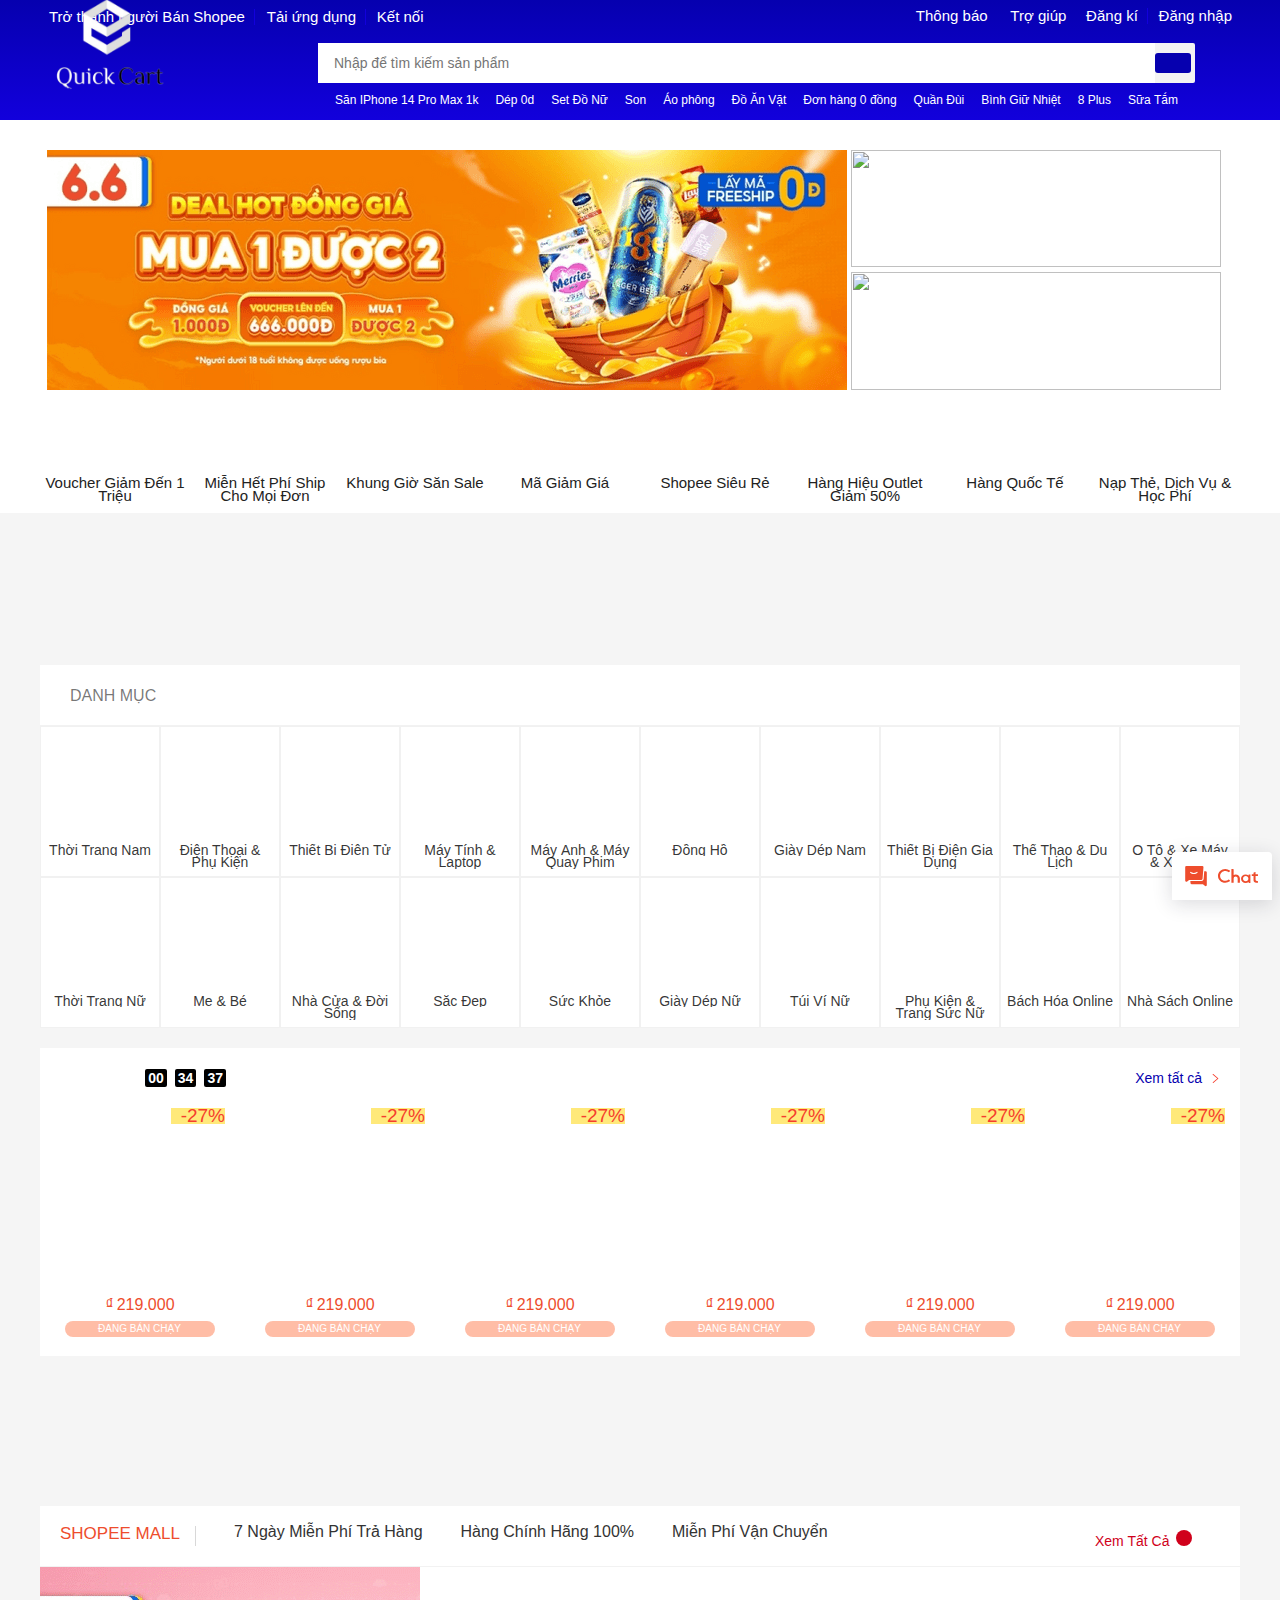
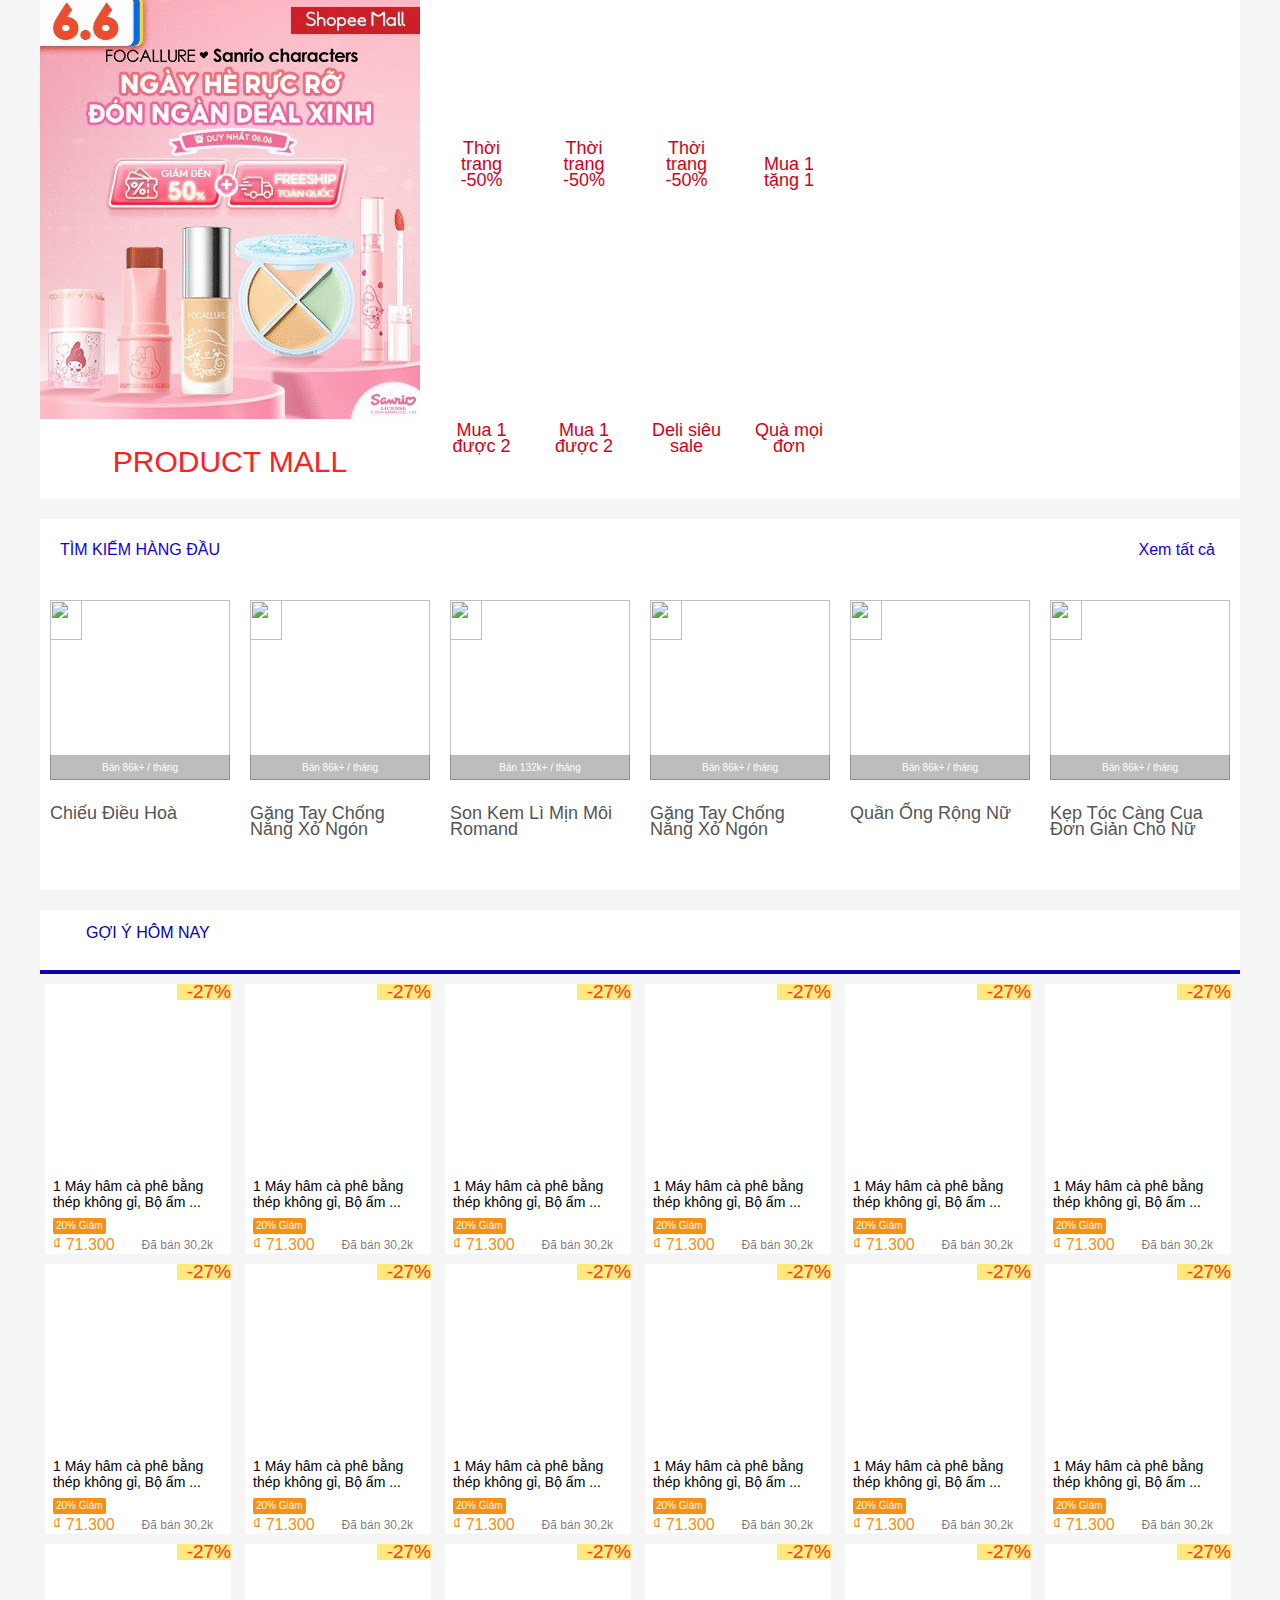
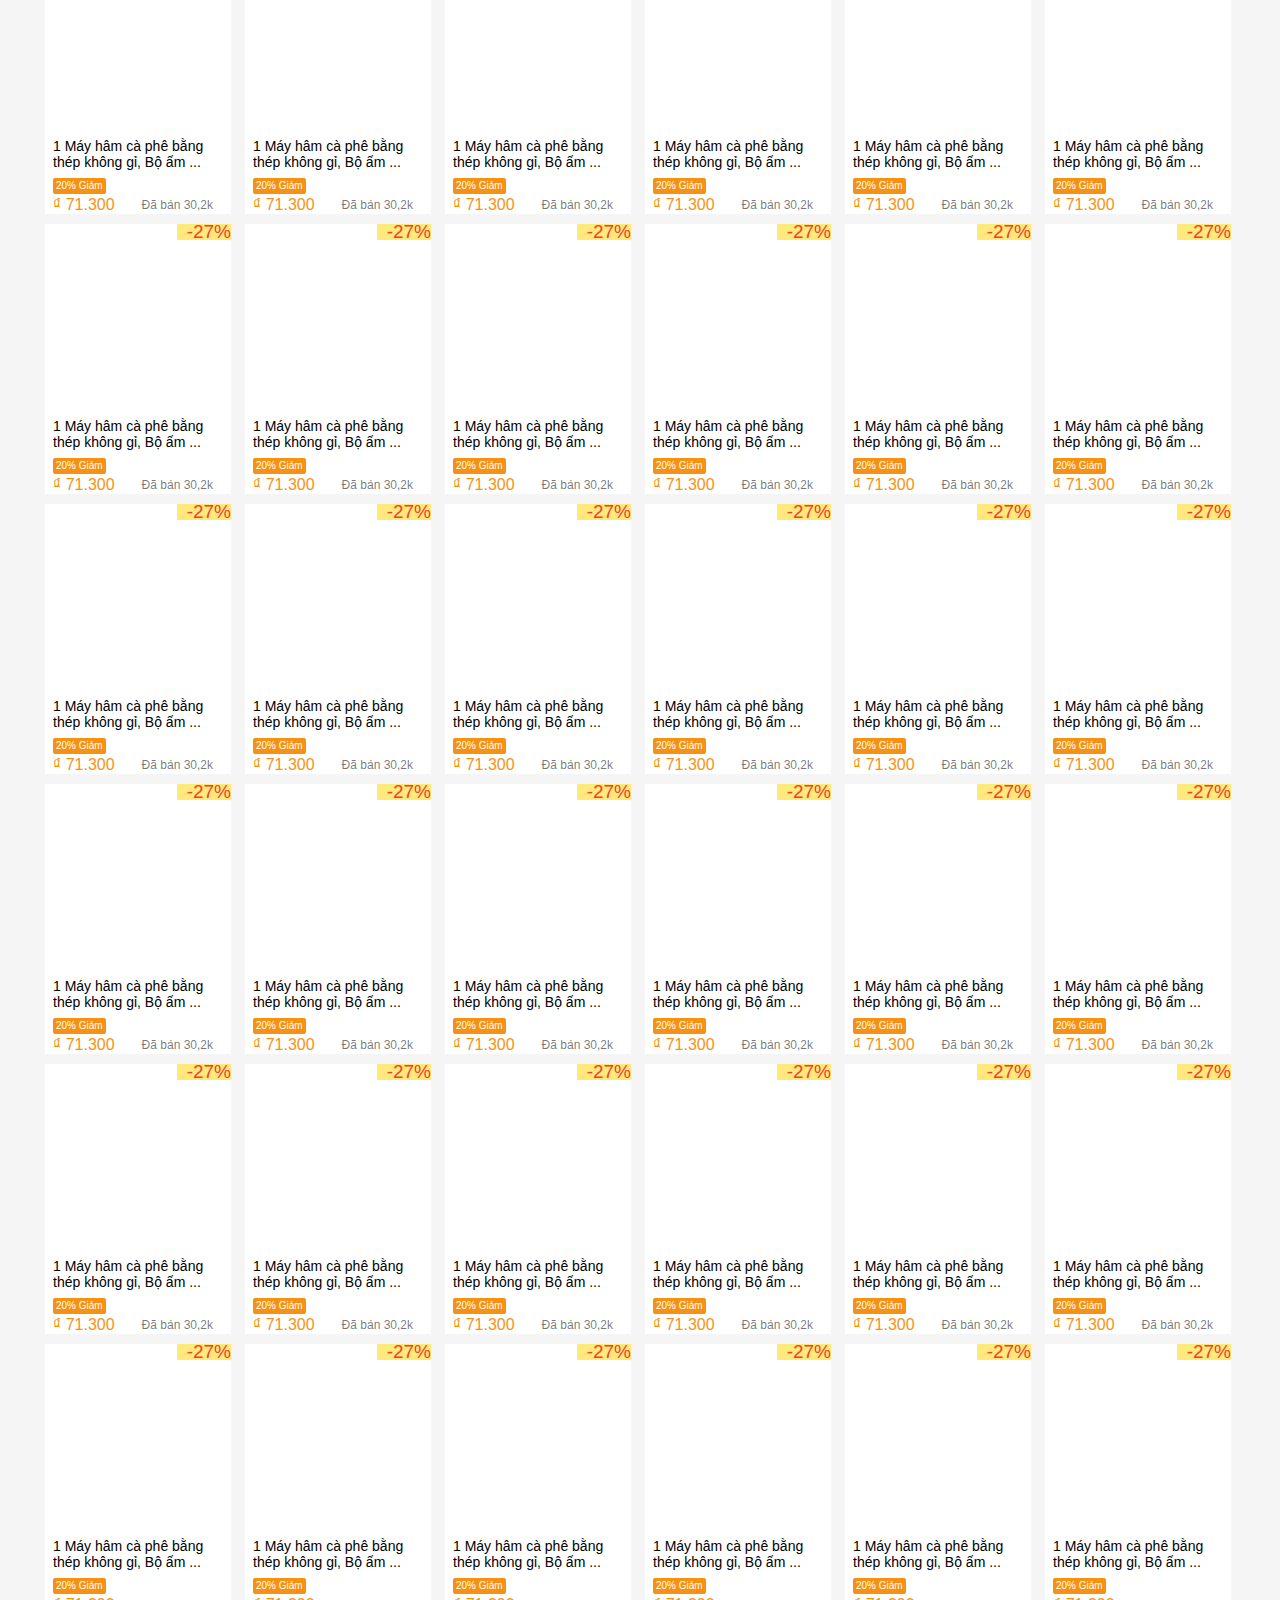
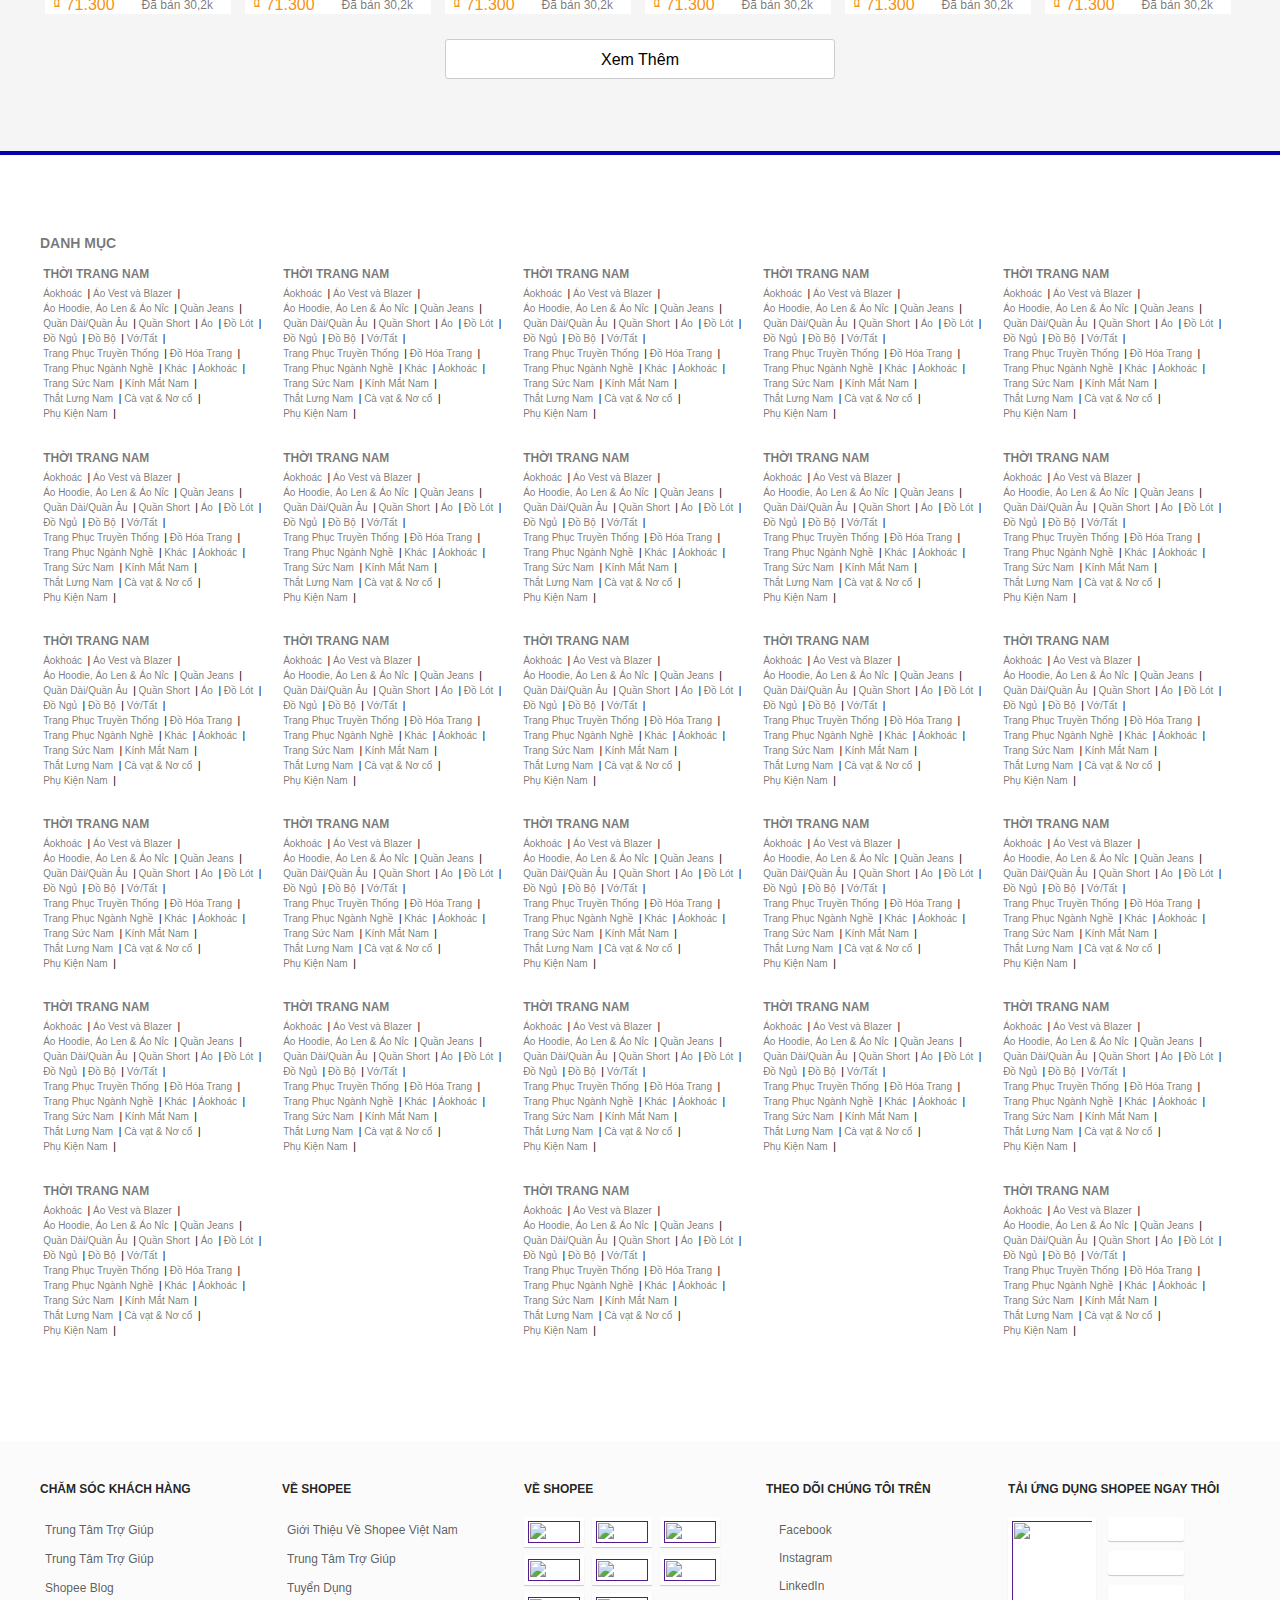
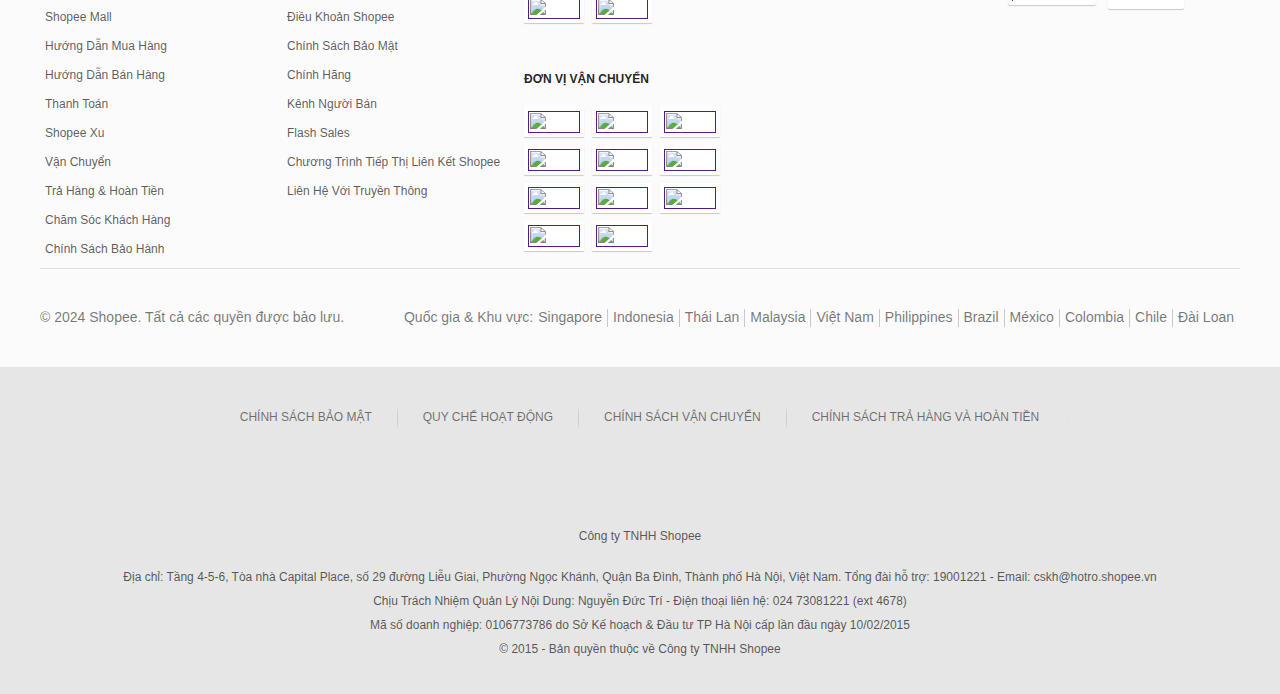
==== commit 09e39a6f: "last update" ====
--- a/index.html
+++ b/index.html
@@ -3,7 +3,7 @@
 <head>
     <meta charset="UTF-8">
     <meta name="viewport" content="width=device-width, initial-scale=1.0">
-    <title>Home</title>
+    <title>Trang chủ</title>
     <link rel="stylesheet" href="https://cdnjs.cloudflare.com/ajax/libs/normalize/8.0.1/normalize.css">
     <link rel="stylesheet" href="assets/css/base.css">
     <link rel="stylesheet" href="assets/css/main.css">
@@ -11,6 +11,9 @@
     <link rel="preconnect" href="https://fonts.gstatic.com" crossorigin>
     <link href="https://fonts.googleapis.com/css2?family=Roboto:ital,wght@0,100;0,300;0,400;0,500;0,700;0,900;1,100;1,300;1,400;1,500;1,700;1,900&display=swap" rel="stylesheet">
     <link rel="stylesheet" href="assets\css\fontawesome-free-6.5.2-web\css\all.css">
+    <link rel="stylesheet" href="assets/css/login.css">
+    <link rel="icon" type="image/png" sizes="32x32" href="assets/img/logo-icon2.png">
+    <link rel="icon" type="image/png" sizes="96x96" href="assets/img/logo-icon2.png">
 </head>
 <body>
     <div class="app">
@@ -120,11 +123,18 @@
 
                 <div class="header-width-search">
                     <div class="header__logo">
+                        <div style="position: absolute;top: -8%;width: 163px;left: 4%;">
+                            <img style="width: 70%;" src="assets/img/phongtranglogo.png" alt="">
+                        </div>
+                    </div>
+                    <div class="header__logo">
                         <svg class="header__logo-img" viewBox="0 0 192 65" >
                             <g fill-rule="evenodd">
-                                <path fill="#ffffff" d="M35.6717403 44.953764c-.3333497 2.7510509-2.0003116 4.9543414-4.5823845 6.0575984-1.4379707.6145919-3.36871.9463856-4.896954.8421628-2.3840266-.0911143-4.6237865-.6708937-6.6883352-1.7307424-.7375522-.3788551-1.8370513-1.1352759-2.6813095-1.8437757-.213839-.1790053-.239235-.2937577-.0977428-.4944671.0764015-.1151823.2172535-.3229831.5286218-.7791994.45158-.6616533.5079208-.7446018.5587128-.8221779.14448-.2217688.3792333-.2411091.6107855-.0588804.0243289.0189105.0243289.0189105.0426824.0333083.0379873.0294402.0379873.0294402.1276204.0990653.0907002.0706996.14448.1123887.166248.1287205 2.2265285 1.7438508 4.8196989 2.7495466 7.4376251 2.8501162 3.6423042-.0496401 6.2615109-1.6873341 6.7308041-4.2020035.5160305-2.7675977-1.6565047-5.1582742-5.9070334-6.4908212-1.329344-.4166762-4.6895175-1.7616869-5.3090528-2.1250697-2.9094471-1.7071043-4.2697358-3.9430584-4.0763845-6.7048539.296216-3.8283059 3.8501677-6.6835796 8.340785-6.702705 2.0082079-.004083 4.0121475.4132378 5.937338 1.2244562.6816382.2873109 1.8987274.9496089 2.3189359 1.2633517.2420093.1777159.2898136.384872.1510957.60836-.0774686.12958-.2055158.3350171-.4754821.7632974l-.0029878.0047276c-.3553311.5640922-.3664286.5817134-.447952.7136572-.140852.2144625-.3064598.2344475-.5604202.0732783-2.0600669-1.3839063-4.3437898-2.0801572-6.8554368-2.130442-3.126914.061889-5.4706057 1.9228561-5.6246892 4.4579402-.0409751 2.2896772 1.676352 3.9613243 5.3858811 5.2358503 7.529819 2.4196871 10.4113092 5.25648 9.869029 9.7292478M26.3725216 5.42669372c4.9022893 0 8.8982174 4.65220288 9.0851664 10.47578358H17.2875686c.186949-5.8235807 4.1828771-10.47578358 9.084953-10.47578358m25.370857 11.57065968c0-.6047069-.4870064-1.0948761-1.0875481-1.0948761h-11.77736c-.28896-7.68927544-5.7774923-13.82058185-12.5059489-13.82058185-6.7282432 0-12.2167755 6.13130641-12.5057355 13.82058185l-11.79421958.0002149c-.59136492.0107446-1.06748731.4968309-1.06748731 1.0946612 0 .0285807.00106706.0569465.00320118.0848825H.99995732l1.6812605 37.0613963c.00021341.1031483.00405483.2071562.01173767.3118087.00170729.0236381.003628.0470614.00554871.0704847l.00362801.0782207.00405483.004083c.25545428 2.5789222 2.12707837 4.6560709 4.67201764 4.7519129l.00576212.0055872h37.4122078c.0177132.0002149.0354264.0004298.0531396.0004298.0177132 0 .0354264-.0002149.0531396-.0004298h.0796027l.0017073-.0015043c2.589329-.0706995 4.6867431-2.1768587 4.9082648-4.787585l.0012805-.0012893.0017073-.0350275c.0021341-.0275062.0040548-.0547975.0057621-.0823037.0040548-.065757.0068292-.1312992.0078963-.1964115l1.8344904-37.207738h-.0012805c.001067-.0186956.0014939-.0376062.0014939-.0565167M176.465457 41.1518926c.720839-2.3512494 2.900423-3.9186779 5.443734-3.9186779 2.427686 0 4.739107 1.6486899 5.537598 3.9141989l.054826.1556978h-11.082664l.046506-.1512188zm13.50267 3.4063683c.014933.0006399.014933.0006399.036906.0008531.021973-.0002132.021973-.0002132.044372-.0008531.53055-.0243144.950595-.4766911.950595-1.0271786 0-.0266606-.000853-.0496953-.00256-.0865936.000427-.0068251.000427-.020262.000427-.0635588 0-5.1926268-4.070748-9.4007319-9.09145-9.4007319-5.020488 0-9.091235 4.2081051-9.091235 9.4007319 0 .3871116.022399.7731567.067838 1.1568557l.00256.0204753.01408.1013102c.250022 1.8683731 1.047233 3.5831812 2.306302 4.9708108-.00064-.0006399.00064.0006399.007253.0078915 1.396026 1.536289 3.291455 2.5833031 5.393601 2.9748936l.02752.0053321v-.0027727l.13653.0228215c.070186.0119439.144211.0236746.243409.039031 2.766879.332724 5.221231-.0661182 7.299484-1.1127057.511777-.2578611.971928-.5423827 1.37064-.8429007.128211-.0968312.243622-.1904632.34346-.2781231.051412-.0452164.092372-.083181.114131-.1051493.468898-.4830897.498124-.6543572.215249-1.0954297-.31146-.4956734-.586228-.9179769-.821744-1.2675504-.082345-.1224254-.154023-.2267215-.214396-.3133151-.033279-.0475624-.033279-.0475624-.054399-.0776356-.008319-.0117306-.008319-.0117306-.013866-.0191956l-.00256-.0038391c-.256208-.3188605-.431565-.3480805-.715933-.0970445-.030292.0268739-.131624.1051493-.14997.1245582-1.999321 1.775381-4.729508 2.3465571-7.455854 1.7760208-.507724-.1362888-.982595-.3094759-1.419919-.5184948-1.708127-.8565509-2.918343-2.3826022-3.267563-4.1490253l-.02752-.1394881h13.754612zM154.831964 41.1518926c.720831-2.3512494 2.900389-3.9186779 5.44367-3.9186779 2.427657 0 4.739052 1.6486899 5.537747 3.9141989l.054612.1556978h-11.082534l.046505-.1512188zm13.502512 3.4063683c.015146.0006399.015146.0006399.037118.0008531.02176-.0002132.02176-.0002132.044159-.0008531.530543-.0243144.950584-.4766911.950584-1.0271786 0-.0266606-.000854-.0496953-.00256-.0865936.000426-.0068251.000426-.020262.000426-.0635588 0-5.1926268-4.070699-9.4007319-9.091342-9.4007319-5.020217 0-9.091343 4.2081051-9.091343 9.4007319 0 .3871116.022826.7731567.068051 1.1568557l.00256.0204753.01408.1013102c.250019 1.8683731 1.04722 3.5831812 2.306274 4.9708108-.00064-.0006399.00064.0006399.007254.0078915 1.396009 1.536289 3.291417 2.5833031 5.393538 2.9748936l.027519.0053321v-.0027727l.136529.0228215c.070184.0119439.144209.0236746.243619.039031 2.766847.332724 5.22117-.0661182 7.299185-1.1127057.511771-.2578611.971917-.5423827 1.370624-.8429007.128209-.0968312.243619-.1904632.343456-.2781231.051412-.0452164.09237-.083181.11413-.1051493.468892-.4830897.498118-.6543572.215246-1.0954297-.311457-.4956734-.586221-.9179769-.821734-1.2675504-.082344-.1224254-.154022-.2267215-.21418-.3133151-.033492-.0475624-.033492-.0475624-.054612-.0776356-.008319-.0117306-.008319-.0117306-.013866-.0191956l-.002346-.0038391c-.256419-.3188605-.431774-.3480805-.716138-.0970445-.030292.0268739-.131623.1051493-.149969.1245582-1.999084 1.775381-4.729452 2.3465571-7.455767 1.7760208-.507717-.1362888-.982582-.3094759-1.419902-.5184948-1.708107-.8565509-2.918095-2.3826022-3.267311-4.1490253l-.027733-.1394881h13.754451zM138.32144123 49.7357905c-3.38129629 0-6.14681004-2.6808521-6.23169343-6.04042014v-.31621743c.08401943-3.35418649 2.85039714-6.03546919 6.23169343-6.03546919 3.44242097 0 6.23320537 2.7740599 6.23320537 6.1960534 0 3.42199346-2.7907844 6.19605336-6.23320537 6.19605336m.00172791-15.67913203c-2.21776751 0-4.33682838.7553485-6.03989586 2.140764l-.19352548.1573553V34.6208558c0-.4623792-.0993546-.56419733-.56740117-.56419733h-2.17651376c-.47409424 0-.56761716.09428403-.56761716.56419733v27.6400724c0 .4539841.10583425.5641973.56761716.5641973h2.17651376c.46351081 0 .56740117-.1078454.56740117-.5641973V50.734168l.19352548.1573553c1.70328347 1.3856307 3.82234434 2.1409792 6.03989586 2.1409792 5.27140956 0 9.54473746-4.2479474 9.54473746-9.48802964 0-5.239867-4.2733279-9.48781439-9.54473746-9.48781439M115.907646 49.5240292c-3.449458 0-6.245805-2.7496948-6.245805-6.1425854 0-3.3928907 2.79656-6.1427988 6.245805-6.1427988 3.448821 0 6.24538 2.7499081 6.24538 6.1427988 0 3.3926772-2.796346 6.1425854-6.24538 6.1425854m.001914-15.5438312c-5.28187 0-9.563025 4.2112903-9.563025 9.4059406 0 5.1944369 4.281155 9.4059406 9.563025 9.4059406 5.281657 0 9.562387-4.2115037 9.562387-9.4059406 0-5.1946503-4.280517-9.4059406-9.562387-9.4059406M94.5919049 34.1890939c-1.9281307 0-3.7938902.6198995-5.3417715 1.7656047l-.188189.1393105V23.2574169c0-.4254677-.1395825-.5643476-.5649971-.5643476h-2.2782698c-.4600414 0-.5652122.1100273-.5652122.5643476v29.2834155c0 .443339.1135587.5647782.5652122.5647782h2.2782698c.4226187 0 .5649971-.1457701.5649971-.5647782v-9.5648406c.023658-3.011002 2.4931278-5.4412923 5.5299605-5.4412923 3.0445753 0 5.516841 2.4421328 5.5297454 5.4630394v9.5430935c0 .4844647.0806524.5645628.5652122.5645628h2.2726775c.481764 0 .565212-.0824666.565212-.5645628v-9.5710848c-.018066-4.8280677-4.0440197-8.7806537-8.9328471-8.7806537M62.8459442 47.7938061l-.0053397.0081519c-.3248668.4921188-.4609221.6991347-.5369593.8179812-.2560916.3812097-.224267.551113.1668119.8816949.91266.7358184 2.0858968 1.508535 2.8774525 1.8955369 2.2023021 1.076912 4.5810275 1.646045 7.1017886 1.6975309 1.6283921.0821628 3.6734936-.3050536 5.1963734-.9842376 2.7569891-1.2298679 4.5131066-3.6269626 4.8208863-6.5794607.4985136-4.7841067-2.6143125-7.7747902-10.6321784-10.1849709l-.0021359-.0006435c-3.7356476-1.2047686-5.4904836-2.8064071-5.4911243-5.0426086.1099976-2.4715346 2.4015793-4.3179454 5.4932602-4.4331449 2.4904317.0062212 4.6923065.6675996 6.8557356 2.0598624.4562232.2767364.666607.2256796.9733188-.172263.035242-.0587797.1332787-.2012238.543367-.790093l.0012815-.0019308c.3829626-.5500403.5089793-.7336731.5403767-.7879478.258441-.4863266.2214903-.6738208-.244985-1.0046173-.459427-.3290803-1.7535544-1.0024722-2.4936356-1.2978721-2.0583439-.8211991-4.1863175-1.2199998-6.3042524-1.1788111-4.8198184.1046878-8.578747 3.2393171-8.8265087 7.3515337-.1572005 2.9703036 1.350301 5.3588174 4.5000778 7.124567.8829712.4661613 4.1115618 1.6865902 5.6184225 2.1278667 4.2847814 1.2547527 6.5186944 3.5630343 6.0571315 6.2864205-.4192725 2.4743234-3.0117991 4.1199394-6.6498372 4.2325647-2.6382344-.0549182-5.2963324-1.0217793-7.6043603-2.7562084-.0115337-.0083664-.0700567-.0519149-.1779185-.1323615-.1516472-.1130543-.1516472-.1130543-.1742875-.1300017-.4705335-.3247898-.7473431-.2977598-1.0346184.1302162-.0346012.0529875-.3919333.5963776-.5681431.8632459"></path></g></svg>
+                                <path fill="transparent" d="M35.6717403 44.953764c-.3333497 2.7510509-2.0003116 4.9543414-4.5823845 6.0575984-1.4379707.6145919-3.36871.9463856-4.896954.8421628-2.3840266-.0911143-4.6237865-.6708937-6.6883352-1.7307424-.7375522-.3788551-1.8370513-1.1352759-2.6813095-1.8437757-.213839-.1790053-.239235-.2937577-.0977428-.4944671.0764015-.1151823.2172535-.3229831.5286218-.7791994.45158-.6616533.5079208-.7446018.5587128-.8221779.14448-.2217688.3792333-.2411091.6107855-.0588804.0243289.0189105.0243289.0189105.0426824.0333083.0379873.0294402.0379873.0294402.1276204.0990653.0907002.0706996.14448.1123887.166248.1287205 2.2265285 1.7438508 4.8196989 2.7495466 7.4376251 2.8501162 3.6423042-.0496401 6.2615109-1.6873341 6.7308041-4.2020035.5160305-2.7675977-1.6565047-5.1582742-5.9070334-6.4908212-1.329344-.4166762-4.6895175-1.7616869-5.3090528-2.1250697-2.9094471-1.7071043-4.2697358-3.9430584-4.0763845-6.7048539.296216-3.8283059 3.8501677-6.6835796 8.340785-6.702705 2.0082079-.004083 4.0121475.4132378 5.937338 1.2244562.6816382.2873109 1.8987274.9496089 2.3189359 1.2633517.2420093.1777159.2898136.384872.1510957.60836-.0774686.12958-.2055158.3350171-.4754821.7632974l-.0029878.0047276c-.3553311.5640922-.3664286.5817134-.447952.7136572-.140852.2144625-.3064598.2344475-.5604202.0732783-2.0600669-1.3839063-4.3437898-2.0801572-6.8554368-2.130442-3.126914.061889-5.4706057 1.9228561-5.6246892 4.4579402-.0409751 2.2896772 1.676352 3.9613243 5.3858811 5.2358503 7.529819 2.4196871 10.4113092 5.25648 9.869029 9.7292478M26.3725216 5.42669372c4.9022893 0 8.8982174 4.65220288 9.0851664 10.47578358H17.2875686c.186949-5.8235807 4.1828771-10.47578358 9.084953-10.47578358m25.370857 11.57065968c0-.6047069-.4870064-1.0948761-1.0875481-1.0948761h-11.77736c-.28896-7.68927544-5.7774923-13.82058185-12.5059489-13.82058185-6.7282432 0-12.2167755 6.13130641-12.5057355 13.82058185l-11.79421958.0002149c-.59136492.0107446-1.06748731.4968309-1.06748731 1.0946612 0 .0285807.00106706.0569465.00320118.0848825H.99995732l1.6812605 37.0613963c.00021341.1031483.00405483.2071562.01173767.3118087.00170729.0236381.003628.0470614.00554871.0704847l.00362801.0782207.00405483.004083c.25545428 2.5789222 2.12707837 4.6560709 4.67201764 4.7519129l.00576212.0055872h37.4122078c.0177132.0002149.0354264.0004298.0531396.0004298.0177132 0 .0354264-.0002149.0531396-.0004298h.0796027l.0017073-.0015043c2.589329-.0706995 4.6867431-2.1768587 4.9082648-4.787585l.0012805-.0012893.0017073-.0350275c.0021341-.0275062.0040548-.0547975.0057621-.0823037.0040548-.065757.0068292-.1312992.0078963-.1964115l1.8344904-37.207738h-.0012805c.001067-.0186956.0014939-.0376062.0014939-.0565167M176.465457 41.1518926c.720839-2.3512494 2.900423-3.9186779 5.443734-3.9186779 2.427686 0 4.739107 1.6486899 5.537598 3.9141989l.054826.1556978h-11.082664l.046506-.1512188zm13.50267 3.4063683c.014933.0006399.014933.0006399.036906.0008531.021973-.0002132.021973-.0002132.044372-.0008531.53055-.0243144.950595-.4766911.950595-1.0271786 0-.0266606-.000853-.0496953-.00256-.0865936.000427-.0068251.000427-.020262.000427-.0635588 0-5.1926268-4.070748-9.4007319-9.09145-9.4007319-5.020488 0-9.091235 4.2081051-9.091235 9.4007319 0 .3871116.022399.7731567.067838 1.1568557l.00256.0204753.01408.1013102c.250022 1.8683731 1.047233 3.5831812 2.306302 4.9708108-.00064-.0006399.00064.0006399.007253.0078915 1.396026 1.536289 3.291455 2.5833031 5.393601 2.9748936l.02752.0053321v-.0027727l.13653.0228215c.070186.0119439.144211.0236746.243409.039031 2.766879.332724 5.221231-.0661182 7.299484-1.1127057.511777-.2578611.971928-.5423827 1.37064-.8429007.128211-.0968312.243622-.1904632.34346-.2781231.051412-.0452164.092372-.083181.114131-.1051493.468898-.4830897.498124-.6543572.215249-1.0954297-.31146-.4956734-.586228-.9179769-.821744-1.2675504-.082345-.1224254-.154023-.2267215-.214396-.3133151-.033279-.0475624-.033279-.0475624-.054399-.0776356-.008319-.0117306-.008319-.0117306-.013866-.0191956l-.00256-.0038391c-.256208-.3188605-.431565-.3480805-.715933-.0970445-.030292.0268739-.131624.1051493-.14997.1245582-1.999321 1.775381-4.729508 2.3465571-7.455854 1.7760208-.507724-.1362888-.982595-.3094759-1.419919-.5184948-1.708127-.8565509-2.918343-2.3826022-3.267563-4.1490253l-.02752-.1394881h13.754612zM154.831964 41.1518926c.720831-2.3512494 2.900389-3.9186779 5.44367-3.9186779 2.427657 0 4.739052 1.6486899 5.537747 3.9141989l.054612.1556978h-11.082534l.046505-.1512188zm13.502512 3.4063683c.015146.0006399.015146.0006399.037118.0008531.02176-.0002132.02176-.0002132.044159-.0008531.530543-.0243144.950584-.4766911.950584-1.0271786 0-.0266606-.000854-.0496953-.00256-.0865936.000426-.0068251.000426-.020262.000426-.0635588 0-5.1926268-4.070699-9.4007319-9.091342-9.4007319-5.020217 0-9.091343 4.2081051-9.091343 9.4007319 0 .3871116.022826.7731567.068051 1.1568557l.00256.0204753.01408.1013102c.250019 1.8683731 1.04722 3.5831812 2.306274 4.9708108-.00064-.0006399.00064.0006399.007254.0078915 1.396009 1.536289 3.291417 2.5833031 5.393538 2.9748936l.027519.0053321v-.0027727l.136529.0228215c.070184.0119439.144209.0236746.243619.039031 2.766847.332724 5.22117-.0661182 7.299185-1.1127057.511771-.2578611.971917-.5423827 1.370624-.8429007.128209-.0968312.243619-.1904632.343456-.2781231.051412-.0452164.09237-.083181.11413-.1051493.468892-.4830897.498118-.6543572.215246-1.0954297-.311457-.4956734-.586221-.9179769-.821734-1.2675504-.082344-.1224254-.154022-.2267215-.21418-.3133151-.033492-.0475624-.033492-.0475624-.054612-.0776356-.008319-.0117306-.008319-.0117306-.013866-.0191956l-.002346-.0038391c-.256419-.3188605-.431774-.3480805-.716138-.0970445-.030292.0268739-.131623.1051493-.149969.1245582-1.999084 1.775381-4.729452 2.3465571-7.455767 1.7760208-.507717-.1362888-.982582-.3094759-1.419902-.5184948-1.708107-.8565509-2.918095-2.3826022-3.267311-4.1490253l-.027733-.1394881h13.754451zM138.32144123 49.7357905c-3.38129629 0-6.14681004-2.6808521-6.23169343-6.04042014v-.31621743c.08401943-3.35418649 2.85039714-6.03546919 6.23169343-6.03546919 3.44242097 0 6.23320537 2.7740599 6.23320537 6.1960534 0 3.42199346-2.7907844 6.19605336-6.23320537 6.19605336m.00172791-15.67913203c-2.21776751 0-4.33682838.7553485-6.03989586 2.140764l-.19352548.1573553V34.6208558c0-.4623792-.0993546-.56419733-.56740117-.56419733h-2.17651376c-.47409424 0-.56761716.09428403-.56761716.56419733v27.6400724c0 .4539841.10583425.5641973.56761716.5641973h2.17651376c.46351081 0 .56740117-.1078454.56740117-.5641973V50.734168l.19352548.1573553c1.70328347 1.3856307 3.82234434 2.1409792 6.03989586 2.1409792 5.27140956 0 9.54473746-4.2479474 9.54473746-9.48802964 0-5.239867-4.2733279-9.48781439-9.54473746-9.48781439M115.907646 49.5240292c-3.449458 0-6.245805-2.7496948-6.245805-6.1425854 0-3.3928907 2.79656-6.1427988 6.245805-6.1427988 3.448821 0 6.24538 2.7499081 6.24538 6.1427988 0 3.3926772-2.796346 6.1425854-6.24538 6.1425854m.001914-15.5438312c-5.28187 0-9.563025 4.2112903-9.563025 9.4059406 0 5.1944369 4.281155 9.4059406 9.563025 9.4059406 5.281657 0 9.562387-4.2115037 9.562387-9.4059406 0-5.1946503-4.280517-9.4059406-9.562387-9.4059406M94.5919049 34.1890939c-1.9281307 0-3.7938902.6198995-5.3417715 1.7656047l-.188189.1393105V23.2574169c0-.4254677-.1395825-.5643476-.5649971-.5643476h-2.2782698c-.4600414 0-.5652122.1100273-.5652122.5643476v29.2834155c0 .443339.1135587.5647782.5652122.5647782h2.2782698c.4226187 0 .5649971-.1457701.5649971-.5647782v-9.5648406c.023658-3.011002 2.4931278-5.4412923 5.5299605-5.4412923 3.0445753 0 5.516841 2.4421328 5.5297454 5.4630394v9.5430935c0 .4844647.0806524.5645628.5652122.5645628h2.2726775c.481764 0 .565212-.0824666.565212-.5645628v-9.5710848c-.018066-4.8280677-4.0440197-8.7806537-8.9328471-8.7806537M62.8459442 47.7938061l-.0053397.0081519c-.3248668.4921188-.4609221.6991347-.5369593.8179812-.2560916.3812097-.224267.551113.1668119.8816949.91266.7358184 2.0858968 1.508535 2.8774525 1.8955369 2.2023021 1.076912 4.5810275 1.646045 7.1017886 1.6975309 1.6283921.0821628 3.6734936-.3050536 5.1963734-.9842376 2.7569891-1.2298679 4.5131066-3.6269626 4.8208863-6.5794607.4985136-4.7841067-2.6143125-7.7747902-10.6321784-10.1849709l-.0021359-.0006435c-3.7356476-1.2047686-5.4904836-2.8064071-5.4911243-5.0426086.1099976-2.4715346 2.4015793-4.3179454 5.4932602-4.4331449 2.4904317.0062212 4.6923065.6675996 6.8557356 2.0598624.4562232.2767364.666607.2256796.9733188-.172263.035242-.0587797.1332787-.2012238.543367-.790093l.0012815-.0019308c.3829626-.5500403.5089793-.7336731.5403767-.7879478.258441-.4863266.2214903-.6738208-.244985-1.0046173-.459427-.3290803-1.7535544-1.0024722-2.4936356-1.2978721-2.0583439-.8211991-4.1863175-1.2199998-6.3042524-1.1788111-4.8198184.1046878-8.578747 3.2393171-8.8265087 7.3515337-.1572005 2.9703036 1.350301 5.3588174 4.5000778 7.124567.8829712.4661613 4.1115618 1.6865902 5.6184225 2.1278667 4.2847814 1.2547527 6.5186944 3.5630343 6.0571315 6.2864205-.4192725 2.4743234-3.0117991 4.1199394-6.6498372 4.2325647-2.6382344-.0549182-5.2963324-1.0217793-7.6043603-2.7562084-.0115337-.0083664-.0700567-.0519149-.1779185-.1323615-.1516472-.1130543-.1516472-.1130543-.1742875-.1300017-.4705335-.3247898-.7473431-.2977598-1.0346184.1302162-.0346012.0529875-.3919333.5963776-.5681431.8632459">
+                                </path>
+                            </g>
+                        </svg>
                     </div>
-
                     <div class="header-with-search-center">
                         <div class="header__search">
                             <div class="header__search-input-wrap">
@@ -722,7 +732,7 @@
                         <ul class="f_sale-main-product-list">
                             <li class="f_sale-main-product-item">
                                 <div class="f_sale-main-product-item-khoi">
-                                    <a href="" class="f_sale-main-product-item-link">
+                                    <a href="single.html" class="f_sale-main-product-item-link">
                                         <div class="f_sale-main-product-item-img">
                                             <div class="f_sale-main-product-item-img--png-anh" style="background-image: url(&quot;https://down-vn.img.susercontent.com/file/vn-50009109-7f698cc3475a0c4123efffeeb8195d75_tn&quot;); background-size: contain; background-repeat: no-repeat; width: 100%; height: 100%;"></div>
                                             <div class="f_sale-main-product-item-img--png" style="background-image: url(&quot;https://down-vn.img.susercontent.com/file/vn-50009109-8f0a785ca4760dd08fe250706df777fd_tn&quot;); background-size: contain; background-repeat: no-repeat; width: 100%; height: 100%;"></div>
@@ -756,7 +766,7 @@
                             </li>
                             <li class="f_sale-main-product-item">
                                 <div class="f_sale-main-product-item-khoi">
-                                    <a href="" class="f_sale-main-product-item-link">
+                                    <a href="single.html" class="f_sale-main-product-item-link">
                                         <div class="f_sale-main-product-item-img">
                                             <div class="f_sale-main-product-item-img--png-anh" style="background-image: url(https://down-vn.img.susercontent.com/file/vn-50009109-088ee792c5dc6f3e75c1e83d2904a914_tn); background-size: contain; background-repeat: no-repeat; width: 100%; height: 100%;"></div>
                                             <div class="f_sale-main-product-item-img--png" style="background-image: url(&quot;https://down-vn.img.susercontent.com/file/vn-50009109-8f0a785ca4760dd08fe250706df777fd_tn&quot;); background-size: contain; background-repeat: no-repeat; width: 100%; height: 100%;"></div>
@@ -790,7 +800,7 @@
                             </li>
                             <li class="f_sale-main-product-item">
                                 <div class="f_sale-main-product-item-khoi">
-                                    <a href="" class="f_sale-main-product-item-link">
+                                    <a href="single.html" class="f_sale-main-product-item-link">
                                         <div class="f_sale-main-product-item-img">
                                             <div class="f_sale-main-product-item-img--png-anh" style="background-image: url(https://down-vn.img.susercontent.com/file/vn-11134207-7r98o-lvclptw1jektb1_tn); background-size: contain; background-repeat: no-repeat; width: 100%; height: 100%;"></div>
                                             <div class="f_sale-main-product-item-img--png" style="background-image: url(&quot;https://down-vn.img.susercontent.com/file/vn-50009109-8f0a785ca4760dd08fe250706df777fd_tn&quot;); background-size: contain; background-repeat: no-repeat; width: 100%; height: 100%;"></div>
@@ -824,7 +834,7 @@
                             </li>
                             <li class="f_sale-main-product-item">
                                 <div class="f_sale-main-product-item-khoi">
-                                    <a href="" class="f_sale-main-product-item-link">
+                                    <a href="single.html" class="f_sale-main-product-item-link">
                                         <div class="f_sale-main-product-item-img">
                                             <div class="f_sale-main-product-item-img--png-anh" style="background-image: url(&quot;https://down-vn.img.susercontent.com/file/sg-11134252-7rd6h-lvsv5dgcxxih62_tn&quot;); background-size: contain; background-repeat: no-repeat; width: 100%; height: 100%;"></div>
                                             <div class="f_sale-main-product-item-img--png" style="background-image: url(&quot;https://down-vn.img.susercontent.com/file/vn-50009109-8f0a785ca4760dd08fe250706df777fd_tn&quot;); background-size: contain; background-repeat: no-repeat; width: 100%; height: 100%;"></div>
@@ -858,7 +868,7 @@
                             </li>
                             <li class="f_sale-main-product-item">
                                 <div class="f_sale-main-product-item-khoi">
-                                    <a href="" class="f_sale-main-product-item-link">
+                                    <a href="single.html" class="f_sale-main-product-item-link">
                                         <div class="f_sale-main-product-item-img">
                                             <div class="f_sale-main-product-item-img--png-anh" style="background-image: url(&quot;https://down-vn.img.susercontent.com/file/vn-11134207-7r98o-lv01d3be10dh94_tn&quot;); background-size: contain; background-repeat: no-repeat; width: 100%; height: 100%;"></div>
                                             <div class="f_sale-main-product-item-img--png" style="background-image: url(&quot;https://down-vn.img.susercontent.com/file/vn-50009109-8f0a785ca4760dd08fe250706df777fd_tn&quot;); background-size: contain; background-repeat: no-repeat; width: 100%; height: 100%;"></div>
@@ -892,7 +902,7 @@
                             </li>
                             <li class="f_sale-main-product-item">
                                 <div class="f_sale-main-product-item-khoi">
-                                    <a href="" class="f_sale-main-product-item-link">
+                                    <a href="single.html" class="f_sale-main-product-item-link">
                                         <div class="f_sale-main-product-item-img">
                                             <div class="f_sale-main-product-item-img--png-anh" style="background-image: url(&quot;https://down-vn.img.susercontent.com/file/sg-11134201-7rbnl-louxafmowu712a_tn&quot;); background-size: contain; background-repeat: no-repeat; width: 100%; height: 100%;"></div>
                                             <div class="f_sale-main-product-item-img--png" style="background-image: url(&quot;https://down-vn.img.susercontent.com/file/vn-50009109-8f0a785ca4760dd08fe250706df777fd_tn&quot;); background-size: contain; background-repeat: no-repeat; width: 100%; height: 100%;"></div>
@@ -1113,9 +1123,9 @@
             <div class="today-content">
                 <section class="today-content-section">
                     <div class="today-content-section-khoi">
-                        <div class="today-content-section-item">
+                        <div class="today-content-section-item" onclick="window.location.href='single.html'" >
                             <div style="width: 186px !important; height: 270px !important; background-color: #ffffff;">
-                                <a href="" class="f_sale-main-product-item-link">
+                                <a href="single.html" class="f_sale-main-product-item-link">
                                     <div class="f_sale-main-product-item-img2">
                                         <div class="f_sale-main-product-item-img--png-anh" style="background-image: url(&quot;https://down-vn.img.susercontent.com/file/5eca542ce856a21c345de0755b3b8de1_tn&quot;); background-size: contain; background-repeat: no-repeat; width: 100%; height: 100%;"></div>
                                         <div class="f_sale-main-product-item-img--png" style="background-image: url(&quot;https://down-vn.img.susercontent.com/file/vn-50009109-8f0a785ca4760dd08fe250706df777fd_tn&quot;); background-size: contain; background-repeat: no-repeat; width: 100%; height: 100%;"></div>
@@ -1138,9 +1148,9 @@
                                 </div>
                             </div>
                         </div>
-                        <div class="today-content-section-item">
+                        <div class="today-content-section-item" onclick="window.location.href='single.html'" >
                             <div style="width: 186px !important; height: 270px !important; background-color: #ffffff;">
-                                <a href="" class="f_sale-main-product-item-link">
+                                <a href="single.html" class="f_sale-main-product-item-link">
                                     <div class="f_sale-main-product-item-img2">
                                         <div class="f_sale-main-product-item-img--png-anh" style="background-image: url(&quot;https://down-vn.img.susercontent.com/file/2280b1d97a35f2c23eb30e6c203eda5c_tn&quot;); background-size: contain; background-repeat: no-repeat; width: 100%; height: 100%;"></div>
                                         <div class="f_sale-main-product-item-img--png" style="background-image: url(&quot;https://down-vn.img.susercontent.com/file/vn-50009109-8f0a785ca4760dd08fe250706df777fd_tn&quot;); background-size: contain; background-repeat: no-repeat; width: 100%; height: 100%;"></div>
@@ -1163,9 +1173,9 @@
                                 </div>
                             </div>
                         </div>
-                        <div class="today-content-section-item">
+                        <div class="today-content-section-item" onclick="window.location.href='single.html'" >
                             <div style="width: 186px !important; height: 270px !important; background-color: #ffffff;">
-                                <a href="" class="f_sale-main-product-item-link">
+                                <a href="single.html" class="f_sale-main-product-item-link">
                                     <div class="f_sale-main-product-item-img2">
                                         <div class="f_sale-main-product-item-img--png-anh" style="background-image: url(&quot;https://down-vn.img.susercontent.com/file/vn-11134207-7qukw-ljf4dfdb0suk99_tn&quot;); background-size: contain; background-repeat: no-repeat; width: 100%; height: 100%;"></div>
                                         <div class="f_sale-main-product-item-img--png" style="background-image: url(&quot;https://down-vn.img.susercontent.com/file/vn-50009109-8f0a785ca4760dd08fe250706df777fd_tn&quot;); background-size: contain; background-repeat: no-repeat; width: 100%; height: 100%;"></div>
@@ -1188,9 +1198,9 @@
                                 </div>
                             </div>
                         </div>
-                        <div class="today-content-section-item">
+                        <div class="today-content-section-item" onclick="window.location.href='single.html'" >
                             <div style="width: 186px !important; height: 270px !important; background-color: #ffffff;">
-                                <a href="" class="f_sale-main-product-item-link">
+                                <a href="single.html" class="f_sale-main-product-item-link">
                                     <div class="f_sale-main-product-item-img2">
                                         <div class="f_sale-main-product-item-img--png-anh" style="background-image: url(&quot;https://down-vn.img.susercontent.com/file/vn-11134207-7r98o-lq45sq4c0dle4d_tn&quot;); background-size: contain; background-repeat: no-repeat; width: 100%; height: 100%;"></div>
                                         <div class="f_sale-main-product-item-img--png" style="background-image: url(&quot;https://down-vn.img.susercontent.com/file/vn-50009109-8f0a785ca4760dd08fe250706df777fd_tn&quot;); background-size: contain; background-repeat: no-repeat; width: 100%; height: 100%;"></div>
@@ -1213,9 +1223,9 @@
                                 </div>
                             </div>
                         </div>
-                        <div class="today-content-section-item">
+                        <div class="today-content-section-item" onclick="window.location.href='single.html'" >
                             <div style="width: 186px !important; height: 270px !important; background-color: #ffffff;">
-                                <a href="" class="f_sale-main-product-item-link">
+                                <a href="single.html" class="f_sale-main-product-item-link">
                                     <div class="f_sale-main-product-item-img2">
                                         <div class="f_sale-main-product-item-img--png-anh" style="background-image: url(&quot;https://down-vn.img.susercontent.com/file/vn-11134207-7r98o-llnnppsv9i2kac_tn&quot;); background-size: contain; background-repeat: no-repeat; width: 100%; height: 100%;"></div>
                                         <div class="f_sale-main-product-item-img--png" style="background-image: url(&quot;https://down-vn.img.susercontent.com/file/vn-50009109-8f0a785ca4760dd08fe250706df777fd_tn&quot;); background-size: contain; background-repeat: no-repeat; width: 100%; height: 100%;"></div>
@@ -1238,9 +1248,9 @@
                                 </div>
                             </div>
                         </div>
-                        <div class="today-content-section-item">
+                        <div class="today-content-section-item" onclick="window.location.href='single.html'" >
                             <div style="width: 186px !important; height: 270px !important; background-color: #ffffff;">
-                                <a href="" class="f_sale-main-product-item-link">
+                                <a href="single.html" class="f_sale-main-product-item-link">
                                     <div class="f_sale-main-product-item-img2">
                                         <div class="f_sale-main-product-item-img--png-anh" style="background-image: url(&quot;https://down-vn.img.susercontent.com/file/9106cb501397d996c9fb46e2db277547_tn&quot;); background-size: contain; background-repeat: no-repeat; width: 100%; height: 100%;"></div>
                                         <div class="f_sale-main-product-item-img--png" style="background-image: url(&quot;https://down-vn.img.susercontent.com/file/vn-50009109-8f0a785ca4760dd08fe250706df777fd_tn&quot;); background-size: contain; background-repeat: no-repeat; width: 100%; height: 100%;"></div>
@@ -1263,9 +1273,9 @@
                                 </div>
                             </div>
                         </div>
-                        <div class="today-content-section-item">
+                        <div class="today-content-section-item" onclick="window.location.href='single.html'" >
                             <div style="width: 186px !important; height: 270px !important; background-color: #ffffff;">
-                                <a href="" class="f_sale-main-product-item-link">
+                                <a href="single.html" class="f_sale-main-product-item-link">
                                     <div class="f_sale-main-product-item-img2">
                                         <div class="f_sale-main-product-item-img--png-anh" style="background-image: url(&quot;https://down-vn.img.susercontent.com/file/vn-11134207-7qukw-lk8zj45kwmiq50_tn&quot;); background-size: contain; background-repeat: no-repeat; width: 100%; height: 100%;"></div>
                                         <div class="f_sale-main-product-item-img--png" style="background-image: url(&quot;https://down-vn.img.susercontent.com/file/vn-50009109-8f0a785ca4760dd08fe250706df777fd_tn&quot;); background-size: contain; background-repeat: no-repeat; width: 100%; height: 100%;"></div>
@@ -1288,9 +1298,9 @@
                                 </div>
                             </div>
                         </div>
-                        <div class="today-content-section-item">
+                        <div class="today-content-section-item" onclick="window.location.href='single.html'">
                             <div style="width: 186px !important; height: 270px !important; background-color: #ffffff;">
-                                <a href="" class="f_sale-main-product-item-link">
+                                <a href="single.html" class="f_sale-main-product-item-link">
                                     <div class="f_sale-main-product-item-img2">
                                         <div class="f_sale-main-product-item-img--png-anh" style="background-image: url(&quot;https://down-vn.img.susercontent.com/file/vn-11134207-7qukw-lhoiri4ehxfpf7_tn&quot;); background-size: contain; background-repeat: no-repeat; width: 100%; height: 100%;"></div>
                                         <div class="f_sale-main-product-item-img--png" style="background-image: url(&quot;https://down-vn.img.susercontent.com/file/vn-50009109-8f0a785ca4760dd08fe250706df777fd_tn&quot;); background-size: contain; background-repeat: no-repeat; width: 100%; height: 100%;"></div>
@@ -1313,9 +1323,9 @@
                                 </div>
                             </div>
                         </div>
-                        <div class="today-content-section-item">
+                        <div class="today-content-section-item" onclick="window.location.href='single.html'">
                             <div style="width: 186px !important; height: 270px !important; background-color: #ffffff;">
-                                <a href="" class="f_sale-main-product-item-link">
+                                <a href="single.html" class="f_sale-main-product-item-link">
                                     <div class="f_sale-main-product-item-img2">
                                         <div class="f_sale-main-product-item-img--png-anh" style="background-image: url(https://down-vn.img.susercontent.com/file/cn-11134207-7r98o-louv8bftepnwbf_tn); background-size: contain; background-repeat: no-repeat; width: 100%; height: 100%;"></div>
                                         <div class="f_sale-main-product-item-img--png" style="background-image: url(&quot;https://down-vn.img.susercontent.com/file/vn-50009109-8f0a785ca4760dd08fe250706df777fd_tn&quot;); background-size: contain; background-repeat: no-repeat; width: 100%; height: 100%;"></div>
@@ -1338,9 +1348,9 @@
                                 </div>
                             </div>
                         </div>
-                        <div class="today-content-section-item">
+                        <div class="today-content-section-item" onclick="window.location.href='single.html'">
                             <div style="width: 186px !important; height: 270px !important; background-color: #ffffff;">
-                                <a href="" class="f_sale-main-product-item-link">
+                                <a href="single.html" class="f_sale-main-product-item-link">
                                     <div class="f_sale-main-product-item-img2">
                                         <div class="f_sale-main-product-item-img--png-anh" style="background-image: url(https://down-vn.img.susercontent.com/file/vn-11134201-7qukw-lh75avv8vuia40_tn); background-size: contain; background-repeat: no-repeat; width: 100%; height: 100%;"></div>
                                         <div class="f_sale-main-product-item-img--png" style="background-image: url(&quot;https://down-vn.img.susercontent.com/file/vn-50009109-8f0a785ca4760dd08fe250706df777fd_tn&quot;); background-size: contain; background-repeat: no-repeat; width: 100%; height: 100%;"></div>
@@ -1363,9 +1373,9 @@
                                 </div>
                             </div>
                         </div>
-                        <div class="today-content-section-item">
+                        <div class="today-content-section-item" onclick="window.location.href='single.html'">
                             <div style="width: 186px !important; height: 270px !important; background-color: #ffffff;">
-                                <a href="" class="f_sale-main-product-item-link">
+                                <a href="single.html" class="f_sale-main-product-item-link">
                                     <div class="f_sale-main-product-item-img2">
                                         <div class="f_sale-main-product-item-img--png-anh" style="background-image: url(https://down-vn.img.susercontent.com/file/sg-11134201-7rcd2-lr5mgzc547083f_tn); background-size: contain; background-repeat: no-repeat; width: 100%; height: 100%;"></div>
                                         <div class="f_sale-main-product-item-img--png" style="background-image: url(&quot;https://down-vn.img.susercontent.com/file/vn-50009109-8f0a785ca4760dd08fe250706df777fd_tn&quot;); background-size: contain; background-repeat: no-repeat; width: 100%; height: 100%;"></div>
@@ -1388,9 +1398,9 @@
                                 </div>
                             </div>
                         </div>
-                        <div class="today-content-section-item">
+                        <div class="today-content-section-item" onclick="window.location.href='single.html'">
                             <div style="width: 186px !important; height: 270px !important; background-color: #ffffff;">
-                                <a href="" class="f_sale-main-product-item-link">
+                                <a href="single.html" class="f_sale-main-product-item-link">
                                     <div class="f_sale-main-product-item-img2">
                                         <div class="f_sale-main-product-item-img--png-anh" style="background-image: url(https://down-vn.img.susercontent.com/file/vn-11134207-7qukw-lh5mn7ygp8oi08_tn); background-size: contain; background-repeat: no-repeat; width: 100%; height: 100%;"></div>
                                         <div class="f_sale-main-product-item-img--png" style="background-image: url(&quot;https://down-vn.img.susercontent.com/file/vn-50009109-8f0a785ca4760dd08fe250706df777fd_tn&quot;); background-size: contain; background-repeat: no-repeat; width: 100%; height: 100%;"></div>
@@ -1413,9 +1423,9 @@
                                 </div>
                             </div>
                         </div>
-                        <div class="today-content-section-item">
+                        <div class="today-content-section-item" onclick="window.location.href='single.html'">
                             <div style="width: 186px !important; height: 270px !important; background-color: #ffffff;">
-                                <a href="" class="f_sale-main-product-item-link">
+                                <a href="single.html" class="f_sale-main-product-item-link">
                                     <div class="f_sale-main-product-item-img2">
                                         <div class="f_sale-main-product-item-img--png-anh" style="background-image: url(https://down-vn.img.susercontent.com/file/0b919ef6eeba307f72476c107e316656_tn); background-size: contain; background-repeat: no-repeat; width: 100%; height: 100%;"></div>
                                         <div class="f_sale-main-product-item-img--png" style="background-image: url(&quot;https://down-vn.img.susercontent.com/file/vn-50009109-8f0a785ca4760dd08fe250706df777fd_tn&quot;); background-size: contain; background-repeat: no-repeat; width: 100%; height: 100%;"></div>
@@ -1438,9 +1448,9 @@
                                 </div>
                             </div>
                         </div>
-                        <div class="today-content-section-item">
+                        <div class="today-content-section-item" onclick="window.location.href='single.html'">
                             <div style="width: 186px !important; height: 270px !important; background-color: #ffffff;">
-                                <a href="" class="f_sale-main-product-item-link">
+                                <a href="single.html" class="f_sale-main-product-item-link">
                                     <div class="f_sale-main-product-item-img2">
                                         <div class="f_sale-main-product-item-img--png-anh" style="background-image: url(https://down-vn.img.susercontent.com/file/cn-11134207-7r98o-ltt4s68mc6nhf0_tn); background-size: contain; background-repeat: no-repeat; width: 100%; height: 100%;"></div>
                                         <div class="f_sale-main-product-item-img--png" style="background-image: url(&quot;https://down-vn.img.susercontent.com/file/vn-50009109-8f0a785ca4760dd08fe250706df777fd_tn&quot;); background-size: contain; background-repeat: no-repeat; width: 100%; height: 100%;"></div>
@@ -1463,9 +1473,9 @@
                                 </div>
                             </div>
                         </div>
-                        <div class="today-content-section-item">
+                        <div class="today-content-section-item" onclick="window.location.href='single.html'">
                             <div style="width: 186px !important; height: 270px !important; background-color: #ffffff;">
-                                <a href="" class="f_sale-main-product-item-link">
+                                <a href="single.html" class="f_sale-main-product-item-link">
                                     <div class="f_sale-main-product-item-img2">
                                         <div class="f_sale-main-product-item-img--png-anh" style="background-image: url(https://down-vn.img.susercontent.com/file/sg-11134201-22120-5xm566ri3klv19_tn); background-size: contain; background-repeat: no-repeat; width: 100%; height: 100%;"></div>
                                         <div class="f_sale-main-product-item-img--png" style="background-image: url(&quot;https://down-vn.img.susercontent.com/file/vn-50009109-8f0a785ca4760dd08fe250706df777fd_tn&quot;); background-size: contain; background-repeat: no-repeat; width: 100%; height: 100%;"></div>
@@ -1488,9 +1498,9 @@
                                 </div>
                             </div>
                         </div>
-                        <div class="today-content-section-item">
+                        <div class="today-content-section-item" onclick="window.location.href='single.html'">
                             <div style="width: 186px !important; height: 270px !important; background-color: #ffffff;">
-                                <a href="" class="f_sale-main-product-item-link">
+                                <a href="single.html" class="f_sale-main-product-item-link">
                                     <div class="f_sale-main-product-item-img2">
                                         <div class="f_sale-main-product-item-img--png-anh" style="background-image: url(https://down-vn.img.susercontent.com/file/vn-11134207-7r98o-llogtncy8s7z5f_tn); background-size: contain; background-repeat: no-repeat; width: 100%; height: 100%;"></div>
                                         <div class="f_sale-main-product-item-img--png" style="background-image: url(&quot;https://down-vn.img.susercontent.com/file/vn-50009109-8f0a785ca4760dd08fe250706df777fd_tn&quot;); background-size: contain; background-repeat: no-repeat; width: 100%; height: 100%;"></div>
@@ -1513,9 +1523,9 @@
                                 </div>
                             </div>
                         </div>
-                        <div class="today-content-section-item">
+                        <div class="today-content-section-item" onclick="window.location.href='single.html'">
                             <div style="width: 186px !important; height: 270px !important; background-color: #ffffff;">
-                                <a href="" class="f_sale-main-product-item-link">
+                                <a href="single.html" class="f_sale-main-product-item-link">
                                     <div class="f_sale-main-product-item-img2">
                                         <div class="f_sale-main-product-item-img--png-anh" style="background-image: url(https://down-vn.img.susercontent.com/file/vn-11134207-7r98o-ltuqn8cj9zwq9b_tn); background-size: contain; background-repeat: no-repeat; width: 100%; height: 100%;"></div>
                                         <div class="f_sale-main-product-item-img--png" style="background-image: url(&quot;https://down-vn.img.susercontent.com/file/vn-50009109-8f0a785ca4760dd08fe250706df777fd_tn&quot;); background-size: contain; background-repeat: no-repeat; width: 100%; height: 100%;"></div>
@@ -1538,9 +1548,9 @@
                                 </div>
                             </div>
                         </div>
-                        <div class="today-content-section-item">
+                        <div class="today-content-section-item" onclick="window.location.href='single.html'">
                             <div style="width: 186px !important; height: 270px !important; background-color: #ffffff;">
-                                <a href="" class="f_sale-main-product-item-link">
+                                <a href="single.html" class="f_sale-main-product-item-link">
                                     <div class="f_sale-main-product-item-img2">
                                         <div class="f_sale-main-product-item-img--png-anh" style="background-image: url(https://down-vn.img.susercontent.com/file/vn-11134207-7r98o-lqakias6cvuf94_tn); background-size: contain; background-repeat: no-repeat; width: 100%; height: 100%;"></div>
                                         <div class="f_sale-main-product-item-img--png" style="background-image: url(&quot;https://down-vn.img.susercontent.com/file/vn-50009109-8f0a785ca4760dd08fe250706df777fd_tn&quot;); background-size: contain; background-repeat: no-repeat; width: 100%; height: 100%;"></div>
@@ -1563,9 +1573,9 @@
                                 </div>
                             </div>
                         </div>
-                        <div class="today-content-section-item">
+                        <div class="today-content-section-item" onclick="window.location.href='single.html'">
                             <div style="width: 186px !important; height: 270px !important; background-color: #ffffff;">
-                                <a href="" class="f_sale-main-product-item-link">
+                                <a href="single.html" class="f_sale-main-product-item-link">
                                     <div class="f_sale-main-product-item-img2">
                                         <div class="f_sale-main-product-item-img--png-anh" style="background-image: url(https://down-vn.img.susercontent.com/file/vn-11134201-7r98o-ltou0enq01z5b8_tn); background-size: contain; background-repeat: no-repeat; width: 100%; height: 100%;"></div>
                                         <div class="f_sale-main-product-item-img--png" style="background-image: url(&quot;https://down-vn.img.susercontent.com/file/vn-50009109-8f0a785ca4760dd08fe250706df777fd_tn&quot;); background-size: contain; background-repeat: no-repeat; width: 100%; height: 100%;"></div>
@@ -1588,9 +1598,9 @@
                                 </div>
                             </div>
                         </div>
-                        <div class="today-content-section-item">
+                        <div class="today-content-section-item" onclick="window.location.href='single.html'">
                             <div style="width: 186px !important; height: 270px !important; background-color: #ffffff;">
-                                <a href="" class="f_sale-main-product-item-link">
+                                <a href="single.html" class="f_sale-main-product-item-link">
                                     <div class="f_sale-main-product-item-img2">
                                         <div class="f_sale-main-product-item-img--png-anh" style="background-image: url(https://down-vn.img.susercontent.com/file/vn-11134207-7r98o-lsgxadpj6mys09_tn); background-size: contain; background-repeat: no-repeat; width: 100%; height: 100%;"></div>
                                         <div class="f_sale-main-product-item-img--png" style="background-image: url(&quot;https://down-vn.img.susercontent.com/file/vn-50009109-8f0a785ca4760dd08fe250706df777fd_tn&quot;); background-size: contain; background-repeat: no-repeat; width: 100%; height: 100%;"></div>
@@ -1613,9 +1623,9 @@
                                 </div>
                             </div>
                         </div>
-                        <div class="today-content-section-item">
+                        <div class="today-content-section-item" onclick="window.location.href='single.html'">
                             <div style="width: 186px !important; height: 270px !important; background-color: #ffffff;">
-                                <a href="" class="f_sale-main-product-item-link">
+                                <a href="single.html" class="f_sale-main-product-item-link">
                                     <div class="f_sale-main-product-item-img2">
                                         <div class="f_sale-main-product-item-img--png-anh" style="background-image: url(https://down-vn.img.susercontent.com/file/vn-11134207-7r98o-lmzixnrhk4wvf5_tn); background-size: contain; background-repeat: no-repeat; width: 100%; height: 100%;"></div>
                                         <div class="f_sale-main-product-item-img--png" style="background-image: url(&quot;https://down-vn.img.susercontent.com/file/vn-50009109-8f0a785ca4760dd08fe250706df777fd_tn&quot;); background-size: contain; background-repeat: no-repeat; width: 100%; height: 100%;"></div>
@@ -1638,9 +1648,9 @@
                                 </div>
                             </div>
                         </div>
-                        <div class="today-content-section-item">
+                        <div class="today-content-section-item" onclick="window.location.href='single.html'">
                             <div style="width: 186px !important; height: 270px !important; background-color: #ffffff;">
-                                <a href="" class="f_sale-main-product-item-link">
+                                <a href="single.html" class="f_sale-main-product-item-link">
                                     <div class="f_sale-main-product-item-img2">
                                         <div class="f_sale-main-product-item-img--png-anh" style="background-image: url(https://down-vn.img.susercontent.com/file/sg-11134201-22110-9w8dbwqwt3jv87_tn); background-size: contain; background-repeat: no-repeat; width: 100%; height: 100%;"></div>
                                         <div class="f_sale-main-product-item-img--png" style="background-image: url(&quot;https://down-vn.img.susercontent.com/file/vn-50009109-8f0a785ca4760dd08fe250706df777fd_tn&quot;); background-size: contain; background-repeat: no-repeat; width: 100%; height: 100%;"></div>
@@ -1663,9 +1673,9 @@
                                 </div>
                             </div>
                         </div>
-                        <div class="today-content-section-item">
+                        <div class="today-content-section-item" onclick="window.location.href='single.html'">
                             <div style="width: 186px !important; height: 270px !important; background-color: #ffffff;">
-                                <a href="" class="f_sale-main-product-item-link">
+                                <a href="single.html" class="f_sale-main-product-item-link">
                                     <div class="f_sale-main-product-item-img2">
                                         <div class="f_sale-main-product-item-img--png-anh" style="background-image: url(https://down-vn.img.susercontent.com/file/vn-11134207-7r98o-lnxn4mxv8fay27_tn); background-size: contain; background-repeat: no-repeat; width: 100%; height: 100%;"></div>
                                         <div class="f_sale-main-product-item-img--png" style="background-image: url(&quot;https://down-vn.img.susercontent.com/file/vn-50009109-8f0a785ca4760dd08fe250706df777fd_tn&quot;); background-size: contain; background-repeat: no-repeat; width: 100%; height: 100%;"></div>
@@ -1688,9 +1698,9 @@
                                 </div>
                             </div>
                         </div>
-                        <div class="today-content-section-item">
+                        <div class="today-content-section-item" onclick="window.location.href='single.html'">
                             <div style="width: 186px !important; height: 270px !important; background-color: #ffffff;">
-                                <a href="" class="f_sale-main-product-item-link">
+                                <a href="single.html" class="f_sale-main-product-item-link">
                                     <div class="f_sale-main-product-item-img2">
                                         <div class="f_sale-main-product-item-img--png-anh" style="background-image: url(https://down-vn.img.susercontent.com/file/17ff02a59477b1ea6f23ff673cbaae6a_tn); background-size: contain; background-repeat: no-repeat; width: 100%; height: 100%;"></div>
                                         <div class="f_sale-main-product-item-img--png" style="background-image: url(&quot;https://down-vn.img.susercontent.com/file/vn-50009109-8f0a785ca4760dd08fe250706df777fd_tn&quot;); background-size: contain; background-repeat: no-repeat; width: 100%; height: 100%;"></div>
@@ -1713,9 +1723,9 @@
                                 </div>
                             </div>
                         </div>
-                        <div class="today-content-section-item">
+                        <div class="today-content-section-item" onclick="window.location.href='single.html'">
                             <div style="width: 186px !important; height: 270px !important; background-color: #ffffff;">
-                                <a href="" class="f_sale-main-product-item-link">
+                                <a href="single.html" class="f_sale-main-product-item-link">
                                     <div class="f_sale-main-product-item-img2">
                                         <div class="f_sale-main-product-item-img--png-anh" style="background-image: url(https://down-vn.img.susercontent.com/file/vn-11134207-7qukw-lg62gz3pqxvb21_tn); background-size: contain; background-repeat: no-repeat; width: 100%; height: 100%;"></div>
                                         <div class="f_sale-main-product-item-img--png" style="background-image: url(&quot;https://down-vn.img.susercontent.com/file/vn-50009109-8f0a785ca4760dd08fe250706df777fd_tn&quot;); background-size: contain; background-repeat: no-repeat; width: 100%; height: 100%;"></div>
@@ -1738,9 +1748,9 @@
                                 </div>
                             </div>
                         </div>
-                        <div class="today-content-section-item">
+                        <div class="today-content-section-item" onclick="window.location.href='single.html'">
                             <div style="width: 186px !important; height: 270px !important; background-color: #ffffff;">
-                                <a href="" class="f_sale-main-product-item-link">
+                                <a href="single.html" class="f_sale-main-product-item-link">
                                     <div class="f_sale-main-product-item-img2">
                                         <div class="f_sale-main-product-item-img--png-anh" style="background-image: url(https://down-vn.img.susercontent.com/file/vn-11134207-7r98o-ltn7kof5xd71e9_tn); background-size: contain; background-repeat: no-repeat; width: 100%; height: 100%;"></div>
                                         <div class="f_sale-main-product-item-img--png" style="background-image: url(&quot;https://down-vn.img.susercontent.com/file/vn-50009109-8f0a785ca4760dd08fe250706df777fd_tn&quot;); background-size: contain; background-repeat: no-repeat; width: 100%; height: 100%;"></div>
@@ -1763,9 +1773,9 @@
                                 </div>
                             </div>
                         </div>
-                        <div class="today-content-section-item">
+                        <div class="today-content-section-item" onclick="window.location.href='single.html'">
                             <div style="width: 186px !important; height: 270px !important; background-color: #ffffff;">
-                                <a href="" class="f_sale-main-product-item-link">
+                                <a href="single.html" class="f_sale-main-product-item-link">
                                     <div class="f_sale-main-product-item-img2">
                                         <div class="f_sale-main-product-item-img--png-anh" style="background-image: url(https://down-vn.img.susercontent.com/file/vn-11134207-7r98o-lluq9og2aw2n7a_tn); background-size: contain; background-repeat: no-repeat; width: 100%; height: 100%;"></div>
                                         <div class="f_sale-main-product-item-img--png" style="background-image: url(&quot;https://down-vn.img.susercontent.com/file/vn-50009109-8f0a785ca4760dd08fe250706df777fd_tn&quot;); background-size: contain; background-repeat: no-repeat; width: 100%; height: 100%;"></div>
@@ -1788,9 +1798,9 @@
                                 </div>
                             </div>
                         </div>
-                        <div class="today-content-section-item">
+                        <div class="today-content-section-item" onclick="window.location.href='single.html'">
                             <div style="width: 186px !important; height: 270px !important; background-color: #ffffff;">
-                                <a href="" class="f_sale-main-product-item-link">
+                                <a href="single.html" class="f_sale-main-product-item-link">
                                     <div class="f_sale-main-product-item-img2">
                                         <div class="f_sale-main-product-item-img--png-anh" style="background-image: url(https://down-vn.img.susercontent.com/file/cn-11134207-7r98o-llgf5r80nsica3_tn); background-size: contain; background-repeat: no-repeat; width: 100%; height: 100%;"></div>
                                         <div class="f_sale-main-product-item-img--png" style="background-image: url(&quot;https://down-vn.img.susercontent.com/file/vn-50009109-8f0a785ca4760dd08fe250706df777fd_tn&quot;); background-size: contain; background-repeat: no-repeat; width: 100%; height: 100%;"></div>
@@ -1813,9 +1823,9 @@
                                 </div>
                             </div>
                         </div>
-                        <div class="today-content-section-item">
+                        <div class="today-content-section-item" onclick="window.location.href='single.html'">
                             <div style="width: 186px !important; height: 270px !important; background-color: #ffffff;">
-                                <a href="" class="f_sale-main-product-item-link">
+                                <a href="single.html" class="f_sale-main-product-item-link">
                                     <div class="f_sale-main-product-item-img2">
                                         <div class="f_sale-main-product-item-img--png-anh" style="background-image: url(https://down-vn.img.susercontent.com/file/vn-11134207-7r98o-lny9eo0bs7zu57_tn); background-size: contain; background-repeat: no-repeat; width: 100%; height: 100%;"></div>
                                         <div class="f_sale-main-product-item-img--png" style="background-image: url(&quot;https://down-vn.img.susercontent.com/file/vn-50009109-8f0a785ca4760dd08fe250706df777fd_tn&quot;); background-size: contain; background-repeat: no-repeat; width: 100%; height: 100%;"></div>
@@ -1838,9 +1848,9 @@
                                 </div>
                             </div>
                         </div>
-                        <div class="today-content-section-item">
+                        <div class="today-content-section-item" onclick="window.location.href='single.html'">
                             <div style="width: 186px !important; height: 270px !important; background-color: #ffffff;">
-                                <a href="" class="f_sale-main-product-item-link">
+                                <a href="single.html" class="f_sale-main-product-item-link">
                                     <div class="f_sale-main-product-item-img2">
                                         <div class="f_sale-main-product-item-img--png-anh" style="background-image: url(https://down-vn.img.susercontent.com/file/vn-11134207-7r98o-lodtkat766yfd2_tn); background-size: contain; background-repeat: no-repeat; width: 100%; height: 100%;"></div>
                                         <div class="f_sale-main-product-item-img--png" style="background-image: url(&quot;https://down-vn.img.susercontent.com/file/vn-50009109-8f0a785ca4760dd08fe250706df777fd_tn&quot;); background-size: contain; background-repeat: no-repeat; width: 100%; height: 100%;"></div>
@@ -1863,9 +1873,9 @@
                                 </div>
                             </div>
                         </div>
-                        <div class="today-content-section-item">
+                        <div class="today-content-section-item" onclick="window.location.href='single.html'">
                             <div style="width: 186px !important; height: 270px !important; background-color: #ffffff;">
-                                <a href="" class="f_sale-main-product-item-link">
+                                <a href="single.html" class="f_sale-main-product-item-link">
                                     <div class="f_sale-main-product-item-img2">
                                         <div class="f_sale-main-product-item-img--png-anh" style="background-image: url(https://down-vn.img.susercontent.com/file/vn-11134207-7r98o-lodfogxizw6vd9_tn); background-size: contain; background-repeat: no-repeat; width: 100%; height: 100%;"></div>
                                         <div class="f_sale-main-product-item-img--png" style="background-image: url(&quot;https://down-vn.img.susercontent.com/file/vn-50009109-8f0a785ca4760dd08fe250706df777fd_tn&quot;); background-size: contain; background-repeat: no-repeat; width: 100%; height: 100%;"></div>
@@ -1888,9 +1898,9 @@
                                 </div>
                             </div>
                         </div>
-                        <div class="today-content-section-item">
+                        <div class="today-content-section-item" onclick="window.location.href='single.html'">
                             <div style="width: 186px !important; height: 270px !important; background-color: #ffffff;">
-                                <a href="" class="f_sale-main-product-item-link">
+                                <a href="single.html" class="f_sale-main-product-item-link">
                                     <div class="f_sale-main-product-item-img2">
                                         <div class="f_sale-main-product-item-img--png-anh" style="background-image: url(https://down-vn.img.susercontent.com/file/sg-11134201-22120-4311adnzzdlve7_tn); background-size: contain; background-repeat: no-repeat; width: 100%; height: 100%;"></div>
                                         <div class="f_sale-main-product-item-img--png" style="background-image: url(&quot;https://down-vn.img.susercontent.com/file/vn-50009109-8f0a785ca4760dd08fe250706df777fd_tn&quot;); background-size: contain; background-repeat: no-repeat; width: 100%; height: 100%;"></div>
@@ -1913,9 +1923,9 @@
                                 </div>
                             </div>
                         </div>
-                        <div class="today-content-section-item">
+                        <div class="today-content-section-item" onclick="window.location.href='single.html'">
                             <div style="width: 186px !important; height: 270px !important; background-color: #ffffff;">
-                                <a href="" class="f_sale-main-product-item-link">
+                                <a href="single.html" class="f_sale-main-product-item-link">
                                     <div class="f_sale-main-product-item-img2">
                                         <div class="f_sale-main-product-item-img--png-anh" style="background-image: url(https://down-vn.img.susercontent.com/file/vn-11134201-7r98o-lv2v6r2awo30d5_tn); background-size: contain; background-repeat: no-repeat; width: 100%; height: 100%;"></div>
                                         <div class="f_sale-main-product-item-img--png" style="background-image: url(&quot;https://down-vn.img.susercontent.com/file/vn-50009109-8f0a785ca4760dd08fe250706df777fd_tn&quot;); background-size: contain; background-repeat: no-repeat; width: 100%; height: 100%;"></div>
@@ -1938,9 +1948,9 @@
                                 </div>
                             </div>
                         </div>
-                        <div class="today-content-section-item">
+                        <div class="today-content-section-item" onclick="window.location.href='single.html'">
                             <div style="width: 186px !important; height: 270px !important; background-color: #ffffff;">
-                                <a href="" class="f_sale-main-product-item-link">
+                                <a href="single.html" class="f_sale-main-product-item-link">
                                     <div class="f_sale-main-product-item-img2">
                                         <div class="f_sale-main-product-item-img--png-anh" style="background-image: url(https://down-vn.img.susercontent.com/file/sg-11134201-22110-jtzdg6m3iejv3f_tn); background-size: contain; background-repeat: no-repeat; width: 100%; height: 100%;"></div>
                                         <div class="f_sale-main-product-item-img--png" style="background-image: url(&quot;https://down-vn.img.susercontent.com/file/vn-50009109-8f0a785ca4760dd08fe250706df777fd_tn&quot;); background-size: contain; background-repeat: no-repeat; width: 100%; height: 100%;"></div>
@@ -1963,9 +1973,9 @@
                                 </div>
                             </div>
                         </div>
-                        <div class="today-content-section-item">
+                        <div class="today-content-section-item" onclick="window.location.href='single.html'">
                             <div style="width: 186px !important; height: 270px !important; background-color: #ffffff;">
-                                <a href="" class="f_sale-main-product-item-link">
+                                <a href="single.html" class="f_sale-main-product-item-link">
                                     <div class="f_sale-main-product-item-img2">
                                         <div class="f_sale-main-product-item-img--png-anh" style="background-image: url(https://down-vn.img.susercontent.com/file/sg-11134201-7rccp-lss1rvvp10z65f_tn); background-size: contain; background-repeat: no-repeat; width: 100%; height: 100%;"></div>
                                         <div class="f_sale-main-product-item-img--png" style="background-image: url(&quot;https://down-vn.img.susercontent.com/file/vn-50009109-8f0a785ca4760dd08fe250706df777fd_tn&quot;); background-size: contain; background-repeat: no-repeat; width: 100%; height: 100%;"></div>
@@ -1988,9 +1998,9 @@
                                 </div>
                             </div>
                         </div>
-                        <div class="today-content-section-item">
+                        <div class="today-content-section-item" onclick="window.location.href='single.html'">
                             <div style="width: 186px !important; height: 270px !important; background-color: #ffffff;">
-                                <a href="" class="f_sale-main-product-item-link">
+                                <a href="single.html" class="f_sale-main-product-item-link">
                                     <div class="f_sale-main-product-item-img2">
                                         <div class="f_sale-main-product-item-img--png-anh" style="background-image: url(https://down-vn.img.susercontent.com/file/vn-11134207-7r98o-lqfnhaateqev9b_tn); background-size: contain; background-repeat: no-repeat; width: 100%; height: 100%;"></div>
                                         <div class="f_sale-main-product-item-img--png" style="background-image: url(&quot;https://down-vn.img.susercontent.com/file/vn-50009109-8f0a785ca4760dd08fe250706df777fd_tn&quot;); background-size: contain; background-repeat: no-repeat; width: 100%; height: 100%;"></div>
@@ -2013,9 +2023,9 @@
                                 </div>
                             </div>
                         </div>
-                        <div class="today-content-section-item">
+                        <div class="today-content-section-item" onclick="window.location.href='single.html'">
                             <div style="width: 186px !important; height: 270px !important; background-color: #ffffff;">
-                                <a href="" class="f_sale-main-product-item-link">
+                                <a href="single.html" class="f_sale-main-product-item-link">
                                     <div class="f_sale-main-product-item-img2">
                                         <div class="f_sale-main-product-item-img--png-anh" style="background-image: url(https://down-vn.img.susercontent.com/file/vn-11134207-7r98o-ltjpe11y4t1p88_tn); background-size: contain; background-repeat: no-repeat; width: 100%; height: 100%;"></div>
                                         <div class="f_sale-main-product-item-img--png" style="background-image: url(&quot;https://down-vn.img.susercontent.com/file/vn-50009109-8f0a785ca4760dd08fe250706df777fd_tn&quot;); background-size: contain; background-repeat: no-repeat; width: 100%; height: 100%;"></div>
@@ -2038,9 +2048,9 @@
                                 </div>
                             </div>
                         </div>
-                        <div class="today-content-section-item">
+                        <div class="today-content-section-item" onclick="window.location.href='single.html'">
                             <div style="width: 186px !important; height: 270px !important; background-color: #ffffff;">
-                                <a href="" class="f_sale-main-product-item-link">
+                                <a href="single.html" class="f_sale-main-product-item-link">
                                     <div class="f_sale-main-product-item-img2">
                                         <div class="f_sale-main-product-item-img--png-anh" style="background-image: url(https://down-vn.img.susercontent.com/file/cn-11134207-7qukw-lfxwe3nhmbygc8_tn); background-size: contain; background-repeat: no-repeat; width: 100%; height: 100%;"></div>
                                         <div class="f_sale-main-product-item-img--png" style="background-image: url(&quot;https://down-vn.img.susercontent.com/file/vn-50009109-8f0a785ca4760dd08fe250706df777fd_tn&quot;); background-size: contain; background-repeat: no-repeat; width: 100%; height: 100%;"></div>
@@ -2063,9 +2073,9 @@
                                 </div>
                             </div>
                         </div>
-                        <div class="today-content-section-item">
+                        <div class="today-content-section-item" onclick="window.location.href='single.html'">
                             <div style="width: 186px !important; height: 270px !important; background-color: #ffffff;">
-                                <a href="" class="f_sale-main-product-item-link">
+                                <a href="single.html" class="f_sale-main-product-item-link">
                                     <div class="f_sale-main-product-item-img2">
                                         <div class="f_sale-main-product-item-img--png-anh" style="background-image: url(https://down-vn.img.susercontent.com/file/vn-11134207-7r98o-lpfn82x8nham5a_tn); background-size: contain; background-repeat: no-repeat; width: 100%; height: 100%;"></div>
                                         <div class="f_sale-main-product-item-img--png" style="background-image: url(&quot;https://down-vn.img.susercontent.com/file/vn-50009109-8f0a785ca4760dd08fe250706df777fd_tn&quot;); background-size: contain; background-repeat: no-repeat; width: 100%; height: 100%;"></div>
@@ -2088,9 +2098,9 @@
                                 </div>
                             </div>
                         </div>
-                        <div class="today-content-section-item">
+                        <div class="today-content-section-item" onclick="window.location.href='single.html'">
                             <div style="width: 186px !important; height: 270px !important; background-color: #ffffff;">
-                                <a href="" class="f_sale-main-product-item-link">
+                                <a href="single.html" class="f_sale-main-product-item-link">
                                     <div class="f_sale-main-product-item-img2">
                                         <div class="f_sale-main-product-item-img--png-anh" style="background-image: url(https://down-vn.img.susercontent.com/file/vn-11134211-7r98o-lprsw4xptccy18_tn); background-size: contain; background-repeat: no-repeat; width: 100%; height: 100%;"></div>
                                         <div class="f_sale-main-product-item-img--png" style="background-image: url(&quot;https://down-vn.img.susercontent.com/file/vn-50009109-8f0a785ca4760dd08fe250706df777fd_tn&quot;); background-size: contain; background-repeat: no-repeat; width: 100%; height: 100%;"></div>
@@ -2113,9 +2123,9 @@
                                 </div>
                             </div>
                         </div>
-                        <div class="today-content-section-item">
+                        <div class="today-content-section-item" onclick="window.location.href='single.html'">
                             <div style="width: 186px !important; height: 270px !important; background-color: #ffffff;">
-                                <a href="" class="f_sale-main-product-item-link">
+                                <a href="single.html" class="f_sale-main-product-item-link">
                                     <div class="f_sale-main-product-item-img2">
                                         <div class="f_sale-main-product-item-img--png-anh" style="background-image: url(https://down-vn.img.susercontent.com/file/191c4e304be25b5d894241b8a3abff2e_tn); background-size: contain; background-repeat: no-repeat; width: 100%; height: 100%;"></div>
                                         <div class="f_sale-main-product-item-img--png" style="background-image: url(&quot;https://down-vn.img.susercontent.com/file/vn-50009109-8f0a785ca4760dd08fe250706df777fd_tn&quot;); background-size: contain; background-repeat: no-repeat; width: 100%; height: 100%;"></div>
@@ -2138,9 +2148,9 @@
                                 </div>
                             </div>
                         </div>
-                        <div class="today-content-section-item">
+                        <div class="today-content-section-item" onclick="window.location.href='single.html'">
                             <div style="width: 186px !important; height: 270px !important; background-color: #ffffff;">
-                                <a href="" class="f_sale-main-product-item-link">
+                                <a href="single.html" class="f_sale-main-product-item-link">
                                     <div class="f_sale-main-product-item-img2">
                                         <div class="f_sale-main-product-item-img--png-anh" style="background-image: url(https://down-vn.img.susercontent.com/file/9b31d889c545993f4cbe780521a46021_tn); background-size: contain; background-repeat: no-repeat; width: 100%; height: 100%;"></div>
                                         <div class="f_sale-main-product-item-img--png" style="background-image: url(&quot;https://down-vn.img.susercontent.com/file/vn-50009109-8f0a785ca4760dd08fe250706df777fd_tn&quot;); background-size: contain; background-repeat: no-repeat; width: 100%; height: 100%;"></div>
@@ -2163,9 +2173,9 @@
                                 </div>
                             </div>
                         </div>
-                        <div class="today-content-section-item">
+                        <div class="today-content-section-item" onclick="window.location.href='single.html'">
                             <div style="width: 186px !important; height: 270px !important; background-color: #ffffff;">
-                                <a href="" class="f_sale-main-product-item-link">
+                                <a href="single.html" class="f_sale-main-product-item-link">
                                     <div class="f_sale-main-product-item-img2">
                                         <div class="f_sale-main-product-item-img--png-anh" style="background-image: url(https://down-vn.img.susercontent.com/file/sg-11134201-22100-t7dfl9tkzrivee_tn); background-size: contain; background-repeat: no-repeat; width: 100%; height: 100%;"></div>
                                         <div class="f_sale-main-product-item-img--png" style="background-image: url(&quot;https://down-vn.img.susercontent.com/file/vn-50009109-8f0a785ca4760dd08fe250706df777fd_tn&quot;); background-size: contain; background-repeat: no-repeat; width: 100%; height: 100%;"></div>
@@ -2188,9 +2198,9 @@
                                 </div>
                             </div>
                         </div>
-                        <div class="today-content-section-item">
+                        <div class="today-content-section-item" onclick="window.location.href='single.html'">
                             <div style="width: 186px !important; height: 270px !important; background-color: #ffffff;">
-                                <a href="" class="f_sale-main-product-item-link">
+                                <a href="single.html" class="f_sale-main-product-item-link">
                                     <div class="f_sale-main-product-item-img2">
                                         <div class="f_sale-main-product-item-img--png-anh" style="background-image: url(https://down-vn.img.susercontent.com/file/vn-11134207-7r98o-lnl5zowompkda1_tn); background-size: contain; background-repeat: no-repeat; width: 100%; height: 100%;"></div>
                                         <div class="f_sale-main-product-item-img--png" style="background-image: url(&quot;https://down-vn.img.susercontent.com/file/vn-50009109-8f0a785ca4760dd08fe250706df777fd_tn&quot;); background-size: contain; background-repeat: no-repeat; width: 100%; height: 100%;"></div>
@@ -2213,9 +2223,9 @@
                                 </div>
                             </div>
                         </div>
-                        <div class="today-content-section-item">
+                        <div class="today-content-section-item" onclick="window.location.href='single.html'">
                             <div style="width: 186px !important; height: 270px !important; background-color: #ffffff;">
-                                <a href="" class="f_sale-main-product-item-link">
+                                <a href="single.html" class="f_sale-main-product-item-link">
                                     <div class="f_sale-main-product-item-img2">
                                         <div class="f_sale-main-product-item-img--png-anh" style="background-image: url(https://down-vn.img.susercontent.com/file/vn-11134207-7r98o-lp6i8zsi279qd2_tn); background-size: contain; background-repeat: no-repeat; width: 100%; height: 100%;"></div>
                                         <div class="f_sale-main-product-item-img--png" style="background-image: url(&quot;https://down-vn.img.susercontent.com/file/vn-50009109-8f0a785ca4760dd08fe250706df777fd_tn&quot;); background-size: contain; background-repeat: no-repeat; width: 100%; height: 100%;"></div>
@@ -2238,9 +2248,9 @@
                                 </div>
                             </div>
                         </div>
-                        <div class="today-content-section-item">
+                        <div class="today-content-section-item" onclick="window.location.href='single.html'">
                             <div style="width: 186px !important; height: 270px !important; background-color: #ffffff;">
-                                <a href="" class="f_sale-main-product-item-link">
+                                <a href="single.html" class="f_sale-main-product-item-link">
                                     <div class="f_sale-main-product-item-img2">
                                         <div class="f_sale-main-product-item-img--png-anh" style="background-image: url(https://down-vn.img.susercontent.com/file/vn-11134207-7r98o-lnl5zowompkda1_tn); background-size: contain; background-repeat: no-repeat; width: 100%; height: 100%;"></div>
                                         <div class="f_sale-main-product-item-img--png" style="background-image: url(&quot;https://down-vn.img.susercontent.com/file/vn-50009109-8f0a785ca4760dd08fe250706df777fd_tn&quot;); background-size: contain; background-repeat: no-repeat; width: 100%; height: 100%;"></div>
@@ -2263,9 +2273,9 @@
                                 </div>
                             </div>
                         </div>
-                        <div class="today-content-section-item">
+                        <div class="today-content-section-item" onclick="window.location.href='single.html'">
                             <div style="width: 186px !important; height: 270px !important; background-color: #ffffff;">
-                                <a href="" class="f_sale-main-product-item-link">
+                                <a href="single.html" class="f_sale-main-product-item-link">
                                     <div class="f_sale-main-product-item-img2">
                                         <div class="f_sale-main-product-item-img--png-anh" style="background-image: url(https://down-vn.img.susercontent.com/file/vn-11134207-7r98o-lkot4289mlxs2a_tn); background-size: contain; background-repeat: no-repeat; width: 100%; height: 100%;"></div>
                                         <div class="f_sale-main-product-item-img--png" style="background-image: url(&quot;https://down-vn.img.susercontent.com/file/vn-50009109-8f0a785ca4760dd08fe250706df777fd_tn&quot;); background-size: contain; background-repeat: no-repeat; width: 100%; height: 100%;"></div>
@@ -2288,9 +2298,9 @@
                                 </div>
                             </div>
                         </div>
-                        <div class="today-content-section-item">
+                        <div class="today-content-section-item" onclick="window.location.href='single.html'">
                             <div style="width: 186px !important; height: 270px !important; background-color: #ffffff;">
-                                <a href="" class="f_sale-main-product-item-link">
+                                <a href="single.html" class="f_sale-main-product-item-link">
                                     <div class="f_sale-main-product-item-img2">
                                         <div class="f_sale-main-product-item-img--png-anh" style="background-image: url(https://down-vn.img.susercontent.com/file/vn-11134211-7r98o-lne1uuqkd7cq24_tn); background-size: contain; background-repeat: no-repeat; width: 100%; height: 100%;"></div>
                                         <div class="f_sale-main-product-item-img--png" style="background-image: url(&quot;https://down-vn.img.susercontent.com/file/vn-50009109-8f0a785ca4760dd08fe250706df777fd_tn&quot;); background-size: contain; background-repeat: no-repeat; width: 100%; height: 100%;"></div>
--- a/assets/css/base.css
+++ b/assets/css/base.css
@@ -128,6 +128,10 @@
     --text-color: #333;
     --primary-color: #f53e2d;
     --color: #ee4d2d;
+
+    --primary-color2: #04006b;
+    --primary-color2: #0600af;
+    --color2: #1200dc;
 }
 
 *{ 
--- a/assets/css/main.css
+++ b/assets/css/main.css
@@ -48,7 +48,7 @@
 }
 
 .shopee-mini-chat-box i{
-    color: #ee4d2d;
+    color: var(--color2);
     height: 24px;
     margin-right: 8px;
     opacity: 1;
@@ -75,6 +75,7 @@
     padding: 4px;
     height: 120px;
     background-image: linear-gradient(0, #ff6633, #f53e2d);
+    background-image: linear-gradient(0, #1200dc, #0600af);
     z-index: 1;
 }
 
@@ -119,7 +120,7 @@
 .header__navbar-item--gach{
     margin: 0px;
     padding: 0px 9px;
-    border-right: 1px solid #f96c5c;
+    border-right: 1px solid var(--color2);
 }
 
 .header__navbar-item--qr:hover .header__qr{
@@ -331,7 +332,7 @@
 }
 
 .auth-form__swich-btn{
-    color: var(--primary-color);
+    color: var(--primary-color2);
     font-size: 1.6rem;
     cursor: pointer;
 }
@@ -364,7 +365,7 @@
 
 .auth-form-link{
     text-decoration: none;
-    color: var(--primary-color);
+    color: var(--primary-color2);
 }
 
 .auth-form__controls{
@@ -373,7 +374,7 @@
 }
 
 .btn--primary{
-    background-color: var(--primary-color);
+    background-color: var(--primary-color2);
     color: white;
     margin-left: 15px;
 }
@@ -420,7 +421,7 @@
 
 .auth-form__help-link:nth-child(1){
     border-right: 1px solid rgb(59, 59, 59);
-    color: var(--primary-color);
+    color: var(--primary-color2);
 }
 
 
@@ -447,9 +448,9 @@
     cursor: pointer;
     position: relative;
 }
-
 /* header__cart:hover */
 /* Thong bao hover */
+
 .header__cart:hover .header__cart-notify{
     display: block;
 }
@@ -606,7 +607,7 @@
 .header__search-btn-icon{
     border: none;
     color: var(--white-color);
-    background-color: var(--primary-color);
+    background-color: var(--primary-color2);
     padding: 10px 18px;
     margin-right: 4px;
     border-radius: 3px;  
@@ -616,7 +617,7 @@
 
 
 .header__search-btn-icon:hover{
-    background-color: #fe5643;
+    background-color: var(--color2);
 }
 
 .header__search-option{
@@ -640,7 +641,7 @@
 }
 
 .header__search-option-item i{
-    color: var(--primary-color);
+    color: var(--primary-color2);
     padding: 0px 0px 0px 4px;
 }
 
@@ -950,7 +951,7 @@
 
 .f_sale-main-header-all{
     text-decoration: none;
-    color: var(--primary-color);
+    color: var(--primary-color2);
     font-size: 1.4rem;
 }
 
@@ -1027,7 +1028,7 @@
     right: 0px;
     background-color: #ffe97a;
     padding-left: 10px;
-    color: var(--primary-color);
+    color: var(--primary-color2);
     font-weight: 500;
     font-size: 1.9rem;
 }
@@ -1312,7 +1313,7 @@
 }
 
 .look-for-top-header-content{
-    color: var(--color);
+    color: var(--color2);
     font-weight: 500;
     font-size: 1.6rem;
 }
@@ -1324,7 +1325,7 @@
 }
 
 .look-for-top-header-them-text{
-    color: var(--color);
+    color: var(--color2);
     font-weight: 500;
     font-size: 1.6rem;
 }
@@ -1408,13 +1409,13 @@
     font-size: 1.6rem;
     line-height: 16px;
     width: 100%;
-    color: var(--color);
+    color: var(--primary-color2);
     font-weight: 500;
 }
 
 .top-header-border-bottom{
     height: 4px;
-    background-color: var(--color);
+    background-color: var(--primary-color2)
 }
 
 .today-content{
@@ -1444,7 +1445,7 @@
 }
 
 .today-content-section-item:hover{
-    border: 1px solid var(--primary-color);
+    border: 1px solid var(--primary-color2);
     transform: translateY(-3px);
 }
 
@@ -1574,7 +1575,7 @@
 }
 
 .footer-danhmuc-khoi-item_x-header:hover, .footer-danhmuc-khoi-item-contentx a:hover{
-    color: var(--primary-color);
+    color: var(--primary-color2);
 }
 
 .footer-danhmuc-khoi-item-content{
@@ -1650,7 +1651,7 @@
 }
 
 .footer-end-item a span:hover{
-    color: var(--primary-color);
+    color: var(--primary-color2);
 }
 
 .footer-end-list-cot3{
--- a/assets/css/login.css
+++ b/assets/css/login.css
@@ -0,0 +1,168 @@
+body {
+    background-color: rgb(17,193,234);
+}
+
+.login-wrap{
+    min-width: 1200px;
+    display: flex;
+    flex-direction: column;
+}
+.login{
+    min-width: 1200px;
+}
+
+.login-header{
+    height: 100px;
+    background-color: rgb(17,193,234);
+}
+
+.login-header-box{
+    margin: 0px auto;
+    height: auto;
+    width: 1200px;
+    display: flex;
+}
+
+.login-home-button {
+    height: 100px;
+    width: auto;
+}
+
+.login-home-button img {
+    height: 100px;
+    width: auto;
+}
+
+.login-header-box-text{
+    font-size: xx-large;
+    color: black;
+    line-height: 52px;
+    margin-left: 30px;
+    margin-top: 20px;
+}
+
+
+/* Login content  */
+.login-content{
+    background-color: white;
+}
+
+
+.login-content-main{
+    background-image: url(/assets/img/logo.png);
+    background-size: contain;
+    background-repeat: no-repeat;
+    width: 1040px;
+    height: 600px;
+    margin: 0 auto;
+    display: flex;
+    justify-content: flex-end;
+}
+
+
+.login-content-main-box{
+    width: 400px;
+    height: 482px;
+    background-color: #fff;
+    border-radius: 4px;
+    box-shadow: 0 3px 10px 0 rgba(0, 0, 0, .14);
+    box-sizing: border-box;
+    margin-top: auto;
+    margin-bottom: auto;
+}
+
+.login-content-main-box-header{
+    height: 100px;
+}
+
+.login-content-main-box-header-text{
+    padding: 22px 30px;
+    font-size: 20px;
+    color: #222222;
+    line-height: calc(100px - 44px);
+    text-align: center;
+}
+
+.login-content-main-box-content{
+    height: 325px;
+}
+
+.login-content-main-box-content--khoi{
+    padding: 0px 30px 30px;
+}
+
+.login-content-main-box-content--khoi-dnh{
+    margin: 10px 0px;
+}
+
+
+.login-form-input{
+    border: 1px solid rgba(0, 0, 0, .14);
+    border-radius: 2px;
+    box-shadow: inset 0 2px 0 rgba(0, 0, 0, .02);
+    box-sizing: border-box;
+    height: 40px;
+    width: 100%;
+}
+
+.login-form-input ~ .input-ten-dang-nhap{
+    border: 1px solid #000;
+}
+
+.input-ten-dang-nhap{
+    width: 100%;
+    height: 100%;
+    padding: 12px;
+    border: 0px;
+}
+
+.login-dnhap{
+    background-color: rgb(17,193,234);
+    box-shadow: 0 1px 1px rgba(0, 0, 0, .09);
+    color: #fff;
+    font-size: 1.4rem;
+    text-transform: uppercase;
+    width: 100%;    
+    border: 0;
+    height: 40px;
+    border-radius: .125rem;
+    outline: none;
+    padding: 0px 10px;
+    cursor: pointer;
+}
+
+.login-content-main-box-content--khoi-fb-gg{
+    margin: 0 -5px;
+    display: flex;
+    justify-content: space-between;
+}
+
+.login-fb-gg{
+    flex: 1;
+    margin: 5px;
+    background-color: #fff;
+    border: 1px solid rgba(0, 0, 0, .26);
+    border-radius: 2px;
+    box-sizing: border-box;
+    color: rgba(0, 0, 0, .87);
+    font-size: .875rem;
+    height: 40px;
+    outline: none;
+    padding: 0 2px;
+    width: 100%;
+    display: flex;
+    align-items: center;
+    cursor: pointer;
+}
+
+.login-chuyen-dki{
+    align-items: center;
+    display: flex;
+    justify-content: center;
+    width: 100%;
+    color: rgba(0, 0, 0, .26);
+    padding-right: 4px;
+    font-size: 1.4rem;
+}
+
+
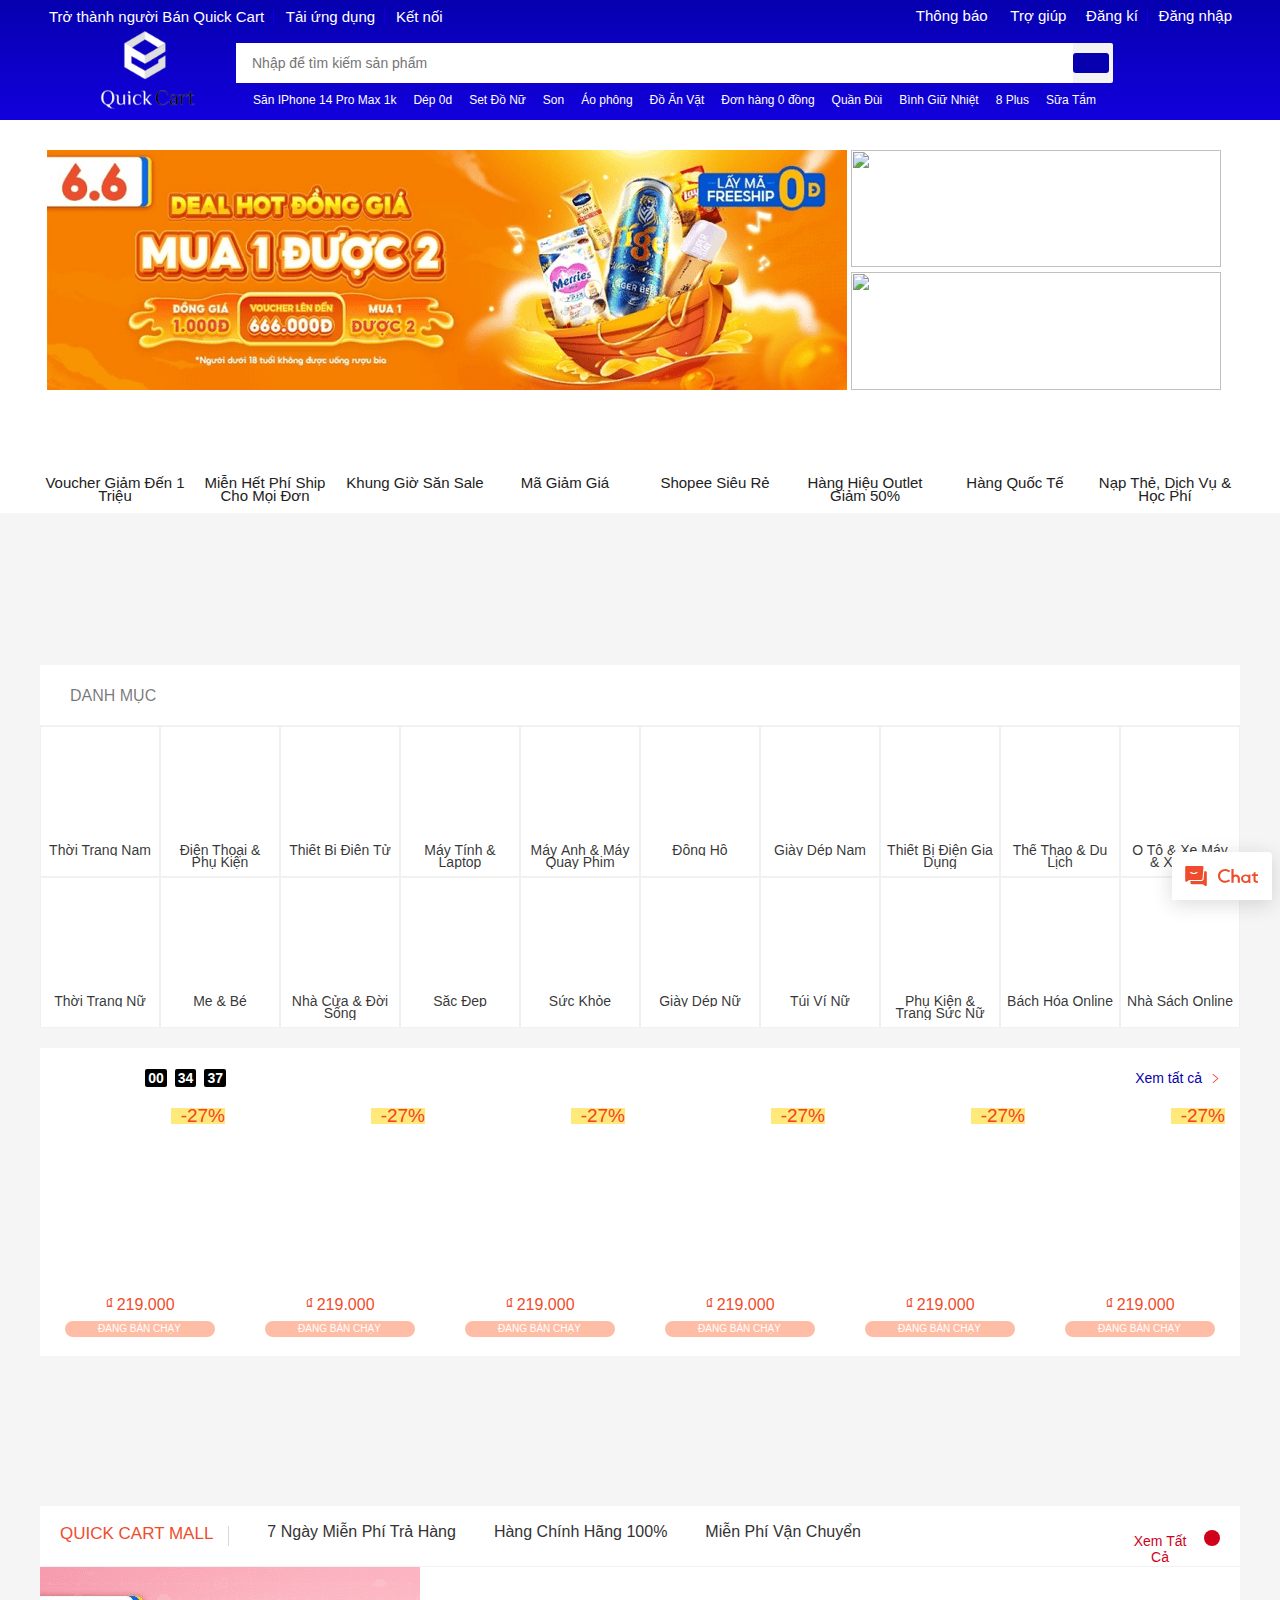
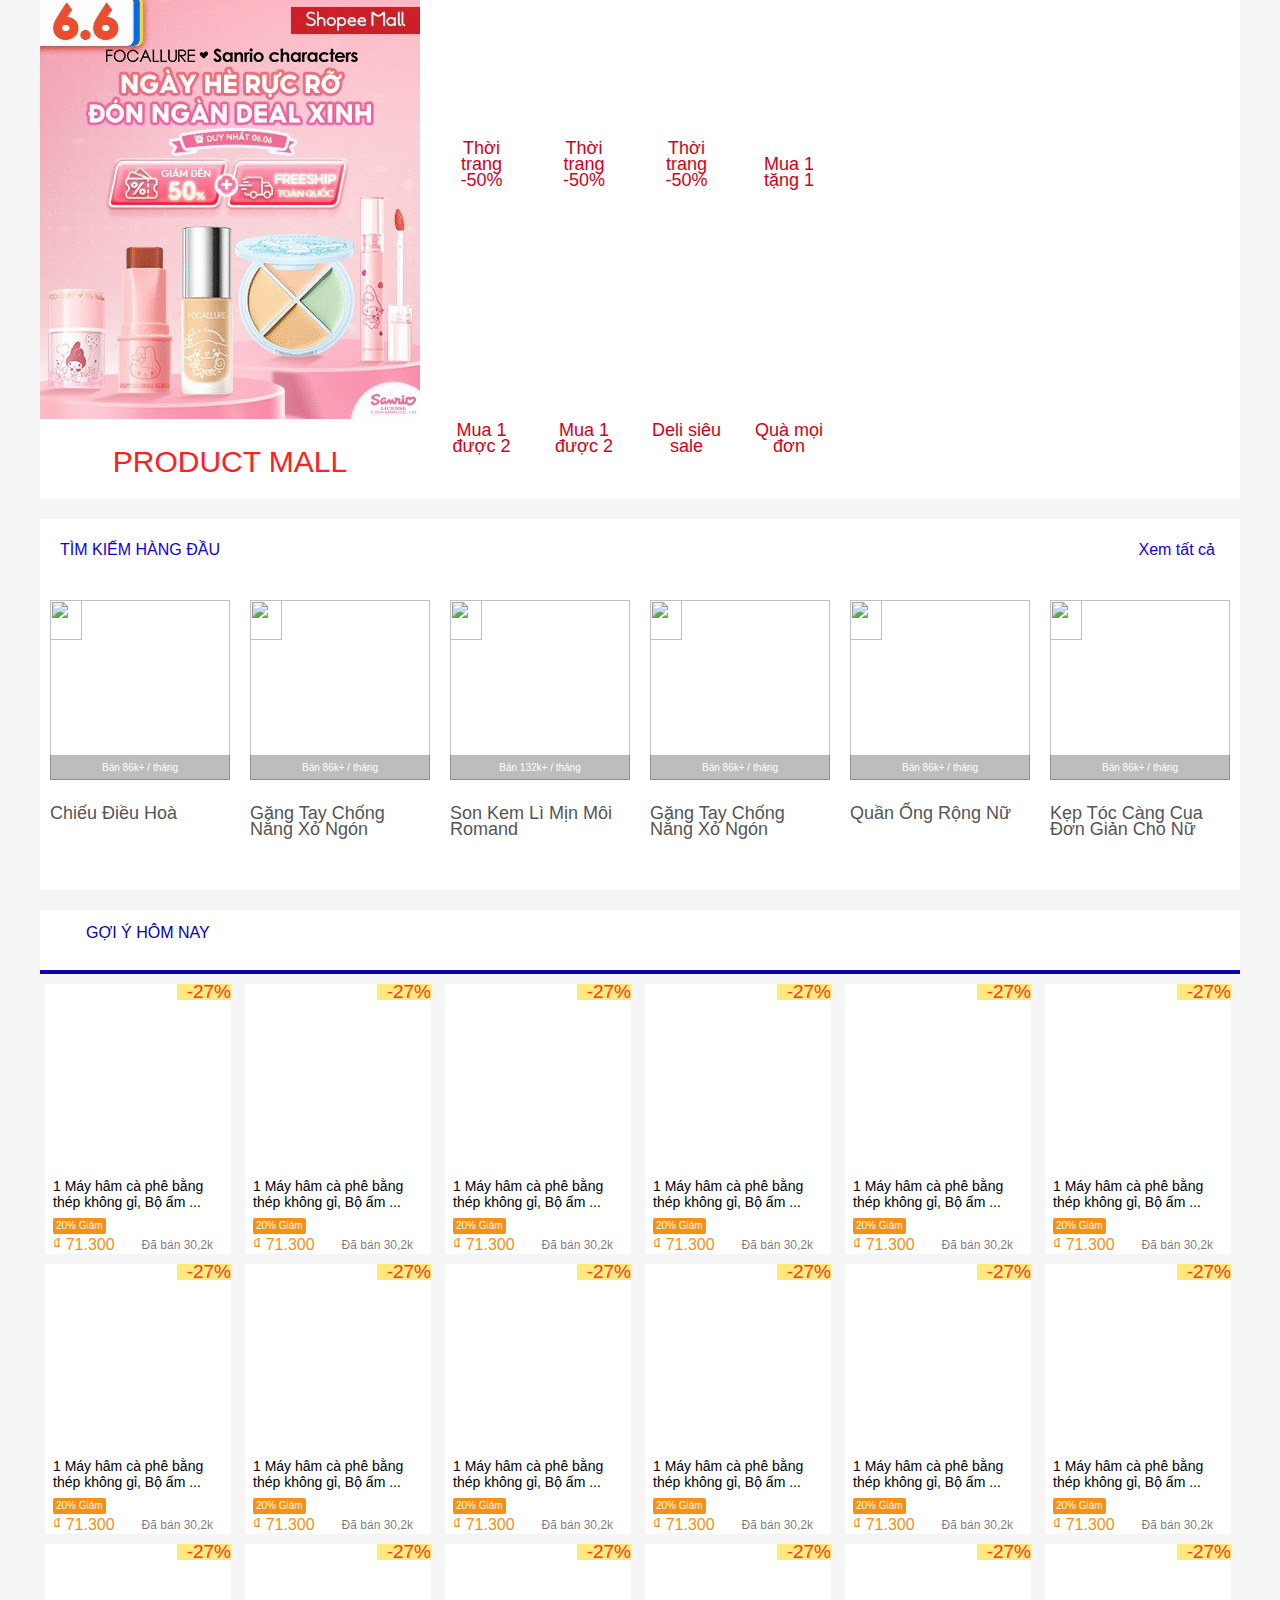
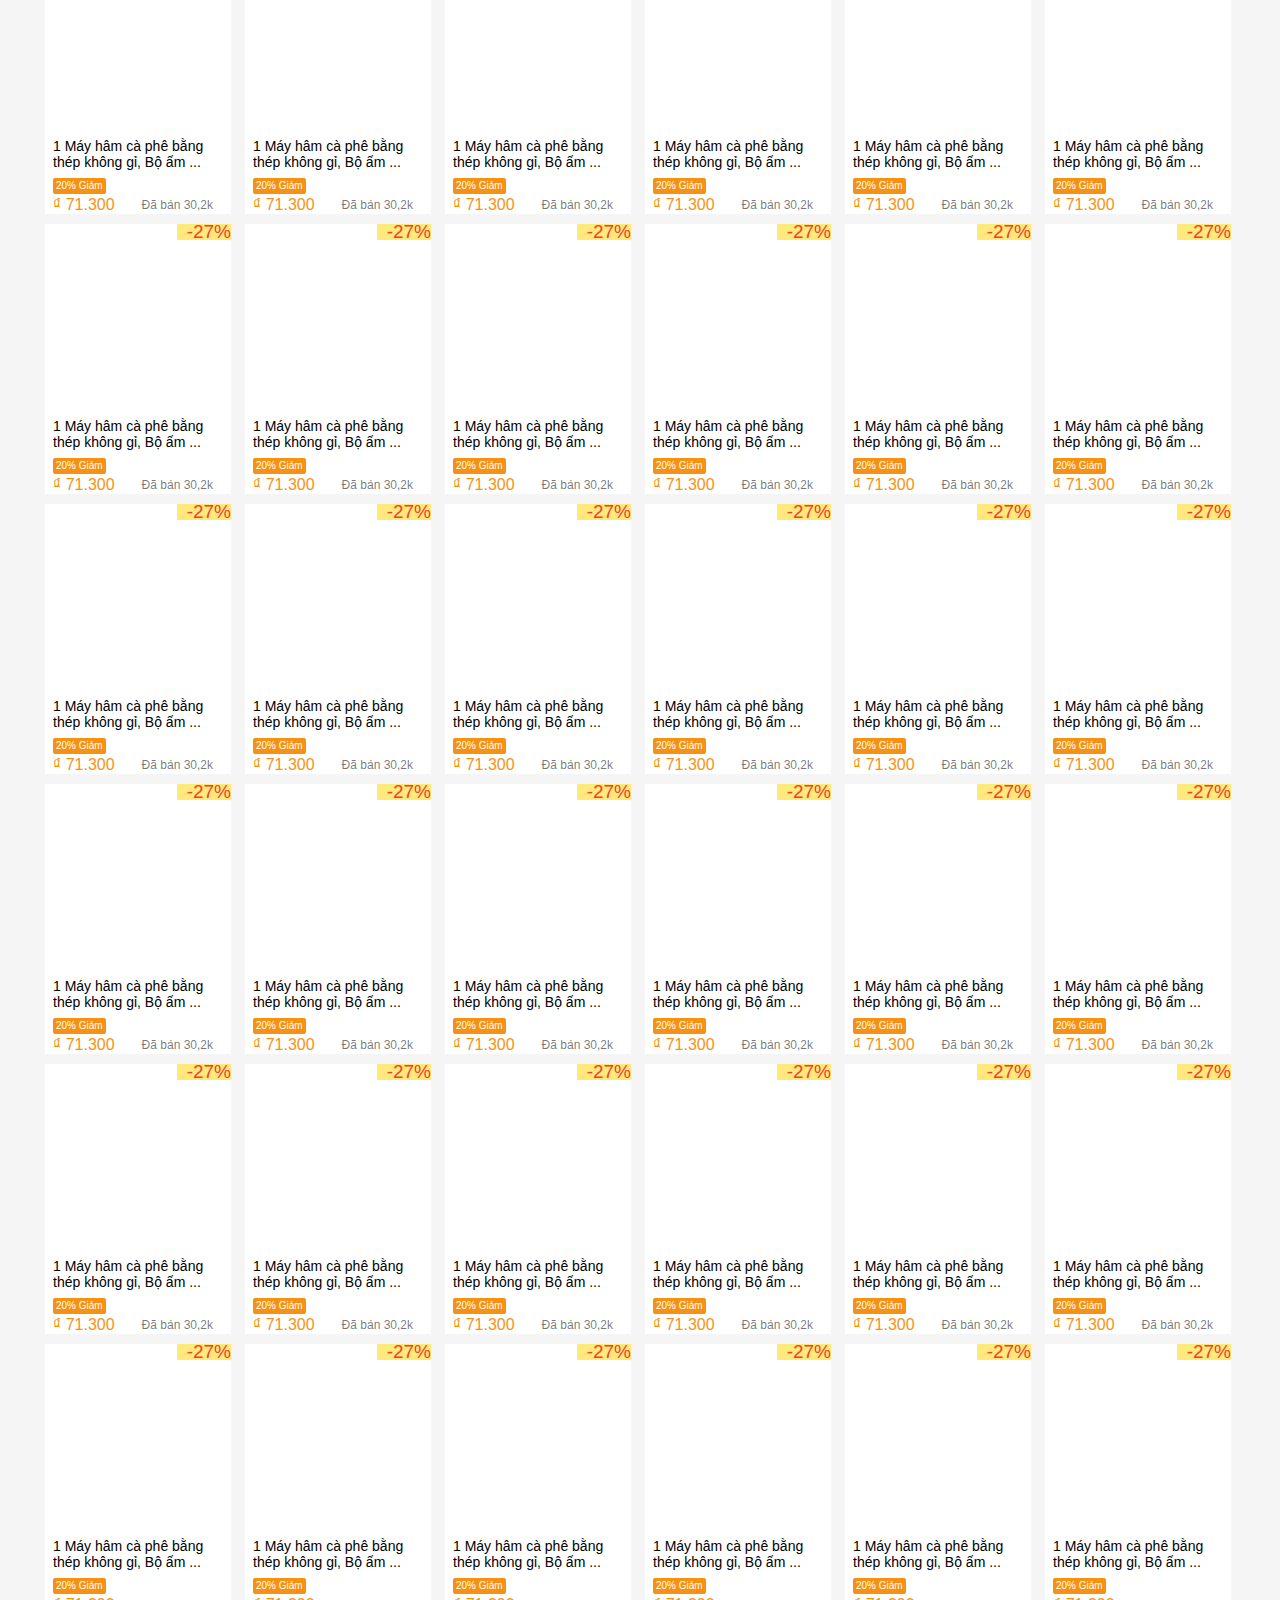
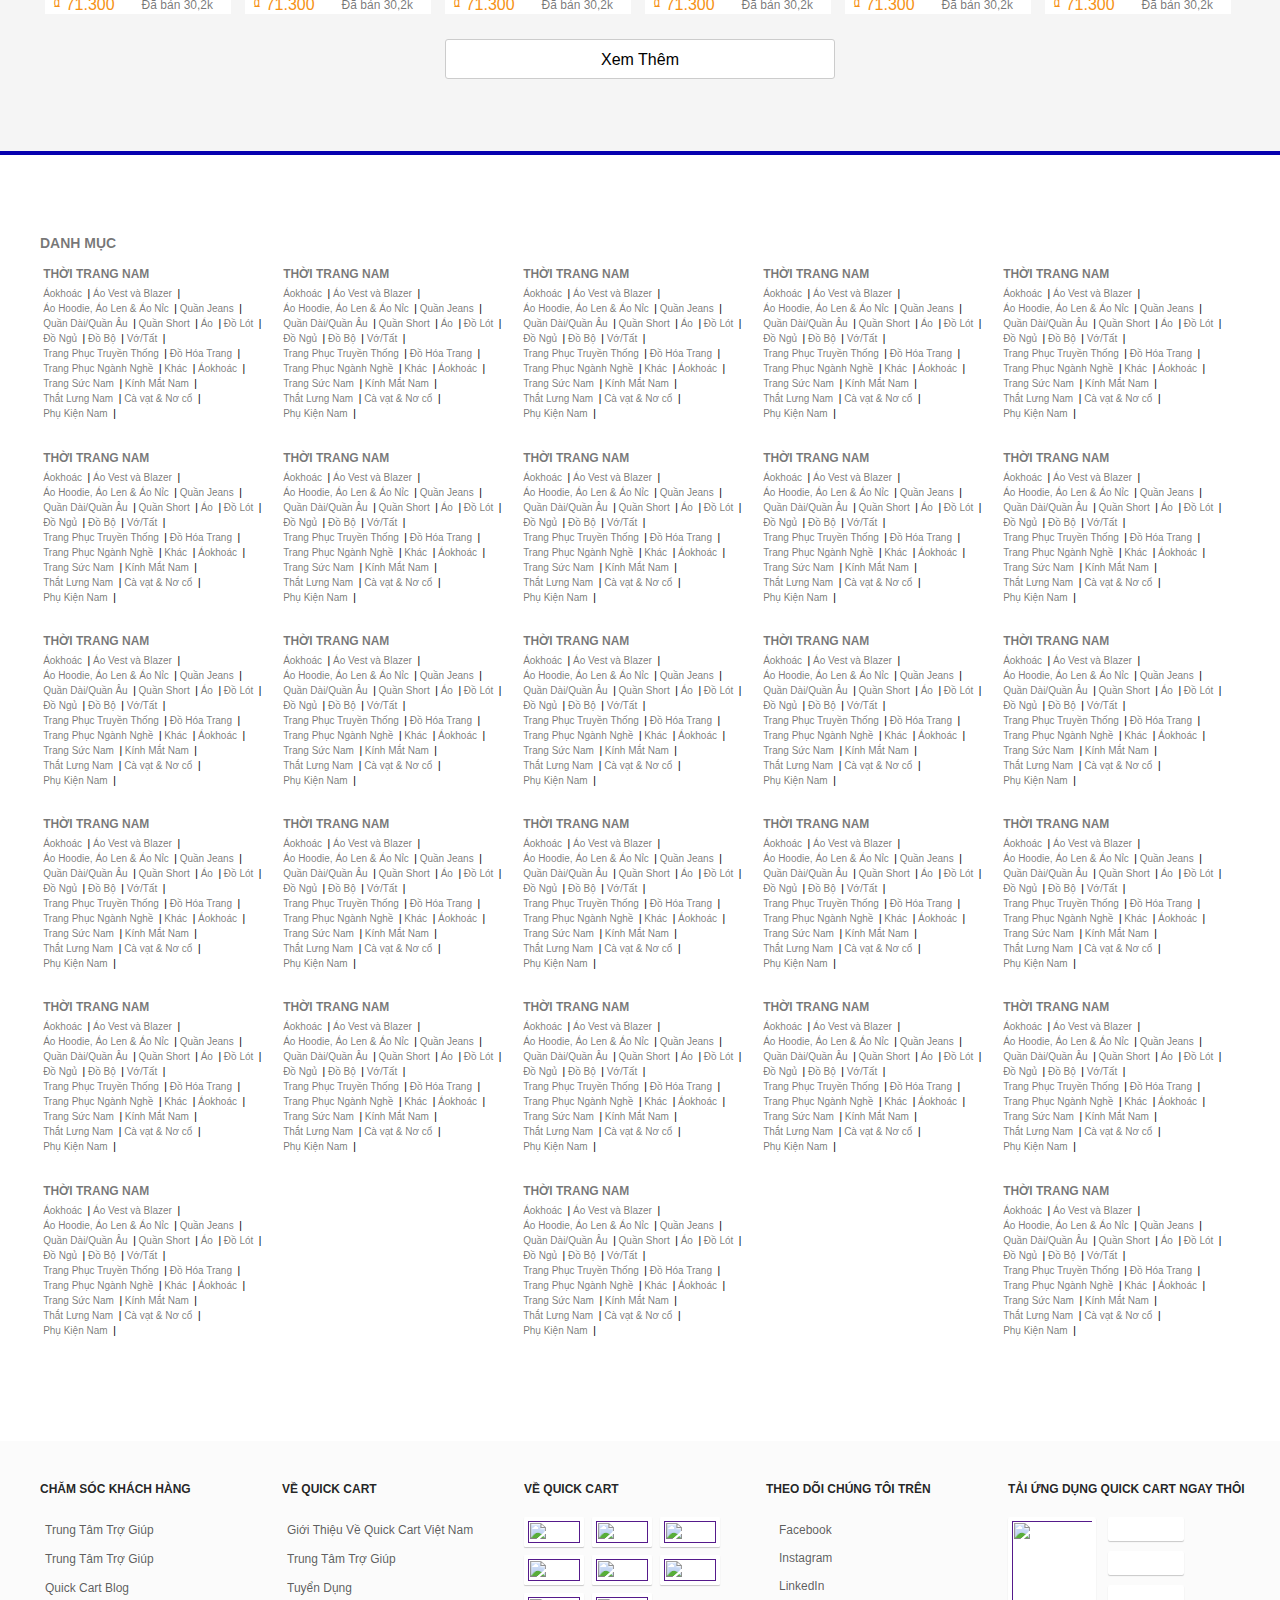
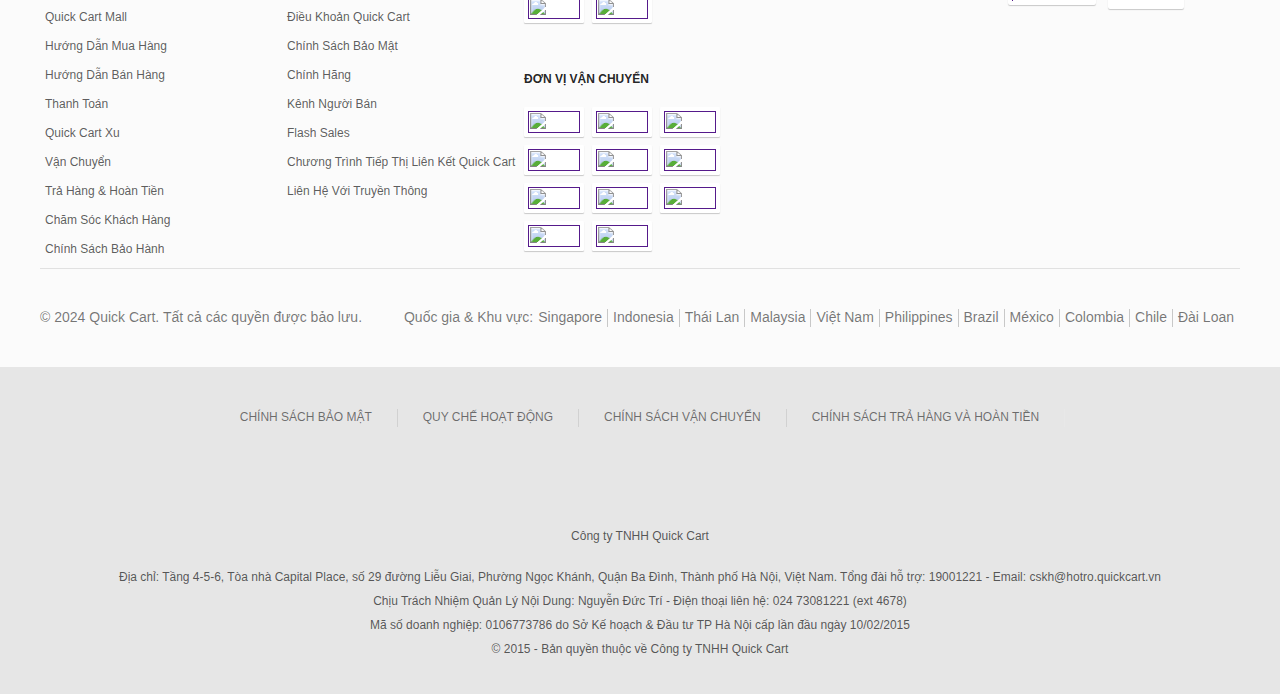
==== commit 156c754f: "update js va idex" ====
--- a/index.html
+++ b/index.html
@@ -14,6 +14,7 @@
     <link rel="stylesheet" href="assets/css/login.css">
     <link rel="icon" type="image/png" sizes="32x32" href="assets/img/logo-icon2.png">
     <link rel="icon" type="image/png" sizes="96x96" href="assets/img/logo-icon2.png">
+    <link rel="stylesheet" href="categoris.html">
 </head>
 <body>
     <div class="app">
@@ -43,7 +44,7 @@
                 <nav class="header__navbar">
                     <ul class="header__navbar-list">
                         <li class="header__navbar-item header__navbar-item--gach">
-                            Trở thành người Bán Shopee
+                            Trở thành người Bán Quick Cart
                         </li>
                         <li class="header__navbar-item header__navbar-item--gach header__navbar-item--qr">
                             Tải ứng dụng
@@ -81,8 +82,8 @@
                                         <a href="" class="header__notify-link header__notify-link--viewed">
                                             <img src="assets/img/anhthongbao.png" alt="" class="header__notify-img">
                                             <div class="header__notify-info">
-                                                <span class="header__notify-name">Gia nhập Shopee thật là thích!</span>
-                                                <span class="header__notify-mota">Shopee có quà tặng bất ngờ đây:  </span>
+                                                <span class="header__notify-name">Gia nhập Quick Cart thật là thích!</span>
+                                                <span class="header__notify-mota">Quick Cart có quà tặng bất ngờ đây:  </span>
                                             </div>
                                         </a>
                                     </li>
@@ -90,8 +91,8 @@
                                         <a href="" class="header__notify-link header__notify-link--viewed">
                                             <img src="assets/img/anhthongbao.png" alt="" class="header__notify-img">
                                             <div class="header__notify-info">
-                                                <span class="header__notify-name">Gia nhập Shopee thật là thích!</span>
-                                                <span class="header__notify-mota">Shopee có quà tặng bất ngờ đây: </span>
+                                                <span class="header__notify-name">Gia nhập Quick Cart thật là thích!</span>
+                                                <span class="header__notify-mota">Quick Cart có quà tặng bất ngờ đây: </span>
                                             </div>
                                         </a>
                                     </li>
@@ -99,8 +100,8 @@
                                         <a href="" class="header__notify-link header__notify-link--viewed">
                                             <img src="assets/img/anhthongbao.png" alt="" class="header__notify-img">
                                             <div class="header__notify-info">
-                                                <span class="header__notify-name">Gia nhập Shopee thật là thích!</span>
-                                                <span class="header__notify-mota">Shopee có quà tặng bất ngờ đây: </span>
+                                                <span class="header__notify-name">Gia nhập Quick Cart thật là thích!</span>
+                                                <span class="header__notify-mota">Quick Cart có quà tặng bất ngờ đây: </span>
                                             </div>
                                         </a>
                                     </li>
@@ -123,18 +124,18 @@
 
                 <div class="header-width-search">
                     <div class="header__logo">
-                        <div style="position: absolute;top: -8%;width: 163px;left: 4%;">
-                            <img style="width: 70%;" src="assets/img/phongtranglogo.png" alt="">
+                        <div style="width: 100%;">
+                            <img style="width: 100px; margin-left: 56px; margin-top: 9px;" src="assets/img/phongtranglogo.png" alt="">
                         </div>
                     </div>
-                    <div class="header__logo">
+                    <!-- <div class="header__logo">
                         <svg class="header__logo-img" viewBox="0 0 192 65" >
                             <g fill-rule="evenodd">
                                 <path fill="transparent" d="M35.6717403 44.953764c-.3333497 2.7510509-2.0003116 4.9543414-4.5823845 6.0575984-1.4379707.6145919-3.36871.9463856-4.896954.8421628-2.3840266-.0911143-4.6237865-.6708937-6.6883352-1.7307424-.7375522-.3788551-1.8370513-1.1352759-2.6813095-1.8437757-.213839-.1790053-.239235-.2937577-.0977428-.4944671.0764015-.1151823.2172535-.3229831.5286218-.7791994.45158-.6616533.5079208-.7446018.5587128-.8221779.14448-.2217688.3792333-.2411091.6107855-.0588804.0243289.0189105.0243289.0189105.0426824.0333083.0379873.0294402.0379873.0294402.1276204.0990653.0907002.0706996.14448.1123887.166248.1287205 2.2265285 1.7438508 4.8196989 2.7495466 7.4376251 2.8501162 3.6423042-.0496401 6.2615109-1.6873341 6.7308041-4.2020035.5160305-2.7675977-1.6565047-5.1582742-5.9070334-6.4908212-1.329344-.4166762-4.6895175-1.7616869-5.3090528-2.1250697-2.9094471-1.7071043-4.2697358-3.9430584-4.0763845-6.7048539.296216-3.8283059 3.8501677-6.6835796 8.340785-6.702705 2.0082079-.004083 4.0121475.4132378 5.937338 1.2244562.6816382.2873109 1.8987274.9496089 2.3189359 1.2633517.2420093.1777159.2898136.384872.1510957.60836-.0774686.12958-.2055158.3350171-.4754821.7632974l-.0029878.0047276c-.3553311.5640922-.3664286.5817134-.447952.7136572-.140852.2144625-.3064598.2344475-.5604202.0732783-2.0600669-1.3839063-4.3437898-2.0801572-6.8554368-2.130442-3.126914.061889-5.4706057 1.9228561-5.6246892 4.4579402-.0409751 2.2896772 1.676352 3.9613243 5.3858811 5.2358503 7.529819 2.4196871 10.4113092 5.25648 9.869029 9.7292478M26.3725216 5.42669372c4.9022893 0 8.8982174 4.65220288 9.0851664 10.47578358H17.2875686c.186949-5.8235807 4.1828771-10.47578358 9.084953-10.47578358m25.370857 11.57065968c0-.6047069-.4870064-1.0948761-1.0875481-1.0948761h-11.77736c-.28896-7.68927544-5.7774923-13.82058185-12.5059489-13.82058185-6.7282432 0-12.2167755 6.13130641-12.5057355 13.82058185l-11.79421958.0002149c-.59136492.0107446-1.06748731.4968309-1.06748731 1.0946612 0 .0285807.00106706.0569465.00320118.0848825H.99995732l1.6812605 37.0613963c.00021341.1031483.00405483.2071562.01173767.3118087.00170729.0236381.003628.0470614.00554871.0704847l.00362801.0782207.00405483.004083c.25545428 2.5789222 2.12707837 4.6560709 4.67201764 4.7519129l.00576212.0055872h37.4122078c.0177132.0002149.0354264.0004298.0531396.0004298.0177132 0 .0354264-.0002149.0531396-.0004298h.0796027l.0017073-.0015043c2.589329-.0706995 4.6867431-2.1768587 4.9082648-4.787585l.0012805-.0012893.0017073-.0350275c.0021341-.0275062.0040548-.0547975.0057621-.0823037.0040548-.065757.0068292-.1312992.0078963-.1964115l1.8344904-37.207738h-.0012805c.001067-.0186956.0014939-.0376062.0014939-.0565167M176.465457 41.1518926c.720839-2.3512494 2.900423-3.9186779 5.443734-3.9186779 2.427686 0 4.739107 1.6486899 5.537598 3.9141989l.054826.1556978h-11.082664l.046506-.1512188zm13.50267 3.4063683c.014933.0006399.014933.0006399.036906.0008531.021973-.0002132.021973-.0002132.044372-.0008531.53055-.0243144.950595-.4766911.950595-1.0271786 0-.0266606-.000853-.0496953-.00256-.0865936.000427-.0068251.000427-.020262.000427-.0635588 0-5.1926268-4.070748-9.4007319-9.09145-9.4007319-5.020488 0-9.091235 4.2081051-9.091235 9.4007319 0 .3871116.022399.7731567.067838 1.1568557l.00256.0204753.01408.1013102c.250022 1.8683731 1.047233 3.5831812 2.306302 4.9708108-.00064-.0006399.00064.0006399.007253.0078915 1.396026 1.536289 3.291455 2.5833031 5.393601 2.9748936l.02752.0053321v-.0027727l.13653.0228215c.070186.0119439.144211.0236746.243409.039031 2.766879.332724 5.221231-.0661182 7.299484-1.1127057.511777-.2578611.971928-.5423827 1.37064-.8429007.128211-.0968312.243622-.1904632.34346-.2781231.051412-.0452164.092372-.083181.114131-.1051493.468898-.4830897.498124-.6543572.215249-1.0954297-.31146-.4956734-.586228-.9179769-.821744-1.2675504-.082345-.1224254-.154023-.2267215-.214396-.3133151-.033279-.0475624-.033279-.0475624-.054399-.0776356-.008319-.0117306-.008319-.0117306-.013866-.0191956l-.00256-.0038391c-.256208-.3188605-.431565-.3480805-.715933-.0970445-.030292.0268739-.131624.1051493-.14997.1245582-1.999321 1.775381-4.729508 2.3465571-7.455854 1.7760208-.507724-.1362888-.982595-.3094759-1.419919-.5184948-1.708127-.8565509-2.918343-2.3826022-3.267563-4.1490253l-.02752-.1394881h13.754612zM154.831964 41.1518926c.720831-2.3512494 2.900389-3.9186779 5.44367-3.9186779 2.427657 0 4.739052 1.6486899 5.537747 3.9141989l.054612.1556978h-11.082534l.046505-.1512188zm13.502512 3.4063683c.015146.0006399.015146.0006399.037118.0008531.02176-.0002132.02176-.0002132.044159-.0008531.530543-.0243144.950584-.4766911.950584-1.0271786 0-.0266606-.000854-.0496953-.00256-.0865936.000426-.0068251.000426-.020262.000426-.0635588 0-5.1926268-4.070699-9.4007319-9.091342-9.4007319-5.020217 0-9.091343 4.2081051-9.091343 9.4007319 0 .3871116.022826.7731567.068051 1.1568557l.00256.0204753.01408.1013102c.250019 1.8683731 1.04722 3.5831812 2.306274 4.9708108-.00064-.0006399.00064.0006399.007254.0078915 1.396009 1.536289 3.291417 2.5833031 5.393538 2.9748936l.027519.0053321v-.0027727l.136529.0228215c.070184.0119439.144209.0236746.243619.039031 2.766847.332724 5.22117-.0661182 7.299185-1.1127057.511771-.2578611.971917-.5423827 1.370624-.8429007.128209-.0968312.243619-.1904632.343456-.2781231.051412-.0452164.09237-.083181.11413-.1051493.468892-.4830897.498118-.6543572.215246-1.0954297-.311457-.4956734-.586221-.9179769-.821734-1.2675504-.082344-.1224254-.154022-.2267215-.21418-.3133151-.033492-.0475624-.033492-.0475624-.054612-.0776356-.008319-.0117306-.008319-.0117306-.013866-.0191956l-.002346-.0038391c-.256419-.3188605-.431774-.3480805-.716138-.0970445-.030292.0268739-.131623.1051493-.149969.1245582-1.999084 1.775381-4.729452 2.3465571-7.455767 1.7760208-.507717-.1362888-.982582-.3094759-1.419902-.5184948-1.708107-.8565509-2.918095-2.3826022-3.267311-4.1490253l-.027733-.1394881h13.754451zM138.32144123 49.7357905c-3.38129629 0-6.14681004-2.6808521-6.23169343-6.04042014v-.31621743c.08401943-3.35418649 2.85039714-6.03546919 6.23169343-6.03546919 3.44242097 0 6.23320537 2.7740599 6.23320537 6.1960534 0 3.42199346-2.7907844 6.19605336-6.23320537 6.19605336m.00172791-15.67913203c-2.21776751 0-4.33682838.7553485-6.03989586 2.140764l-.19352548.1573553V34.6208558c0-.4623792-.0993546-.56419733-.56740117-.56419733h-2.17651376c-.47409424 0-.56761716.09428403-.56761716.56419733v27.6400724c0 .4539841.10583425.5641973.56761716.5641973h2.17651376c.46351081 0 .56740117-.1078454.56740117-.5641973V50.734168l.19352548.1573553c1.70328347 1.3856307 3.82234434 2.1409792 6.03989586 2.1409792 5.27140956 0 9.54473746-4.2479474 9.54473746-9.48802964 0-5.239867-4.2733279-9.48781439-9.54473746-9.48781439M115.907646 49.5240292c-3.449458 0-6.245805-2.7496948-6.245805-6.1425854 0-3.3928907 2.79656-6.1427988 6.245805-6.1427988 3.448821 0 6.24538 2.7499081 6.24538 6.1427988 0 3.3926772-2.796346 6.1425854-6.24538 6.1425854m.001914-15.5438312c-5.28187 0-9.563025 4.2112903-9.563025 9.4059406 0 5.1944369 4.281155 9.4059406 9.563025 9.4059406 5.281657 0 9.562387-4.2115037 9.562387-9.4059406 0-5.1946503-4.280517-9.4059406-9.562387-9.4059406M94.5919049 34.1890939c-1.9281307 0-3.7938902.6198995-5.3417715 1.7656047l-.188189.1393105V23.2574169c0-.4254677-.1395825-.5643476-.5649971-.5643476h-2.2782698c-.4600414 0-.5652122.1100273-.5652122.5643476v29.2834155c0 .443339.1135587.5647782.5652122.5647782h2.2782698c.4226187 0 .5649971-.1457701.5649971-.5647782v-9.5648406c.023658-3.011002 2.4931278-5.4412923 5.5299605-5.4412923 3.0445753 0 5.516841 2.4421328 5.5297454 5.4630394v9.5430935c0 .4844647.0806524.5645628.5652122.5645628h2.2726775c.481764 0 .565212-.0824666.565212-.5645628v-9.5710848c-.018066-4.8280677-4.0440197-8.7806537-8.9328471-8.7806537M62.8459442 47.7938061l-.0053397.0081519c-.3248668.4921188-.4609221.6991347-.5369593.8179812-.2560916.3812097-.224267.551113.1668119.8816949.91266.7358184 2.0858968 1.508535 2.8774525 1.8955369 2.2023021 1.076912 4.5810275 1.646045 7.1017886 1.6975309 1.6283921.0821628 3.6734936-.3050536 5.1963734-.9842376 2.7569891-1.2298679 4.5131066-3.6269626 4.8208863-6.5794607.4985136-4.7841067-2.6143125-7.7747902-10.6321784-10.1849709l-.0021359-.0006435c-3.7356476-1.2047686-5.4904836-2.8064071-5.4911243-5.0426086.1099976-2.4715346 2.4015793-4.3179454 5.4932602-4.4331449 2.4904317.0062212 4.6923065.6675996 6.8557356 2.0598624.4562232.2767364.666607.2256796.9733188-.172263.035242-.0587797.1332787-.2012238.543367-.790093l.0012815-.0019308c.3829626-.5500403.5089793-.7336731.5403767-.7879478.258441-.4863266.2214903-.6738208-.244985-1.0046173-.459427-.3290803-1.7535544-1.0024722-2.4936356-1.2978721-2.0583439-.8211991-4.1863175-1.2199998-6.3042524-1.1788111-4.8198184.1046878-8.578747 3.2393171-8.8265087 7.3515337-.1572005 2.9703036 1.350301 5.3588174 4.5000778 7.124567.8829712.4661613 4.1115618 1.6865902 5.6184225 2.1278667 4.2847814 1.2547527 6.5186944 3.5630343 6.0571315 6.2864205-.4192725 2.4743234-3.0117991 4.1199394-6.6498372 4.2325647-2.6382344-.0549182-5.2963324-1.0217793-7.6043603-2.7562084-.0115337-.0083664-.0700567-.0519149-.1779185-.1323615-.1516472-.1130543-.1516472-.1130543-.1742875-.1300017-.4705335-.3247898-.7473431-.2977598-1.0346184.1302162-.0346012.0529875-.3919333.5963776-.5681431.8632459">
                                 </path>
                             </g>
                         </svg>
-                    </div>
+                    </div> -->
                     <div class="header-with-search-center">
                         <div class="header__search">
                             <div class="header__search-input-wrap">
@@ -315,7 +316,7 @@
                 <div class="danh_muc">
                     <div class="danh_muc-khoi">
                         <div class="danh_muc-khoi-header">
-                            <div class="danh_muc-khoi-header-content">DANH MỤC</div>
+                            <a href="categoris.html"><div class="danh_muc-khoi-header-content">DANH MỤC</div></a>
                         </div>
                         <div class="shopee-header-section__content">
                             <div class="image-carousel">
@@ -950,7 +951,7 @@
                     <div class="shopee-header-section__header">
                         <div class="shopee-header-section__header__title">
                             <div class="header__title-khoi">
-                                <a href="" class="header__title-khoi-text">SHOPEE MALL</a>
+                                <a href="" class="header__title-khoi-text">QUICK CART MALL</a>
                                 <div class="header__title-khoi-anh">
                                     <div class="header__title-khoi-anh-img">
                                         <img src="https://deo.shopeemobile.com/shopee/shopee-pcmall-live-sg/homepagefe/6c502a2641457578b0d5f5153b53dd5d.png" alt="" class="VOqPqJ">
@@ -5008,12 +5009,12 @@
                                 </li>
                                 <li class="footer-end-item">
                                     <a href="">
-                                        <span>Shopee Blog</span>
+                                        <span>Quick Cart Blog</span>
                                     </a>
                                 </li>
                                 <li class="footer-end-item">
                                     <a href="">
-                                        <span>Shopee Mall</span>
+                                        <span>Quick Cart Mall</span>
                                     </a>
                                 </li>
                                 <li class="footer-end-item">
@@ -5033,7 +5034,7 @@
                                 </li>
                                 <li class="footer-end-item">
                                     <a href="">
-                                        <span>Shopee Xu</span>
+                                        <span>Quick Cart Xu</span>
                                     </a>
                                 </li>
                                 <li class="footer-end-item">
@@ -5060,11 +5061,11 @@
                         </div>
                         <!-- cot2  -->
                         <div class="footer-end-tong-khoi">
-                            <div class="footer-end-list-header">VỀ SHOPEE</div>
+                            <div class="footer-end-list-header">VỀ QUICK CART</div>
                             <ul class="footer-end-list">
                                 <li class="footer-end-item">
                                     <a href="">
-                                        <span>Giới Thiệu Về Shopee Việt Nam</span>
+                                        <span>Giới Thiệu Về Quick Cart Việt Nam</span>
                                     </a>
                                 </li>
                                 <li class="footer-end-item">
@@ -5079,7 +5080,7 @@
                                 </li>
                                 <li class="footer-end-item">
                                     <a href="">
-                                        <span>Điều Khoản Shopee</span>
+                                        <span>Điều Khoản Quick Cart</span>
                                     </a>
                                 </li>
                                 <li class="footer-end-item">
@@ -5104,7 +5105,7 @@
                                 </li>
                                 <li class="footer-end-item">
                                     <a href="">
-                                        <span>Chương Trình Tiếp Thị Liên Kết Shopee</span>
+                                        <span>Chương Trình Tiếp Thị Liên Kết Quick Cart</span>
                                     </a>
                                 </li>
                                 <li class="footer-end-item">
@@ -5116,7 +5117,7 @@
                         </div>
                         <!-- cot3  -->
                         <div class="footer-end-tong-khoi">
-                            <div class="footer-end-list-header">VỀ SHOPEE</div>
+                            <div class="footer-end-list-header">VỀ QUICK CART</div>
                             <ul class="footer-end-list-cot3">
                                 <li class="footer-end-item-cot3">
                                     <a href="">
@@ -5247,7 +5248,7 @@
                         </div>
                         <!-- cot5  -->
                         <div class="footer-end-tong-khoi">
-                            <div class="footer-end-list-header">TẢI ỨNG DỤNG SHOPEE NGAY THÔI</div>
+                            <div class="footer-end-list-header">TẢI ỨNG DỤNG QUICK CART NGAY THÔI</div>
                             <div class="footer-end-list-taiungdung">
                                 <div class="footer-end-list-taiungdung-qr">
                                     <a href="">
@@ -5274,7 +5275,7 @@
             <!-- /* footer 2024 */ -->
             <div class="wrap-footer-2024">
                 <div class="footer-2024">
-                    <div class="footer-2024-text1">© 2024 Shopee. Tất cả các quyền được bảo lưu.</div>
+                    <div class="footer-2024-text1">© 2024 Quick Cart. Tất cả các quyền được bảo lưu.</div>
                     <div class="footer-2024-text-list">
                         <div class="footer-2024-text-item--khac">Quốc gia & Khu vực:
                         </div>
@@ -5351,11 +5352,11 @@
                             </a>
                         </div>
                     </div>
-                    <div class="footer-last-khoi-2-text">Công ty TNHH Shopee</div>
-                    <div class="footer-last-khoi-2-text-style2">Địa chỉ: Tầng 4-5-6, Tòa nhà Capital Place, số 29 đường Liễu Giai, Phường Ngọc Khánh, Quận Ba Đình, Thành phố Hà Nội, Việt Nam. Tổng đài hỗ trợ: 19001221 - Email: cskh@hotro.shopee.vn</div>
+                    <div class="footer-last-khoi-2-text">Công ty TNHH Quick Cart</div>
+                    <div class="footer-last-khoi-2-text-style2">Địa chỉ: Tầng 4-5-6, Tòa nhà Capital Place, số 29 đường Liễu Giai, Phường Ngọc Khánh, Quận Ba Đình, Thành phố Hà Nội, Việt Nam. Tổng đài hỗ trợ: 19001221 - Email: cskh@hotro.quickcart.vn</div>
                     <div class="footer-last-khoi-2-text-style2">Chịu Trách Nhiệm Quản Lý Nội Dung: Nguyễn Đức Trí -  Điện thoại liên hệ: 024 73081221 (ext 4678)</div>
                     <div class="footer-last-khoi-2-text-style2">Mã số doanh nghiệp: 0106773786 do Sở Kế hoạch & Đầu tư TP Hà Nội cấp lần đầu ngày 10/02/2015</div>
-                    <div class="footer-last-khoi-2-text-style2">© 2015 - Bản quyền thuộc về Công ty TNHH Shopee</div>
+                    <div class="footer-last-khoi-2-text-style2">© 2015 - Bản quyền thuộc về Công ty TNHH Quick Cart</div>
                 </div>
             </div>
         </div>
